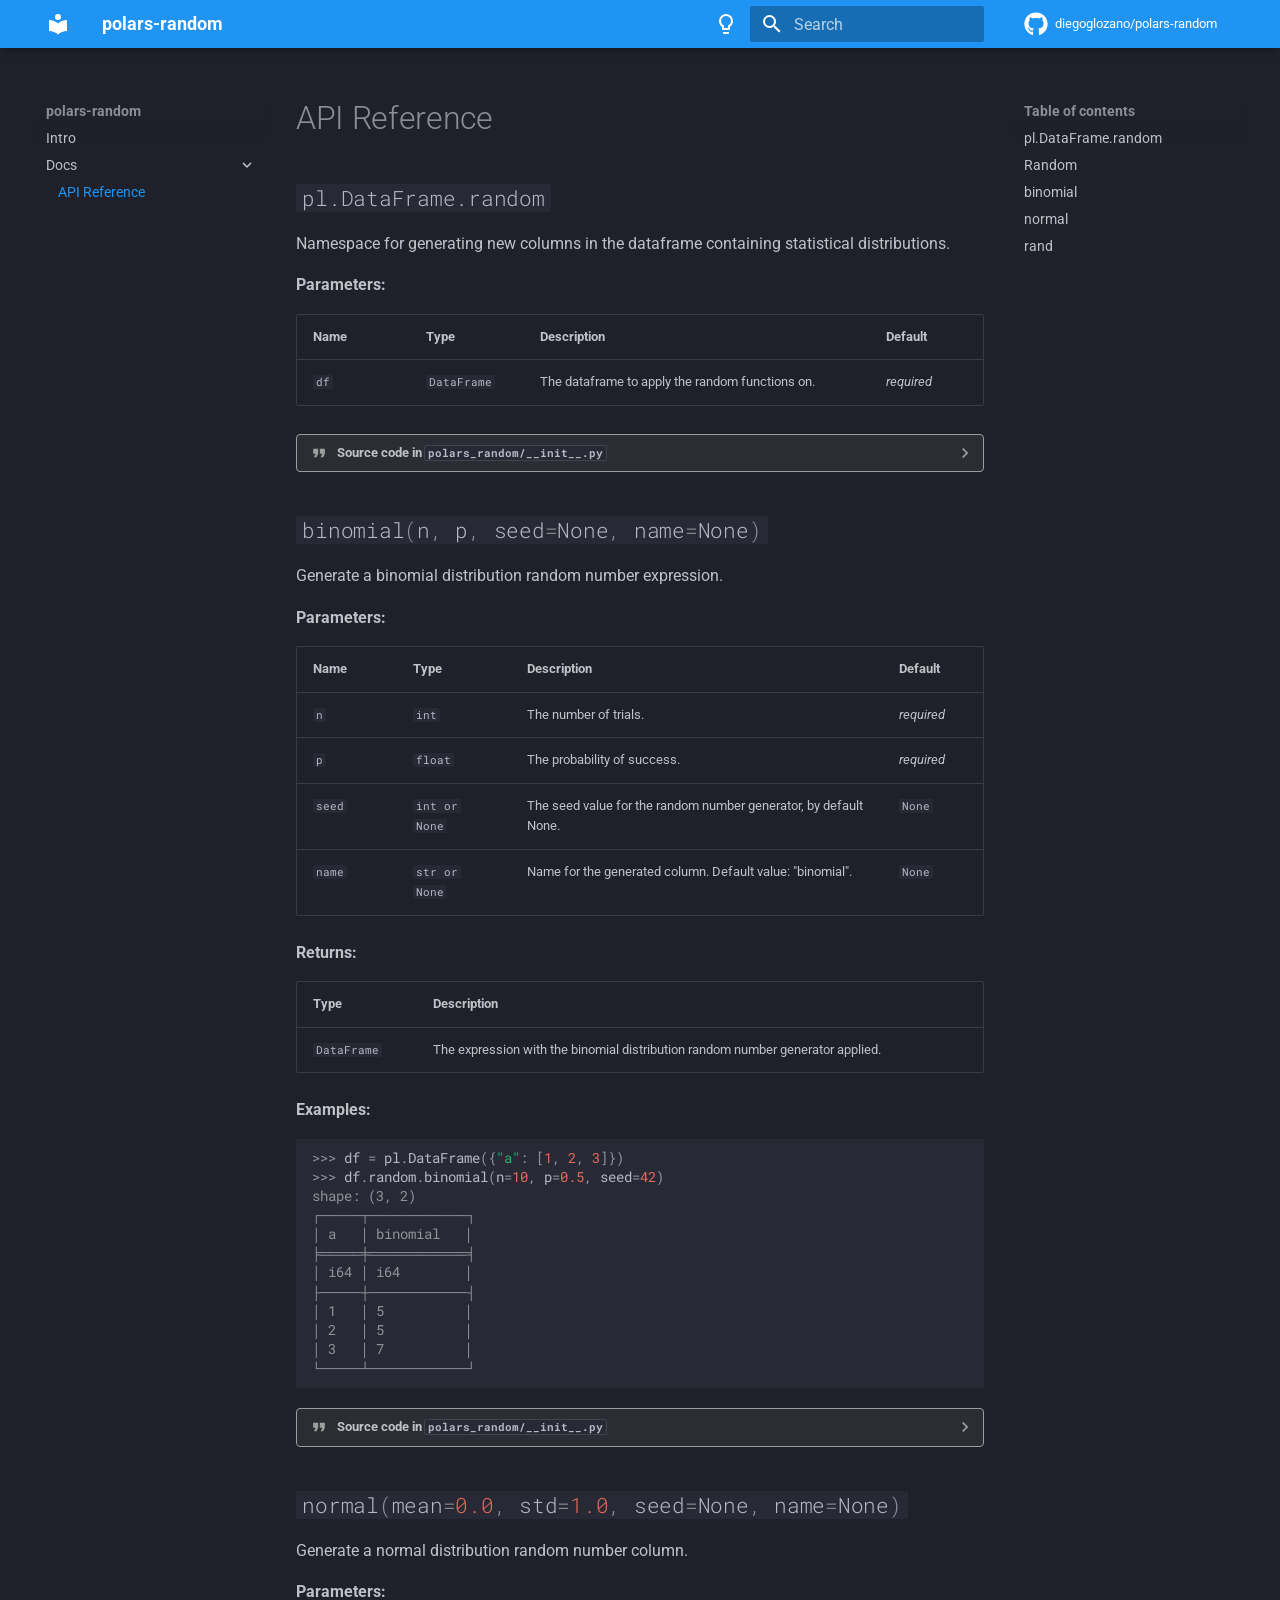
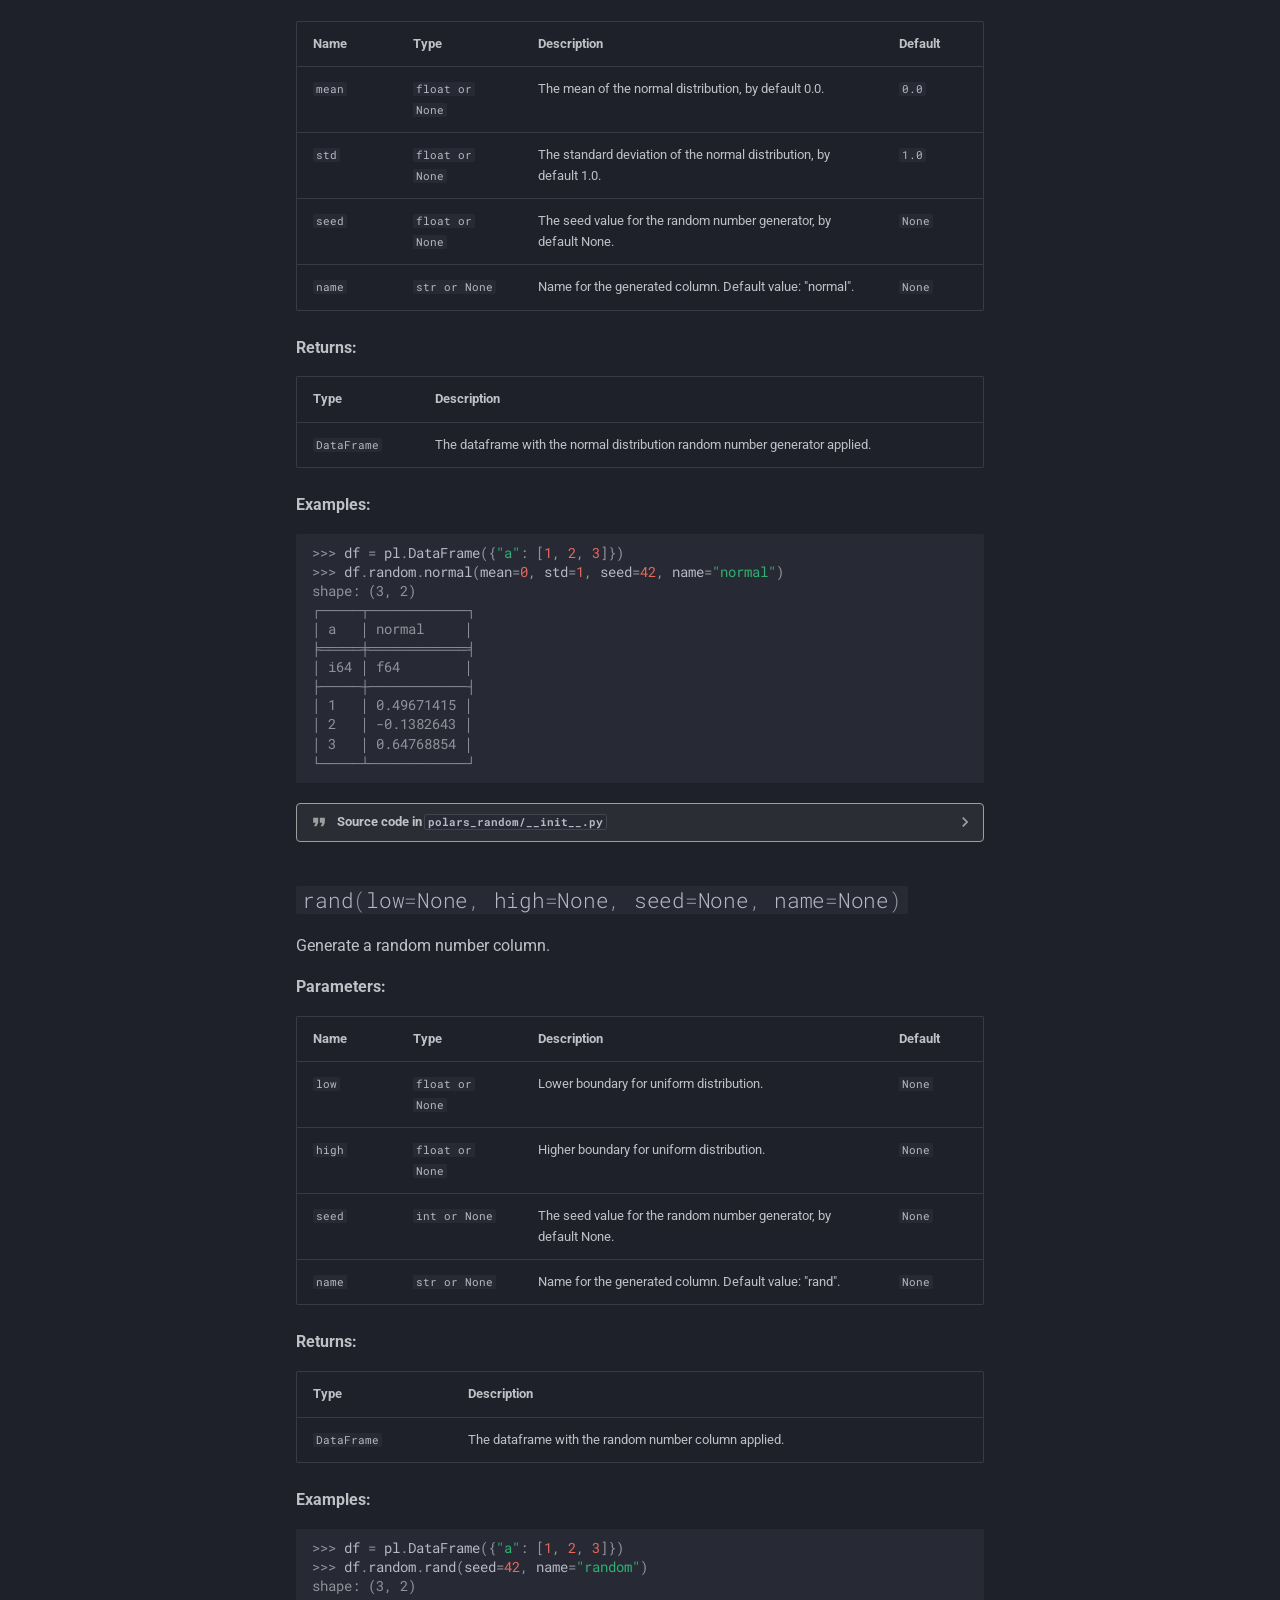
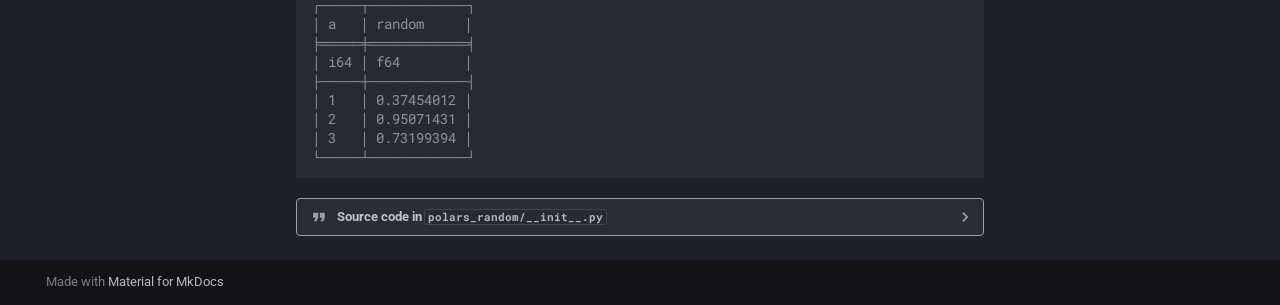
==== api_reference/index.html @ 13766b3c "Deployed c28b764 with MkDocs version: 1.6.1" ====
<!doctype html>
<html lang="en" class="no-js">
  <head>
    
      <meta charset="utf-8">
      <meta name="viewport" content="width=device-width,initial-scale=1">
      
        <meta name="description" content="polars-random docs">
      
      
      
        <link rel="canonical" href="https://diegoglozano.github.io/polars-random/api_reference/">
      
      
        <link rel="prev" href="..">
      
      
      
      <link rel="icon" href="../assets/images/favicon.png">
      <meta name="generator" content="mkdocs-1.6.1, mkdocs-material-9.5.49">
    
    
      
        <title>API Reference - polars-random</title>
      
    
    
      <link rel="stylesheet" href="../assets/stylesheets/main.6f8fc17f.min.css">
      
        
        <link rel="stylesheet" href="../assets/stylesheets/palette.06af60db.min.css">
      
      


    
    
      
    
    
      
        
        
        <link rel="preconnect" href="https://fonts.gstatic.com" crossorigin>
        <link rel="stylesheet" href="https://fonts.googleapis.com/css?family=Roboto:300,300i,400,400i,700,700i%7CRoboto+Mono:400,400i,700,700i&display=fallback">
        <style>:root{--md-text-font:"Roboto";--md-code-font:"Roboto Mono"}</style>
      
    
    
      <link rel="stylesheet" href="../assets/_mkdocstrings.css">
    
    <script>__md_scope=new URL("..",location),__md_hash=e=>[...e].reduce(((e,_)=>(e<<5)-e+_.charCodeAt(0)),0),__md_get=(e,_=localStorage,t=__md_scope)=>JSON.parse(_.getItem(t.pathname+"."+e)),__md_set=(e,_,t=localStorage,a=__md_scope)=>{try{t.setItem(a.pathname+"."+e,JSON.stringify(_))}catch(e){}}</script>
    
      

    
    
    
  </head>
  
  
    
    
      
    
    
    
    
    <body dir="ltr" data-md-color-scheme="slate" data-md-color-primary="blue" data-md-color-accent="blue">
  
    
    <input class="md-toggle" data-md-toggle="drawer" type="checkbox" id="__drawer" autocomplete="off">
    <input class="md-toggle" data-md-toggle="search" type="checkbox" id="__search" autocomplete="off">
    <label class="md-overlay" for="__drawer"></label>
    <div data-md-component="skip">
      
        
        <a href="#pldataframerandom" class="md-skip">
          Skip to content
        </a>
      
    </div>
    <div data-md-component="announce">
      
    </div>
    
    
      

  

<header class="md-header md-header--shadow" data-md-component="header">
  <nav class="md-header__inner md-grid" aria-label="Header">
    <a href=".." title="polars-random" class="md-header__button md-logo" aria-label="polars-random" data-md-component="logo">
      
  
  <svg xmlns="http://www.w3.org/2000/svg" viewBox="0 0 24 24"><path d="M12 8a3 3 0 0 0 3-3 3 3 0 0 0-3-3 3 3 0 0 0-3 3 3 3 0 0 0 3 3m0 3.54C9.64 9.35 6.5 8 3 8v11c3.5 0 6.64 1.35 9 3.54 2.36-2.19 5.5-3.54 9-3.54V8c-3.5 0-6.64 1.35-9 3.54"/></svg>

    </a>
    <label class="md-header__button md-icon" for="__drawer">
      
      <svg xmlns="http://www.w3.org/2000/svg" viewBox="0 0 24 24"><path d="M3 6h18v2H3zm0 5h18v2H3zm0 5h18v2H3z"/></svg>
    </label>
    <div class="md-header__title" data-md-component="header-title">
      <div class="md-header__ellipsis">
        <div class="md-header__topic">
          <span class="md-ellipsis">
            polars-random
          </span>
        </div>
        <div class="md-header__topic" data-md-component="header-topic">
          <span class="md-ellipsis">
            
              API Reference
            
          </span>
        </div>
      </div>
    </div>
    
      
        <form class="md-header__option" data-md-component="palette">
  
    
    
    
    <input class="md-option" data-md-color-media="" data-md-color-scheme="slate" data-md-color-primary="blue" data-md-color-accent="blue"  aria-label="Switch to dark mode"  type="radio" name="__palette" id="__palette_0">
    
      <label class="md-header__button md-icon" title="Switch to dark mode" for="__palette_1" hidden>
        <svg xmlns="http://www.w3.org/2000/svg" viewBox="0 0 24 24"><path d="M12 2a7 7 0 0 1 7 7c0 2.38-1.19 4.47-3 5.74V17a1 1 0 0 1-1 1H9a1 1 0 0 1-1-1v-2.26C6.19 13.47 5 11.38 5 9a7 7 0 0 1 7-7M9 21v-1h6v1a1 1 0 0 1-1 1h-4a1 1 0 0 1-1-1m3-17a5 5 0 0 0-5 5c0 2.05 1.23 3.81 3 4.58V16h4v-2.42c1.77-.77 3-2.53 3-4.58a5 5 0 0 0-5-5"/></svg>
      </label>
    
  
    
    
    
    <input class="md-option" data-md-color-media="" data-md-color-scheme="default" data-md-color-primary="blue" data-md-color-accent="blue"  aria-label="Switch to light mode"  type="radio" name="__palette" id="__palette_1">
    
      <label class="md-header__button md-icon" title="Switch to light mode" for="__palette_0" hidden>
        <svg xmlns="http://www.w3.org/2000/svg" viewBox="0 0 24 24"><path d="M12 2a7 7 0 0 0-7 7c0 2.38 1.19 4.47 3 5.74V17a1 1 0 0 0 1 1h6a1 1 0 0 0 1-1v-2.26c1.81-1.27 3-3.36 3-5.74a7 7 0 0 0-7-7M9 21a1 1 0 0 0 1 1h4a1 1 0 0 0 1-1v-1H9z"/></svg>
      </label>
    
  
</form>
      
    
    
      <script>var palette=__md_get("__palette");if(palette&&palette.color){if("(prefers-color-scheme)"===palette.color.media){var media=matchMedia("(prefers-color-scheme: light)"),input=document.querySelector(media.matches?"[data-md-color-media='(prefers-color-scheme: light)']":"[data-md-color-media='(prefers-color-scheme: dark)']");palette.color.media=input.getAttribute("data-md-color-media"),palette.color.scheme=input.getAttribute("data-md-color-scheme"),palette.color.primary=input.getAttribute("data-md-color-primary"),palette.color.accent=input.getAttribute("data-md-color-accent")}for(var[key,value]of Object.entries(palette.color))document.body.setAttribute("data-md-color-"+key,value)}</script>
    
    
    
      <label class="md-header__button md-icon" for="__search">
        
        <svg xmlns="http://www.w3.org/2000/svg" viewBox="0 0 24 24"><path d="M9.5 3A6.5 6.5 0 0 1 16 9.5c0 1.61-.59 3.09-1.56 4.23l.27.27h.79l5 5-1.5 1.5-5-5v-.79l-.27-.27A6.52 6.52 0 0 1 9.5 16 6.5 6.5 0 0 1 3 9.5 6.5 6.5 0 0 1 9.5 3m0 2C7 5 5 7 5 9.5S7 14 9.5 14 14 12 14 9.5 12 5 9.5 5"/></svg>
      </label>
      <div class="md-search" data-md-component="search" role="dialog">
  <label class="md-search__overlay" for="__search"></label>
  <div class="md-search__inner" role="search">
    <form class="md-search__form" name="search">
      <input type="text" class="md-search__input" name="query" aria-label="Search" placeholder="Search" autocapitalize="off" autocorrect="off" autocomplete="off" spellcheck="false" data-md-component="search-query" required>
      <label class="md-search__icon md-icon" for="__search">
        
        <svg xmlns="http://www.w3.org/2000/svg" viewBox="0 0 24 24"><path d="M9.5 3A6.5 6.5 0 0 1 16 9.5c0 1.61-.59 3.09-1.56 4.23l.27.27h.79l5 5-1.5 1.5-5-5v-.79l-.27-.27A6.52 6.52 0 0 1 9.5 16 6.5 6.5 0 0 1 3 9.5 6.5 6.5 0 0 1 9.5 3m0 2C7 5 5 7 5 9.5S7 14 9.5 14 14 12 14 9.5 12 5 9.5 5"/></svg>
        
        <svg xmlns="http://www.w3.org/2000/svg" viewBox="0 0 24 24"><path d="M20 11v2H8l5.5 5.5-1.42 1.42L4.16 12l7.92-7.92L13.5 5.5 8 11z"/></svg>
      </label>
      <nav class="md-search__options" aria-label="Search">
        
        <button type="reset" class="md-search__icon md-icon" title="Clear" aria-label="Clear" tabindex="-1">
          
          <svg xmlns="http://www.w3.org/2000/svg" viewBox="0 0 24 24"><path d="M19 6.41 17.59 5 12 10.59 6.41 5 5 6.41 10.59 12 5 17.59 6.41 19 12 13.41 17.59 19 19 17.59 13.41 12z"/></svg>
        </button>
      </nav>
      
        <div class="md-search__suggest" data-md-component="search-suggest"></div>
      
    </form>
    <div class="md-search__output">
      <div class="md-search__scrollwrap" tabindex="0" data-md-scrollfix>
        <div class="md-search-result" data-md-component="search-result">
          <div class="md-search-result__meta">
            Initializing search
          </div>
          <ol class="md-search-result__list" role="presentation"></ol>
        </div>
      </div>
    </div>
  </div>
</div>
    
    
      <div class="md-header__source">
        <a href="https://github.com/diegoglozano/polars-random" title="Go to repository" class="md-source" data-md-component="source">
  <div class="md-source__icon md-icon">
    
    <svg xmlns="http://www.w3.org/2000/svg" viewBox="0 0 496 512"><!--! Font Awesome Free 6.7.1 by @fontawesome - https://fontawesome.com License - https://fontawesome.com/license/free (Icons: CC BY 4.0, Fonts: SIL OFL 1.1, Code: MIT License) Copyright 2024 Fonticons, Inc.--><path d="M165.9 397.4c0 2-2.3 3.6-5.2 3.6-3.3.3-5.6-1.3-5.6-3.6 0-2 2.3-3.6 5.2-3.6 3-.3 5.6 1.3 5.6 3.6m-31.1-4.5c-.7 2 1.3 4.3 4.3 4.9 2.6 1 5.6 0 6.2-2s-1.3-4.3-4.3-5.2c-2.6-.7-5.5.3-6.2 2.3m44.2-1.7c-2.9.7-4.9 2.6-4.6 4.9.3 2 2.9 3.3 5.9 2.6 2.9-.7 4.9-2.6 4.6-4.6-.3-1.9-3-3.2-5.9-2.9M244.8 8C106.1 8 0 113.3 0 252c0 110.9 69.8 205.8 169.5 239.2 12.8 2.3 17.3-5.6 17.3-12.1 0-6.2-.3-40.4-.3-61.4 0 0-70 15-84.7-29.8 0 0-11.4-29.1-27.8-36.6 0 0-22.9-15.7 1.6-15.4 0 0 24.9 2 38.6 25.8 21.9 38.6 58.6 27.5 72.9 20.9 2.3-16 8.8-27.1 16-33.7-55.9-6.2-112.3-14.3-112.3-110.5 0-27.5 7.6-41.3 23.6-58.9-2.6-6.5-11.1-33.3 2.6-67.9 20.9-6.5 69 27 69 27 20-5.6 41.5-8.5 62.8-8.5s42.8 2.9 62.8 8.5c0 0 48.1-33.6 69-27 13.7 34.7 5.2 61.4 2.6 67.9 16 17.7 25.8 31.5 25.8 58.9 0 96.5-58.9 104.2-114.8 110.5 9.2 7.9 17 22.9 17 46.4 0 33.7-.3 75.4-.3 83.6 0 6.5 4.6 14.4 17.3 12.1C428.2 457.8 496 362.9 496 252 496 113.3 383.5 8 244.8 8M97.2 352.9c-1.3 1-1 3.3.7 5.2 1.6 1.6 3.9 2.3 5.2 1 1.3-1 1-3.3-.7-5.2-1.6-1.6-3.9-2.3-5.2-1m-10.8-8.1c-.7 1.3.3 2.9 2.3 3.9 1.6 1 3.6.7 4.3-.7.7-1.3-.3-2.9-2.3-3.9-2-.6-3.6-.3-4.3.7m32.4 35.6c-1.6 1.3-1 4.3 1.3 6.2 2.3 2.3 5.2 2.6 6.5 1 1.3-1.3.7-4.3-1.3-6.2-2.2-2.3-5.2-2.6-6.5-1m-11.4-14.7c-1.6 1-1.6 3.6 0 5.9s4.3 3.3 5.6 2.3c1.6-1.3 1.6-3.9 0-6.2-1.4-2.3-4-3.3-5.6-2"/></svg>
  </div>
  <div class="md-source__repository">
    diegoglozano/polars-random
  </div>
</a>
      </div>
    
  </nav>
  
</header>
    
    <div class="md-container" data-md-component="container">
      
      
        
          
        
      
      <main class="md-main" data-md-component="main">
        <div class="md-main__inner md-grid">
          
            
              
              <div class="md-sidebar md-sidebar--primary" data-md-component="sidebar" data-md-type="navigation" >
                <div class="md-sidebar__scrollwrap">
                  <div class="md-sidebar__inner">
                    



<nav class="md-nav md-nav--primary" aria-label="Navigation" data-md-level="0">
  <label class="md-nav__title" for="__drawer">
    <a href=".." title="polars-random" class="md-nav__button md-logo" aria-label="polars-random" data-md-component="logo">
      
  
  <svg xmlns="http://www.w3.org/2000/svg" viewBox="0 0 24 24"><path d="M12 8a3 3 0 0 0 3-3 3 3 0 0 0-3-3 3 3 0 0 0-3 3 3 3 0 0 0 3 3m0 3.54C9.64 9.35 6.5 8 3 8v11c3.5 0 6.64 1.35 9 3.54 2.36-2.19 5.5-3.54 9-3.54V8c-3.5 0-6.64 1.35-9 3.54"/></svg>

    </a>
    polars-random
  </label>
  
    <div class="md-nav__source">
      <a href="https://github.com/diegoglozano/polars-random" title="Go to repository" class="md-source" data-md-component="source">
  <div class="md-source__icon md-icon">
    
    <svg xmlns="http://www.w3.org/2000/svg" viewBox="0 0 496 512"><!--! Font Awesome Free 6.7.1 by @fontawesome - https://fontawesome.com License - https://fontawesome.com/license/free (Icons: CC BY 4.0, Fonts: SIL OFL 1.1, Code: MIT License) Copyright 2024 Fonticons, Inc.--><path d="M165.9 397.4c0 2-2.3 3.6-5.2 3.6-3.3.3-5.6-1.3-5.6-3.6 0-2 2.3-3.6 5.2-3.6 3-.3 5.6 1.3 5.6 3.6m-31.1-4.5c-.7 2 1.3 4.3 4.3 4.9 2.6 1 5.6 0 6.2-2s-1.3-4.3-4.3-5.2c-2.6-.7-5.5.3-6.2 2.3m44.2-1.7c-2.9.7-4.9 2.6-4.6 4.9.3 2 2.9 3.3 5.9 2.6 2.9-.7 4.9-2.6 4.6-4.6-.3-1.9-3-3.2-5.9-2.9M244.8 8C106.1 8 0 113.3 0 252c0 110.9 69.8 205.8 169.5 239.2 12.8 2.3 17.3-5.6 17.3-12.1 0-6.2-.3-40.4-.3-61.4 0 0-70 15-84.7-29.8 0 0-11.4-29.1-27.8-36.6 0 0-22.9-15.7 1.6-15.4 0 0 24.9 2 38.6 25.8 21.9 38.6 58.6 27.5 72.9 20.9 2.3-16 8.8-27.1 16-33.7-55.9-6.2-112.3-14.3-112.3-110.5 0-27.5 7.6-41.3 23.6-58.9-2.6-6.5-11.1-33.3 2.6-67.9 20.9-6.5 69 27 69 27 20-5.6 41.5-8.5 62.8-8.5s42.8 2.9 62.8 8.5c0 0 48.1-33.6 69-27 13.7 34.7 5.2 61.4 2.6 67.9 16 17.7 25.8 31.5 25.8 58.9 0 96.5-58.9 104.2-114.8 110.5 9.2 7.9 17 22.9 17 46.4 0 33.7-.3 75.4-.3 83.6 0 6.5 4.6 14.4 17.3 12.1C428.2 457.8 496 362.9 496 252 496 113.3 383.5 8 244.8 8M97.2 352.9c-1.3 1-1 3.3.7 5.2 1.6 1.6 3.9 2.3 5.2 1 1.3-1 1-3.3-.7-5.2-1.6-1.6-3.9-2.3-5.2-1m-10.8-8.1c-.7 1.3.3 2.9 2.3 3.9 1.6 1 3.6.7 4.3-.7.7-1.3-.3-2.9-2.3-3.9-2-.6-3.6-.3-4.3.7m32.4 35.6c-1.6 1.3-1 4.3 1.3 6.2 2.3 2.3 5.2 2.6 6.5 1 1.3-1.3.7-4.3-1.3-6.2-2.2-2.3-5.2-2.6-6.5-1m-11.4-14.7c-1.6 1-1.6 3.6 0 5.9s4.3 3.3 5.6 2.3c1.6-1.3 1.6-3.9 0-6.2-1.4-2.3-4-3.3-5.6-2"/></svg>
  </div>
  <div class="md-source__repository">
    diegoglozano/polars-random
  </div>
</a>
    </div>
  
  <ul class="md-nav__list" data-md-scrollfix>
    
      
      
  
  
  
  
    <li class="md-nav__item">
      <a href=".." class="md-nav__link">
        
  
  <span class="md-ellipsis">
    Intro
  </span>
  

      </a>
    </li>
  

    
      
      
  
  
    
  
  
  
    
    
    
    
    <li class="md-nav__item md-nav__item--active md-nav__item--nested">
      
        
        
        <input class="md-nav__toggle md-toggle " type="checkbox" id="__nav_2" checked>
        
          
          <label class="md-nav__link" for="__nav_2" id="__nav_2_label" tabindex="0">
            
  
  <span class="md-ellipsis">
    Docs
  </span>
  

            <span class="md-nav__icon md-icon"></span>
          </label>
        
        <nav class="md-nav" data-md-level="1" aria-labelledby="__nav_2_label" aria-expanded="true">
          <label class="md-nav__title" for="__nav_2">
            <span class="md-nav__icon md-icon"></span>
            Docs
          </label>
          <ul class="md-nav__list" data-md-scrollfix>
            
              
                
  
  
    
  
  
  
    <li class="md-nav__item md-nav__item--active">
      
      <input class="md-nav__toggle md-toggle" type="checkbox" id="__toc">
      
      
      
        <label class="md-nav__link md-nav__link--active" for="__toc">
          
  
  <span class="md-ellipsis">
    API Reference
  </span>
  

          <span class="md-nav__icon md-icon"></span>
        </label>
      
      <a href="./" class="md-nav__link md-nav__link--active">
        
  
  <span class="md-ellipsis">
    API Reference
  </span>
  

      </a>
      
        

<nav class="md-nav md-nav--secondary" aria-label="Table of contents">
  
  
  
  
    <label class="md-nav__title" for="__toc">
      <span class="md-nav__icon md-icon"></span>
      Table of contents
    </label>
    <ul class="md-nav__list" data-md-component="toc" data-md-scrollfix>
      
        <li class="md-nav__item">
  <a href="#pldataframerandom" class="md-nav__link">
    <span class="md-ellipsis">
      pl.DataFrame.random
    </span>
  </a>
  
</li>
      
        <li class="md-nav__item">
  <a href="#polars_random.Random" class="md-nav__link">
    <span class="md-ellipsis">
      Random
    </span>
  </a>
  
</li>
      
        <li class="md-nav__item">
  <a href="#polars_random.Random.binomial" class="md-nav__link">
    <span class="md-ellipsis">
      binomial
    </span>
  </a>
  
</li>
      
        <li class="md-nav__item">
  <a href="#polars_random.Random.normal" class="md-nav__link">
    <span class="md-ellipsis">
      normal
    </span>
  </a>
  
</li>
      
        <li class="md-nav__item">
  <a href="#polars_random.Random.rand" class="md-nav__link">
    <span class="md-ellipsis">
      rand
    </span>
  </a>
  
</li>
      
    </ul>
  
</nav>
      
    </li>
  

              
            
          </ul>
        </nav>
      
    </li>
  

    
  </ul>
</nav>
                  </div>
                </div>
              </div>
            
            
              
              <div class="md-sidebar md-sidebar--secondary" data-md-component="sidebar" data-md-type="toc" >
                <div class="md-sidebar__scrollwrap">
                  <div class="md-sidebar__inner">
                    

<nav class="md-nav md-nav--secondary" aria-label="Table of contents">
  
  
  
  
    <label class="md-nav__title" for="__toc">
      <span class="md-nav__icon md-icon"></span>
      Table of contents
    </label>
    <ul class="md-nav__list" data-md-component="toc" data-md-scrollfix>
      
        <li class="md-nav__item">
  <a href="#pldataframerandom" class="md-nav__link">
    <span class="md-ellipsis">
      pl.DataFrame.random
    </span>
  </a>
  
</li>
      
        <li class="md-nav__item">
  <a href="#polars_random.Random" class="md-nav__link">
    <span class="md-ellipsis">
      Random
    </span>
  </a>
  
</li>
      
        <li class="md-nav__item">
  <a href="#polars_random.Random.binomial" class="md-nav__link">
    <span class="md-ellipsis">
      binomial
    </span>
  </a>
  
</li>
      
        <li class="md-nav__item">
  <a href="#polars_random.Random.normal" class="md-nav__link">
    <span class="md-ellipsis">
      normal
    </span>
  </a>
  
</li>
      
        <li class="md-nav__item">
  <a href="#polars_random.Random.rand" class="md-nav__link">
    <span class="md-ellipsis">
      rand
    </span>
  </a>
  
</li>
      
    </ul>
  
</nav>
                  </div>
                </div>
              </div>
            
          
          
            <div class="md-content" data-md-component="content">
              <article class="md-content__inner md-typeset">
                
                  

  
  


  <h1>API Reference</h1>

<h2 id="pldataframerandom"><code>pl.DataFrame.random</code></h2>


<div class="doc doc-object doc-class">



<a id="polars_random.Random"></a>
    <div class="doc doc-contents first">


        <p>Namespace for generating new columns in the dataframe containing statistical distributions.</p>


<p><span class="doc-section-title">Parameters:</span></p>
    <table>
      <thead>
        <tr>
          <th>Name</th>
          <th>Type</th>
          <th>Description</th>
          <th>Default</th>
        </tr>
      </thead>
      <tbody>
          <tr class="doc-section-item">
            <td>
                <code>df</code>
            </td>
            <td>
                  <code><span title="polars.DataFrame">DataFrame</span></code>
            </td>
            <td>
              <div class="doc-md-description">
                <p>The dataframe to apply the random functions on.</p>
              </div>
            </td>
            <td>
                <em>required</em>
            </td>
          </tr>
      </tbody>
    </table>






              <details class="quote">
                <summary>Source code in <code>polars_random/__init__.py</code></summary>
                <div class="highlight"><table class="highlighttable"><tr><td class="linenos"><div class="linenodiv"><pre><span></span><span class="normal"> 50</span>
<span class="normal"> 51</span>
<span class="normal"> 52</span>
<span class="normal"> 53</span>
<span class="normal"> 54</span>
<span class="normal"> 55</span>
<span class="normal"> 56</span>
<span class="normal"> 57</span>
<span class="normal"> 58</span>
<span class="normal"> 59</span>
<span class="normal"> 60</span>
<span class="normal"> 61</span>
<span class="normal"> 62</span>
<span class="normal"> 63</span>
<span class="normal"> 64</span>
<span class="normal"> 65</span>
<span class="normal"> 66</span>
<span class="normal"> 67</span>
<span class="normal"> 68</span>
<span class="normal"> 69</span>
<span class="normal"> 70</span>
<span class="normal"> 71</span>
<span class="normal"> 72</span>
<span class="normal"> 73</span>
<span class="normal"> 74</span>
<span class="normal"> 75</span>
<span class="normal"> 76</span>
<span class="normal"> 77</span>
<span class="normal"> 78</span>
<span class="normal"> 79</span>
<span class="normal"> 80</span>
<span class="normal"> 81</span>
<span class="normal"> 82</span>
<span class="normal"> 83</span>
<span class="normal"> 84</span>
<span class="normal"> 85</span>
<span class="normal"> 86</span>
<span class="normal"> 87</span>
<span class="normal"> 88</span>
<span class="normal"> 89</span>
<span class="normal"> 90</span>
<span class="normal"> 91</span>
<span class="normal"> 92</span>
<span class="normal"> 93</span>
<span class="normal"> 94</span>
<span class="normal"> 95</span>
<span class="normal"> 96</span>
<span class="normal"> 97</span>
<span class="normal"> 98</span>
<span class="normal"> 99</span>
<span class="normal">100</span>
<span class="normal">101</span>
<span class="normal">102</span>
<span class="normal">103</span>
<span class="normal">104</span>
<span class="normal">105</span>
<span class="normal">106</span>
<span class="normal">107</span>
<span class="normal">108</span>
<span class="normal">109</span>
<span class="normal">110</span>
<span class="normal">111</span>
<span class="normal">112</span>
<span class="normal">113</span>
<span class="normal">114</span>
<span class="normal">115</span>
<span class="normal">116</span>
<span class="normal">117</span>
<span class="normal">118</span>
<span class="normal">119</span>
<span class="normal">120</span>
<span class="normal">121</span>
<span class="normal">122</span>
<span class="normal">123</span>
<span class="normal">124</span>
<span class="normal">125</span>
<span class="normal">126</span>
<span class="normal">127</span>
<span class="normal">128</span>
<span class="normal">129</span>
<span class="normal">130</span>
<span class="normal">131</span>
<span class="normal">132</span>
<span class="normal">133</span>
<span class="normal">134</span>
<span class="normal">135</span>
<span class="normal">136</span>
<span class="normal">137</span>
<span class="normal">138</span>
<span class="normal">139</span>
<span class="normal">140</span>
<span class="normal">141</span>
<span class="normal">142</span>
<span class="normal">143</span>
<span class="normal">144</span>
<span class="normal">145</span>
<span class="normal">146</span>
<span class="normal">147</span>
<span class="normal">148</span>
<span class="normal">149</span>
<span class="normal">150</span>
<span class="normal">151</span>
<span class="normal">152</span>
<span class="normal">153</span>
<span class="normal">154</span>
<span class="normal">155</span>
<span class="normal">156</span>
<span class="normal">157</span>
<span class="normal">158</span>
<span class="normal">159</span>
<span class="normal">160</span>
<span class="normal">161</span>
<span class="normal">162</span>
<span class="normal">163</span>
<span class="normal">164</span>
<span class="normal">165</span>
<span class="normal">166</span>
<span class="normal">167</span>
<span class="normal">168</span>
<span class="normal">169</span>
<span class="normal">170</span>
<span class="normal">171</span>
<span class="normal">172</span>
<span class="normal">173</span>
<span class="normal">174</span>
<span class="normal">175</span>
<span class="normal">176</span>
<span class="normal">177</span>
<span class="normal">178</span>
<span class="normal">179</span>
<span class="normal">180</span>
<span class="normal">181</span>
<span class="normal">182</span>
<span class="normal">183</span>
<span class="normal">184</span>
<span class="normal">185</span>
<span class="normal">186</span>
<span class="normal">187</span>
<span class="normal">188</span>
<span class="normal">189</span>
<span class="normal">190</span>
<span class="normal">191</span>
<span class="normal">192</span>
<span class="normal">193</span>
<span class="normal">194</span>
<span class="normal">195</span>
<span class="normal">196</span>
<span class="normal">197</span>
<span class="normal">198</span>
<span class="normal">199</span>
<span class="normal">200</span>
<span class="normal">201</span>
<span class="normal">202</span>
<span class="normal">203</span>
<span class="normal">204</span>
<span class="normal">205</span>
<span class="normal">206</span>
<span class="normal">207</span>
<span class="normal">208</span>
<span class="normal">209</span>
<span class="normal">210</span>
<span class="normal">211</span>
<span class="normal">212</span>
<span class="normal">213</span>
<span class="normal">214</span>
<span class="normal">215</span>
<span class="normal">216</span>
<span class="normal">217</span>
<span class="normal">218</span>
<span class="normal">219</span>
<span class="normal">220</span>
<span class="normal">221</span>
<span class="normal">222</span>
<span class="normal">223</span>
<span class="normal">224</span>
<span class="normal">225</span>
<span class="normal">226</span>
<span class="normal">227</span>
<span class="normal">228</span>
<span class="normal">229</span>
<span class="normal">230</span>
<span class="normal">231</span>
<span class="normal">232</span>
<span class="normal">233</span>
<span class="normal">234</span>
<span class="normal">235</span>
<span class="normal">236</span>
<span class="normal">237</span>
<span class="normal">238</span>
<span class="normal">239</span>
<span class="normal">240</span>
<span class="normal">241</span>
<span class="normal">242</span>
<span class="normal">243</span>
<span class="normal">244</span>
<span class="normal">245</span>
<span class="normal">246</span>
<span class="normal">247</span>
<span class="normal">248</span>
<span class="normal">249</span>
<span class="normal">250</span>
<span class="normal">251</span>
<span class="normal">252</span>
<span class="normal">253</span>
<span class="normal">254</span>
<span class="normal">255</span>
<span class="normal">256</span>
<span class="normal">257</span>
<span class="normal">258</span>
<span class="normal">259</span>
<span class="normal">260</span>
<span class="normal">261</span>
<span class="normal">262</span>
<span class="normal">263</span>
<span class="normal">264</span>
<span class="normal">265</span>
<span class="normal">266</span>
<span class="normal">267</span>
<span class="normal">268</span>
<span class="normal">269</span>
<span class="normal">270</span>
<span class="normal">271</span>
<span class="normal">272</span>
<span class="normal">273</span>
<span class="normal">274</span>
<span class="normal">275</span>
<span class="normal">276</span>
<span class="normal">277</span>
<span class="normal">278</span>
<span class="normal">279</span>
<span class="normal">280</span>
<span class="normal">281</span>
<span class="normal">282</span>
<span class="normal">283</span>
<span class="normal">284</span>
<span class="normal">285</span>
<span class="normal">286</span>
<span class="normal">287</span>
<span class="normal">288</span>
<span class="normal">289</span>
<span class="normal">290</span>
<span class="normal">291</span>
<span class="normal">292</span>
<span class="normal">293</span>
<span class="normal">294</span>
<span class="normal">295</span>
<span class="normal">296</span>
<span class="normal">297</span>
<span class="normal">298</span>
<span class="normal">299</span>
<span class="normal">300</span>
<span class="normal">301</span>
<span class="normal">302</span>
<span class="normal">303</span>
<span class="normal">304</span>
<span class="normal">305</span>
<span class="normal">306</span>
<span class="normal">307</span>
<span class="normal">308</span>
<span class="normal">309</span>
<span class="normal">310</span>
<span class="normal">311</span>
<span class="normal">312</span>
<span class="normal">313</span>
<span class="normal">314</span>
<span class="normal">315</span>
<span class="normal">316</span>
<span class="normal">317</span>
<span class="normal">318</span>
<span class="normal">319</span>
<span class="normal">320</span>
<span class="normal">321</span>
<span class="normal">322</span>
<span class="normal">323</span>
<span class="normal">324</span>
<span class="normal">325</span>
<span class="normal">326</span></pre></div></td><td class="code"><div><pre><span></span><code><span class="nd">@pl</span><span class="o">.</span><span class="n">api</span><span class="o">.</span><span class="n">register_dataframe_namespace</span><span class="p">(</span><span class="s2">&quot;random&quot;</span><span class="p">)</span>
<span class="k">class</span><span class="w"> </span><span class="nc">Random</span><span class="p">:</span>
<span class="w">    </span><span class="sd">&quot;&quot;&quot;</span>
<span class="sd">    Namespace for generating new columns in the dataframe containing statistical distributions.</span>

<span class="sd">    Parameters</span>
<span class="sd">    ----------</span>
<span class="sd">    df : pl.DataFrame</span>
<span class="sd">        The dataframe to apply the random functions on.</span>
<span class="sd">    &quot;&quot;&quot;</span>

    <span class="k">def</span><span class="w"> </span><span class="fm">__init__</span><span class="p">(</span><span class="bp">self</span><span class="p">,</span> <span class="n">df</span><span class="p">:</span> <span class="n">pl</span><span class="o">.</span><span class="n">DataFrame</span><span class="p">)</span> <span class="o">-&gt;</span> <span class="kc">None</span><span class="p">:</span>
        <span class="bp">self</span><span class="o">.</span><span class="n">_df</span> <span class="o">=</span> <span class="n">df</span>
        <span class="bp">self</span><span class="o">.</span><span class="n">_temp_name</span> <span class="o">=</span> <span class="s2">&quot;__temp__&quot;</span>

    <span class="k">def</span><span class="w"> </span><span class="nf">rand</span><span class="p">(</span>
        <span class="bp">self</span><span class="p">,</span>
        <span class="n">low</span><span class="p">:</span> <span class="nb">float</span> <span class="o">|</span> <span class="n">pl</span><span class="o">.</span><span class="n">Expr</span> <span class="o">|</span> <span class="nb">str</span> <span class="o">|</span> <span class="kc">None</span> <span class="o">=</span> <span class="kc">None</span><span class="p">,</span>
        <span class="n">high</span><span class="p">:</span> <span class="nb">float</span> <span class="o">|</span> <span class="n">pl</span><span class="o">.</span><span class="n">Expr</span> <span class="o">|</span> <span class="nb">str</span> <span class="o">|</span> <span class="kc">None</span> <span class="o">=</span> <span class="kc">None</span><span class="p">,</span>
        <span class="n">seed</span><span class="p">:</span> <span class="nb">int</span> <span class="o">|</span> <span class="kc">None</span> <span class="o">=</span> <span class="kc">None</span><span class="p">,</span>
        <span class="n">name</span><span class="p">:</span> <span class="nb">str</span> <span class="o">|</span> <span class="kc">None</span> <span class="o">=</span> <span class="kc">None</span><span class="p">,</span>
    <span class="p">)</span> <span class="o">-&gt;</span> <span class="n">pl</span><span class="o">.</span><span class="n">DataFrame</span><span class="p">:</span>
<span class="w">        </span><span class="sd">&quot;&quot;&quot;</span>
<span class="sd">        Generate a random number column.</span>

<span class="sd">        Parameters</span>
<span class="sd">        ----------</span>
<span class="sd">        low : float or None, optional</span>
<span class="sd">            Lower boundary for uniform distribution.</span>
<span class="sd">        high : float or None, optional</span>
<span class="sd">            Higher boundary for uniform distribution.</span>
<span class="sd">        seed : int or None, optional</span>
<span class="sd">            The seed value for the random number generator, by default None.</span>
<span class="sd">        name : str or None, optional</span>
<span class="sd">            Name for the generated column. Default value: &quot;rand&quot;.</span>

<span class="sd">        Returns</span>
<span class="sd">        -------</span>
<span class="sd">        pl.DataFrame</span>
<span class="sd">            The dataframe with the random number column applied.</span>

<span class="sd">        Examples</span>
<span class="sd">        --------</span>
<span class="sd">        &gt;&gt;&gt; df = pl.DataFrame({&quot;a&quot;: [1, 2, 3]})</span>
<span class="sd">        &gt;&gt;&gt; df.random.rand(seed=42, name=&quot;random&quot;)</span>
<span class="sd">        shape: (3, 2)</span>
<span class="sd">        ┌─────┬────────────┐</span>
<span class="sd">        │ a   │ random     │</span>
<span class="sd">        ╞═════╪════════════╡</span>
<span class="sd">        │ i64 │ f64        │</span>
<span class="sd">        ├─────┼────────────┤</span>
<span class="sd">        │ 1   │ 0.37454012 │</span>
<span class="sd">        │ 2   │ 0.95071431 │</span>
<span class="sd">        │ 3   │ 0.73199394 │</span>
<span class="sd">        └─────┴────────────┘</span>
<span class="sd">        &quot;&quot;&quot;</span>
        <span class="n">_check_seed</span><span class="p">(</span><span class="n">seed</span><span class="p">)</span>
        <span class="k">if</span> <span class="p">(</span><span class="nb">isinstance</span><span class="p">(</span><span class="n">low</span><span class="p">,</span> <span class="p">(</span><span class="n">pl</span><span class="o">.</span><span class="n">Expr</span><span class="p">,</span> <span class="nb">str</span><span class="p">))</span> <span class="ow">and</span> <span class="ow">not</span> <span class="nb">isinstance</span><span class="p">(</span><span class="n">high</span><span class="p">,</span> <span class="p">(</span><span class="n">pl</span><span class="o">.</span><span class="n">Expr</span><span class="p">,</span> <span class="nb">str</span><span class="p">)))</span> <span class="ow">or</span> <span class="p">(</span>
            <span class="nb">isinstance</span><span class="p">(</span><span class="n">high</span><span class="p">,</span> <span class="p">(</span><span class="n">pl</span><span class="o">.</span><span class="n">Expr</span><span class="p">,</span> <span class="nb">str</span><span class="p">))</span> <span class="ow">and</span> <span class="ow">not</span> <span class="nb">isinstance</span><span class="p">(</span><span class="n">low</span><span class="p">,</span> <span class="p">(</span><span class="n">pl</span><span class="o">.</span><span class="n">Expr</span><span class="p">,</span> <span class="nb">str</span><span class="p">))</span>
        <span class="p">):</span>
            <span class="k">raise</span> <span class="ne">Exception</span><span class="p">(</span>
                <span class="s2">&quot;Both low and high must be either expressions/str or floats (a mix is not allowed!)&quot;</span>
            <span class="p">)</span>

        <span class="k">if</span> <span class="nb">isinstance</span><span class="p">(</span><span class="n">low</span><span class="p">,</span> <span class="n">pl</span><span class="o">.</span><span class="n">Expr</span><span class="p">):</span>
            <span class="n">low</span> <span class="o">=</span> <span class="n">low</span><span class="o">.</span><span class="n">cast</span><span class="p">(</span><span class="n">pl</span><span class="o">.</span><span class="n">Float64</span><span class="p">)</span>
        <span class="k">if</span> <span class="nb">isinstance</span><span class="p">(</span><span class="n">high</span><span class="p">,</span> <span class="n">pl</span><span class="o">.</span><span class="n">Expr</span><span class="p">):</span>
            <span class="n">high</span> <span class="o">=</span> <span class="n">high</span><span class="o">.</span><span class="n">cast</span><span class="p">(</span><span class="n">pl</span><span class="o">.</span><span class="n">Float64</span><span class="p">)</span>
        <span class="k">if</span> <span class="nb">isinstance</span><span class="p">(</span><span class="n">low</span><span class="p">,</span> <span class="nb">str</span><span class="p">):</span>
            <span class="n">low</span> <span class="o">=</span> <span class="n">pl</span><span class="o">.</span><span class="n">col</span><span class="p">(</span><span class="n">low</span><span class="p">)</span><span class="o">.</span><span class="n">cast</span><span class="p">(</span><span class="n">pl</span><span class="o">.</span><span class="n">Float64</span><span class="p">)</span>
        <span class="k">if</span> <span class="nb">isinstance</span><span class="p">(</span><span class="n">high</span><span class="p">,</span> <span class="nb">str</span><span class="p">):</span>
            <span class="n">high</span> <span class="o">=</span> <span class="n">pl</span><span class="o">.</span><span class="n">col</span><span class="p">(</span><span class="n">high</span><span class="p">)</span><span class="o">.</span><span class="n">cast</span><span class="p">(</span><span class="n">pl</span><span class="o">.</span><span class="n">Float64</span><span class="p">)</span>

        <span class="k">if</span> <span class="nb">isinstance</span><span class="p">(</span><span class="n">low</span><span class="p">,</span> <span class="p">(</span><span class="n">pl</span><span class="o">.</span><span class="n">Expr</span><span class="p">,</span> <span class="nb">str</span><span class="p">))</span> <span class="ow">and</span> <span class="nb">isinstance</span><span class="p">(</span><span class="n">high</span><span class="p">,</span> <span class="p">(</span><span class="n">pl</span><span class="o">.</span><span class="n">Expr</span><span class="p">,</span> <span class="nb">str</span><span class="p">)):</span>
            <span class="k">return</span> <span class="bp">self</span><span class="o">.</span><span class="n">_df</span><span class="o">.</span><span class="n">with_columns</span><span class="p">(</span>
                <span class="n">register_plugin_function</span><span class="p">(</span>
                    <span class="n">args</span><span class="o">=</span><span class="p">[</span><span class="n">low</span><span class="p">,</span> <span class="n">high</span><span class="p">],</span>
                    <span class="n">plugin_path</span><span class="o">=</span><span class="n">LIB</span><span class="p">,</span>
                    <span class="n">function_name</span><span class="o">=</span><span class="s2">&quot;rand_expr&quot;</span><span class="p">,</span>
                    <span class="n">is_elementwise</span><span class="o">=</span><span class="kc">True</span><span class="p">,</span>
                    <span class="n">kwargs</span><span class="o">=</span><span class="p">{</span><span class="s2">&quot;seed&quot;</span><span class="p">:</span> <span class="n">seed</span><span class="p">},</span>
                <span class="p">)</span><span class="o">.</span><span class="n">alias</span><span class="p">(</span><span class="n">name</span> <span class="ow">or</span> <span class="s2">&quot;rand&quot;</span><span class="p">)</span>
            <span class="p">)</span>
        <span class="k">else</span><span class="p">:</span>
            <span class="k">return</span> <span class="p">(</span>
                <span class="bp">self</span><span class="o">.</span><span class="n">_df</span><span class="o">.</span><span class="n">with_columns</span><span class="p">(</span>
                    <span class="n">pl</span><span class="o">.</span><span class="n">lit</span><span class="p">(</span><span class="mf">0.0</span><span class="p">)</span><span class="o">.</span><span class="n">alias</span><span class="p">(</span><span class="bp">self</span><span class="o">.</span><span class="n">_temp_name</span><span class="p">),</span>
                <span class="p">)</span>
                <span class="o">.</span><span class="n">with_columns</span><span class="p">(</span>
                    <span class="n">register_plugin_function</span><span class="p">(</span>
                        <span class="n">args</span><span class="o">=</span><span class="n">pl</span><span class="o">.</span><span class="n">col</span><span class="p">(</span><span class="s2">&quot;__temp__&quot;</span><span class="p">),</span>
                        <span class="n">plugin_path</span><span class="o">=</span><span class="n">LIB</span><span class="p">,</span>
                        <span class="n">function_name</span><span class="o">=</span><span class="s2">&quot;rand&quot;</span><span class="p">,</span>
                        <span class="n">is_elementwise</span><span class="o">=</span><span class="kc">True</span><span class="p">,</span>
                        <span class="n">kwargs</span><span class="o">=</span><span class="p">{</span>
                            <span class="s2">&quot;low&quot;</span><span class="p">:</span> <span class="n">low</span><span class="p">,</span>
                            <span class="s2">&quot;high&quot;</span><span class="p">:</span> <span class="n">high</span><span class="p">,</span>
                            <span class="s2">&quot;seed&quot;</span><span class="p">:</span> <span class="n">seed</span><span class="p">,</span>
                        <span class="p">},</span>
                    <span class="p">)</span><span class="o">.</span><span class="n">alias</span><span class="p">(</span><span class="n">name</span> <span class="ow">or</span> <span class="s2">&quot;rand&quot;</span><span class="p">)</span>
                <span class="p">)</span>
                <span class="o">.</span><span class="n">drop</span><span class="p">(</span><span class="bp">self</span><span class="o">.</span><span class="n">_temp_name</span><span class="p">)</span>
            <span class="p">)</span>

    <span class="n">uniform</span> <span class="o">=</span> <span class="n">rand</span>

    <span class="k">def</span><span class="w"> </span><span class="nf">normal</span><span class="p">(</span>
        <span class="bp">self</span><span class="p">,</span>
        <span class="n">mean</span><span class="p">:</span> <span class="nb">float</span> <span class="o">|</span> <span class="n">pl</span><span class="o">.</span><span class="n">Expr</span> <span class="o">|</span> <span class="nb">str</span> <span class="o">|</span> <span class="kc">None</span> <span class="o">=</span> <span class="mf">0.0</span><span class="p">,</span>
        <span class="n">std</span><span class="p">:</span> <span class="nb">float</span> <span class="o">|</span> <span class="n">pl</span><span class="o">.</span><span class="n">Expr</span> <span class="o">|</span> <span class="nb">str</span> <span class="o">|</span> <span class="kc">None</span> <span class="o">=</span> <span class="mf">1.0</span><span class="p">,</span>
        <span class="n">seed</span><span class="p">:</span> <span class="nb">int</span> <span class="o">|</span> <span class="kc">None</span> <span class="o">=</span> <span class="kc">None</span><span class="p">,</span>
        <span class="n">name</span><span class="p">:</span> <span class="nb">str</span> <span class="o">|</span> <span class="kc">None</span> <span class="o">=</span> <span class="kc">None</span><span class="p">,</span>
    <span class="p">)</span> <span class="o">-&gt;</span> <span class="n">pl</span><span class="o">.</span><span class="n">DataFrame</span><span class="p">:</span>
<span class="w">        </span><span class="sd">&quot;&quot;&quot;</span>
<span class="sd">        Generate a normal distribution random number column.</span>

<span class="sd">        Parameters</span>
<span class="sd">        ----------</span>
<span class="sd">        mean : float or None, optional</span>
<span class="sd">            The mean of the normal distribution, by default 0.0.</span>
<span class="sd">        std : float or None, optional</span>
<span class="sd">            The standard deviation of the normal distribution, by default 1.0.</span>
<span class="sd">        seed : float or None, optional</span>
<span class="sd">            The seed value for the random number generator, by default None.</span>
<span class="sd">        name : str or None, optional</span>
<span class="sd">            Name for the generated column. Default value: &quot;normal&quot;.</span>

<span class="sd">        Returns</span>
<span class="sd">        -------</span>
<span class="sd">        pl.DataFrame</span>
<span class="sd">            The dataframe with the normal distribution random number generator applied.</span>

<span class="sd">        Examples</span>
<span class="sd">        --------</span>
<span class="sd">        &gt;&gt;&gt; df = pl.DataFrame({&quot;a&quot;: [1, 2, 3]})</span>
<span class="sd">        &gt;&gt;&gt; df.random.normal(mean=0, std=1, seed=42, name=&quot;normal&quot;)</span>
<span class="sd">        shape: (3, 2)</span>
<span class="sd">        ┌─────┬────────────┐</span>
<span class="sd">        │ a   │ normal     │</span>
<span class="sd">        ╞═════╪════════════╡</span>
<span class="sd">        │ i64 │ f64        │</span>
<span class="sd">        ├─────┼────────────┤</span>
<span class="sd">        │ 1   │ 0.49671415 │</span>
<span class="sd">        │ 2   │ -0.1382643 │</span>
<span class="sd">        │ 3   │ 0.64768854 │</span>
<span class="sd">        └─────┴────────────┘</span>
<span class="sd">        &quot;&quot;&quot;</span>
        <span class="n">_check_seed</span><span class="p">(</span><span class="n">seed</span><span class="p">)</span>
        <span class="k">if</span> <span class="p">(</span><span class="nb">isinstance</span><span class="p">(</span><span class="n">mean</span><span class="p">,</span> <span class="p">(</span><span class="n">pl</span><span class="o">.</span><span class="n">Expr</span><span class="p">,</span> <span class="nb">str</span><span class="p">))</span> <span class="ow">and</span> <span class="ow">not</span> <span class="nb">isinstance</span><span class="p">(</span><span class="n">std</span><span class="p">,</span> <span class="p">(</span><span class="n">pl</span><span class="o">.</span><span class="n">Expr</span><span class="p">,</span> <span class="nb">str</span><span class="p">)))</span> <span class="ow">or</span> <span class="p">(</span>
            <span class="nb">isinstance</span><span class="p">(</span><span class="n">std</span><span class="p">,</span> <span class="p">(</span><span class="n">pl</span><span class="o">.</span><span class="n">Expr</span><span class="p">,</span> <span class="nb">str</span><span class="p">))</span> <span class="ow">and</span> <span class="ow">not</span> <span class="nb">isinstance</span><span class="p">(</span><span class="n">mean</span><span class="p">,</span> <span class="p">(</span><span class="n">pl</span><span class="o">.</span><span class="n">Expr</span><span class="p">,</span> <span class="nb">str</span><span class="p">))</span>
        <span class="p">):</span>
            <span class="k">raise</span> <span class="ne">Exception</span><span class="p">(</span>
                <span class="s2">&quot;Both mean and std must be either expressions/str or floats (a mix is not allowed!)&quot;</span>
            <span class="p">)</span>

        <span class="k">if</span> <span class="nb">isinstance</span><span class="p">(</span><span class="n">mean</span><span class="p">,</span> <span class="n">pl</span><span class="o">.</span><span class="n">Expr</span><span class="p">):</span>
            <span class="n">mean</span> <span class="o">=</span> <span class="n">mean</span><span class="o">.</span><span class="n">cast</span><span class="p">(</span><span class="n">pl</span><span class="o">.</span><span class="n">Float64</span><span class="p">)</span>
        <span class="k">if</span> <span class="nb">isinstance</span><span class="p">(</span><span class="n">std</span><span class="p">,</span> <span class="n">pl</span><span class="o">.</span><span class="n">Expr</span><span class="p">):</span>
            <span class="n">std</span> <span class="o">=</span> <span class="n">std</span><span class="o">.</span><span class="n">cast</span><span class="p">(</span><span class="n">pl</span><span class="o">.</span><span class="n">Float64</span><span class="p">)</span>
        <span class="k">if</span> <span class="nb">isinstance</span><span class="p">(</span><span class="n">mean</span><span class="p">,</span> <span class="nb">str</span><span class="p">):</span>
            <span class="n">mean</span> <span class="o">=</span> <span class="n">pl</span><span class="o">.</span><span class="n">col</span><span class="p">(</span><span class="n">mean</span><span class="p">)</span><span class="o">.</span><span class="n">cast</span><span class="p">(</span><span class="n">pl</span><span class="o">.</span><span class="n">Float64</span><span class="p">)</span>
        <span class="k">if</span> <span class="nb">isinstance</span><span class="p">(</span><span class="n">std</span><span class="p">,</span> <span class="nb">str</span><span class="p">):</span>
            <span class="n">std</span> <span class="o">=</span> <span class="n">pl</span><span class="o">.</span><span class="n">col</span><span class="p">(</span><span class="n">std</span><span class="p">)</span><span class="o">.</span><span class="n">cast</span><span class="p">(</span><span class="n">pl</span><span class="o">.</span><span class="n">Float64</span><span class="p">)</span>

        <span class="k">if</span> <span class="nb">isinstance</span><span class="p">(</span><span class="n">mean</span><span class="p">,</span> <span class="p">(</span><span class="n">pl</span><span class="o">.</span><span class="n">Expr</span><span class="p">,</span> <span class="nb">str</span><span class="p">))</span> <span class="ow">and</span> <span class="nb">isinstance</span><span class="p">(</span><span class="n">std</span><span class="p">,</span> <span class="p">(</span><span class="n">pl</span><span class="o">.</span><span class="n">Expr</span><span class="p">,</span> <span class="nb">str</span><span class="p">)):</span>
            <span class="k">return</span> <span class="bp">self</span><span class="o">.</span><span class="n">_df</span><span class="o">.</span><span class="n">with_columns</span><span class="p">(</span>
                <span class="n">register_plugin_function</span><span class="p">(</span>
                    <span class="n">args</span><span class="o">=</span><span class="p">[</span><span class="n">mean</span><span class="p">,</span> <span class="n">std</span><span class="p">],</span>
                    <span class="n">plugin_path</span><span class="o">=</span><span class="n">LIB</span><span class="p">,</span>
                    <span class="n">function_name</span><span class="o">=</span><span class="s2">&quot;normal_expr&quot;</span><span class="p">,</span>
                    <span class="n">is_elementwise</span><span class="o">=</span><span class="kc">True</span><span class="p">,</span>
                    <span class="n">kwargs</span><span class="o">=</span><span class="p">{</span><span class="s2">&quot;seed&quot;</span><span class="p">:</span> <span class="n">seed</span><span class="p">},</span>
                <span class="p">)</span><span class="o">.</span><span class="n">alias</span><span class="p">(</span><span class="n">name</span> <span class="ow">or</span> <span class="s2">&quot;normal&quot;</span><span class="p">)</span>
            <span class="p">)</span>
        <span class="k">else</span><span class="p">:</span>
            <span class="k">return</span> <span class="p">(</span>
                <span class="bp">self</span><span class="o">.</span><span class="n">_df</span><span class="o">.</span><span class="n">with_columns</span><span class="p">(</span>
                    <span class="n">pl</span><span class="o">.</span><span class="n">lit</span><span class="p">(</span><span class="mf">0.0</span><span class="p">)</span><span class="o">.</span><span class="n">alias</span><span class="p">(</span><span class="bp">self</span><span class="o">.</span><span class="n">_temp_name</span><span class="p">),</span>
                <span class="p">)</span>
                <span class="o">.</span><span class="n">with_columns</span><span class="p">(</span>
                    <span class="n">register_plugin_function</span><span class="p">(</span>
                        <span class="n">args</span><span class="o">=</span><span class="n">pl</span><span class="o">.</span><span class="n">col</span><span class="p">(</span><span class="s2">&quot;__temp__&quot;</span><span class="p">),</span>
                        <span class="n">plugin_path</span><span class="o">=</span><span class="n">LIB</span><span class="p">,</span>
                        <span class="n">function_name</span><span class="o">=</span><span class="s2">&quot;normal&quot;</span><span class="p">,</span>
                        <span class="n">is_elementwise</span><span class="o">=</span><span class="kc">True</span><span class="p">,</span>
                        <span class="n">kwargs</span><span class="o">=</span><span class="p">{</span><span class="s2">&quot;mean&quot;</span><span class="p">:</span> <span class="n">mean</span><span class="p">,</span> <span class="s2">&quot;std&quot;</span><span class="p">:</span> <span class="n">std</span><span class="p">,</span> <span class="s2">&quot;seed&quot;</span><span class="p">:</span> <span class="n">seed</span><span class="p">},</span>
                    <span class="p">)</span><span class="o">.</span><span class="n">alias</span><span class="p">(</span><span class="n">name</span> <span class="ow">or</span> <span class="s2">&quot;normal&quot;</span><span class="p">)</span>
                <span class="p">)</span>
                <span class="o">.</span><span class="n">drop</span><span class="p">(</span><span class="bp">self</span><span class="o">.</span><span class="n">_temp_name</span><span class="p">)</span>
            <span class="p">)</span>

    <span class="k">def</span><span class="w"> </span><span class="nf">binomial</span><span class="p">(</span>
        <span class="bp">self</span><span class="p">,</span>
        <span class="n">n</span><span class="p">:</span> <span class="n">pl</span><span class="o">.</span><span class="n">Expr</span> <span class="o">|</span> <span class="nb">int</span><span class="p">,</span>
        <span class="n">p</span><span class="p">:</span> <span class="n">pl</span><span class="o">.</span><span class="n">Expr</span> <span class="o">|</span> <span class="nb">float</span><span class="p">,</span>
        <span class="n">seed</span><span class="p">:</span> <span class="nb">int</span> <span class="o">|</span> <span class="kc">None</span> <span class="o">=</span> <span class="kc">None</span><span class="p">,</span>
        <span class="n">name</span><span class="p">:</span> <span class="nb">str</span> <span class="o">|</span> <span class="kc">None</span> <span class="o">=</span> <span class="kc">None</span><span class="p">,</span>
    <span class="p">)</span> <span class="o">-&gt;</span> <span class="n">pl</span><span class="o">.</span><span class="n">DataFrame</span><span class="p">:</span>
<span class="w">        </span><span class="sd">&quot;&quot;&quot;</span>
<span class="sd">        Generate a binomial distribution random number expression.</span>

<span class="sd">        Parameters</span>
<span class="sd">        ----------</span>
<span class="sd">        n : int</span>
<span class="sd">            The number of trials.</span>
<span class="sd">        p : float</span>
<span class="sd">            The probability of success.</span>
<span class="sd">        seed : int or None, optional</span>
<span class="sd">            The seed value for the random number generator, by default None.</span>
<span class="sd">        name : str or None, optional</span>
<span class="sd">            Name for the generated column. Default value: &quot;binomial&quot;.</span>

<span class="sd">        Returns</span>
<span class="sd">        -------</span>
<span class="sd">        pl.DataFrame</span>
<span class="sd">            The expression with the binomial distribution random number generator applied.</span>

<span class="sd">        Examples</span>
<span class="sd">        --------</span>
<span class="sd">        &gt;&gt;&gt; df = pl.DataFrame({&quot;a&quot;: [1, 2, 3]})</span>
<span class="sd">        &gt;&gt;&gt; df.random.binomial(n=10, p=0.5, seed=42)</span>
<span class="sd">        shape: (3, 2)</span>
<span class="sd">        ┌─────┬────────────┐</span>
<span class="sd">        │ a   │ binomial   │</span>
<span class="sd">        ╞═════╪════════════╡</span>
<span class="sd">        │ i64 │ i64        │</span>
<span class="sd">        ├─────┼────────────┤</span>
<span class="sd">        │ 1   │ 5          │</span>
<span class="sd">        │ 2   │ 5          │</span>
<span class="sd">        │ 3   │ 7          │</span>
<span class="sd">        └─────┴────────────┘</span>
<span class="sd">        &quot;&quot;&quot;</span>
        <span class="n">_check_seed</span><span class="p">(</span><span class="n">seed</span><span class="p">)</span>
        <span class="k">if</span> <span class="p">(</span><span class="nb">isinstance</span><span class="p">(</span><span class="n">n</span><span class="p">,</span> <span class="p">(</span><span class="n">pl</span><span class="o">.</span><span class="n">Expr</span><span class="p">,</span> <span class="nb">str</span><span class="p">))</span> <span class="ow">and</span> <span class="ow">not</span> <span class="nb">isinstance</span><span class="p">(</span><span class="n">p</span><span class="p">,</span> <span class="p">(</span><span class="n">pl</span><span class="o">.</span><span class="n">Expr</span><span class="p">,</span> <span class="nb">str</span><span class="p">)))</span> <span class="ow">or</span> <span class="p">(</span>
            <span class="nb">isinstance</span><span class="p">(</span><span class="n">p</span><span class="p">,</span> <span class="p">(</span><span class="n">pl</span><span class="o">.</span><span class="n">Expr</span><span class="p">,</span> <span class="nb">str</span><span class="p">))</span> <span class="ow">and</span> <span class="ow">not</span> <span class="nb">isinstance</span><span class="p">(</span><span class="n">n</span><span class="p">,</span> <span class="p">(</span><span class="n">pl</span><span class="o">.</span><span class="n">Expr</span><span class="p">,</span> <span class="nb">str</span><span class="p">))</span>
        <span class="p">):</span>
            <span class="k">raise</span> <span class="ne">Exception</span><span class="p">(</span>
                <span class="s2">&quot;Both n and p must be either expressions/str or floats (a mix is not allowed!)&quot;</span>
            <span class="p">)</span>
        <span class="k">if</span> <span class="nb">isinstance</span><span class="p">(</span><span class="n">p</span><span class="p">,</span> <span class="p">(</span><span class="nb">float</span><span class="p">,</span> <span class="nb">int</span><span class="p">)):</span>
            <span class="n">_check_probability</span><span class="p">(</span><span class="n">p</span><span class="p">)</span>

        <span class="k">if</span> <span class="nb">isinstance</span><span class="p">(</span><span class="n">n</span><span class="p">,</span> <span class="n">pl</span><span class="o">.</span><span class="n">Expr</span><span class="p">):</span>
            <span class="n">n</span> <span class="o">=</span> <span class="n">n</span><span class="o">.</span><span class="n">cast</span><span class="p">(</span><span class="n">pl</span><span class="o">.</span><span class="n">UInt64</span><span class="p">)</span>
        <span class="k">if</span> <span class="nb">isinstance</span><span class="p">(</span><span class="n">n</span><span class="p">,</span> <span class="nb">str</span><span class="p">):</span>
            <span class="n">n</span> <span class="o">=</span> <span class="n">pl</span><span class="o">.</span><span class="n">col</span><span class="p">(</span><span class="n">n</span><span class="p">)</span><span class="o">.</span><span class="n">cast</span><span class="p">(</span><span class="n">pl</span><span class="o">.</span><span class="n">UInt64</span><span class="p">)</span>
        <span class="k">if</span> <span class="nb">isinstance</span><span class="p">(</span><span class="n">p</span><span class="p">,</span> <span class="n">pl</span><span class="o">.</span><span class="n">Expr</span><span class="p">):</span>
            <span class="n">p</span> <span class="o">=</span> <span class="n">p</span><span class="o">.</span><span class="n">cast</span><span class="p">(</span><span class="n">pl</span><span class="o">.</span><span class="n">Float64</span><span class="p">)</span>
        <span class="k">if</span> <span class="nb">isinstance</span><span class="p">(</span><span class="n">p</span><span class="p">,</span> <span class="nb">str</span><span class="p">):</span>
            <span class="n">p</span> <span class="o">=</span> <span class="n">pl</span><span class="o">.</span><span class="n">col</span><span class="p">(</span><span class="n">p</span><span class="p">)</span><span class="o">.</span><span class="n">cast</span><span class="p">(</span><span class="n">pl</span><span class="o">.</span><span class="n">Float64</span><span class="p">)</span>

        <span class="k">if</span> <span class="nb">isinstance</span><span class="p">(</span><span class="n">n</span><span class="p">,</span> <span class="p">(</span><span class="n">pl</span><span class="o">.</span><span class="n">Expr</span><span class="p">,</span> <span class="nb">str</span><span class="p">))</span> <span class="ow">and</span> <span class="nb">isinstance</span><span class="p">(</span><span class="n">p</span><span class="p">,</span> <span class="p">(</span><span class="n">pl</span><span class="o">.</span><span class="n">Expr</span><span class="p">,</span> <span class="nb">str</span><span class="p">)):</span>
            <span class="k">return</span> <span class="bp">self</span><span class="o">.</span><span class="n">_df</span><span class="o">.</span><span class="n">with_columns</span><span class="p">(</span>
                <span class="n">register_plugin_function</span><span class="p">(</span>
                    <span class="n">args</span><span class="o">=</span><span class="p">[</span><span class="n">n</span><span class="p">,</span> <span class="n">p</span><span class="p">],</span>
                    <span class="n">plugin_path</span><span class="o">=</span><span class="n">LIB</span><span class="p">,</span>
                    <span class="n">function_name</span><span class="o">=</span><span class="s2">&quot;binomial_expr&quot;</span><span class="p">,</span>
                    <span class="n">is_elementwise</span><span class="o">=</span><span class="kc">True</span><span class="p">,</span>
                    <span class="n">kwargs</span><span class="o">=</span><span class="p">{</span><span class="s2">&quot;seed&quot;</span><span class="p">:</span> <span class="n">seed</span><span class="p">},</span>
                <span class="p">)</span><span class="o">.</span><span class="n">alias</span><span class="p">(</span><span class="n">name</span> <span class="ow">or</span> <span class="s2">&quot;binomial&quot;</span><span class="p">)</span>
            <span class="p">)</span>
        <span class="k">else</span><span class="p">:</span>
            <span class="k">return</span> <span class="p">(</span>
                <span class="bp">self</span><span class="o">.</span><span class="n">_df</span><span class="o">.</span><span class="n">with_columns</span><span class="p">(</span>
                    <span class="n">pl</span><span class="o">.</span><span class="n">lit</span><span class="p">(</span><span class="mf">0.0</span><span class="p">)</span><span class="o">.</span><span class="n">alias</span><span class="p">(</span><span class="bp">self</span><span class="o">.</span><span class="n">_temp_name</span><span class="p">),</span>
                <span class="p">)</span>
                <span class="o">.</span><span class="n">with_columns</span><span class="p">(</span>
                    <span class="n">register_plugin_function</span><span class="p">(</span>
                        <span class="n">args</span><span class="o">=</span><span class="n">pl</span><span class="o">.</span><span class="n">col</span><span class="p">(</span><span class="s2">&quot;__temp__&quot;</span><span class="p">),</span>
                        <span class="n">plugin_path</span><span class="o">=</span><span class="n">LIB</span><span class="p">,</span>
                        <span class="n">function_name</span><span class="o">=</span><span class="s2">&quot;binomial&quot;</span><span class="p">,</span>
                        <span class="n">is_elementwise</span><span class="o">=</span><span class="kc">True</span><span class="p">,</span>
                        <span class="n">kwargs</span><span class="o">=</span><span class="p">{</span><span class="s2">&quot;n&quot;</span><span class="p">:</span> <span class="n">n</span><span class="p">,</span> <span class="s2">&quot;p&quot;</span><span class="p">:</span> <span class="n">p</span><span class="p">,</span> <span class="s2">&quot;seed&quot;</span><span class="p">:</span> <span class="n">seed</span><span class="p">},</span>
                    <span class="p">)</span><span class="o">.</span><span class="n">alias</span><span class="p">(</span><span class="n">name</span> <span class="ow">or</span> <span class="s2">&quot;binomial&quot;</span><span class="p">)</span>
                <span class="p">)</span>
                <span class="o">.</span><span class="n">drop</span><span class="p">(</span><span class="bp">self</span><span class="o">.</span><span class="n">_temp_name</span><span class="p">)</span>
            <span class="p">)</span>
</code></pre></div></td></tr></table></div>
              </details>



  <div class="doc doc-children">









<div class="doc doc-object doc-function">


<h2 id="polars_random.Random.binomial" class="doc doc-heading">
            <code class="highlight language-python"><span class="n">binomial</span><span class="p">(</span><span class="n">n</span><span class="p">,</span> <span class="n">p</span><span class="p">,</span> <span class="n">seed</span><span class="o">=</span><span class="kc">None</span><span class="p">,</span> <span class="n">name</span><span class="o">=</span><span class="kc">None</span><span class="p">)</span></code>

</h2>


    <div class="doc doc-contents ">

        <p>Generate a binomial distribution random number expression.</p>


<p><span class="doc-section-title">Parameters:</span></p>
    <table>
      <thead>
        <tr>
          <th>Name</th>
          <th>Type</th>
          <th>Description</th>
          <th>Default</th>
        </tr>
      </thead>
      <tbody>
          <tr class="doc-section-item">
            <td>
                <code>n</code>
            </td>
            <td>
                  <code>int</code>
            </td>
            <td>
              <div class="doc-md-description">
                <p>The number of trials.</p>
              </div>
            </td>
            <td>
                <em>required</em>
            </td>
          </tr>
          <tr class="doc-section-item">
            <td>
                <code>p</code>
            </td>
            <td>
                  <code>float</code>
            </td>
            <td>
              <div class="doc-md-description">
                <p>The probability of success.</p>
              </div>
            </td>
            <td>
                <em>required</em>
            </td>
          </tr>
          <tr class="doc-section-item">
            <td>
                <code>seed</code>
            </td>
            <td>
                  <code>int or None</code>
            </td>
            <td>
              <div class="doc-md-description">
                <p>The seed value for the random number generator, by default None.</p>
              </div>
            </td>
            <td>
                  <code>None</code>
            </td>
          </tr>
          <tr class="doc-section-item">
            <td>
                <code>name</code>
            </td>
            <td>
                  <code>str or None</code>
            </td>
            <td>
              <div class="doc-md-description">
                <p>Name for the generated column. Default value: "binomial".</p>
              </div>
            </td>
            <td>
                  <code>None</code>
            </td>
          </tr>
      </tbody>
    </table>


    <p><span class="doc-section-title">Returns:</span></p>
    <table>
      <thead>
        <tr>
          <th>Type</th>
          <th>Description</th>
        </tr>
      </thead>
      <tbody>
          <tr class="doc-section-item">
            <td>
                  <code><span title="polars.DataFrame">DataFrame</span></code>
            </td>
            <td>
              <div class="doc-md-description">
                <p>The expression with the binomial distribution random number generator applied.</p>
              </div>
            </td>
          </tr>
      </tbody>
    </table>


<p><span class="doc-section-title">Examples:</span></p>
    <div class="highlight"><pre><span></span><code><span class="gp">&gt;&gt;&gt; </span><span class="n">df</span> <span class="o">=</span> <span class="n">pl</span><span class="o">.</span><span class="n">DataFrame</span><span class="p">({</span><span class="s2">&quot;a&quot;</span><span class="p">:</span> <span class="p">[</span><span class="mi">1</span><span class="p">,</span> <span class="mi">2</span><span class="p">,</span> <span class="mi">3</span><span class="p">]})</span>
<span class="gp">&gt;&gt;&gt; </span><span class="n">df</span><span class="o">.</span><span class="n">random</span><span class="o">.</span><span class="n">binomial</span><span class="p">(</span><span class="n">n</span><span class="o">=</span><span class="mi">10</span><span class="p">,</span> <span class="n">p</span><span class="o">=</span><span class="mf">0.5</span><span class="p">,</span> <span class="n">seed</span><span class="o">=</span><span class="mi">42</span><span class="p">)</span>
<span class="go">shape: (3, 2)</span>
<span class="go">┌─────┬────────────┐</span>
<span class="go">│ a   │ binomial   │</span>
<span class="go">╞═════╪════════════╡</span>
<span class="go">│ i64 │ i64        │</span>
<span class="go">├─────┼────────────┤</span>
<span class="go">│ 1   │ 5          │</span>
<span class="go">│ 2   │ 5          │</span>
<span class="go">│ 3   │ 7          │</span>
<span class="go">└─────┴────────────┘</span>
</code></pre></div>

            <details class="quote">
              <summary>Source code in <code>polars_random/__init__.py</code></summary>
              <div class="highlight"><table class="highlighttable"><tr><td class="linenos"><div class="linenodiv"><pre><span></span><span class="normal">241</span>
<span class="normal">242</span>
<span class="normal">243</span>
<span class="normal">244</span>
<span class="normal">245</span>
<span class="normal">246</span>
<span class="normal">247</span>
<span class="normal">248</span>
<span class="normal">249</span>
<span class="normal">250</span>
<span class="normal">251</span>
<span class="normal">252</span>
<span class="normal">253</span>
<span class="normal">254</span>
<span class="normal">255</span>
<span class="normal">256</span>
<span class="normal">257</span>
<span class="normal">258</span>
<span class="normal">259</span>
<span class="normal">260</span>
<span class="normal">261</span>
<span class="normal">262</span>
<span class="normal">263</span>
<span class="normal">264</span>
<span class="normal">265</span>
<span class="normal">266</span>
<span class="normal">267</span>
<span class="normal">268</span>
<span class="normal">269</span>
<span class="normal">270</span>
<span class="normal">271</span>
<span class="normal">272</span>
<span class="normal">273</span>
<span class="normal">274</span>
<span class="normal">275</span>
<span class="normal">276</span>
<span class="normal">277</span>
<span class="normal">278</span>
<span class="normal">279</span>
<span class="normal">280</span>
<span class="normal">281</span>
<span class="normal">282</span>
<span class="normal">283</span>
<span class="normal">284</span>
<span class="normal">285</span>
<span class="normal">286</span>
<span class="normal">287</span>
<span class="normal">288</span>
<span class="normal">289</span>
<span class="normal">290</span>
<span class="normal">291</span>
<span class="normal">292</span>
<span class="normal">293</span>
<span class="normal">294</span>
<span class="normal">295</span>
<span class="normal">296</span>
<span class="normal">297</span>
<span class="normal">298</span>
<span class="normal">299</span>
<span class="normal">300</span>
<span class="normal">301</span>
<span class="normal">302</span>
<span class="normal">303</span>
<span class="normal">304</span>
<span class="normal">305</span>
<span class="normal">306</span>
<span class="normal">307</span>
<span class="normal">308</span>
<span class="normal">309</span>
<span class="normal">310</span>
<span class="normal">311</span>
<span class="normal">312</span>
<span class="normal">313</span>
<span class="normal">314</span>
<span class="normal">315</span>
<span class="normal">316</span>
<span class="normal">317</span>
<span class="normal">318</span>
<span class="normal">319</span>
<span class="normal">320</span>
<span class="normal">321</span>
<span class="normal">322</span>
<span class="normal">323</span>
<span class="normal">324</span>
<span class="normal">325</span>
<span class="normal">326</span></pre></div></td><td class="code"><div><pre><span></span><code><span class="k">def</span><span class="w"> </span><span class="nf">binomial</span><span class="p">(</span>
    <span class="bp">self</span><span class="p">,</span>
    <span class="n">n</span><span class="p">:</span> <span class="n">pl</span><span class="o">.</span><span class="n">Expr</span> <span class="o">|</span> <span class="nb">int</span><span class="p">,</span>
    <span class="n">p</span><span class="p">:</span> <span class="n">pl</span><span class="o">.</span><span class="n">Expr</span> <span class="o">|</span> <span class="nb">float</span><span class="p">,</span>
    <span class="n">seed</span><span class="p">:</span> <span class="nb">int</span> <span class="o">|</span> <span class="kc">None</span> <span class="o">=</span> <span class="kc">None</span><span class="p">,</span>
    <span class="n">name</span><span class="p">:</span> <span class="nb">str</span> <span class="o">|</span> <span class="kc">None</span> <span class="o">=</span> <span class="kc">None</span><span class="p">,</span>
<span class="p">)</span> <span class="o">-&gt;</span> <span class="n">pl</span><span class="o">.</span><span class="n">DataFrame</span><span class="p">:</span>
<span class="w">    </span><span class="sd">&quot;&quot;&quot;</span>
<span class="sd">    Generate a binomial distribution random number expression.</span>

<span class="sd">    Parameters</span>
<span class="sd">    ----------</span>
<span class="sd">    n : int</span>
<span class="sd">        The number of trials.</span>
<span class="sd">    p : float</span>
<span class="sd">        The probability of success.</span>
<span class="sd">    seed : int or None, optional</span>
<span class="sd">        The seed value for the random number generator, by default None.</span>
<span class="sd">    name : str or None, optional</span>
<span class="sd">        Name for the generated column. Default value: &quot;binomial&quot;.</span>

<span class="sd">    Returns</span>
<span class="sd">    -------</span>
<span class="sd">    pl.DataFrame</span>
<span class="sd">        The expression with the binomial distribution random number generator applied.</span>

<span class="sd">    Examples</span>
<span class="sd">    --------</span>
<span class="sd">    &gt;&gt;&gt; df = pl.DataFrame({&quot;a&quot;: [1, 2, 3]})</span>
<span class="sd">    &gt;&gt;&gt; df.random.binomial(n=10, p=0.5, seed=42)</span>
<span class="sd">    shape: (3, 2)</span>
<span class="sd">    ┌─────┬────────────┐</span>
<span class="sd">    │ a   │ binomial   │</span>
<span class="sd">    ╞═════╪════════════╡</span>
<span class="sd">    │ i64 │ i64        │</span>
<span class="sd">    ├─────┼────────────┤</span>
<span class="sd">    │ 1   │ 5          │</span>
<span class="sd">    │ 2   │ 5          │</span>
<span class="sd">    │ 3   │ 7          │</span>
<span class="sd">    └─────┴────────────┘</span>
<span class="sd">    &quot;&quot;&quot;</span>
    <span class="n">_check_seed</span><span class="p">(</span><span class="n">seed</span><span class="p">)</span>
    <span class="k">if</span> <span class="p">(</span><span class="nb">isinstance</span><span class="p">(</span><span class="n">n</span><span class="p">,</span> <span class="p">(</span><span class="n">pl</span><span class="o">.</span><span class="n">Expr</span><span class="p">,</span> <span class="nb">str</span><span class="p">))</span> <span class="ow">and</span> <span class="ow">not</span> <span class="nb">isinstance</span><span class="p">(</span><span class="n">p</span><span class="p">,</span> <span class="p">(</span><span class="n">pl</span><span class="o">.</span><span class="n">Expr</span><span class="p">,</span> <span class="nb">str</span><span class="p">)))</span> <span class="ow">or</span> <span class="p">(</span>
        <span class="nb">isinstance</span><span class="p">(</span><span class="n">p</span><span class="p">,</span> <span class="p">(</span><span class="n">pl</span><span class="o">.</span><span class="n">Expr</span><span class="p">,</span> <span class="nb">str</span><span class="p">))</span> <span class="ow">and</span> <span class="ow">not</span> <span class="nb">isinstance</span><span class="p">(</span><span class="n">n</span><span class="p">,</span> <span class="p">(</span><span class="n">pl</span><span class="o">.</span><span class="n">Expr</span><span class="p">,</span> <span class="nb">str</span><span class="p">))</span>
    <span class="p">):</span>
        <span class="k">raise</span> <span class="ne">Exception</span><span class="p">(</span>
            <span class="s2">&quot;Both n and p must be either expressions/str or floats (a mix is not allowed!)&quot;</span>
        <span class="p">)</span>
    <span class="k">if</span> <span class="nb">isinstance</span><span class="p">(</span><span class="n">p</span><span class="p">,</span> <span class="p">(</span><span class="nb">float</span><span class="p">,</span> <span class="nb">int</span><span class="p">)):</span>
        <span class="n">_check_probability</span><span class="p">(</span><span class="n">p</span><span class="p">)</span>

    <span class="k">if</span> <span class="nb">isinstance</span><span class="p">(</span><span class="n">n</span><span class="p">,</span> <span class="n">pl</span><span class="o">.</span><span class="n">Expr</span><span class="p">):</span>
        <span class="n">n</span> <span class="o">=</span> <span class="n">n</span><span class="o">.</span><span class="n">cast</span><span class="p">(</span><span class="n">pl</span><span class="o">.</span><span class="n">UInt64</span><span class="p">)</span>
    <span class="k">if</span> <span class="nb">isinstance</span><span class="p">(</span><span class="n">n</span><span class="p">,</span> <span class="nb">str</span><span class="p">):</span>
        <span class="n">n</span> <span class="o">=</span> <span class="n">pl</span><span class="o">.</span><span class="n">col</span><span class="p">(</span><span class="n">n</span><span class="p">)</span><span class="o">.</span><span class="n">cast</span><span class="p">(</span><span class="n">pl</span><span class="o">.</span><span class="n">UInt64</span><span class="p">)</span>
    <span class="k">if</span> <span class="nb">isinstance</span><span class="p">(</span><span class="n">p</span><span class="p">,</span> <span class="n">pl</span><span class="o">.</span><span class="n">Expr</span><span class="p">):</span>
        <span class="n">p</span> <span class="o">=</span> <span class="n">p</span><span class="o">.</span><span class="n">cast</span><span class="p">(</span><span class="n">pl</span><span class="o">.</span><span class="n">Float64</span><span class="p">)</span>
    <span class="k">if</span> <span class="nb">isinstance</span><span class="p">(</span><span class="n">p</span><span class="p">,</span> <span class="nb">str</span><span class="p">):</span>
        <span class="n">p</span> <span class="o">=</span> <span class="n">pl</span><span class="o">.</span><span class="n">col</span><span class="p">(</span><span class="n">p</span><span class="p">)</span><span class="o">.</span><span class="n">cast</span><span class="p">(</span><span class="n">pl</span><span class="o">.</span><span class="n">Float64</span><span class="p">)</span>

    <span class="k">if</span> <span class="nb">isinstance</span><span class="p">(</span><span class="n">n</span><span class="p">,</span> <span class="p">(</span><span class="n">pl</span><span class="o">.</span><span class="n">Expr</span><span class="p">,</span> <span class="nb">str</span><span class="p">))</span> <span class="ow">and</span> <span class="nb">isinstance</span><span class="p">(</span><span class="n">p</span><span class="p">,</span> <span class="p">(</span><span class="n">pl</span><span class="o">.</span><span class="n">Expr</span><span class="p">,</span> <span class="nb">str</span><span class="p">)):</span>
        <span class="k">return</span> <span class="bp">self</span><span class="o">.</span><span class="n">_df</span><span class="o">.</span><span class="n">with_columns</span><span class="p">(</span>
            <span class="n">register_plugin_function</span><span class="p">(</span>
                <span class="n">args</span><span class="o">=</span><span class="p">[</span><span class="n">n</span><span class="p">,</span> <span class="n">p</span><span class="p">],</span>
                <span class="n">plugin_path</span><span class="o">=</span><span class="n">LIB</span><span class="p">,</span>
                <span class="n">function_name</span><span class="o">=</span><span class="s2">&quot;binomial_expr&quot;</span><span class="p">,</span>
                <span class="n">is_elementwise</span><span class="o">=</span><span class="kc">True</span><span class="p">,</span>
                <span class="n">kwargs</span><span class="o">=</span><span class="p">{</span><span class="s2">&quot;seed&quot;</span><span class="p">:</span> <span class="n">seed</span><span class="p">},</span>
            <span class="p">)</span><span class="o">.</span><span class="n">alias</span><span class="p">(</span><span class="n">name</span> <span class="ow">or</span> <span class="s2">&quot;binomial&quot;</span><span class="p">)</span>
        <span class="p">)</span>
    <span class="k">else</span><span class="p">:</span>
        <span class="k">return</span> <span class="p">(</span>
            <span class="bp">self</span><span class="o">.</span><span class="n">_df</span><span class="o">.</span><span class="n">with_columns</span><span class="p">(</span>
                <span class="n">pl</span><span class="o">.</span><span class="n">lit</span><span class="p">(</span><span class="mf">0.0</span><span class="p">)</span><span class="o">.</span><span class="n">alias</span><span class="p">(</span><span class="bp">self</span><span class="o">.</span><span class="n">_temp_name</span><span class="p">),</span>
            <span class="p">)</span>
            <span class="o">.</span><span class="n">with_columns</span><span class="p">(</span>
                <span class="n">register_plugin_function</span><span class="p">(</span>
                    <span class="n">args</span><span class="o">=</span><span class="n">pl</span><span class="o">.</span><span class="n">col</span><span class="p">(</span><span class="s2">&quot;__temp__&quot;</span><span class="p">),</span>
                    <span class="n">plugin_path</span><span class="o">=</span><span class="n">LIB</span><span class="p">,</span>
                    <span class="n">function_name</span><span class="o">=</span><span class="s2">&quot;binomial&quot;</span><span class="p">,</span>
                    <span class="n">is_elementwise</span><span class="o">=</span><span class="kc">True</span><span class="p">,</span>
                    <span class="n">kwargs</span><span class="o">=</span><span class="p">{</span><span class="s2">&quot;n&quot;</span><span class="p">:</span> <span class="n">n</span><span class="p">,</span> <span class="s2">&quot;p&quot;</span><span class="p">:</span> <span class="n">p</span><span class="p">,</span> <span class="s2">&quot;seed&quot;</span><span class="p">:</span> <span class="n">seed</span><span class="p">},</span>
                <span class="p">)</span><span class="o">.</span><span class="n">alias</span><span class="p">(</span><span class="n">name</span> <span class="ow">or</span> <span class="s2">&quot;binomial&quot;</span><span class="p">)</span>
            <span class="p">)</span>
            <span class="o">.</span><span class="n">drop</span><span class="p">(</span><span class="bp">self</span><span class="o">.</span><span class="n">_temp_name</span><span class="p">)</span>
        <span class="p">)</span>
</code></pre></div></td></tr></table></div>
            </details>
    </div>

</div>

<div class="doc doc-object doc-function">


<h2 id="polars_random.Random.normal" class="doc doc-heading">
            <code class="highlight language-python"><span class="n">normal</span><span class="p">(</span><span class="n">mean</span><span class="o">=</span><span class="mf">0.0</span><span class="p">,</span> <span class="n">std</span><span class="o">=</span><span class="mf">1.0</span><span class="p">,</span> <span class="n">seed</span><span class="o">=</span><span class="kc">None</span><span class="p">,</span> <span class="n">name</span><span class="o">=</span><span class="kc">None</span><span class="p">)</span></code>

</h2>


    <div class="doc doc-contents ">

        <p>Generate a normal distribution random number column.</p>


<p><span class="doc-section-title">Parameters:</span></p>
    <table>
      <thead>
        <tr>
          <th>Name</th>
          <th>Type</th>
          <th>Description</th>
          <th>Default</th>
        </tr>
      </thead>
      <tbody>
          <tr class="doc-section-item">
            <td>
                <code>mean</code>
            </td>
            <td>
                  <code>float or None</code>
            </td>
            <td>
              <div class="doc-md-description">
                <p>The mean of the normal distribution, by default 0.0.</p>
              </div>
            </td>
            <td>
                  <code>0.0</code>
            </td>
          </tr>
          <tr class="doc-section-item">
            <td>
                <code>std</code>
            </td>
            <td>
                  <code>float or None</code>
            </td>
            <td>
              <div class="doc-md-description">
                <p>The standard deviation of the normal distribution, by default 1.0.</p>
              </div>
            </td>
            <td>
                  <code>1.0</code>
            </td>
          </tr>
          <tr class="doc-section-item">
            <td>
                <code>seed</code>
            </td>
            <td>
                  <code>float or None</code>
            </td>
            <td>
              <div class="doc-md-description">
                <p>The seed value for the random number generator, by default None.</p>
              </div>
            </td>
            <td>
                  <code>None</code>
            </td>
          </tr>
          <tr class="doc-section-item">
            <td>
                <code>name</code>
            </td>
            <td>
                  <code>str or None</code>
            </td>
            <td>
              <div class="doc-md-description">
                <p>Name for the generated column. Default value: "normal".</p>
              </div>
            </td>
            <td>
                  <code>None</code>
            </td>
          </tr>
      </tbody>
    </table>


    <p><span class="doc-section-title">Returns:</span></p>
    <table>
      <thead>
        <tr>
          <th>Type</th>
          <th>Description</th>
        </tr>
      </thead>
      <tbody>
          <tr class="doc-section-item">
            <td>
                  <code><span title="polars.DataFrame">DataFrame</span></code>
            </td>
            <td>
              <div class="doc-md-description">
                <p>The dataframe with the normal distribution random number generator applied.</p>
              </div>
            </td>
          </tr>
      </tbody>
    </table>


<p><span class="doc-section-title">Examples:</span></p>
    <div class="highlight"><pre><span></span><code><span class="gp">&gt;&gt;&gt; </span><span class="n">df</span> <span class="o">=</span> <span class="n">pl</span><span class="o">.</span><span class="n">DataFrame</span><span class="p">({</span><span class="s2">&quot;a&quot;</span><span class="p">:</span> <span class="p">[</span><span class="mi">1</span><span class="p">,</span> <span class="mi">2</span><span class="p">,</span> <span class="mi">3</span><span class="p">]})</span>
<span class="gp">&gt;&gt;&gt; </span><span class="n">df</span><span class="o">.</span><span class="n">random</span><span class="o">.</span><span class="n">normal</span><span class="p">(</span><span class="n">mean</span><span class="o">=</span><span class="mi">0</span><span class="p">,</span> <span class="n">std</span><span class="o">=</span><span class="mi">1</span><span class="p">,</span> <span class="n">seed</span><span class="o">=</span><span class="mi">42</span><span class="p">,</span> <span class="n">name</span><span class="o">=</span><span class="s2">&quot;normal&quot;</span><span class="p">)</span>
<span class="go">shape: (3, 2)</span>
<span class="go">┌─────┬────────────┐</span>
<span class="go">│ a   │ normal     │</span>
<span class="go">╞═════╪════════════╡</span>
<span class="go">│ i64 │ f64        │</span>
<span class="go">├─────┼────────────┤</span>
<span class="go">│ 1   │ 0.49671415 │</span>
<span class="go">│ 2   │ -0.1382643 │</span>
<span class="go">│ 3   │ 0.64768854 │</span>
<span class="go">└─────┴────────────┘</span>
</code></pre></div>

            <details class="quote">
              <summary>Source code in <code>polars_random/__init__.py</code></summary>
              <div class="highlight"><table class="highlighttable"><tr><td class="linenos"><div class="linenodiv"><pre><span></span><span class="normal">156</span>
<span class="normal">157</span>
<span class="normal">158</span>
<span class="normal">159</span>
<span class="normal">160</span>
<span class="normal">161</span>
<span class="normal">162</span>
<span class="normal">163</span>
<span class="normal">164</span>
<span class="normal">165</span>
<span class="normal">166</span>
<span class="normal">167</span>
<span class="normal">168</span>
<span class="normal">169</span>
<span class="normal">170</span>
<span class="normal">171</span>
<span class="normal">172</span>
<span class="normal">173</span>
<span class="normal">174</span>
<span class="normal">175</span>
<span class="normal">176</span>
<span class="normal">177</span>
<span class="normal">178</span>
<span class="normal">179</span>
<span class="normal">180</span>
<span class="normal">181</span>
<span class="normal">182</span>
<span class="normal">183</span>
<span class="normal">184</span>
<span class="normal">185</span>
<span class="normal">186</span>
<span class="normal">187</span>
<span class="normal">188</span>
<span class="normal">189</span>
<span class="normal">190</span>
<span class="normal">191</span>
<span class="normal">192</span>
<span class="normal">193</span>
<span class="normal">194</span>
<span class="normal">195</span>
<span class="normal">196</span>
<span class="normal">197</span>
<span class="normal">198</span>
<span class="normal">199</span>
<span class="normal">200</span>
<span class="normal">201</span>
<span class="normal">202</span>
<span class="normal">203</span>
<span class="normal">204</span>
<span class="normal">205</span>
<span class="normal">206</span>
<span class="normal">207</span>
<span class="normal">208</span>
<span class="normal">209</span>
<span class="normal">210</span>
<span class="normal">211</span>
<span class="normal">212</span>
<span class="normal">213</span>
<span class="normal">214</span>
<span class="normal">215</span>
<span class="normal">216</span>
<span class="normal">217</span>
<span class="normal">218</span>
<span class="normal">219</span>
<span class="normal">220</span>
<span class="normal">221</span>
<span class="normal">222</span>
<span class="normal">223</span>
<span class="normal">224</span>
<span class="normal">225</span>
<span class="normal">226</span>
<span class="normal">227</span>
<span class="normal">228</span>
<span class="normal">229</span>
<span class="normal">230</span>
<span class="normal">231</span>
<span class="normal">232</span>
<span class="normal">233</span>
<span class="normal">234</span>
<span class="normal">235</span>
<span class="normal">236</span>
<span class="normal">237</span>
<span class="normal">238</span>
<span class="normal">239</span></pre></div></td><td class="code"><div><pre><span></span><code><span class="k">def</span><span class="w"> </span><span class="nf">normal</span><span class="p">(</span>
    <span class="bp">self</span><span class="p">,</span>
    <span class="n">mean</span><span class="p">:</span> <span class="nb">float</span> <span class="o">|</span> <span class="n">pl</span><span class="o">.</span><span class="n">Expr</span> <span class="o">|</span> <span class="nb">str</span> <span class="o">|</span> <span class="kc">None</span> <span class="o">=</span> <span class="mf">0.0</span><span class="p">,</span>
    <span class="n">std</span><span class="p">:</span> <span class="nb">float</span> <span class="o">|</span> <span class="n">pl</span><span class="o">.</span><span class="n">Expr</span> <span class="o">|</span> <span class="nb">str</span> <span class="o">|</span> <span class="kc">None</span> <span class="o">=</span> <span class="mf">1.0</span><span class="p">,</span>
    <span class="n">seed</span><span class="p">:</span> <span class="nb">int</span> <span class="o">|</span> <span class="kc">None</span> <span class="o">=</span> <span class="kc">None</span><span class="p">,</span>
    <span class="n">name</span><span class="p">:</span> <span class="nb">str</span> <span class="o">|</span> <span class="kc">None</span> <span class="o">=</span> <span class="kc">None</span><span class="p">,</span>
<span class="p">)</span> <span class="o">-&gt;</span> <span class="n">pl</span><span class="o">.</span><span class="n">DataFrame</span><span class="p">:</span>
<span class="w">    </span><span class="sd">&quot;&quot;&quot;</span>
<span class="sd">    Generate a normal distribution random number column.</span>

<span class="sd">    Parameters</span>
<span class="sd">    ----------</span>
<span class="sd">    mean : float or None, optional</span>
<span class="sd">        The mean of the normal distribution, by default 0.0.</span>
<span class="sd">    std : float or None, optional</span>
<span class="sd">        The standard deviation of the normal distribution, by default 1.0.</span>
<span class="sd">    seed : float or None, optional</span>
<span class="sd">        The seed value for the random number generator, by default None.</span>
<span class="sd">    name : str or None, optional</span>
<span class="sd">        Name for the generated column. Default value: &quot;normal&quot;.</span>

<span class="sd">    Returns</span>
<span class="sd">    -------</span>
<span class="sd">    pl.DataFrame</span>
<span class="sd">        The dataframe with the normal distribution random number generator applied.</span>

<span class="sd">    Examples</span>
<span class="sd">    --------</span>
<span class="sd">    &gt;&gt;&gt; df = pl.DataFrame({&quot;a&quot;: [1, 2, 3]})</span>
<span class="sd">    &gt;&gt;&gt; df.random.normal(mean=0, std=1, seed=42, name=&quot;normal&quot;)</span>
<span class="sd">    shape: (3, 2)</span>
<span class="sd">    ┌─────┬────────────┐</span>
<span class="sd">    │ a   │ normal     │</span>
<span class="sd">    ╞═════╪════════════╡</span>
<span class="sd">    │ i64 │ f64        │</span>
<span class="sd">    ├─────┼────────────┤</span>
<span class="sd">    │ 1   │ 0.49671415 │</span>
<span class="sd">    │ 2   │ -0.1382643 │</span>
<span class="sd">    │ 3   │ 0.64768854 │</span>
<span class="sd">    └─────┴────────────┘</span>
<span class="sd">    &quot;&quot;&quot;</span>
    <span class="n">_check_seed</span><span class="p">(</span><span class="n">seed</span><span class="p">)</span>
    <span class="k">if</span> <span class="p">(</span><span class="nb">isinstance</span><span class="p">(</span><span class="n">mean</span><span class="p">,</span> <span class="p">(</span><span class="n">pl</span><span class="o">.</span><span class="n">Expr</span><span class="p">,</span> <span class="nb">str</span><span class="p">))</span> <span class="ow">and</span> <span class="ow">not</span> <span class="nb">isinstance</span><span class="p">(</span><span class="n">std</span><span class="p">,</span> <span class="p">(</span><span class="n">pl</span><span class="o">.</span><span class="n">Expr</span><span class="p">,</span> <span class="nb">str</span><span class="p">)))</span> <span class="ow">or</span> <span class="p">(</span>
        <span class="nb">isinstance</span><span class="p">(</span><span class="n">std</span><span class="p">,</span> <span class="p">(</span><span class="n">pl</span><span class="o">.</span><span class="n">Expr</span><span class="p">,</span> <span class="nb">str</span><span class="p">))</span> <span class="ow">and</span> <span class="ow">not</span> <span class="nb">isinstance</span><span class="p">(</span><span class="n">mean</span><span class="p">,</span> <span class="p">(</span><span class="n">pl</span><span class="o">.</span><span class="n">Expr</span><span class="p">,</span> <span class="nb">str</span><span class="p">))</span>
    <span class="p">):</span>
        <span class="k">raise</span> <span class="ne">Exception</span><span class="p">(</span>
            <span class="s2">&quot;Both mean and std must be either expressions/str or floats (a mix is not allowed!)&quot;</span>
        <span class="p">)</span>

    <span class="k">if</span> <span class="nb">isinstance</span><span class="p">(</span><span class="n">mean</span><span class="p">,</span> <span class="n">pl</span><span class="o">.</span><span class="n">Expr</span><span class="p">):</span>
        <span class="n">mean</span> <span class="o">=</span> <span class="n">mean</span><span class="o">.</span><span class="n">cast</span><span class="p">(</span><span class="n">pl</span><span class="o">.</span><span class="n">Float64</span><span class="p">)</span>
    <span class="k">if</span> <span class="nb">isinstance</span><span class="p">(</span><span class="n">std</span><span class="p">,</span> <span class="n">pl</span><span class="o">.</span><span class="n">Expr</span><span class="p">):</span>
        <span class="n">std</span> <span class="o">=</span> <span class="n">std</span><span class="o">.</span><span class="n">cast</span><span class="p">(</span><span class="n">pl</span><span class="o">.</span><span class="n">Float64</span><span class="p">)</span>
    <span class="k">if</span> <span class="nb">isinstance</span><span class="p">(</span><span class="n">mean</span><span class="p">,</span> <span class="nb">str</span><span class="p">):</span>
        <span class="n">mean</span> <span class="o">=</span> <span class="n">pl</span><span class="o">.</span><span class="n">col</span><span class="p">(</span><span class="n">mean</span><span class="p">)</span><span class="o">.</span><span class="n">cast</span><span class="p">(</span><span class="n">pl</span><span class="o">.</span><span class="n">Float64</span><span class="p">)</span>
    <span class="k">if</span> <span class="nb">isinstance</span><span class="p">(</span><span class="n">std</span><span class="p">,</span> <span class="nb">str</span><span class="p">):</span>
        <span class="n">std</span> <span class="o">=</span> <span class="n">pl</span><span class="o">.</span><span class="n">col</span><span class="p">(</span><span class="n">std</span><span class="p">)</span><span class="o">.</span><span class="n">cast</span><span class="p">(</span><span class="n">pl</span><span class="o">.</span><span class="n">Float64</span><span class="p">)</span>

    <span class="k">if</span> <span class="nb">isinstance</span><span class="p">(</span><span class="n">mean</span><span class="p">,</span> <span class="p">(</span><span class="n">pl</span><span class="o">.</span><span class="n">Expr</span><span class="p">,</span> <span class="nb">str</span><span class="p">))</span> <span class="ow">and</span> <span class="nb">isinstance</span><span class="p">(</span><span class="n">std</span><span class="p">,</span> <span class="p">(</span><span class="n">pl</span><span class="o">.</span><span class="n">Expr</span><span class="p">,</span> <span class="nb">str</span><span class="p">)):</span>
        <span class="k">return</span> <span class="bp">self</span><span class="o">.</span><span class="n">_df</span><span class="o">.</span><span class="n">with_columns</span><span class="p">(</span>
            <span class="n">register_plugin_function</span><span class="p">(</span>
                <span class="n">args</span><span class="o">=</span><span class="p">[</span><span class="n">mean</span><span class="p">,</span> <span class="n">std</span><span class="p">],</span>
                <span class="n">plugin_path</span><span class="o">=</span><span class="n">LIB</span><span class="p">,</span>
                <span class="n">function_name</span><span class="o">=</span><span class="s2">&quot;normal_expr&quot;</span><span class="p">,</span>
                <span class="n">is_elementwise</span><span class="o">=</span><span class="kc">True</span><span class="p">,</span>
                <span class="n">kwargs</span><span class="o">=</span><span class="p">{</span><span class="s2">&quot;seed&quot;</span><span class="p">:</span> <span class="n">seed</span><span class="p">},</span>
            <span class="p">)</span><span class="o">.</span><span class="n">alias</span><span class="p">(</span><span class="n">name</span> <span class="ow">or</span> <span class="s2">&quot;normal&quot;</span><span class="p">)</span>
        <span class="p">)</span>
    <span class="k">else</span><span class="p">:</span>
        <span class="k">return</span> <span class="p">(</span>
            <span class="bp">self</span><span class="o">.</span><span class="n">_df</span><span class="o">.</span><span class="n">with_columns</span><span class="p">(</span>
                <span class="n">pl</span><span class="o">.</span><span class="n">lit</span><span class="p">(</span><span class="mf">0.0</span><span class="p">)</span><span class="o">.</span><span class="n">alias</span><span class="p">(</span><span class="bp">self</span><span class="o">.</span><span class="n">_temp_name</span><span class="p">),</span>
            <span class="p">)</span>
            <span class="o">.</span><span class="n">with_columns</span><span class="p">(</span>
                <span class="n">register_plugin_function</span><span class="p">(</span>
                    <span class="n">args</span><span class="o">=</span><span class="n">pl</span><span class="o">.</span><span class="n">col</span><span class="p">(</span><span class="s2">&quot;__temp__&quot;</span><span class="p">),</span>
                    <span class="n">plugin_path</span><span class="o">=</span><span class="n">LIB</span><span class="p">,</span>
                    <span class="n">function_name</span><span class="o">=</span><span class="s2">&quot;normal&quot;</span><span class="p">,</span>
                    <span class="n">is_elementwise</span><span class="o">=</span><span class="kc">True</span><span class="p">,</span>
                    <span class="n">kwargs</span><span class="o">=</span><span class="p">{</span><span class="s2">&quot;mean&quot;</span><span class="p">:</span> <span class="n">mean</span><span class="p">,</span> <span class="s2">&quot;std&quot;</span><span class="p">:</span> <span class="n">std</span><span class="p">,</span> <span class="s2">&quot;seed&quot;</span><span class="p">:</span> <span class="n">seed</span><span class="p">},</span>
                <span class="p">)</span><span class="o">.</span><span class="n">alias</span><span class="p">(</span><span class="n">name</span> <span class="ow">or</span> <span class="s2">&quot;normal&quot;</span><span class="p">)</span>
            <span class="p">)</span>
            <span class="o">.</span><span class="n">drop</span><span class="p">(</span><span class="bp">self</span><span class="o">.</span><span class="n">_temp_name</span><span class="p">)</span>
        <span class="p">)</span>
</code></pre></div></td></tr></table></div>
            </details>
    </div>

</div>

<div class="doc doc-object doc-function">


<h2 id="polars_random.Random.rand" class="doc doc-heading">
            <code class="highlight language-python"><span class="n">rand</span><span class="p">(</span><span class="n">low</span><span class="o">=</span><span class="kc">None</span><span class="p">,</span> <span class="n">high</span><span class="o">=</span><span class="kc">None</span><span class="p">,</span> <span class="n">seed</span><span class="o">=</span><span class="kc">None</span><span class="p">,</span> <span class="n">name</span><span class="o">=</span><span class="kc">None</span><span class="p">)</span></code>

</h2>


    <div class="doc doc-contents ">

        <p>Generate a random number column.</p>


<p><span class="doc-section-title">Parameters:</span></p>
    <table>
      <thead>
        <tr>
          <th>Name</th>
          <th>Type</th>
          <th>Description</th>
          <th>Default</th>
        </tr>
      </thead>
      <tbody>
          <tr class="doc-section-item">
            <td>
                <code>low</code>
            </td>
            <td>
                  <code>float or None</code>
            </td>
            <td>
              <div class="doc-md-description">
                <p>Lower boundary for uniform distribution.</p>
              </div>
            </td>
            <td>
                  <code>None</code>
            </td>
          </tr>
          <tr class="doc-section-item">
            <td>
                <code>high</code>
            </td>
            <td>
                  <code>float or None</code>
            </td>
            <td>
              <div class="doc-md-description">
                <p>Higher boundary for uniform distribution.</p>
              </div>
            </td>
            <td>
                  <code>None</code>
            </td>
          </tr>
          <tr class="doc-section-item">
            <td>
                <code>seed</code>
            </td>
            <td>
                  <code>int or None</code>
            </td>
            <td>
              <div class="doc-md-description">
                <p>The seed value for the random number generator, by default None.</p>
              </div>
            </td>
            <td>
                  <code>None</code>
            </td>
          </tr>
          <tr class="doc-section-item">
            <td>
                <code>name</code>
            </td>
            <td>
                  <code>str or None</code>
            </td>
            <td>
              <div class="doc-md-description">
                <p>Name for the generated column. Default value: "rand".</p>
              </div>
            </td>
            <td>
                  <code>None</code>
            </td>
          </tr>
      </tbody>
    </table>


    <p><span class="doc-section-title">Returns:</span></p>
    <table>
      <thead>
        <tr>
          <th>Type</th>
          <th>Description</th>
        </tr>
      </thead>
      <tbody>
          <tr class="doc-section-item">
            <td>
                  <code><span title="polars.DataFrame">DataFrame</span></code>
            </td>
            <td>
              <div class="doc-md-description">
                <p>The dataframe with the random number column applied.</p>
              </div>
            </td>
          </tr>
      </tbody>
    </table>


<p><span class="doc-section-title">Examples:</span></p>
    <div class="highlight"><pre><span></span><code><span class="gp">&gt;&gt;&gt; </span><span class="n">df</span> <span class="o">=</span> <span class="n">pl</span><span class="o">.</span><span class="n">DataFrame</span><span class="p">({</span><span class="s2">&quot;a&quot;</span><span class="p">:</span> <span class="p">[</span><span class="mi">1</span><span class="p">,</span> <span class="mi">2</span><span class="p">,</span> <span class="mi">3</span><span class="p">]})</span>
<span class="gp">&gt;&gt;&gt; </span><span class="n">df</span><span class="o">.</span><span class="n">random</span><span class="o">.</span><span class="n">rand</span><span class="p">(</span><span class="n">seed</span><span class="o">=</span><span class="mi">42</span><span class="p">,</span> <span class="n">name</span><span class="o">=</span><span class="s2">&quot;random&quot;</span><span class="p">)</span>
<span class="go">shape: (3, 2)</span>
<span class="go">┌─────┬────────────┐</span>
<span class="go">│ a   │ random     │</span>
<span class="go">╞═════╪════════════╡</span>
<span class="go">│ i64 │ f64        │</span>
<span class="go">├─────┼────────────┤</span>
<span class="go">│ 1   │ 0.37454012 │</span>
<span class="go">│ 2   │ 0.95071431 │</span>
<span class="go">│ 3   │ 0.73199394 │</span>
<span class="go">└─────┴────────────┘</span>
</code></pre></div>

            <details class="quote">
              <summary>Source code in <code>polars_random/__init__.py</code></summary>
              <div class="highlight"><table class="highlighttable"><tr><td class="linenos"><div class="linenodiv"><pre><span></span><span class="normal"> 65</span>
<span class="normal"> 66</span>
<span class="normal"> 67</span>
<span class="normal"> 68</span>
<span class="normal"> 69</span>
<span class="normal"> 70</span>
<span class="normal"> 71</span>
<span class="normal"> 72</span>
<span class="normal"> 73</span>
<span class="normal"> 74</span>
<span class="normal"> 75</span>
<span class="normal"> 76</span>
<span class="normal"> 77</span>
<span class="normal"> 78</span>
<span class="normal"> 79</span>
<span class="normal"> 80</span>
<span class="normal"> 81</span>
<span class="normal"> 82</span>
<span class="normal"> 83</span>
<span class="normal"> 84</span>
<span class="normal"> 85</span>
<span class="normal"> 86</span>
<span class="normal"> 87</span>
<span class="normal"> 88</span>
<span class="normal"> 89</span>
<span class="normal"> 90</span>
<span class="normal"> 91</span>
<span class="normal"> 92</span>
<span class="normal"> 93</span>
<span class="normal"> 94</span>
<span class="normal"> 95</span>
<span class="normal"> 96</span>
<span class="normal"> 97</span>
<span class="normal"> 98</span>
<span class="normal"> 99</span>
<span class="normal">100</span>
<span class="normal">101</span>
<span class="normal">102</span>
<span class="normal">103</span>
<span class="normal">104</span>
<span class="normal">105</span>
<span class="normal">106</span>
<span class="normal">107</span>
<span class="normal">108</span>
<span class="normal">109</span>
<span class="normal">110</span>
<span class="normal">111</span>
<span class="normal">112</span>
<span class="normal">113</span>
<span class="normal">114</span>
<span class="normal">115</span>
<span class="normal">116</span>
<span class="normal">117</span>
<span class="normal">118</span>
<span class="normal">119</span>
<span class="normal">120</span>
<span class="normal">121</span>
<span class="normal">122</span>
<span class="normal">123</span>
<span class="normal">124</span>
<span class="normal">125</span>
<span class="normal">126</span>
<span class="normal">127</span>
<span class="normal">128</span>
<span class="normal">129</span>
<span class="normal">130</span>
<span class="normal">131</span>
<span class="normal">132</span>
<span class="normal">133</span>
<span class="normal">134</span>
<span class="normal">135</span>
<span class="normal">136</span>
<span class="normal">137</span>
<span class="normal">138</span>
<span class="normal">139</span>
<span class="normal">140</span>
<span class="normal">141</span>
<span class="normal">142</span>
<span class="normal">143</span>
<span class="normal">144</span>
<span class="normal">145</span>
<span class="normal">146</span>
<span class="normal">147</span>
<span class="normal">148</span>
<span class="normal">149</span>
<span class="normal">150</span>
<span class="normal">151</span>
<span class="normal">152</span></pre></div></td><td class="code"><div><pre><span></span><code><span class="k">def</span><span class="w"> </span><span class="nf">rand</span><span class="p">(</span>
    <span class="bp">self</span><span class="p">,</span>
    <span class="n">low</span><span class="p">:</span> <span class="nb">float</span> <span class="o">|</span> <span class="n">pl</span><span class="o">.</span><span class="n">Expr</span> <span class="o">|</span> <span class="nb">str</span> <span class="o">|</span> <span class="kc">None</span> <span class="o">=</span> <span class="kc">None</span><span class="p">,</span>
    <span class="n">high</span><span class="p">:</span> <span class="nb">float</span> <span class="o">|</span> <span class="n">pl</span><span class="o">.</span><span class="n">Expr</span> <span class="o">|</span> <span class="nb">str</span> <span class="o">|</span> <span class="kc">None</span> <span class="o">=</span> <span class="kc">None</span><span class="p">,</span>
    <span class="n">seed</span><span class="p">:</span> <span class="nb">int</span> <span class="o">|</span> <span class="kc">None</span> <span class="o">=</span> <span class="kc">None</span><span class="p">,</span>
    <span class="n">name</span><span class="p">:</span> <span class="nb">str</span> <span class="o">|</span> <span class="kc">None</span> <span class="o">=</span> <span class="kc">None</span><span class="p">,</span>
<span class="p">)</span> <span class="o">-&gt;</span> <span class="n">pl</span><span class="o">.</span><span class="n">DataFrame</span><span class="p">:</span>
<span class="w">    </span><span class="sd">&quot;&quot;&quot;</span>
<span class="sd">    Generate a random number column.</span>

<span class="sd">    Parameters</span>
<span class="sd">    ----------</span>
<span class="sd">    low : float or None, optional</span>
<span class="sd">        Lower boundary for uniform distribution.</span>
<span class="sd">    high : float or None, optional</span>
<span class="sd">        Higher boundary for uniform distribution.</span>
<span class="sd">    seed : int or None, optional</span>
<span class="sd">        The seed value for the random number generator, by default None.</span>
<span class="sd">    name : str or None, optional</span>
<span class="sd">        Name for the generated column. Default value: &quot;rand&quot;.</span>

<span class="sd">    Returns</span>
<span class="sd">    -------</span>
<span class="sd">    pl.DataFrame</span>
<span class="sd">        The dataframe with the random number column applied.</span>

<span class="sd">    Examples</span>
<span class="sd">    --------</span>
<span class="sd">    &gt;&gt;&gt; df = pl.DataFrame({&quot;a&quot;: [1, 2, 3]})</span>
<span class="sd">    &gt;&gt;&gt; df.random.rand(seed=42, name=&quot;random&quot;)</span>
<span class="sd">    shape: (3, 2)</span>
<span class="sd">    ┌─────┬────────────┐</span>
<span class="sd">    │ a   │ random     │</span>
<span class="sd">    ╞═════╪════════════╡</span>
<span class="sd">    │ i64 │ f64        │</span>
<span class="sd">    ├─────┼────────────┤</span>
<span class="sd">    │ 1   │ 0.37454012 │</span>
<span class="sd">    │ 2   │ 0.95071431 │</span>
<span class="sd">    │ 3   │ 0.73199394 │</span>
<span class="sd">    └─────┴────────────┘</span>
<span class="sd">    &quot;&quot;&quot;</span>
    <span class="n">_check_seed</span><span class="p">(</span><span class="n">seed</span><span class="p">)</span>
    <span class="k">if</span> <span class="p">(</span><span class="nb">isinstance</span><span class="p">(</span><span class="n">low</span><span class="p">,</span> <span class="p">(</span><span class="n">pl</span><span class="o">.</span><span class="n">Expr</span><span class="p">,</span> <span class="nb">str</span><span class="p">))</span> <span class="ow">and</span> <span class="ow">not</span> <span class="nb">isinstance</span><span class="p">(</span><span class="n">high</span><span class="p">,</span> <span class="p">(</span><span class="n">pl</span><span class="o">.</span><span class="n">Expr</span><span class="p">,</span> <span class="nb">str</span><span class="p">)))</span> <span class="ow">or</span> <span class="p">(</span>
        <span class="nb">isinstance</span><span class="p">(</span><span class="n">high</span><span class="p">,</span> <span class="p">(</span><span class="n">pl</span><span class="o">.</span><span class="n">Expr</span><span class="p">,</span> <span class="nb">str</span><span class="p">))</span> <span class="ow">and</span> <span class="ow">not</span> <span class="nb">isinstance</span><span class="p">(</span><span class="n">low</span><span class="p">,</span> <span class="p">(</span><span class="n">pl</span><span class="o">.</span><span class="n">Expr</span><span class="p">,</span> <span class="nb">str</span><span class="p">))</span>
    <span class="p">):</span>
        <span class="k">raise</span> <span class="ne">Exception</span><span class="p">(</span>
            <span class="s2">&quot;Both low and high must be either expressions/str or floats (a mix is not allowed!)&quot;</span>
        <span class="p">)</span>

    <span class="k">if</span> <span class="nb">isinstance</span><span class="p">(</span><span class="n">low</span><span class="p">,</span> <span class="n">pl</span><span class="o">.</span><span class="n">Expr</span><span class="p">):</span>
        <span class="n">low</span> <span class="o">=</span> <span class="n">low</span><span class="o">.</span><span class="n">cast</span><span class="p">(</span><span class="n">pl</span><span class="o">.</span><span class="n">Float64</span><span class="p">)</span>
    <span class="k">if</span> <span class="nb">isinstance</span><span class="p">(</span><span class="n">high</span><span class="p">,</span> <span class="n">pl</span><span class="o">.</span><span class="n">Expr</span><span class="p">):</span>
        <span class="n">high</span> <span class="o">=</span> <span class="n">high</span><span class="o">.</span><span class="n">cast</span><span class="p">(</span><span class="n">pl</span><span class="o">.</span><span class="n">Float64</span><span class="p">)</span>
    <span class="k">if</span> <span class="nb">isinstance</span><span class="p">(</span><span class="n">low</span><span class="p">,</span> <span class="nb">str</span><span class="p">):</span>
        <span class="n">low</span> <span class="o">=</span> <span class="n">pl</span><span class="o">.</span><span class="n">col</span><span class="p">(</span><span class="n">low</span><span class="p">)</span><span class="o">.</span><span class="n">cast</span><span class="p">(</span><span class="n">pl</span><span class="o">.</span><span class="n">Float64</span><span class="p">)</span>
    <span class="k">if</span> <span class="nb">isinstance</span><span class="p">(</span><span class="n">high</span><span class="p">,</span> <span class="nb">str</span><span class="p">):</span>
        <span class="n">high</span> <span class="o">=</span> <span class="n">pl</span><span class="o">.</span><span class="n">col</span><span class="p">(</span><span class="n">high</span><span class="p">)</span><span class="o">.</span><span class="n">cast</span><span class="p">(</span><span class="n">pl</span><span class="o">.</span><span class="n">Float64</span><span class="p">)</span>

    <span class="k">if</span> <span class="nb">isinstance</span><span class="p">(</span><span class="n">low</span><span class="p">,</span> <span class="p">(</span><span class="n">pl</span><span class="o">.</span><span class="n">Expr</span><span class="p">,</span> <span class="nb">str</span><span class="p">))</span> <span class="ow">and</span> <span class="nb">isinstance</span><span class="p">(</span><span class="n">high</span><span class="p">,</span> <span class="p">(</span><span class="n">pl</span><span class="o">.</span><span class="n">Expr</span><span class="p">,</span> <span class="nb">str</span><span class="p">)):</span>
        <span class="k">return</span> <span class="bp">self</span><span class="o">.</span><span class="n">_df</span><span class="o">.</span><span class="n">with_columns</span><span class="p">(</span>
            <span class="n">register_plugin_function</span><span class="p">(</span>
                <span class="n">args</span><span class="o">=</span><span class="p">[</span><span class="n">low</span><span class="p">,</span> <span class="n">high</span><span class="p">],</span>
                <span class="n">plugin_path</span><span class="o">=</span><span class="n">LIB</span><span class="p">,</span>
                <span class="n">function_name</span><span class="o">=</span><span class="s2">&quot;rand_expr&quot;</span><span class="p">,</span>
                <span class="n">is_elementwise</span><span class="o">=</span><span class="kc">True</span><span class="p">,</span>
                <span class="n">kwargs</span><span class="o">=</span><span class="p">{</span><span class="s2">&quot;seed&quot;</span><span class="p">:</span> <span class="n">seed</span><span class="p">},</span>
            <span class="p">)</span><span class="o">.</span><span class="n">alias</span><span class="p">(</span><span class="n">name</span> <span class="ow">or</span> <span class="s2">&quot;rand&quot;</span><span class="p">)</span>
        <span class="p">)</span>
    <span class="k">else</span><span class="p">:</span>
        <span class="k">return</span> <span class="p">(</span>
            <span class="bp">self</span><span class="o">.</span><span class="n">_df</span><span class="o">.</span><span class="n">with_columns</span><span class="p">(</span>
                <span class="n">pl</span><span class="o">.</span><span class="n">lit</span><span class="p">(</span><span class="mf">0.0</span><span class="p">)</span><span class="o">.</span><span class="n">alias</span><span class="p">(</span><span class="bp">self</span><span class="o">.</span><span class="n">_temp_name</span><span class="p">),</span>
            <span class="p">)</span>
            <span class="o">.</span><span class="n">with_columns</span><span class="p">(</span>
                <span class="n">register_plugin_function</span><span class="p">(</span>
                    <span class="n">args</span><span class="o">=</span><span class="n">pl</span><span class="o">.</span><span class="n">col</span><span class="p">(</span><span class="s2">&quot;__temp__&quot;</span><span class="p">),</span>
                    <span class="n">plugin_path</span><span class="o">=</span><span class="n">LIB</span><span class="p">,</span>
                    <span class="n">function_name</span><span class="o">=</span><span class="s2">&quot;rand&quot;</span><span class="p">,</span>
                    <span class="n">is_elementwise</span><span class="o">=</span><span class="kc">True</span><span class="p">,</span>
                    <span class="n">kwargs</span><span class="o">=</span><span class="p">{</span>
                        <span class="s2">&quot;low&quot;</span><span class="p">:</span> <span class="n">low</span><span class="p">,</span>
                        <span class="s2">&quot;high&quot;</span><span class="p">:</span> <span class="n">high</span><span class="p">,</span>
                        <span class="s2">&quot;seed&quot;</span><span class="p">:</span> <span class="n">seed</span><span class="p">,</span>
                    <span class="p">},</span>
                <span class="p">)</span><span class="o">.</span><span class="n">alias</span><span class="p">(</span><span class="n">name</span> <span class="ow">or</span> <span class="s2">&quot;rand&quot;</span><span class="p">)</span>
            <span class="p">)</span>
            <span class="o">.</span><span class="n">drop</span><span class="p">(</span><span class="bp">self</span><span class="o">.</span><span class="n">_temp_name</span><span class="p">)</span>
        <span class="p">)</span>
</code></pre></div></td></tr></table></div>
            </details>
    </div>

</div>



  </div>

    </div>

</div>












                
              </article>
            </div>
          
          
<script>var target=document.getElementById(location.hash.slice(1));target&&target.name&&(target.checked=target.name.startsWith("__tabbed_"))</script>
        </div>
        
      </main>
      
        <footer class="md-footer">
  
  <div class="md-footer-meta md-typeset">
    <div class="md-footer-meta__inner md-grid">
      <div class="md-copyright">
  
  
    Made with
    <a href="https://squidfunk.github.io/mkdocs-material/" target="_blank" rel="noopener">
      Material for MkDocs
    </a>
  
</div>
      
    </div>
  </div>
</footer>
      
    </div>
    <div class="md-dialog" data-md-component="dialog">
      <div class="md-dialog__inner md-typeset"></div>
    </div>
    
    
    <script id="__config" type="application/json">{"base": "..", "features": ["search.suggest", "search.highlight"], "search": "../assets/javascripts/workers/search.6ce7567c.min.js", "translations": {"clipboard.copied": "Copied to clipboard", "clipboard.copy": "Copy to clipboard", "search.result.more.one": "1 more on this page", "search.result.more.other": "# more on this page", "search.result.none": "No matching documents", "search.result.one": "1 matching document", "search.result.other": "# matching documents", "search.result.placeholder": "Type to start searching", "search.result.term.missing": "Missing", "select.version": "Select version"}}</script>
    
    
      <script src="../assets/javascripts/bundle.88dd0f4e.min.js"></script>
      
    
  </body>
</html>
---- assets/stylesheets/main.6f8fc17f.min.css ----
@charset "UTF-8";html{-webkit-text-size-adjust:none;-moz-text-size-adjust:none;text-size-adjust:none;box-sizing:border-box}*,:after,:before{box-sizing:inherit}@media (prefers-reduced-motion){*,:after,:before{transition:none!important}}body{margin:0}a,button,input,label{-webkit-tap-highlight-color:transparent}a{color:inherit;text-decoration:none}hr{border:0;box-sizing:initial;display:block;height:.05rem;overflow:visible;padding:0}small{font-size:80%}sub,sup{line-height:1em}img{border-style:none}table{border-collapse:initial;border-spacing:0}td,th{font-weight:400;vertical-align:top}button{background:#0000;border:0;font-family:inherit;font-size:inherit;margin:0;padding:0}input{border:0;outline:none}:root{--md-primary-fg-color:#4051b5;--md-primary-fg-color--light:#5d6cc0;--md-primary-fg-color--dark:#303fa1;--md-primary-bg-color:#fff;--md-primary-bg-color--light:#ffffffb3;--md-accent-fg-color:#526cfe;--md-accent-fg-color--transparent:#526cfe1a;--md-accent-bg-color:#fff;--md-accent-bg-color--light:#ffffffb3}[data-md-color-scheme=default]{color-scheme:light}[data-md-color-scheme=default] img[src$="#gh-dark-mode-only"],[data-md-color-scheme=default] img[src$="#only-dark"]{display:none}:root,[data-md-color-scheme=default]{--md-hue:225deg;--md-default-fg-color:#000000de;--md-default-fg-color--light:#0000008a;--md-default-fg-color--lighter:#00000052;--md-default-fg-color--lightest:#00000012;--md-default-bg-color:#fff;--md-default-bg-color--light:#ffffffb3;--md-default-bg-color--lighter:#ffffff4d;--md-default-bg-color--lightest:#ffffff1f;--md-code-fg-color:#36464e;--md-code-bg-color:#f5f5f5;--md-code-hl-color:#4287ff;--md-code-hl-color--light:#4287ff1a;--md-code-hl-number-color:#d52a2a;--md-code-hl-special-color:#db1457;--md-code-hl-function-color:#a846b9;--md-code-hl-constant-color:#6e59d9;--md-code-hl-keyword-color:#3f6ec6;--md-code-hl-string-color:#1c7d4d;--md-code-hl-name-color:var(--md-code-fg-color);--md-code-hl-operator-color:var(--md-default-fg-color--light);--md-code-hl-punctuation-color:var(--md-default-fg-color--light);--md-code-hl-comment-color:var(--md-default-fg-color--light);--md-code-hl-generic-color:var(--md-default-fg-color--light);--md-code-hl-variable-color:var(--md-default-fg-color--light);--md-typeset-color:var(--md-default-fg-color);--md-typeset-a-color:var(--md-primary-fg-color);--md-typeset-del-color:#f5503d26;--md-typeset-ins-color:#0bd57026;--md-typeset-kbd-color:#fafafa;--md-typeset-kbd-accent-color:#fff;--md-typeset-kbd-border-color:#b8b8b8;--md-typeset-mark-color:#ffff0080;--md-typeset-table-color:#0000001f;--md-typeset-table-color--light:rgba(0,0,0,.035);--md-admonition-fg-color:var(--md-default-fg-color);--md-admonition-bg-color:var(--md-default-bg-color);--md-warning-fg-color:#000000de;--md-warning-bg-color:#ff9;--md-footer-fg-color:#fff;--md-footer-fg-color--light:#ffffffb3;--md-footer-fg-color--lighter:#ffffff73;--md-footer-bg-color:#000000de;--md-footer-bg-color--dark:#00000052;--md-shadow-z1:0 0.2rem 0.5rem #0000000d,0 0 0.05rem #0000001a;--md-shadow-z2:0 0.2rem 0.5rem #0000001a,0 0 0.05rem #00000040;--md-shadow-z3:0 0.2rem 0.5rem #0003,0 0 0.05rem #00000059}.md-icon svg{fill:currentcolor;display:block;height:1.2rem;width:1.2rem}body{-webkit-font-smoothing:antialiased;-moz-osx-font-smoothing:grayscale;--md-text-font-family:var(--md-text-font,_),-apple-system,BlinkMacSystemFont,Helvetica,Arial,sans-serif;--md-code-font-family:var(--md-code-font,_),SFMono-Regular,Consolas,Menlo,monospace}aside,body,input{font-feature-settings:"kern","liga";color:var(--md-typeset-color);font-family:var(--md-text-font-family)}code,kbd,pre{font-feature-settings:"kern";font-family:var(--md-code-font-family)}:root{--md-typeset-table-sort-icon:url('data:image/svg+xml;charset=utf-8,<svg xmlns="http://www.w3.org/2000/svg" viewBox="0 0 24 24"><path d="m18 21-4-4h3V7h-3l4-4 4 4h-3v10h3M2 19v-2h10v2M2 13v-2h7v2M2 7V5h4v2z"/></svg>');--md-typeset-table-sort-icon--asc:url('data:image/svg+xml;charset=utf-8,<svg xmlns="http://www.w3.org/2000/svg" viewBox="0 0 24 24"><path d="M19 17h3l-4 4-4-4h3V3h2M2 17h10v2H2M6 5v2H2V5m0 6h7v2H2z"/></svg>');--md-typeset-table-sort-icon--desc:url('data:image/svg+xml;charset=utf-8,<svg xmlns="http://www.w3.org/2000/svg" viewBox="0 0 24 24"><path d="M19 7h3l-4-4-4 4h3v14h2M2 17h10v2H2M6 5v2H2V5m0 6h7v2H2z"/></svg>')}.md-typeset{-webkit-print-color-adjust:exact;color-adjust:exact;font-size:.8rem;line-height:1.6}@media print{.md-typeset{font-size:.68rem}}.md-typeset blockquote,.md-typeset dl,.md-typeset figure,.md-typeset ol,.md-typeset pre,.md-typeset ul{margin-bottom:1em;margin-top:1em}.md-typeset h1{color:var(--md-default-fg-color--light);font-size:2em;line-height:1.3;margin:0 0 1.25em}.md-typeset h1,.md-typeset h2{font-weight:300;letter-spacing:-.01em}.md-typeset h2{font-size:1.5625em;line-height:1.4;margin:1.6em 0 .64em}.md-typeset h3{font-size:1.25em;font-weight:400;letter-spacing:-.01em;line-height:1.5;margin:1.6em 0 .8em}.md-typeset h2+h3{margin-top:.8em}.md-typeset h4{font-weight:700;letter-spacing:-.01em;margin:1em 0}.md-typeset h5,.md-typeset h6{color:var(--md-default-fg-color--light);font-size:.8em;font-weight:700;letter-spacing:-.01em;margin:1.25em 0}.md-typeset h5{text-transform:uppercase}.md-typeset h5 code{text-transform:none}.md-typeset hr{border-bottom:.05rem solid var(--md-default-fg-color--lightest);display:flow-root;margin:1.5em 0}.md-typeset a{color:var(--md-typeset-a-color);word-break:break-word}.md-typeset a,.md-typeset a:before{transition:color 125ms}.md-typeset a:focus,.md-typeset a:hover{color:var(--md-accent-fg-color)}.md-typeset a:focus code,.md-typeset a:hover code{background-color:var(--md-accent-fg-color--transparent)}.md-typeset a code{color:currentcolor;transition:background-color 125ms}.md-typeset a.focus-visible{outline-color:var(--md-accent-fg-color);outline-offset:.2rem}.md-typeset code,.md-typeset kbd,.md-typeset pre{color:var(--md-code-fg-color);direction:ltr;font-variant-ligatures:none}@media print{.md-typeset code,.md-typeset kbd,.md-typeset pre{white-space:pre-wrap}}.md-typeset code{background-color:var(--md-code-bg-color);border-radius:.1rem;-webkit-box-decoration-break:clone;box-decoration-break:clone;font-size:.85em;padding:0 .2941176471em;word-break:break-word}.md-typeset code:not(.focus-visible){-webkit-tap-highlight-color:transparent;outline:none}.md-typeset pre{display:flow-root;line-height:1.4;position:relative}.md-typeset pre>code{-webkit-box-decoration-break:slice;box-decoration-break:slice;box-shadow:none;display:block;margin:0;outline-color:var(--md-accent-fg-color);overflow:auto;padding:.7720588235em 1.1764705882em;scrollbar-color:var(--md-default-fg-color--lighter) #0000;scrollbar-width:thin;touch-action:auto;word-break:normal}.md-typeset pre>code:hover{scrollbar-color:var(--md-accent-fg-color) #0000}.md-typeset pre>code::-webkit-scrollbar{height:.2rem;width:.2rem}.md-typeset pre>code::-webkit-scrollbar-thumb{background-color:var(--md-default-fg-color--lighter)}.md-typeset pre>code::-webkit-scrollbar-thumb:hover{background-color:var(--md-accent-fg-color)}.md-typeset kbd{background-color:var(--md-typeset-kbd-color);border-radius:.1rem;box-shadow:0 .1rem 0 .05rem var(--md-typeset-kbd-border-color),0 .1rem 0 var(--md-typeset-kbd-border-color),0 -.1rem .2rem var(--md-typeset-kbd-accent-color) inset;color:var(--md-default-fg-color);display:inline-block;font-size:.75em;padding:0 .6666666667em;vertical-align:text-top;word-break:break-word}.md-typeset mark{background-color:var(--md-typeset-mark-color);-webkit-box-decoration-break:clone;box-decoration-break:clone;color:inherit;word-break:break-word}.md-typeset abbr{border-bottom:.05rem dotted var(--md-default-fg-color--light);cursor:help;text-decoration:none}.md-typeset small{opacity:.75}[dir=ltr] .md-typeset sub,[dir=ltr] .md-typeset sup{margin-left:.078125em}[dir=rtl] .md-typeset sub,[dir=rtl] .md-typeset sup{margin-right:.078125em}[dir=ltr] .md-typeset blockquote{padding-left:.6rem}[dir=rtl] .md-typeset blockquote{padding-right:.6rem}[dir=ltr] .md-typeset blockquote{border-left:.2rem solid var(--md-default-fg-color--lighter)}[dir=rtl] .md-typeset blockquote{border-right:.2rem solid var(--md-default-fg-color--lighter)}.md-typeset blockquote{color:var(--md-default-fg-color--light);margin-left:0;margin-right:0}.md-typeset ul{list-style-type:disc}.md-typeset ul[type]{list-style-type:revert-layer}[dir=ltr] .md-typeset ol,[dir=ltr] .md-typeset ul{margin-left:.625em}[dir=rtl] .md-typeset ol,[dir=rtl] .md-typeset ul{margin-right:.625em}.md-typeset ol,.md-typeset ul{padding:0}.md-typeset ol:not([hidden]),.md-typeset ul:not([hidden]){display:flow-root}.md-typeset ol ol,.md-typeset ul ol{list-style-type:lower-alpha}.md-typeset ol ol ol,.md-typeset ul ol ol{list-style-type:lower-roman}.md-typeset ol ol ol ol,.md-typeset ul ol ol ol{list-style-type:upper-alpha}.md-typeset ol ol ol ol ol,.md-typeset ul ol ol ol ol{list-style-type:upper-roman}.md-typeset ol[type],.md-typeset ul[type]{list-style-type:revert-layer}[dir=ltr] .md-typeset ol li,[dir=ltr] .md-typeset ul li{margin-left:1.25em}[dir=rtl] .md-typeset ol li,[dir=rtl] .md-typeset ul li{margin-right:1.25em}.md-typeset ol li,.md-typeset ul li{margin-bottom:.5em}.md-typeset ol li blockquote,.md-typeset ol li p,.md-typeset ul li blockquote,.md-typeset ul li p{margin:.5em 0}.md-typeset ol li:last-child,.md-typeset ul li:last-child{margin-bottom:0}[dir=ltr] .md-typeset ol li ol,[dir=ltr] .md-typeset ol li ul,[dir=ltr] .md-typeset ul li ol,[dir=ltr] .md-typeset ul li ul{margin-left:.625em}[dir=rtl] .md-typeset ol li ol,[dir=rtl] .md-typeset ol li ul,[dir=rtl] .md-typeset ul li ol,[dir=rtl] .md-typeset ul li ul{margin-right:.625em}.md-typeset ol li ol,.md-typeset ol li ul,.md-typeset ul li ol,.md-typeset ul li ul{margin-bottom:.5em;margin-top:.5em}[dir=ltr] .md-typeset dd{margin-left:1.875em}[dir=rtl] .md-typeset dd{margin-right:1.875em}.md-typeset dd{margin-bottom:1.5em;margin-top:1em}.md-typeset img,.md-typeset svg,.md-typeset video{height:auto;max-width:100%}.md-typeset img[align=left]{margin:1em 1em 1em 0}.md-typeset img[align=right]{margin:1em 0 1em 1em}.md-typeset img[align]:only-child{margin-top:0}.md-typeset figure{display:flow-root;margin:1em auto;max-width:100%;text-align:center;width:-moz-fit-content;width:fit-content}.md-typeset figure img{display:block;margin:0 auto}.md-typeset figcaption{font-style:italic;margin:1em auto;max-width:24rem}.md-typeset iframe{max-width:100%}.md-typeset table:not([class]){background-color:var(--md-default-bg-color);border:.05rem solid var(--md-typeset-table-color);border-radius:.1rem;display:inline-block;font-size:.64rem;max-width:100%;overflow:auto;touch-action:auto}@media print{.md-typeset table:not([class]){display:table}}.md-typeset table:not([class])+*{margin-top:1.5em}.md-typeset table:not([class]) td>:first-child,.md-typeset table:not([class]) th>:first-child{margin-top:0}.md-typeset table:not([class]) td>:last-child,.md-typeset table:not([class]) th>:last-child{margin-bottom:0}.md-typeset table:not([class]) td:not([align]),.md-typeset table:not([class]) th:not([align]){text-align:left}[dir=rtl] .md-typeset table:not([class]) td:not([align]),[dir=rtl] .md-typeset table:not([class]) th:not([align]){text-align:right}.md-typeset table:not([class]) th{font-weight:700;min-width:5rem;padding:.9375em 1.25em;vertical-align:top}.md-typeset table:not([class]) td{border-top:.05rem solid var(--md-typeset-table-color);padding:.9375em 1.25em;vertical-align:top}.md-typeset table:not([class]) tbody tr{transition:background-color 125ms}.md-typeset table:not([class]) tbody tr:hover{background-color:var(--md-typeset-table-color--light);box-shadow:0 .05rem 0 var(--md-default-bg-color) inset}.md-typeset table:not([class]) a{word-break:normal}.md-typeset table th[role=columnheader]{cursor:pointer}[dir=ltr] .md-typeset table th[role=columnheader]:after{margin-left:.5em}[dir=rtl] .md-typeset table th[role=columnheader]:after{margin-right:.5em}.md-typeset table th[role=columnheader]:after{content:"";display:inline-block;height:1.2em;-webkit-mask-image:var(--md-typeset-table-sort-icon);mask-image:var(--md-typeset-table-sort-icon);-webkit-mask-repeat:no-repeat;mask-repeat:no-repeat;-webkit-mask-size:contain;mask-size:contain;transition:background-color 125ms;vertical-align:text-bottom;width:1.2em}.md-typeset table th[role=columnheader]:hover:after{background-color:var(--md-default-fg-color--lighter)}.md-typeset table th[role=columnheader][aria-sort=ascending]:after{background-color:var(--md-default-fg-color--light);-webkit-mask-image:var(--md-typeset-table-sort-icon--asc);mask-image:var(--md-typeset-table-sort-icon--asc)}.md-typeset table th[role=columnheader][aria-sort=descending]:after{background-color:var(--md-default-fg-color--light);-webkit-mask-image:var(--md-typeset-table-sort-icon--desc);mask-image:var(--md-typeset-table-sort-icon--desc)}.md-typeset__scrollwrap{margin:1em -.8rem;overflow-x:auto;touch-action:auto}.md-typeset__table{display:inline-block;margin-bottom:.5em;padding:0 .8rem}@media print{.md-typeset__table{display:block}}html .md-typeset__table table{display:table;margin:0;overflow:hidden;width:100%}@media screen and (max-width:44.984375em){.md-content__inner>pre{margin:1em -.8rem}.md-content__inner>pre code{border-radius:0}}.md-typeset .md-author{border-radius:100%;display:block;flex-shrink:0;height:1.6rem;overflow:hidden;position:relative;transition:color 125ms,transform 125ms;width:1.6rem}.md-typeset .md-author img{display:block}.md-typeset .md-author--more{background:var(--md-default-fg-color--lightest);color:var(--md-default-fg-color--lighter);font-size:.6rem;font-weight:700;line-height:1.6rem;text-align:center}.md-typeset .md-author--long{height:2.4rem;width:2.4rem}.md-typeset a.md-author{transform:scale(1)}.md-typeset a.md-author img{border-radius:100%;filter:grayscale(100%) opacity(75%);transition:filter 125ms}.md-typeset a.md-author:focus,.md-typeset a.md-author:hover{transform:scale(1.1);z-index:1}.md-typeset a.md-author:focus img,.md-typeset a.md-author:hover img{filter:grayscale(0)}.md-banner{background-color:var(--md-footer-bg-color);color:var(--md-footer-fg-color);overflow:auto}@media print{.md-banner{display:none}}.md-banner--warning{background-color:var(--md-warning-bg-color);color:var(--md-warning-fg-color)}.md-banner__inner{font-size:.7rem;margin:.6rem auto;padding:0 .8rem}[dir=ltr] .md-banner__button{float:right}[dir=rtl] .md-banner__button{float:left}.md-banner__button{color:inherit;cursor:pointer;transition:opacity .25s}.no-js .md-banner__button{display:none}.md-banner__button:hover{opacity:.7}html{font-size:125%;height:100%;overflow-x:hidden}@media screen and (min-width:100em){html{font-size:137.5%}}@media screen and (min-width:125em){html{font-size:150%}}body{background-color:var(--md-default-bg-color);display:flex;flex-direction:column;font-size:.5rem;min-height:100%;position:relative;width:100%}@media print{body{display:block}}@media screen and (max-width:59.984375em){body[data-md-scrolllock]{position:fixed}}.md-grid{margin-left:auto;margin-right:auto;max-width:61rem}.md-container{display:flex;flex-direction:column;flex-grow:1}@media print{.md-container{display:block}}.md-main{flex-grow:1}.md-main__inner{display:flex;height:100%;margin-top:1.5rem}.md-ellipsis{overflow:hidden;text-overflow:ellipsis}.md-toggle{display:none}.md-option{height:0;opacity:0;position:absolute;width:0}.md-option:checked+label:not([hidden]){display:block}.md-option.focus-visible+label{outline-color:var(--md-accent-fg-color);outline-style:auto}.md-skip{background-color:var(--md-default-fg-color);border-radius:.1rem;color:var(--md-default-bg-color);font-size:.64rem;margin:.5rem;opacity:0;outline-color:var(--md-accent-fg-color);padding:.3rem .5rem;position:fixed;transform:translateY(.4rem);z-index:-1}.md-skip:focus{opacity:1;transform:translateY(0);transition:transform .25s cubic-bezier(.4,0,.2,1),opacity 175ms 75ms;z-index:10}@page{margin:25mm}:root{--md-clipboard-icon:url('data:image/svg+xml;charset=utf-8,<svg xmlns="http://www.w3.org/2000/svg" viewBox="0 0 24 24"><path d="M19 21H8V7h11m0-2H8a2 2 0 0 0-2 2v14a2 2 0 0 0 2 2h11a2 2 0 0 0 2-2V7a2 2 0 0 0-2-2m-3-4H4a2 2 0 0 0-2 2v14h2V3h12z"/></svg>')}.md-clipboard{border-radius:.1rem;color:var(--md-default-fg-color--lightest);cursor:pointer;height:1.5em;outline-color:var(--md-accent-fg-color);outline-offset:.1rem;position:absolute;right:.5em;top:.5em;transition:color .25s;width:1.5em;z-index:1}@media print{.md-clipboard{display:none}}.md-clipboard:not(.focus-visible){-webkit-tap-highlight-color:transparent;outline:none}:hover>.md-clipboard{color:var(--md-default-fg-color--light)}.md-clipboard:focus,.md-clipboard:hover{color:var(--md-accent-fg-color)}.md-clipboard:after{background-color:currentcolor;content:"";display:block;height:1.125em;margin:0 auto;-webkit-mask-image:var(--md-clipboard-icon);mask-image:var(--md-clipboard-icon);-webkit-mask-position:center;mask-position:center;-webkit-mask-repeat:no-repeat;mask-repeat:no-repeat;-webkit-mask-size:contain;mask-size:contain;width:1.125em}.md-clipboard--inline{cursor:pointer}.md-clipboard--inline code{transition:color .25s,background-color .25s}.md-clipboard--inline:focus code,.md-clipboard--inline:hover code{background-color:var(--md-accent-fg-color--transparent);color:var(--md-accent-fg-color)}.md-typeset .md-code__content{display:grid}@keyframes consent{0%{opacity:0;transform:translateY(100%)}to{opacity:1;transform:translateY(0)}}@keyframes overlay{0%{opacity:0}to{opacity:1}}.md-consent__overlay{animation:overlay .25s both;-webkit-backdrop-filter:blur(.1rem);backdrop-filter:blur(.1rem);background-color:#0000008a;height:100%;opacity:1;position:fixed;top:0;width:100%;z-index:5}.md-consent__inner{animation:consent .5s cubic-bezier(.1,.7,.1,1) both;background-color:var(--md-default-bg-color);border:0;border-radius:.1rem;bottom:0;box-shadow:0 0 .2rem #0000001a,0 .2rem .4rem #0003;max-height:100%;overflow:auto;padding:0;position:fixed;width:100%;z-index:5}.md-consent__form{padding:.8rem}.md-consent__settings{display:none;margin:1em 0}input:checked+.md-consent__settings{display:block}.md-consent__controls{margin-bottom:.8rem}.md-typeset .md-consent__controls .md-button{display:inline}@media screen and (max-width:44.984375em){.md-typeset .md-consent__controls .md-button{display:block;margin-top:.4rem;text-align:center;width:100%}}.md-consent label{cursor:pointer}.md-content{flex-grow:1;min-width:0}.md-content__inner{margin:0 .8rem 1.2rem;padding-top:.6rem}@media screen and (min-width:76.25em){[dir=ltr] .md-sidebar--primary:not([hidden])~.md-content>.md-content__inner{margin-left:1.2rem}[dir=ltr] .md-sidebar--secondary:not([hidden])~.md-content>.md-content__inner,[dir=rtl] .md-sidebar--primary:not([hidden])~.md-content>.md-content__inner{margin-right:1.2rem}[dir=rtl] .md-sidebar--secondary:not([hidden])~.md-content>.md-content__inner{margin-left:1.2rem}}.md-content__inner:before{content:"";display:block;height:.4rem}.md-content__inner>:last-child{margin-bottom:0}[dir=ltr] .md-content__button{float:right}[dir=rtl] .md-content__button{float:left}[dir=ltr] .md-content__button{margin-left:.4rem}[dir=rtl] .md-content__button{margin-right:.4rem}.md-content__button{margin:.4rem 0;padding:0}@media print{.md-content__button{display:none}}.md-typeset .md-content__button{color:var(--md-default-fg-color--lighter)}.md-content__button svg{display:inline;vertical-align:top}[dir=rtl] .md-content__button svg{transform:scaleX(-1)}[dir=ltr] .md-dialog{right:.8rem}[dir=rtl] .md-dialog{left:.8rem}.md-dialog{background-color:var(--md-default-fg-color);border-radius:.1rem;bottom:.8rem;box-shadow:var(--md-shadow-z3);min-width:11.1rem;opacity:0;padding:.4rem .6rem;pointer-events:none;position:fixed;transform:translateY(100%);transition:transform 0ms .4s,opacity .4s;z-index:4}@media print{.md-dialog{display:none}}.md-dialog--active{opacity:1;pointer-events:auto;transform:translateY(0);transition:transform .4s cubic-bezier(.075,.85,.175,1),opacity .4s}.md-dialog__inner{color:var(--md-default-bg-color);font-size:.7rem}.md-feedback{margin:2em 0 1em;text-align:center}.md-feedback fieldset{border:none;margin:0;padding:0}.md-feedback__title{font-weight:700;margin:1em auto}.md-feedback__inner{position:relative}.md-feedback__list{display:flex;flex-wrap:wrap;place-content:baseline center;position:relative}.md-feedback__list:hover .md-icon:not(:disabled){color:var(--md-default-fg-color--lighter)}:disabled .md-feedback__list{min-height:1.8rem}.md-feedback__icon{color:var(--md-default-fg-color--light);cursor:pointer;flex-shrink:0;margin:0 .1rem;transition:color 125ms}.md-feedback__icon:not(:disabled).md-icon:hover{color:var(--md-accent-fg-color)}.md-feedback__icon:disabled{color:var(--md-default-fg-color--lightest);pointer-events:none}.md-feedback__note{opacity:0;position:relative;transform:translateY(.4rem);transition:transform .4s cubic-bezier(.1,.7,.1,1),opacity .15s}.md-feedback__note>*{margin:0 auto;max-width:16rem}:disabled .md-feedback__note{opacity:1;transform:translateY(0)}@media print{.md-feedback{display:none}}.md-footer{background-color:var(--md-footer-bg-color);color:var(--md-footer-fg-color)}@media print{.md-footer{display:none}}.md-footer__inner{justify-content:space-between;overflow:auto;padding:.2rem}.md-footer__inner:not([hidden]){display:flex}.md-footer__link{align-items:end;display:flex;flex-grow:0.01;margin-bottom:.4rem;margin-top:1rem;max-width:100%;outline-color:var(--md-accent-fg-color);overflow:hidden;transition:opacity .25s}.md-footer__link:focus,.md-footer__link:hover{opacity:.7}[dir=rtl] .md-footer__link svg{transform:scaleX(-1)}@media screen and (max-width:44.984375em){.md-footer__link--prev{flex-shrink:0}.md-footer__link--prev .md-footer__title{display:none}}[dir=ltr] .md-footer__link--next{margin-left:auto}[dir=rtl] .md-footer__link--next{margin-right:auto}.md-footer__link--next{text-align:right}[dir=rtl] .md-footer__link--next{text-align:left}.md-footer__title{flex-grow:1;font-size:.9rem;margin-bottom:.7rem;max-width:calc(100% - 2.4rem);padding:0 1rem;white-space:nowrap}.md-footer__button{margin:.2rem;padding:.4rem}.md-footer__direction{font-size:.64rem;opacity:.7}.md-footer-meta{background-color:var(--md-footer-bg-color--dark)}.md-footer-meta__inner{display:flex;flex-wrap:wrap;justify-content:space-between;padding:.2rem}html .md-footer-meta.md-typeset a{color:var(--md-footer-fg-color--light)}html .md-footer-meta.md-typeset a:focus,html .md-footer-meta.md-typeset a:hover{color:var(--md-footer-fg-color)}.md-copyright{color:var(--md-footer-fg-color--lighter);font-size:.64rem;margin:auto .6rem;padding:.4rem 0;width:100%}@media screen and (min-width:45em){.md-copyright{width:auto}}.md-copyright__highlight{color:var(--md-footer-fg-color--light)}.md-social{display:inline-flex;gap:.2rem;margin:0 .4rem;padding:.2rem 0 .6rem}@media screen and (min-width:45em){.md-social{padding:.6rem 0}}.md-social__link{display:inline-block;height:1.6rem;text-align:center;width:1.6rem}.md-social__link:before{line-height:1.9}.md-social__link svg{fill:currentcolor;max-height:.8rem;vertical-align:-25%}.md-typeset .md-button{border:.1rem solid;border-radius:.1rem;color:var(--md-primary-fg-color);cursor:pointer;display:inline-block;font-weight:700;padding:.625em 2em;transition:color 125ms,background-color 125ms,border-color 125ms}.md-typeset .md-button--primary{background-color:var(--md-primary-fg-color);border-color:var(--md-primary-fg-color);color:var(--md-primary-bg-color)}.md-typeset .md-button:focus,.md-typeset .md-button:hover{background-color:var(--md-accent-fg-color);border-color:var(--md-accent-fg-color);color:var(--md-accent-bg-color)}[dir=ltr] .md-typeset .md-input{border-top-left-radius:.1rem}[dir=ltr] .md-typeset .md-input,[dir=rtl] .md-typeset .md-input{border-top-right-radius:.1rem}[dir=rtl] .md-typeset .md-input{border-top-left-radius:.1rem}.md-typeset .md-input{border-bottom:.1rem solid var(--md-default-fg-color--lighter);box-shadow:var(--md-shadow-z1);font-size:.8rem;height:1.8rem;padding:0 .6rem;transition:border .25s,box-shadow .25s}.md-typeset .md-input:focus,.md-typeset .md-input:hover{border-bottom-color:var(--md-accent-fg-color);box-shadow:var(--md-shadow-z2)}.md-typeset .md-input--stretch{width:100%}.md-header{background-color:var(--md-primary-fg-color);box-shadow:0 0 .2rem #0000,0 .2rem .4rem #0000;color:var(--md-primary-bg-color);display:block;left:0;position:sticky;right:0;top:0;z-index:4}@media print{.md-header{display:none}}.md-header[hidden]{transform:translateY(-100%);transition:transform .25s cubic-bezier(.8,0,.6,1),box-shadow .25s}.md-header--shadow{box-shadow:0 0 .2rem #0000001a,0 .2rem .4rem #0003;transition:transform .25s cubic-bezier(.1,.7,.1,1),box-shadow .25s}.md-header__inner{align-items:center;display:flex;padding:0 .2rem}.md-header__button{color:currentcolor;cursor:pointer;margin:.2rem;outline-color:var(--md-accent-fg-color);padding:.4rem;position:relative;transition:opacity .25s;vertical-align:middle;z-index:1}.md-header__button:hover{opacity:.7}.md-header__button:not([hidden]){display:inline-block}.md-header__button:not(.focus-visible){-webkit-tap-highlight-color:transparent;outline:none}.md-header__button.md-logo{margin:.2rem;padding:.4rem}@media screen and (max-width:76.234375em){.md-header__button.md-logo{display:none}}.md-header__button.md-logo img,.md-header__button.md-logo svg{fill:currentcolor;display:block;height:1.2rem;width:auto}@media screen and (min-width:60em){.md-header__button[for=__search]{display:none}}.no-js .md-header__button[for=__search]{display:none}[dir=rtl] .md-header__button[for=__search] svg{transform:scaleX(-1)}@media screen and (min-width:76.25em){.md-header__button[for=__drawer]{display:none}}.md-header__topic{display:flex;max-width:100%;position:absolute;transition:transform .4s cubic-bezier(.1,.7,.1,1),opacity .15s;white-space:nowrap}.md-header__topic+.md-header__topic{opacity:0;pointer-events:none;transform:translateX(1.25rem);transition:transform .4s cubic-bezier(1,.7,.1,.1),opacity .15s;z-index:-1}[dir=rtl] .md-header__topic+.md-header__topic{transform:translateX(-1.25rem)}.md-header__topic:first-child{font-weight:700}[dir=ltr] .md-header__title{margin-left:1rem;margin-right:.4rem}[dir=rtl] .md-header__title{margin-left:.4rem;margin-right:1rem}.md-header__title{flex-grow:1;font-size:.9rem;height:2.4rem;line-height:2.4rem}.md-header__title--active .md-header__topic{opacity:0;pointer-events:none;transform:translateX(-1.25rem);transition:transform .4s cubic-bezier(1,.7,.1,.1),opacity .15s;z-index:-1}[dir=rtl] .md-header__title--active .md-header__topic{transform:translateX(1.25rem)}.md-header__title--active .md-header__topic+.md-header__topic{opacity:1;pointer-events:auto;transform:translateX(0);transition:transform .4s cubic-bezier(.1,.7,.1,1),opacity .15s;z-index:0}.md-header__title>.md-header__ellipsis{height:100%;position:relative;width:100%}.md-header__option{display:flex;flex-shrink:0;max-width:100%;transition:max-width 0ms .25s,opacity .25s .25s;white-space:nowrap}[data-md-toggle=search]:checked~.md-header .md-header__option{max-width:0;opacity:0;transition:max-width 0ms,opacity 0ms}.md-header__option>input{bottom:0}.md-header__source{display:none}@media screen and (min-width:60em){[dir=ltr] .md-header__source{margin-left:1rem}[dir=rtl] .md-header__source{margin-right:1rem}.md-header__source{display:block;max-width:11.7rem;width:11.7rem}}@media screen and (min-width:76.25em){[dir=ltr] .md-header__source{margin-left:1.4rem}[dir=rtl] .md-header__source{margin-right:1.4rem}}.md-meta{color:var(--md-default-fg-color--light);font-size:.7rem;line-height:1.3}.md-meta__list{display:inline-flex;flex-wrap:wrap;list-style:none;margin:0;padding:0}.md-meta__item:not(:last-child):after{content:"·";margin-left:.2rem;margin-right:.2rem}.md-meta__link{color:var(--md-typeset-a-color)}.md-meta__link:focus,.md-meta__link:hover{color:var(--md-accent-fg-color)}.md-draft{background-color:#ff1744;border-radius:.125em;color:#fff;display:inline-block;font-weight:700;padding-left:.5714285714em;padding-right:.5714285714em}:root{--md-nav-icon--prev:url('data:image/svg+xml;charset=utf-8,<svg xmlns="http://www.w3.org/2000/svg" viewBox="0 0 24 24"><path d="M20 11v2H8l5.5 5.5-1.42 1.42L4.16 12l7.92-7.92L13.5 5.5 8 11z"/></svg>');--md-nav-icon--next:url('data:image/svg+xml;charset=utf-8,<svg xmlns="http://www.w3.org/2000/svg" viewBox="0 0 24 24"><path d="M8.59 16.58 13.17 12 8.59 7.41 10 6l6 6-6 6z"/></svg>');--md-toc-icon:url('data:image/svg+xml;charset=utf-8,<svg xmlns="http://www.w3.org/2000/svg" viewBox="0 0 24 24"><path d="M3 9h14V7H3zm0 4h14v-2H3zm0 4h14v-2H3zm16 0h2v-2h-2zm0-10v2h2V7zm0 6h2v-2h-2z"/></svg>')}.md-nav{font-size:.7rem;line-height:1.3}.md-nav__title{color:var(--md-default-fg-color--light);display:block;font-weight:700;overflow:hidden;padding:0 .6rem;text-overflow:ellipsis}.md-nav__title .md-nav__button{display:none}.md-nav__title .md-nav__button img{height:100%;width:auto}.md-nav__title .md-nav__button.md-logo img,.md-nav__title .md-nav__button.md-logo svg{fill:currentcolor;display:block;height:2.4rem;max-width:100%;object-fit:contain;width:auto}.md-nav__list{list-style:none;margin:0;padding:0}.md-nav__link{align-items:flex-start;display:flex;gap:.4rem;margin-top:.625em;scroll-snap-align:start;transition:color 125ms}.md-nav__link--passed{color:var(--md-default-fg-color--light)}.md-nav__item .md-nav__link--active,.md-nav__item .md-nav__link--active code{color:var(--md-typeset-a-color)}.md-nav__link .md-ellipsis{position:relative}[dir=ltr] .md-nav__link .md-icon:last-child{margin-left:auto}[dir=rtl] .md-nav__link .md-icon:last-child{margin-right:auto}.md-nav__link svg{fill:currentcolor;flex-shrink:0;height:1.3em;position:relative}.md-nav__link[for]:focus,.md-nav__link[for]:hover,.md-nav__link[href]:focus,.md-nav__link[href]:hover{color:var(--md-accent-fg-color);cursor:pointer}.md-nav__link.focus-visible{outline-color:var(--md-accent-fg-color);outline-offset:.2rem}.md-nav--primary .md-nav__link[for=__toc]{display:none}.md-nav--primary .md-nav__link[for=__toc] .md-icon:after{background-color:currentcolor;display:block;height:100%;-webkit-mask-image:var(--md-toc-icon);mask-image:var(--md-toc-icon);width:100%}.md-nav--primary .md-nav__link[for=__toc]~.md-nav{display:none}.md-nav__container>.md-nav__link{margin-top:0}.md-nav__container>.md-nav__link:first-child{flex-grow:1;min-width:0}.md-nav__icon{flex-shrink:0}.md-nav__source{display:none}@media screen and (max-width:76.234375em){.md-nav--primary,.md-nav--primary .md-nav{background-color:var(--md-default-bg-color);display:flex;flex-direction:column;height:100%;left:0;position:absolute;right:0;top:0;z-index:1}.md-nav--primary .md-nav__item,.md-nav--primary .md-nav__title{font-size:.8rem;line-height:1.5}.md-nav--primary .md-nav__title{background-color:var(--md-default-fg-color--lightest);color:var(--md-default-fg-color--light);cursor:pointer;height:5.6rem;line-height:2.4rem;padding:3rem .8rem .2rem;position:relative;white-space:nowrap}[dir=ltr] .md-nav--primary .md-nav__title .md-nav__icon{left:.4rem}[dir=rtl] .md-nav--primary .md-nav__title .md-nav__icon{right:.4rem}.md-nav--primary .md-nav__title .md-nav__icon{display:block;height:1.2rem;margin:.2rem;position:absolute;top:.4rem;width:1.2rem}.md-nav--primary .md-nav__title .md-nav__icon:after{background-color:currentcolor;content:"";display:block;height:100%;-webkit-mask-image:var(--md-nav-icon--prev);mask-image:var(--md-nav-icon--prev);-webkit-mask-position:center;mask-position:center;-webkit-mask-repeat:no-repeat;mask-repeat:no-repeat;-webkit-mask-size:contain;mask-size:contain;width:100%}.md-nav--primary .md-nav__title~.md-nav__list{background-color:var(--md-default-bg-color);box-shadow:0 .05rem 0 var(--md-default-fg-color--lightest) inset;overflow-y:auto;scroll-snap-type:y mandatory;touch-action:pan-y}.md-nav--primary .md-nav__title~.md-nav__list>:first-child{border-top:0}.md-nav--primary .md-nav__title[for=__drawer]{background-color:var(--md-primary-fg-color);color:var(--md-primary-bg-color);font-weight:700}.md-nav--primary .md-nav__title .md-logo{display:block;left:.2rem;margin:.2rem;padding:.4rem;position:absolute;right:.2rem;top:.2rem}.md-nav--primary .md-nav__list{flex:1}.md-nav--primary .md-nav__item{border-top:.05rem solid var(--md-default-fg-color--lightest)}.md-nav--primary .md-nav__item--active>.md-nav__link{color:var(--md-typeset-a-color)}.md-nav--primary .md-nav__item--active>.md-nav__link:focus,.md-nav--primary .md-nav__item--active>.md-nav__link:hover{color:var(--md-accent-fg-color)}.md-nav--primary .md-nav__link{margin-top:0;padding:.6rem .8rem}.md-nav--primary .md-nav__link svg{margin-top:.1em}.md-nav--primary .md-nav__link>.md-nav__link{padding:0}[dir=ltr] .md-nav--primary .md-nav__link .md-nav__icon{margin-right:-.2rem}[dir=rtl] .md-nav--primary .md-nav__link .md-nav__icon{margin-left:-.2rem}.md-nav--primary .md-nav__link .md-nav__icon{font-size:1.2rem;height:1.2rem;width:1.2rem}.md-nav--primary .md-nav__link .md-nav__icon:after{background-color:currentcolor;content:"";display:block;height:100%;-webkit-mask-image:var(--md-nav-icon--next);mask-image:var(--md-nav-icon--next);-webkit-mask-position:center;mask-position:center;-webkit-mask-repeat:no-repeat;mask-repeat:no-repeat;-webkit-mask-size:contain;mask-size:contain;width:100%}[dir=rtl] .md-nav--primary .md-nav__icon:after{transform:scale(-1)}.md-nav--primary .md-nav--secondary .md-nav{background-color:initial;position:static}[dir=ltr] .md-nav--primary .md-nav--secondary .md-nav .md-nav__link{padding-left:1.4rem}[dir=rtl] .md-nav--primary .md-nav--secondary .md-nav .md-nav__link{padding-right:1.4rem}[dir=ltr] .md-nav--primary .md-nav--secondary .md-nav .md-nav .md-nav__link{padding-left:2rem}[dir=rtl] .md-nav--primary .md-nav--secondary .md-nav .md-nav .md-nav__link{padding-right:2rem}[dir=ltr] .md-nav--primary .md-nav--secondary .md-nav .md-nav .md-nav .md-nav__link{padding-left:2.6rem}[dir=rtl] .md-nav--primary .md-nav--secondary .md-nav .md-nav .md-nav .md-nav__link{padding-right:2.6rem}[dir=ltr] .md-nav--primary .md-nav--secondary .md-nav .md-nav .md-nav .md-nav .md-nav__link{padding-left:3.2rem}[dir=rtl] .md-nav--primary .md-nav--secondary .md-nav .md-nav .md-nav .md-nav .md-nav__link{padding-right:3.2rem}.md-nav--secondary{background-color:initial}.md-nav__toggle~.md-nav{display:flex;opacity:0;transform:translateX(100%);transition:transform .25s cubic-bezier(.8,0,.6,1),opacity 125ms 50ms}[dir=rtl] .md-nav__toggle~.md-nav{transform:translateX(-100%)}.md-nav__toggle:checked~.md-nav{opacity:1;transform:translateX(0);transition:transform .25s cubic-bezier(.4,0,.2,1),opacity 125ms 125ms}.md-nav__toggle:checked~.md-nav>.md-nav__list{-webkit-backface-visibility:hidden;backface-visibility:hidden}}@media screen and (max-width:59.984375em){.md-nav--primary .md-nav__link[for=__toc]{display:flex}.md-nav--primary .md-nav__link[for=__toc] .md-icon:after{content:""}.md-nav--primary .md-nav__link[for=__toc]+.md-nav__link{display:none}.md-nav--primary .md-nav__link[for=__toc]~.md-nav{display:flex}.md-nav__source{background-color:var(--md-primary-fg-color--dark);color:var(--md-primary-bg-color);display:block;padding:0 .2rem}}@media screen and (min-width:60em) and (max-width:76.234375em){.md-nav--integrated .md-nav__link[for=__toc]{display:flex}.md-nav--integrated .md-nav__link[for=__toc] .md-icon:after{content:""}.md-nav--integrated .md-nav__link[for=__toc]+.md-nav__link{display:none}.md-nav--integrated .md-nav__link[for=__toc]~.md-nav{display:flex}}@media screen and (min-width:60em){.md-nav{margin-bottom:-.4rem}.md-nav--secondary .md-nav__title{background:var(--md-default-bg-color);box-shadow:0 0 .4rem .4rem var(--md-default-bg-color);position:sticky;top:0;z-index:1}.md-nav--secondary .md-nav__title[for=__toc]{scroll-snap-align:start}.md-nav--secondary .md-nav__title .md-nav__icon{display:none}[dir=ltr] .md-nav--secondary .md-nav__list{padding-left:.6rem}[dir=rtl] .md-nav--secondary .md-nav__list{padding-right:.6rem}.md-nav--secondary .md-nav__list{padding-bottom:.4rem}[dir=ltr] .md-nav--secondary .md-nav__item>.md-nav__link{margin-right:.4rem}[dir=rtl] .md-nav--secondary .md-nav__item>.md-nav__link{margin-left:.4rem}}@media screen and (min-width:76.25em){.md-nav{margin-bottom:-.4rem;transition:max-height .25s cubic-bezier(.86,0,.07,1)}.md-nav--primary .md-nav__title{background:var(--md-default-bg-color);box-shadow:0 0 .4rem .4rem var(--md-default-bg-color);position:sticky;top:0;z-index:1}.md-nav--primary .md-nav__title[for=__drawer]{scroll-snap-align:start}.md-nav--primary .md-nav__title .md-nav__icon{display:none}[dir=ltr] .md-nav--primary .md-nav__list{padding-left:.6rem}[dir=rtl] .md-nav--primary .md-nav__list{padding-right:.6rem}.md-nav--primary .md-nav__list{padding-bottom:.4rem}[dir=ltr] .md-nav--primary .md-nav__item>.md-nav__link{margin-right:.4rem}[dir=rtl] .md-nav--primary .md-nav__item>.md-nav__link{margin-left:.4rem}.md-nav__toggle~.md-nav{display:grid;grid-template-rows:0fr;opacity:0;transition:grid-template-rows .25s cubic-bezier(.86,0,.07,1),opacity .25s,visibility 0ms .25s;visibility:collapse}.md-nav__toggle~.md-nav>.md-nav__list{overflow:hidden}.md-nav__toggle.md-toggle--indeterminate~.md-nav,.md-nav__toggle:checked~.md-nav{grid-template-rows:1fr;opacity:1;transition:grid-template-rows .25s cubic-bezier(.86,0,.07,1),opacity .15s .1s,visibility 0ms;visibility:visible}.md-nav__toggle.md-toggle--indeterminate~.md-nav{transition:none}.md-nav__item--nested>.md-nav>.md-nav__title{display:none}.md-nav__item--section{display:block;margin:1.25em 0}.md-nav__item--section:last-child{margin-bottom:0}.md-nav__item--section>.md-nav__link{font-weight:700}.md-nav__item--section>.md-nav__link[for]{color:var(--md-default-fg-color--light)}.md-nav__item--section>.md-nav__link:not(.md-nav__container){pointer-events:none}.md-nav__item--section>.md-nav__link .md-icon,.md-nav__item--section>.md-nav__link>[for]{display:none}[dir=ltr] .md-nav__item--section>.md-nav{margin-left:-.6rem}[dir=rtl] .md-nav__item--section>.md-nav{margin-right:-.6rem}.md-nav__item--section>.md-nav{display:block;opacity:1;visibility:visible}.md-nav__item--section>.md-nav>.md-nav__list>.md-nav__item{padding:0}.md-nav__icon{border-radius:100%;height:.9rem;transition:background-color .25s;width:.9rem}.md-nav__icon:hover{background-color:var(--md-accent-fg-color--transparent)}.md-nav__icon:after{background-color:currentcolor;border-radius:100%;content:"";display:inline-block;height:100%;-webkit-mask-image:var(--md-nav-icon--next);mask-image:var(--md-nav-icon--next);-webkit-mask-position:center;mask-position:center;-webkit-mask-repeat:no-repeat;mask-repeat:no-repeat;-webkit-mask-size:contain;mask-size:contain;transition:transform .25s;vertical-align:-.1rem;width:100%}[dir=rtl] .md-nav__icon:after{transform:rotate(180deg)}.md-nav__item--nested .md-nav__toggle:checked~.md-nav__link .md-nav__icon:after,.md-nav__item--nested .md-toggle--indeterminate~.md-nav__link .md-nav__icon:after{transform:rotate(90deg)}.md-nav--lifted>.md-nav__list>.md-nav__item,.md-nav--lifted>.md-nav__title{display:none}.md-nav--lifted>.md-nav__list>.md-nav__item--active{display:block}.md-nav--lifted>.md-nav__list>.md-nav__item--active>.md-nav__link{background:var(--md-default-bg-color);box-shadow:0 0 .4rem .4rem var(--md-default-bg-color);margin-top:0;position:sticky;top:0;z-index:1}.md-nav--lifted>.md-nav__list>.md-nav__item--active>.md-nav__link:not(.md-nav__container){pointer-events:none}.md-nav--lifted>.md-nav__list>.md-nav__item--active.md-nav__item--section{margin:0}[dir=ltr] .md-nav--lifted>.md-nav__list>.md-nav__item>.md-nav:not(.md-nav--secondary){margin-left:-.6rem}[dir=rtl] .md-nav--lifted>.md-nav__list>.md-nav__item>.md-nav:not(.md-nav--secondary){margin-right:-.6rem}.md-nav--lifted>.md-nav__list>.md-nav__item>[for]{color:var(--md-default-fg-color--light)}.md-nav--lifted .md-nav[data-md-level="1"]{grid-template-rows:1fr;opacity:1;visibility:visible}[dir=ltr] .md-nav--integrated>.md-nav__list>.md-nav__item--active .md-nav--secondary{border-left:.05rem solid var(--md-primary-fg-color)}[dir=rtl] .md-nav--integrated>.md-nav__list>.md-nav__item--active .md-nav--secondary{border-right:.05rem solid var(--md-primary-fg-color)}.md-nav--integrated>.md-nav__list>.md-nav__item--active .md-nav--secondary{display:block;margin-bottom:1.25em;opacity:1;visibility:visible}.md-nav--integrated>.md-nav__list>.md-nav__item--active .md-nav--secondary>.md-nav__list{overflow:visible;padding-bottom:0}.md-nav--integrated>.md-nav__list>.md-nav__item--active .md-nav--secondary>.md-nav__title{display:none}}.md-pagination{font-size:.8rem;font-weight:700;gap:.4rem}.md-pagination,.md-pagination>*{align-items:center;display:flex;justify-content:center}.md-pagination>*{border-radius:.2rem;height:1.8rem;min-width:1.8rem;text-align:center}.md-pagination__current{background-color:var(--md-default-fg-color--lightest);color:var(--md-default-fg-color--light)}.md-pagination__link{transition:color 125ms,background-color 125ms}.md-pagination__link:focus,.md-pagination__link:hover{background-color:var(--md-accent-fg-color--transparent);color:var(--md-accent-fg-color)}.md-pagination__link:focus svg,.md-pagination__link:hover svg{color:var(--md-accent-fg-color)}.md-pagination__link.focus-visible{outline-color:var(--md-accent-fg-color);outline-offset:.2rem}.md-pagination__link svg{fill:currentcolor;color:var(--md-default-fg-color--lighter);display:block;max-height:100%;width:1.2rem}.md-post__back{border-bottom:.05rem solid var(--md-default-fg-color--lightest);margin-bottom:1.2rem;padding-bottom:1.2rem}@media screen and (max-width:76.234375em){.md-post__back{display:none}}[dir=rtl] .md-post__back svg{transform:scaleX(-1)}.md-post__authors{display:flex;flex-direction:column;gap:.6rem;margin:0 .6rem 1.2rem}.md-post .md-post__meta a{transition:color 125ms}.md-post .md-post__meta a:focus,.md-post .md-post__meta a:hover{color:var(--md-accent-fg-color)}.md-post__title{color:var(--md-default-fg-color--light);font-weight:700}.md-post--excerpt{margin-bottom:3.2rem}.md-post--excerpt .md-post__header{align-items:center;display:flex;gap:.6rem;min-height:1.6rem}.md-post--excerpt .md-post__authors{align-items:center;display:inline-flex;flex-direction:row;gap:.2rem;margin:0;min-height:2.4rem}[dir=ltr] .md-post--excerpt .md-post__meta .md-meta__list{margin-right:.4rem}[dir=rtl] .md-post--excerpt .md-post__meta .md-meta__list{margin-left:.4rem}.md-post--excerpt .md-post__content>:first-child{--md-scroll-margin:6rem;margin-top:0}.md-post>.md-nav--secondary{margin:1em 0}.md-profile{align-items:center;display:flex;font-size:.7rem;gap:.6rem;line-height:1.4;width:100%}.md-profile__description{flex-grow:1}.md-content--post{display:flex}@media screen and (max-width:76.234375em){.md-content--post{flex-flow:column-reverse}}.md-content--post>.md-content__inner{min-width:0}@media screen and (min-width:76.25em){[dir=ltr] .md-content--post>.md-content__inner{margin-left:1.2rem}[dir=rtl] .md-content--post>.md-content__inner{margin-right:1.2rem}}@media screen and (max-width:76.234375em){.md-sidebar.md-sidebar--post{padding:0;position:static;width:100%}.md-sidebar.md-sidebar--post .md-sidebar__scrollwrap{overflow:visible}.md-sidebar.md-sidebar--post .md-sidebar__inner{padding:0}.md-sidebar.md-sidebar--post .md-post__meta{margin-left:.6rem;margin-right:.6rem}.md-sidebar.md-sidebar--post .md-nav__item{border:none;display:inline}.md-sidebar.md-sidebar--post .md-nav__list{display:inline-flex;flex-wrap:wrap;gap:.6rem;padding-bottom:.6rem;padding-top:.6rem}.md-sidebar.md-sidebar--post .md-nav__link{padding:0}.md-sidebar.md-sidebar--post .md-nav{height:auto;margin-bottom:0;position:static}}:root{--md-progress-value:0;--md-progress-delay:400ms}.md-progress{background:var(--md-primary-bg-color);height:.075rem;opacity:min(clamp(0,var(--md-progress-value),1),clamp(0,100 - var(--md-progress-value),1));position:fixed;top:0;transform:scaleX(calc(var(--md-progress-value)*1%));transform-origin:left;transition:transform .5s cubic-bezier(.19,1,.22,1),opacity .25s var(--md-progress-delay);width:100%;z-index:4}:root{--md-search-result-icon:url('data:image/svg+xml;charset=utf-8,<svg xmlns="http://www.w3.org/2000/svg" viewBox="0 0 24 24"><path d="M14 2H6a2 2 0 0 0-2 2v16a2 2 0 0 0 2 2h7c-.41-.25-.8-.56-1.14-.9-.33-.33-.61-.7-.86-1.1H6V4h7v5h5v1.18c.71.16 1.39.43 2 .82V8zm6.31 16.9c1.33-2.11.69-4.9-1.4-6.22-2.11-1.33-4.91-.68-6.22 1.4-1.34 2.11-.69 4.89 1.4 6.22 1.46.93 3.32.93 4.79.02L22 23.39 23.39 22zm-3.81.1a2.5 2.5 0 0 1-2.5-2.5 2.5 2.5 0 0 1 2.5-2.5 2.5 2.5 0 0 1 2.5 2.5 2.5 2.5 0 0 1-2.5 2.5"/></svg>')}.md-search{position:relative}@media screen and (min-width:60em){.md-search{padding:.2rem 0}}.no-js .md-search{display:none}.md-search__overlay{opacity:0;z-index:1}@media screen and (max-width:59.984375em){[dir=ltr] .md-search__overlay{left:-2.2rem}[dir=rtl] .md-search__overlay{right:-2.2rem}.md-search__overlay{background-color:var(--md-default-bg-color);border-radius:1rem;height:2rem;overflow:hidden;pointer-events:none;position:absolute;top:-1rem;transform-origin:center;transition:transform .3s .1s,opacity .2s .2s;width:2rem}[data-md-toggle=search]:checked~.md-header .md-search__overlay{opacity:1;transition:transform .4s,opacity .1s}}@media screen and (min-width:60em){[dir=ltr] .md-search__overlay{left:0}[dir=rtl] .md-search__overlay{right:0}.md-search__overlay{background-color:#0000008a;cursor:pointer;height:0;position:fixed;top:0;transition:width 0ms .25s,height 0ms .25s,opacity .25s;width:0}[data-md-toggle=search]:checked~.md-header .md-search__overlay{height:200vh;opacity:1;transition:width 0ms,height 0ms,opacity .25s;width:100%}}@media screen and (max-width:29.984375em){[data-md-toggle=search]:checked~.md-header .md-search__overlay{transform:scale(45)}}@media screen and (min-width:30em) and (max-width:44.984375em){[data-md-toggle=search]:checked~.md-header .md-search__overlay{transform:scale(60)}}@media screen and (min-width:45em) and (max-width:59.984375em){[data-md-toggle=search]:checked~.md-header .md-search__overlay{transform:scale(75)}}.md-search__inner{-webkit-backface-visibility:hidden;backface-visibility:hidden}@media screen and (max-width:59.984375em){[dir=ltr] .md-search__inner{left:0}[dir=rtl] .md-search__inner{right:0}.md-search__inner{height:0;opacity:0;overflow:hidden;position:fixed;top:0;transform:translateX(5%);transition:width 0ms .3s,height 0ms .3s,transform .15s cubic-bezier(.4,0,.2,1) .15s,opacity .15s .15s;width:0;z-index:2}[dir=rtl] .md-search__inner{transform:translateX(-5%)}[data-md-toggle=search]:checked~.md-header .md-search__inner{height:100%;opacity:1;transform:translateX(0);transition:width 0ms 0ms,height 0ms 0ms,transform .15s cubic-bezier(.1,.7,.1,1) .15s,opacity .15s .15s;width:100%}}@media screen and (min-width:60em){[dir=ltr] .md-search__inner{float:right}[dir=rtl] .md-search__inner{float:left}.md-search__inner{padding:.1rem 0;position:relative;transition:width .25s cubic-bezier(.1,.7,.1,1);width:11.7rem}}@media screen and (min-width:60em) and (max-width:76.234375em){[data-md-toggle=search]:checked~.md-header .md-search__inner{width:23.4rem}}@media screen and (min-width:76.25em){[data-md-toggle=search]:checked~.md-header .md-search__inner{width:34.4rem}}.md-search__form{background-color:var(--md-default-bg-color);box-shadow:0 0 .6rem #0000;height:2.4rem;position:relative;transition:color .25s,background-color .25s;z-index:2}@media screen and (min-width:60em){.md-search__form{background-color:#00000042;border-radius:.1rem;height:1.8rem}.md-search__form:hover{background-color:#ffffff1f}}[data-md-toggle=search]:checked~.md-header .md-search__form{background-color:var(--md-default-bg-color);border-radius:.1rem .1rem 0 0;box-shadow:0 0 .6rem #00000012;color:var(--md-default-fg-color)}[dir=ltr] .md-search__input{padding-left:3.6rem;padding-right:2.2rem}[dir=rtl] .md-search__input{padding-left:2.2rem;padding-right:3.6rem}.md-search__input{background:#0000;font-size:.9rem;height:100%;position:relative;text-overflow:ellipsis;width:100%;z-index:2}.md-search__input::placeholder{transition:color .25s}.md-search__input::placeholder,.md-search__input~.md-search__icon{color:var(--md-default-fg-color--light)}.md-search__input::-ms-clear{display:none}@media screen and (max-width:59.984375em){.md-search__input{font-size:.9rem;height:2.4rem;width:100%}}@media screen and (min-width:60em){[dir=ltr] .md-search__input{padding-left:2.2rem}[dir=rtl] .md-search__input{padding-right:2.2rem}.md-search__input{color:inherit;font-size:.8rem}.md-search__input::placeholder{color:var(--md-primary-bg-color--light)}.md-search__input+.md-search__icon{color:var(--md-primary-bg-color)}[data-md-toggle=search]:checked~.md-header .md-search__input{text-overflow:clip}[data-md-toggle=search]:checked~.md-header .md-search__input+.md-search__icon{color:var(--md-default-fg-color--light)}[data-md-toggle=search]:checked~.md-header .md-search__input::placeholder{color:#0000}}.md-search__icon{cursor:pointer;display:inline-block;height:1.2rem;transition:color .25s,opacity .25s;width:1.2rem}.md-search__icon:hover{opacity:.7}[dir=ltr] .md-search__icon[for=__search]{left:.5rem}[dir=rtl] .md-search__icon[for=__search]{right:.5rem}.md-search__icon[for=__search]{position:absolute;top:.3rem;z-index:2}[dir=rtl] .md-search__icon[for=__search] svg{transform:scaleX(-1)}@media screen and (max-width:59.984375em){[dir=ltr] .md-search__icon[for=__search]{left:.8rem}[dir=rtl] .md-search__icon[for=__search]{right:.8rem}.md-search__icon[for=__search]{top:.6rem}.md-search__icon[for=__search] svg:first-child{display:none}}@media screen and (min-width:60em){.md-search__icon[for=__search]{pointer-events:none}.md-search__icon[for=__search] svg:last-child{display:none}}[dir=ltr] .md-search__options{right:.5rem}[dir=rtl] .md-search__options{left:.5rem}.md-search__options{pointer-events:none;position:absolute;top:.3rem;z-index:2}@media screen and (max-width:59.984375em){[dir=ltr] .md-search__options{right:.8rem}[dir=rtl] .md-search__options{left:.8rem}.md-search__options{top:.6rem}}[dir=ltr] .md-search__options>.md-icon{margin-left:.2rem}[dir=rtl] .md-search__options>.md-icon{margin-right:.2rem}.md-search__options>.md-icon{color:var(--md-default-fg-color--light);opacity:0;transform:scale(.75);transition:transform .15s cubic-bezier(.1,.7,.1,1),opacity .15s}.md-search__options>.md-icon:not(.focus-visible){-webkit-tap-highlight-color:transparent;outline:none}[data-md-toggle=search]:checked~.md-header .md-search__input:valid~.md-search__options>.md-icon{opacity:1;pointer-events:auto;transform:scale(1)}[data-md-toggle=search]:checked~.md-header .md-search__input:valid~.md-search__options>.md-icon:hover{opacity:.7}[dir=ltr] .md-search__suggest{padding-left:3.6rem;padding-right:2.2rem}[dir=rtl] .md-search__suggest{padding-left:2.2rem;padding-right:3.6rem}.md-search__suggest{align-items:center;color:var(--md-default-fg-color--lighter);display:flex;font-size:.9rem;height:100%;opacity:0;position:absolute;top:0;transition:opacity 50ms;white-space:nowrap;width:100%}@media screen and (min-width:60em){[dir=ltr] .md-search__suggest{padding-left:2.2rem}[dir=rtl] .md-search__suggest{padding-right:2.2rem}.md-search__suggest{font-size:.8rem}}[data-md-toggle=search]:checked~.md-header .md-search__suggest{opacity:1;transition:opacity .3s .1s}[dir=ltr] .md-search__output{border-bottom-left-radius:.1rem}[dir=ltr] .md-search__output,[dir=rtl] .md-search__output{border-bottom-right-radius:.1rem}[dir=rtl] .md-search__output{border-bottom-left-radius:.1rem}.md-search__output{overflow:hidden;position:absolute;width:100%;z-index:1}@media screen and (max-width:59.984375em){.md-search__output{bottom:0;top:2.4rem}}@media screen and (min-width:60em){.md-search__output{opacity:0;top:1.9rem;transition:opacity .4s}[data-md-toggle=search]:checked~.md-header .md-search__output{box-shadow:var(--md-shadow-z3);opacity:1}}.md-search__scrollwrap{-webkit-backface-visibility:hidden;backface-visibility:hidden;background-color:var(--md-default-bg-color);height:100%;overflow-y:auto;touch-action:pan-y}@media (-webkit-max-device-pixel-ratio:1),(max-resolution:1dppx){.md-search__scrollwrap{transform:translateZ(0)}}@media screen and (min-width:60em) and (max-width:76.234375em){.md-search__scrollwrap{width:23.4rem}}@media screen and (min-width:76.25em){.md-search__scrollwrap{width:34.4rem}}@media screen and (min-width:60em){.md-search__scrollwrap{max-height:0;scrollbar-color:var(--md-default-fg-color--lighter) #0000;scrollbar-width:thin}[data-md-toggle=search]:checked~.md-header .md-search__scrollwrap{max-height:75vh}.md-search__scrollwrap:hover{scrollbar-color:var(--md-accent-fg-color) #0000}.md-search__scrollwrap::-webkit-scrollbar{height:.2rem;width:.2rem}.md-search__scrollwrap::-webkit-scrollbar-thumb{background-color:var(--md-default-fg-color--lighter)}.md-search__scrollwrap::-webkit-scrollbar-thumb:hover{background-color:var(--md-accent-fg-color)}}.md-search-result{color:var(--md-default-fg-color);word-break:break-word}.md-search-result__meta{background-color:var(--md-default-fg-color--lightest);color:var(--md-default-fg-color--light);font-size:.64rem;line-height:1.8rem;padding:0 .8rem;scroll-snap-align:start}@media screen and (min-width:60em){[dir=ltr] .md-search-result__meta{padding-left:2.2rem}[dir=rtl] .md-search-result__meta{padding-right:2.2rem}}.md-search-result__list{list-style:none;margin:0;padding:0;-webkit-user-select:none;user-select:none}.md-search-result__item{box-shadow:0 -.05rem var(--md-default-fg-color--lightest)}.md-search-result__item:first-child{box-shadow:none}.md-search-result__link{display:block;outline:none;scroll-snap-align:start;transition:background-color .25s}.md-search-result__link:focus,.md-search-result__link:hover{background-color:var(--md-accent-fg-color--transparent)}.md-search-result__link:last-child p:last-child{margin-bottom:.6rem}.md-search-result__more>summary{cursor:pointer;display:block;outline:none;position:sticky;scroll-snap-align:start;top:0;z-index:1}.md-search-result__more>summary::marker{display:none}.md-search-result__more>summary::-webkit-details-marker{display:none}.md-search-result__more>summary>div{color:var(--md-typeset-a-color);font-size:.64rem;padding:.75em .8rem;transition:color .25s,background-color .25s}@media screen and (min-width:60em){[dir=ltr] .md-search-result__more>summary>div{padding-left:2.2rem}[dir=rtl] .md-search-result__more>summary>div{padding-right:2.2rem}}.md-search-result__more>summary:focus>div,.md-search-result__more>summary:hover>div{background-color:var(--md-accent-fg-color--transparent);color:var(--md-accent-fg-color)}.md-search-result__more[open]>summary{background-color:var(--md-default-bg-color)}.md-search-result__article{overflow:hidden;padding:0 .8rem;position:relative}@media screen and (min-width:60em){[dir=ltr] .md-search-result__article{padding-left:2.2rem}[dir=rtl] .md-search-result__article{padding-right:2.2rem}}[dir=ltr] .md-search-result__icon{left:0}[dir=rtl] .md-search-result__icon{right:0}.md-search-result__icon{color:var(--md-default-fg-color--light);height:1.2rem;margin:.5rem;position:absolute;width:1.2rem}@media screen and (max-width:59.984375em){.md-search-result__icon{display:none}}.md-search-result__icon:after{background-color:currentcolor;content:"";display:inline-block;height:100%;-webkit-mask-image:var(--md-search-result-icon);mask-image:var(--md-search-result-icon);-webkit-mask-position:center;mask-position:center;-webkit-mask-repeat:no-repeat;mask-repeat:no-repeat;-webkit-mask-size:contain;mask-size:contain;width:100%}[dir=rtl] .md-search-result__icon:after{transform:scaleX(-1)}.md-search-result .md-typeset{color:var(--md-default-fg-color--light);font-size:.64rem;line-height:1.6}.md-search-result .md-typeset h1{color:var(--md-default-fg-color);font-size:.8rem;font-weight:400;line-height:1.4;margin:.55rem 0}.md-search-result .md-typeset h1 mark{text-decoration:none}.md-search-result .md-typeset h2{color:var(--md-default-fg-color);font-size:.64rem;font-weight:700;line-height:1.6;margin:.5em 0}.md-search-result .md-typeset h2 mark{text-decoration:none}.md-search-result__terms{color:var(--md-default-fg-color);display:block;font-size:.64rem;font-style:italic;margin:.5em 0}.md-search-result mark{background-color:initial;color:var(--md-accent-fg-color);text-decoration:underline}.md-select{position:relative;z-index:1}.md-select__inner{background-color:var(--md-default-bg-color);border-radius:.1rem;box-shadow:var(--md-shadow-z2);color:var(--md-default-fg-color);left:50%;margin-top:.2rem;max-height:0;opacity:0;position:absolute;top:calc(100% - .2rem);transform:translate3d(-50%,.3rem,0);transition:transform .25s 375ms,opacity .25s .25s,max-height 0ms .5s}.md-select:focus-within .md-select__inner,.md-select:hover .md-select__inner{max-height:10rem;opacity:1;transform:translate3d(-50%,0,0);transition:transform .25s cubic-bezier(.1,.7,.1,1),opacity .25s,max-height 0ms}.md-select__inner:after{border-bottom:.2rem solid #0000;border-bottom-color:var(--md-default-bg-color);border-left:.2rem solid #0000;border-right:.2rem solid #0000;border-top:0;content:"";height:0;left:50%;margin-left:-.2rem;margin-top:-.2rem;position:absolute;top:0;width:0}.md-select__list{border-radius:.1rem;font-size:.8rem;list-style-type:none;margin:0;max-height:inherit;overflow:auto;padding:0}.md-select__item{line-height:1.8rem}[dir=ltr] .md-select__link{padding-left:.6rem;padding-right:1.2rem}[dir=rtl] .md-select__link{padding-left:1.2rem;padding-right:.6rem}.md-select__link{cursor:pointer;display:block;outline:none;scroll-snap-align:start;transition:background-color .25s,color .25s;width:100%}.md-select__link:focus,.md-select__link:hover{color:var(--md-accent-fg-color)}.md-select__link:focus{background-color:var(--md-default-fg-color--lightest)}.md-sidebar{align-self:flex-start;flex-shrink:0;padding:1.2rem 0;position:sticky;top:2.4rem;width:12.1rem}@media print{.md-sidebar{display:none}}@media screen and (max-width:76.234375em){[dir=ltr] .md-sidebar--primary{left:-12.1rem}[dir=rtl] .md-sidebar--primary{right:-12.1rem}.md-sidebar--primary{background-color:var(--md-default-bg-color);display:block;height:100%;position:fixed;top:0;transform:translateX(0);transition:transform .25s cubic-bezier(.4,0,.2,1),box-shadow .25s;width:12.1rem;z-index:5}[data-md-toggle=drawer]:checked~.md-container .md-sidebar--primary{box-shadow:var(--md-shadow-z3);transform:translateX(12.1rem)}[dir=rtl] [data-md-toggle=drawer]:checked~.md-container .md-sidebar--primary{transform:translateX(-12.1rem)}.md-sidebar--primary .md-sidebar__scrollwrap{bottom:0;left:0;margin:0;overflow:hidden;position:absolute;right:0;scroll-snap-type:none;top:0}}@media screen and (min-width:76.25em){.md-sidebar{height:0}.no-js .md-sidebar{height:auto}.md-header--lifted~.md-container .md-sidebar{top:4.8rem}}.md-sidebar--secondary{display:none;order:2}@media screen and (min-width:60em){.md-sidebar--secondary{height:0}.no-js .md-sidebar--secondary{height:auto}.md-sidebar--secondary:not([hidden]){display:block}.md-sidebar--secondary .md-sidebar__scrollwrap{touch-action:pan-y}}.md-sidebar__scrollwrap{scrollbar-gutter:stable;-webkit-backface-visibility:hidden;backface-visibility:hidden;margin:0 .2rem;overflow-y:auto;scrollbar-color:var(--md-default-fg-color--lighter) #0000;scrollbar-width:thin}.md-sidebar__scrollwrap::-webkit-scrollbar{height:.2rem;width:.2rem}.md-sidebar__scrollwrap:focus-within,.md-sidebar__scrollwrap:hover{scrollbar-color:var(--md-accent-fg-color) #0000}.md-sidebar__scrollwrap:focus-within::-webkit-scrollbar-thumb,.md-sidebar__scrollwrap:hover::-webkit-scrollbar-thumb{background-color:var(--md-default-fg-color--lighter)}.md-sidebar__scrollwrap:focus-within::-webkit-scrollbar-thumb:hover,.md-sidebar__scrollwrap:hover::-webkit-scrollbar-thumb:hover{background-color:var(--md-accent-fg-color)}@supports selector(::-webkit-scrollbar){.md-sidebar__scrollwrap{scrollbar-gutter:auto}[dir=ltr] .md-sidebar__inner{padding-right:calc(100% - 11.5rem)}[dir=rtl] .md-sidebar__inner{padding-left:calc(100% - 11.5rem)}}@media screen and (max-width:76.234375em){.md-overlay{background-color:#0000008a;height:0;opacity:0;position:fixed;top:0;transition:width 0ms .25s,height 0ms .25s,opacity .25s;width:0;z-index:5}[data-md-toggle=drawer]:checked~.md-overlay{height:100%;opacity:1;transition:width 0ms,height 0ms,opacity .25s;width:100%}}@keyframes facts{0%{height:0}to{height:.65rem}}@keyframes fact{0%{opacity:0;transform:translateY(100%)}50%{opacity:0}to{opacity:1;transform:translateY(0)}}:root{--md-source-forks-icon:url('data:image/svg+xml;charset=utf-8,<svg xmlns="http://www.w3.org/2000/svg" viewBox="0 0 16 16"><path d="M5 5.372v.878c0 .414.336.75.75.75h4.5a.75.75 0 0 0 .75-.75v-.878a2.25 2.25 0 1 1 1.5 0v.878a2.25 2.25 0 0 1-2.25 2.25h-1.5v2.128a2.251 2.251 0 1 1-1.5 0V8.5h-1.5A2.25 2.25 0 0 1 3.5 6.25v-.878a2.25 2.25 0 1 1 1.5 0M5 3.25a.75.75 0 1 0-1.5 0 .75.75 0 0 0 1.5 0m6.75.75a.75.75 0 1 0 0-1.5.75.75 0 0 0 0 1.5m-3 8.75a.75.75 0 1 0-1.5 0 .75.75 0 0 0 1.5 0"/></svg>');--md-source-repositories-icon:url('data:image/svg+xml;charset=utf-8,<svg xmlns="http://www.w3.org/2000/svg" viewBox="0 0 16 16"><path d="M2 2.5A2.5 2.5 0 0 1 4.5 0h8.75a.75.75 0 0 1 .75.75v12.5a.75.75 0 0 1-.75.75h-2.5a.75.75 0 0 1 0-1.5h1.75v-2h-8a1 1 0 0 0-.714 1.7.75.75 0 1 1-1.072 1.05A2.5 2.5 0 0 1 2 11.5Zm10.5-1h-8a1 1 0 0 0-1 1v6.708A2.5 2.5 0 0 1 4.5 9h8ZM5 12.25a.25.25 0 0 1 .25-.25h3.5a.25.25 0 0 1 .25.25v3.25a.25.25 0 0 1-.4.2l-1.45-1.087a.25.25 0 0 0-.3 0L5.4 15.7a.25.25 0 0 1-.4-.2Z"/></svg>');--md-source-stars-icon:url('data:image/svg+xml;charset=utf-8,<svg xmlns="http://www.w3.org/2000/svg" viewBox="0 0 16 16"><path d="M8 .25a.75.75 0 0 1 .673.418l1.882 3.815 4.21.612a.75.75 0 0 1 .416 1.279l-3.046 2.97.719 4.192a.751.751 0 0 1-1.088.791L8 12.347l-3.766 1.98a.75.75 0 0 1-1.088-.79l.72-4.194L.818 6.374a.75.75 0 0 1 .416-1.28l4.21-.611L7.327.668A.75.75 0 0 1 8 .25m0 2.445L6.615 5.5a.75.75 0 0 1-.564.41l-3.097.45 2.24 2.184a.75.75 0 0 1 .216.664l-.528 3.084 2.769-1.456a.75.75 0 0 1 .698 0l2.77 1.456-.53-3.084a.75.75 0 0 1 .216-.664l2.24-2.183-3.096-.45a.75.75 0 0 1-.564-.41z"/></svg>');--md-source-version-icon:url('data:image/svg+xml;charset=utf-8,<svg xmlns="http://www.w3.org/2000/svg" viewBox="0 0 16 16"><path d="M1 7.775V2.75C1 1.784 1.784 1 2.75 1h5.025c.464 0 .91.184 1.238.513l6.25 6.25a1.75 1.75 0 0 1 0 2.474l-5.026 5.026a1.75 1.75 0 0 1-2.474 0l-6.25-6.25A1.75 1.75 0 0 1 1 7.775m1.5 0c0 .066.026.13.073.177l6.25 6.25a.25.25 0 0 0 .354 0l5.025-5.025a.25.25 0 0 0 0-.354l-6.25-6.25a.25.25 0 0 0-.177-.073H2.75a.25.25 0 0 0-.25.25ZM6 5a1 1 0 1 1 0 2 1 1 0 0 1 0-2"/></svg>')}.md-source{-webkit-backface-visibility:hidden;backface-visibility:hidden;display:block;font-size:.65rem;line-height:1.2;outline-color:var(--md-accent-fg-color);transition:opacity .25s;white-space:nowrap}.md-source:hover{opacity:.7}.md-source__icon{display:inline-block;height:2.4rem;vertical-align:middle;width:2rem}[dir=ltr] .md-source__icon svg{margin-left:.6rem}[dir=rtl] .md-source__icon svg{margin-right:.6rem}.md-source__icon svg{margin-top:.6rem}[dir=ltr] .md-source__icon+.md-source__repository{padding-left:2rem}[dir=rtl] .md-source__icon+.md-source__repository{padding-right:2rem}[dir=ltr] .md-source__icon+.md-source__repository{margin-left:-2rem}[dir=rtl] .md-source__icon+.md-source__repository{margin-right:-2rem}[dir=ltr] .md-source__repository{margin-left:.6rem}[dir=rtl] .md-source__repository{margin-right:.6rem}.md-source__repository{display:inline-block;max-width:calc(100% - 1.2rem);overflow:hidden;text-overflow:ellipsis;vertical-align:middle}.md-source__facts{display:flex;font-size:.55rem;gap:.4rem;list-style-type:none;margin:.1rem 0 0;opacity:.75;overflow:hidden;padding:0;width:100%}.md-source__repository--active .md-source__facts{animation:facts .25s ease-in}.md-source__fact{overflow:hidden;text-overflow:ellipsis}.md-source__repository--active .md-source__fact{animation:fact .4s ease-out}[dir=ltr] .md-source__fact:before{margin-right:.1rem}[dir=rtl] .md-source__fact:before{margin-left:.1rem}.md-source__fact:before{background-color:currentcolor;content:"";display:inline-block;height:.6rem;-webkit-mask-position:center;mask-position:center;-webkit-mask-repeat:no-repeat;mask-repeat:no-repeat;-webkit-mask-size:contain;mask-size:contain;vertical-align:text-top;width:.6rem}.md-source__fact:nth-child(1n+2){flex-shrink:0}.md-source__fact--version:before{-webkit-mask-image:var(--md-source-version-icon);mask-image:var(--md-source-version-icon)}.md-source__fact--stars:before{-webkit-mask-image:var(--md-source-stars-icon);mask-image:var(--md-source-stars-icon)}.md-source__fact--forks:before{-webkit-mask-image:var(--md-source-forks-icon);mask-image:var(--md-source-forks-icon)}.md-source__fact--repositories:before{-webkit-mask-image:var(--md-source-repositories-icon);mask-image:var(--md-source-repositories-icon)}.md-source-file{margin:1em 0}[dir=ltr] .md-source-file__fact{margin-right:.6rem}[dir=rtl] .md-source-file__fact{margin-left:.6rem}.md-source-file__fact{align-items:center;color:var(--md-default-fg-color--light);display:inline-flex;font-size:.68rem;gap:.3rem}.md-source-file__fact .md-icon{flex-shrink:0;margin-bottom:.05rem}[dir=ltr] .md-source-file__fact .md-author{float:left}[dir=rtl] .md-source-file__fact .md-author{float:right}.md-source-file__fact .md-author{margin-right:.2rem}.md-source-file__fact svg{width:.9rem}:root{--md-status:url('data:image/svg+xml;charset=utf-8,<svg xmlns="http://www.w3.org/2000/svg" viewBox="0 0 24 24"><path d="M11 9h2V7h-2m1 13c-4.41 0-8-3.59-8-8s3.59-8 8-8 8 3.59 8 8-3.59 8-8 8m0-18A10 10 0 0 0 2 12a10 10 0 0 0 10 10 10 10 0 0 0 10-10A10 10 0 0 0 12 2m-1 15h2v-6h-2z"/></svg>');--md-status--new:url('data:image/svg+xml;charset=utf-8,<svg xmlns="http://www.w3.org/2000/svg" viewBox="0 0 24 24"><path d="m23 12-2.44-2.78.34-3.68-3.61-.82-1.89-3.18L12 3 8.6 1.54 6.71 4.72l-3.61.81.34 3.68L1 12l2.44 2.78-.34 3.69 3.61.82 1.89 3.18L12 21l3.4 1.46 1.89-3.18 3.61-.82-.34-3.68zm-10 5h-2v-2h2zm0-4h-2V7h2z"/></svg>');--md-status--deprecated:url('data:image/svg+xml;charset=utf-8,<svg xmlns="http://www.w3.org/2000/svg" viewBox="0 0 24 24"><path d="M9 3v1H4v2h1v13a2 2 0 0 0 2 2h10a2 2 0 0 0 2-2V6h1V4h-5V3zm0 5h2v9H9zm4 0h2v9h-2z"/></svg>');--md-status--encrypted:url('data:image/svg+xml;charset=utf-8,<svg xmlns="http://www.w3.org/2000/svg" viewBox="0 0 24 24"><path d="M12 1 3 5v6c0 5.55 3.84 10.74 9 12 5.16-1.26 9-6.45 9-12V5zm0 6c1.4 0 2.8 1.1 2.8 2.5V11c.6 0 1.2.6 1.2 1.3v3.5c0 .6-.6 1.2-1.3 1.2H9.2c-.6 0-1.2-.6-1.2-1.3v-3.5c0-.6.6-1.2 1.2-1.2V9.5C9.2 8.1 10.6 7 12 7m0 1.2c-.8 0-1.5.5-1.5 1.3V11h3V9.5c0-.8-.7-1.3-1.5-1.3"/></svg>')}.md-status:after{background-color:var(--md-default-fg-color--light);content:"";display:inline-block;height:1.125em;-webkit-mask-image:var(--md-status);mask-image:var(--md-status);-webkit-mask-position:center;mask-position:center;-webkit-mask-repeat:no-repeat;mask-repeat:no-repeat;-webkit-mask-size:contain;mask-size:contain;vertical-align:text-bottom;width:1.125em}.md-status:hover:after{background-color:currentcolor}.md-status--new:after{-webkit-mask-image:var(--md-status--new);mask-image:var(--md-status--new)}.md-status--deprecated:after{-webkit-mask-image:var(--md-status--deprecated);mask-image:var(--md-status--deprecated)}.md-status--encrypted:after{-webkit-mask-image:var(--md-status--encrypted);mask-image:var(--md-status--encrypted)}.md-tabs{background-color:var(--md-primary-fg-color);color:var(--md-primary-bg-color);display:block;line-height:1.3;overflow:auto;width:100%;z-index:3}@media print{.md-tabs{display:none}}@media screen and (max-width:76.234375em){.md-tabs{display:none}}.md-tabs[hidden]{pointer-events:none}[dir=ltr] .md-tabs__list{margin-left:.2rem}[dir=rtl] .md-tabs__list{margin-right:.2rem}.md-tabs__list{contain:content;display:flex;list-style:none;margin:0;overflow:auto;padding:0;scrollbar-width:none;white-space:nowrap}.md-tabs__list::-webkit-scrollbar{display:none}.md-tabs__item{height:2.4rem;padding-left:.6rem;padding-right:.6rem}.md-tabs__item--active .md-tabs__link{color:inherit;opacity:1}.md-tabs__link{-webkit-backface-visibility:hidden;backface-visibility:hidden;display:flex;font-size:.7rem;margin-top:.8rem;opacity:.7;outline-color:var(--md-accent-fg-color);outline-offset:.2rem;transition:transform .4s cubic-bezier(.1,.7,.1,1),opacity .25s}.md-tabs__link:focus,.md-tabs__link:hover{color:inherit;opacity:1}[dir=ltr] .md-tabs__link svg{margin-right:.4rem}[dir=rtl] .md-tabs__link svg{margin-left:.4rem}.md-tabs__link svg{fill:currentcolor;height:1.3em}.md-tabs__item:nth-child(2) .md-tabs__link{transition-delay:20ms}.md-tabs__item:nth-child(3) .md-tabs__link{transition-delay:40ms}.md-tabs__item:nth-child(4) .md-tabs__link{transition-delay:60ms}.md-tabs__item:nth-child(5) .md-tabs__link{transition-delay:80ms}.md-tabs__item:nth-child(6) .md-tabs__link{transition-delay:.1s}.md-tabs__item:nth-child(7) .md-tabs__link{transition-delay:.12s}.md-tabs__item:nth-child(8) .md-tabs__link{transition-delay:.14s}.md-tabs__item:nth-child(9) .md-tabs__link{transition-delay:.16s}.md-tabs__item:nth-child(10) .md-tabs__link{transition-delay:.18s}.md-tabs__item:nth-child(11) .md-tabs__link{transition-delay:.2s}.md-tabs__item:nth-child(12) .md-tabs__link{transition-delay:.22s}.md-tabs__item:nth-child(13) .md-tabs__link{transition-delay:.24s}.md-tabs__item:nth-child(14) .md-tabs__link{transition-delay:.26s}.md-tabs__item:nth-child(15) .md-tabs__link{transition-delay:.28s}.md-tabs__item:nth-child(16) .md-tabs__link{transition-delay:.3s}.md-tabs[hidden] .md-tabs__link{opacity:0;transform:translateY(50%);transition:transform 0ms .1s,opacity .1s}:root{--md-tag-icon:url('data:image/svg+xml;charset=utf-8,<svg xmlns="http://www.w3.org/2000/svg" viewBox="0 0 24 24"><path d="m5.41 21 .71-4h-4l.35-2h4l1.06-6h-4l.35-2h4l.71-4h2l-.71 4h6l.71-4h2l-.71 4h4l-.35 2h-4l-1.06 6h4l-.35 2h-4l-.71 4h-2l.71-4h-6l-.71 4zM9.53 9l-1.06 6h6l1.06-6z"/></svg>')}.md-typeset .md-tags:not([hidden]){display:inline-flex;flex-wrap:wrap;gap:.5em;margin-bottom:.75em;margin-top:-.125em}.md-typeset .md-tag{align-items:center;background:var(--md-default-fg-color--lightest);border-radius:2.4rem;display:inline-flex;font-size:.64rem;font-size:min(.8em,.64rem);font-weight:700;gap:.5em;letter-spacing:normal;line-height:1.6;padding:.3125em .78125em}.md-typeset .md-tag[href]{-webkit-tap-highlight-color:transparent;color:inherit;outline:none;transition:color 125ms,background-color 125ms}.md-typeset .md-tag[href]:focus,.md-typeset .md-tag[href]:hover{background-color:var(--md-accent-fg-color);color:var(--md-accent-bg-color)}[id]>.md-typeset .md-tag{vertical-align:text-top}.md-typeset .md-tag-icon:before{background-color:var(--md-default-fg-color--lighter);content:"";display:inline-block;height:1.2em;-webkit-mask-image:var(--md-tag-icon);mask-image:var(--md-tag-icon);-webkit-mask-position:center;mask-position:center;-webkit-mask-repeat:no-repeat;mask-repeat:no-repeat;-webkit-mask-size:contain;mask-size:contain;transition:background-color 125ms;vertical-align:text-bottom;width:1.2em}.md-typeset .md-tag-icon[href]:focus:before,.md-typeset .md-tag-icon[href]:hover:before{background-color:var(--md-accent-bg-color)}@keyframes pulse{0%{transform:scale(.95)}75%{transform:scale(1)}to{transform:scale(.95)}}:root{--md-annotation-bg-icon:url('data:image/svg+xml;charset=utf-8,<svg xmlns="http://www.w3.org/2000/svg" viewBox="0 0 24 24"><path d="M12 2A10 10 0 0 0 2 12a10 10 0 0 0 10 10 10 10 0 0 0 10-10A10 10 0 0 0 12 2"/></svg>');--md-annotation-icon:url('data:image/svg+xml;charset=utf-8,<svg xmlns="http://www.w3.org/2000/svg" viewBox="0 0 24 24"><path d="M17 13h-4v4h-2v-4H7v-2h4V7h2v4h4m-5-9A10 10 0 0 0 2 12a10 10 0 0 0 10 10 10 10 0 0 0 10-10A10 10 0 0 0 12 2"/></svg>')}.md-tooltip{-webkit-backface-visibility:hidden;backface-visibility:hidden;background-color:var(--md-default-bg-color);border-radius:.1rem;box-shadow:var(--md-shadow-z2);color:var(--md-default-fg-color);font-family:var(--md-text-font-family);left:clamp(var(--md-tooltip-0,0rem) + .8rem,var(--md-tooltip-x),100vw + var(--md-tooltip-0,0rem) + .8rem - var(--md-tooltip-width) - 2 * .8rem);max-width:calc(100vw - 1.6rem);opacity:0;position:absolute;top:var(--md-tooltip-y);transform:translateY(-.4rem);transition:transform 0ms .25s,opacity .25s,z-index .25s;width:var(--md-tooltip-width);z-index:0}.md-tooltip--active{opacity:1;transform:translateY(0);transition:transform .25s cubic-bezier(.1,.7,.1,1),opacity .25s,z-index 0ms;z-index:2}.md-tooltip--inline{font-weight:700;-webkit-user-select:none;user-select:none;width:auto}.md-tooltip--inline:not(.md-tooltip--active){transform:translateY(.2rem) scale(.9)}.md-tooltip--inline .md-tooltip__inner{font-size:.5rem;padding:.2rem .4rem}[hidden]+.md-tooltip--inline{display:none}.focus-visible>.md-tooltip,.md-tooltip:target{outline:var(--md-accent-fg-color) auto}.md-tooltip__inner{font-size:.64rem;padding:.8rem}.md-tooltip__inner.md-typeset>:first-child{margin-top:0}.md-tooltip__inner.md-typeset>:last-child{margin-bottom:0}.md-annotation{font-style:normal;font-weight:400;outline:none;text-align:initial;vertical-align:text-bottom;white-space:normal}[dir=rtl] .md-annotation{direction:rtl}code .md-annotation{font-family:var(--md-code-font-family);font-size:inherit}.md-annotation:not([hidden]){display:inline-block;line-height:1.25}.md-annotation__index{border-radius:.01px;cursor:pointer;display:inline-block;margin-left:.4ch;margin-right:.4ch;outline:none;overflow:hidden;position:relative;-webkit-user-select:none;user-select:none;vertical-align:text-top;z-index:0}.md-annotation .md-annotation__index{transition:z-index .25s}@media screen{.md-annotation__index{width:2.2ch}[data-md-visible]>.md-annotation__index{animation:pulse 2s infinite}.md-annotation__index:before{background:var(--md-default-bg-color);-webkit-mask-image:var(--md-annotation-bg-icon);mask-image:var(--md-annotation-bg-icon)}.md-annotation__index:after,.md-annotation__index:before{content:"";height:2.2ch;-webkit-mask-position:center;mask-position:center;-webkit-mask-repeat:no-repeat;mask-repeat:no-repeat;-webkit-mask-size:contain;mask-size:contain;position:absolute;top:-.1ch;width:2.2ch;z-index:-1}.md-annotation__index:after{background-color:var(--md-default-fg-color--lighter);-webkit-mask-image:var(--md-annotation-icon);mask-image:var(--md-annotation-icon);transform:scale(1.0001);transition:background-color .25s,transform .25s}.md-tooltip--active+.md-annotation__index:after{transform:rotate(45deg)}.md-tooltip--active+.md-annotation__index:after,:hover>.md-annotation__index:after{background-color:var(--md-accent-fg-color)}}.md-tooltip--active+.md-annotation__index{animation-play-state:paused;transition-duration:0ms;z-index:2}.md-annotation__index [data-md-annotation-id]{display:inline-block}@media print{.md-annotation__index [data-md-annotation-id]{background:var(--md-default-fg-color--lighter);border-radius:2ch;color:var(--md-default-bg-color);font-weight:700;padding:0 .6ch;white-space:nowrap}.md-annotation__index [data-md-annotation-id]:after{content:attr(data-md-annotation-id)}}.md-typeset .md-annotation-list{counter-reset:xxx;list-style:none}.md-typeset .md-annotation-list li{position:relative}[dir=ltr] .md-typeset .md-annotation-list li:before{left:-2.125em}[dir=rtl] .md-typeset .md-annotation-list li:before{right:-2.125em}.md-typeset .md-annotation-list li:before{background:var(--md-default-fg-color--lighter);border-radius:2ch;color:var(--md-default-bg-color);content:counter(xxx);counter-increment:xxx;font-size:.8875em;font-weight:700;height:2ch;line-height:1.25;min-width:2ch;padding:0 .6ch;position:absolute;text-align:center;top:.25em}:root{--md-tooltip-width:20rem;--md-tooltip-tail:0.3rem}.md-tooltip2{-webkit-backface-visibility:hidden;backface-visibility:hidden;color:var(--md-default-fg-color);font-family:var(--md-text-font-family);opacity:0;pointer-events:none;position:absolute;top:calc(var(--md-tooltip-host-y) + var(--md-tooltip-y));transform:translateY(-.4rem);transform-origin:calc(var(--md-tooltip-host-x) + var(--md-tooltip-x)) 0;transition:transform 0ms .25s,opacity .25s,z-index .25s;width:100%;z-index:0}.md-tooltip2:before{border-left:var(--md-tooltip-tail) solid #0000;border-right:var(--md-tooltip-tail) solid #0000;content:"";display:block;left:clamp(1.5 * .8rem,var(--md-tooltip-host-x) + var(--md-tooltip-x) - var(--md-tooltip-tail),100vw - 2 * var(--md-tooltip-tail) - 1.5 * .8rem);position:absolute;z-index:1}.md-tooltip2--top:before{border-top:var(--md-tooltip-tail) solid var(--md-default-bg-color);bottom:calc(var(--md-tooltip-tail)*-1 + .025rem);filter:drop-shadow(0 1px 0 hsla(0,0%,0%,.05))}.md-tooltip2--bottom:before{border-bottom:var(--md-tooltip-tail) solid var(--md-default-bg-color);filter:drop-shadow(0 -1px 0 hsla(0,0%,0%,.05));top:calc(var(--md-tooltip-tail)*-1 + .025rem)}.md-tooltip2--active{opacity:1;transform:translateY(0);transition:transform .4s cubic-bezier(0,1,.5,1),opacity .25s,z-index 0ms;z-index:2}.md-tooltip2__inner{scrollbar-gutter:stable;background-color:var(--md-default-bg-color);border-radius:.1rem;box-shadow:var(--md-shadow-z2);left:clamp(.8rem,var(--md-tooltip-host-x) - .8rem,100vw - var(--md-tooltip-width) - .8rem);max-height:40vh;max-width:calc(100vw - 1.6rem);position:relative;scrollbar-width:thin}.md-tooltip2__inner::-webkit-scrollbar{height:.2rem;width:.2rem}.md-tooltip2__inner::-webkit-scrollbar-thumb{background-color:var(--md-default-fg-color--lighter)}.md-tooltip2__inner::-webkit-scrollbar-thumb:hover{background-color:var(--md-accent-fg-color)}[role=tooltip]>.md-tooltip2__inner{font-size:.5rem;font-weight:700;left:clamp(.8rem,var(--md-tooltip-host-x) + var(--md-tooltip-x) - var(--md-tooltip-width)/2,100vw - var(--md-tooltip-width) - .8rem);max-width:min(100vw - 2 * .8rem,400px);padding:.2rem .4rem;-webkit-user-select:none;user-select:none;width:-moz-fit-content;width:fit-content}.md-tooltip2__inner.md-typeset>:first-child{margin-top:0}.md-tooltip2__inner.md-typeset>:last-child{margin-bottom:0}[dir=ltr] .md-top{margin-left:50%}[dir=rtl] .md-top{margin-right:50%}.md-top{background-color:var(--md-default-bg-color);border-radius:1.6rem;box-shadow:var(--md-shadow-z2);color:var(--md-default-fg-color--light);cursor:pointer;display:block;font-size:.7rem;outline:none;padding:.4rem .8rem;position:fixed;top:3.2rem;transform:translate(-50%);transition:color 125ms,background-color 125ms,transform 125ms cubic-bezier(.4,0,.2,1),opacity 125ms;z-index:2}@media print{.md-top{display:none}}[dir=rtl] .md-top{transform:translate(50%)}.md-top[hidden]{opacity:0;pointer-events:none;transform:translate(-50%,.2rem);transition-duration:0ms}[dir=rtl] .md-top[hidden]{transform:translate(50%,.2rem)}.md-top:focus,.md-top:hover{background-color:var(--md-accent-fg-color);color:var(--md-accent-bg-color)}.md-top svg{display:inline-block;vertical-align:-.5em}@keyframes hoverfix{0%{pointer-events:none}}:root{--md-version-icon:url('data:image/svg+xml;charset=utf-8,<svg xmlns="http://www.w3.org/2000/svg" viewBox="0 0 320 512"><!--! Font Awesome Free 6.7.1 by @fontawesome - https://fontawesome.com License - https://fontawesome.com/license/free (Icons: CC BY 4.0, Fonts: SIL OFL 1.1, Code: MIT License) Copyright 2024 Fonticons, Inc.--><path d="M137.4 374.6c12.5 12.5 32.8 12.5 45.3 0l128-128c9.2-9.2 11.9-22.9 6.9-34.9S301 191.9 288 191.9L32 192c-12.9 0-24.6 7.8-29.6 19.8s-2.2 25.7 6.9 34.9l128 128z"/></svg>')}.md-version{flex-shrink:0;font-size:.8rem;height:2.4rem}[dir=ltr] .md-version__current{margin-left:1.4rem;margin-right:.4rem}[dir=rtl] .md-version__current{margin-left:.4rem;margin-right:1.4rem}.md-version__current{color:inherit;cursor:pointer;outline:none;position:relative;top:.05rem}[dir=ltr] .md-version__current:after{margin-left:.4rem}[dir=rtl] .md-version__current:after{margin-right:.4rem}.md-version__current:after{background-color:currentcolor;content:"";display:inline-block;height:.6rem;-webkit-mask-image:var(--md-version-icon);mask-image:var(--md-version-icon);-webkit-mask-position:center;mask-position:center;-webkit-mask-repeat:no-repeat;mask-repeat:no-repeat;-webkit-mask-size:contain;mask-size:contain;width:.4rem}.md-version__alias{margin-left:.3rem;opacity:.7}.md-version__list{background-color:var(--md-default-bg-color);border-radius:.1rem;box-shadow:var(--md-shadow-z2);color:var(--md-default-fg-color);list-style-type:none;margin:.2rem .8rem;max-height:0;opacity:0;overflow:auto;padding:0;position:absolute;scroll-snap-type:y mandatory;top:.15rem;transition:max-height 0ms .5s,opacity .25s .25s;z-index:3}.md-version:focus-within .md-version__list,.md-version:hover .md-version__list{max-height:10rem;opacity:1;transition:max-height 0ms,opacity .25s}@media (hover:none),(pointer:coarse){.md-version:hover .md-version__list{animation:hoverfix .25s forwards}.md-version:focus-within .md-version__list{animation:none}}.md-version__item{line-height:1.8rem}[dir=ltr] .md-version__link{padding-left:.6rem;padding-right:1.2rem}[dir=rtl] .md-version__link{padding-left:1.2rem;padding-right:.6rem}.md-version__link{cursor:pointer;display:block;outline:none;scroll-snap-align:start;transition:color .25s,background-color .25s;white-space:nowrap;width:100%}.md-version__link:focus,.md-version__link:hover{color:var(--md-accent-fg-color)}.md-version__link:focus{background-color:var(--md-default-fg-color--lightest)}:root{--md-admonition-icon--note:url('data:image/svg+xml;charset=utf-8,<svg xmlns="http://www.w3.org/2000/svg" viewBox="0 0 24 24"><path d="M12 2C6.47 2 2 6.47 2 12s4.47 10 10 10 10-4.47 10-10S17.53 2 12 2m3.1 5.07c.14 0 .28.05.4.16l1.27 1.27c.23.22.23.57 0 .78l-1 1-2.05-2.05 1-1c.1-.11.24-.16.38-.16m-1.97 1.74 2.06 2.06-6.06 6.06H7.07v-2.06z"/></svg>');--md-admonition-icon--abstract:url('data:image/svg+xml;charset=utf-8,<svg xmlns="http://www.w3.org/2000/svg" viewBox="0 0 24 24"><path d="M17 9H7V7h10m0 6H7v-2h10m-3 6H7v-2h7M12 3a1 1 0 0 1 1 1 1 1 0 0 1-1 1 1 1 0 0 1-1-1 1 1 0 0 1 1-1m7 0h-4.18C14.4 1.84 13.3 1 12 1s-2.4.84-2.82 2H5a2 2 0 0 0-2 2v14a2 2 0 0 0 2 2h14a2 2 0 0 0 2-2V5a2 2 0 0 0-2-2"/></svg>');--md-admonition-icon--info:url('data:image/svg+xml;charset=utf-8,<svg xmlns="http://www.w3.org/2000/svg" viewBox="0 0 24 24"><path d="M13 9h-2V7h2m0 10h-2v-6h2m-1-9A10 10 0 0 0 2 12a10 10 0 0 0 10 10 10 10 0 0 0 10-10A10 10 0 0 0 12 2"/></svg>');--md-admonition-icon--tip:url('data:image/svg+xml;charset=utf-8,<svg xmlns="http://www.w3.org/2000/svg" viewBox="0 0 24 24"><path d="M17.66 11.2c-.23-.3-.51-.56-.77-.82-.67-.6-1.43-1.03-2.07-1.66C13.33 7.26 13 4.85 13.95 3c-.95.23-1.78.75-2.49 1.32-2.59 2.08-3.61 5.75-2.39 8.9.04.1.08.2.08.33 0 .22-.15.42-.35.5-.23.1-.47.04-.66-.12a.6.6 0 0 1-.14-.17c-1.13-1.43-1.31-3.48-.55-5.12C5.78 10 4.87 12.3 5 14.47c.06.5.12 1 .29 1.5.14.6.41 1.2.71 1.73 1.08 1.73 2.95 2.97 4.96 3.22 2.14.27 4.43-.12 6.07-1.6 1.83-1.66 2.47-4.32 1.53-6.6l-.13-.26c-.21-.46-.77-1.26-.77-1.26m-3.16 6.3c-.28.24-.74.5-1.1.6-1.12.4-2.24-.16-2.9-.82 1.19-.28 1.9-1.16 2.11-2.05.17-.8-.15-1.46-.28-2.23-.12-.74-.1-1.37.17-2.06.19.38.39.76.63 1.06.77 1 1.98 1.44 2.24 2.8.04.14.06.28.06.43.03.82-.33 1.72-.93 2.27"/></svg>');--md-admonition-icon--success:url('data:image/svg+xml;charset=utf-8,<svg xmlns="http://www.w3.org/2000/svg" viewBox="0 0 24 24"><path d="M21 7 9 19l-5.5-5.5 1.41-1.41L9 16.17 19.59 5.59z"/></svg>');--md-admonition-icon--question:url('data:image/svg+xml;charset=utf-8,<svg xmlns="http://www.w3.org/2000/svg" viewBox="0 0 24 24"><path d="m15.07 11.25-.9.92C13.45 12.89 13 13.5 13 15h-2v-.5c0-1.11.45-2.11 1.17-2.83l1.24-1.26c.37-.36.59-.86.59-1.41a2 2 0 0 0-2-2 2 2 0 0 0-2 2H8a4 4 0 0 1 4-4 4 4 0 0 1 4 4 3.2 3.2 0 0 1-.93 2.25M13 19h-2v-2h2M12 2A10 10 0 0 0 2 12a10 10 0 0 0 10 10 10 10 0 0 0 10-10c0-5.53-4.5-10-10-10"/></svg>');--md-admonition-icon--warning:url('data:image/svg+xml;charset=utf-8,<svg xmlns="http://www.w3.org/2000/svg" viewBox="0 0 24 24"><path d="M13 14h-2V9h2m0 9h-2v-2h2M1 21h22L12 2z"/></svg>');--md-admonition-icon--failure:url('data:image/svg+xml;charset=utf-8,<svg xmlns="http://www.w3.org/2000/svg" viewBox="0 0 24 24"><path d="M19 6.41 17.59 5 12 10.59 6.41 5 5 6.41 10.59 12 5 17.59 6.41 19 12 13.41 17.59 19 19 17.59 13.41 12z"/></svg>');--md-admonition-icon--danger:url('data:image/svg+xml;charset=utf-8,<svg xmlns="http://www.w3.org/2000/svg" viewBox="0 0 24 24"><path d="m11.5 20 4.86-9.73H13V4l-5 9.73h3.5zM12 2c2.75 0 5.1 1 7.05 2.95S22 9.25 22 12s-1 5.1-2.95 7.05S14.75 22 12 22s-5.1-1-7.05-2.95S2 14.75 2 12s1-5.1 2.95-7.05S9.25 2 12 2"/></svg>');--md-admonition-icon--bug:url('data:image/svg+xml;charset=utf-8,<svg xmlns="http://www.w3.org/2000/svg" viewBox="0 0 24 24"><path d="M11 13h2v1h-2zm10-8v6c0 5.5-3.8 10.7-9 12-5.2-1.3-9-6.5-9-12V5l9-4zm-4 5h-2.2c-.2-.6-.6-1.1-1.1-1.5l1.2-1.2-.7-.7L12.8 8H12c-.2 0-.5 0-.7.1L9.9 6.6l-.8.8 1.2 1.2c-.5.3-.9.8-1.1 1.4H7v1h2v1H7v1h2v1H7v1h2.2c.4 1.2 1.5 2 2.8 2s2.4-.8 2.8-2H17v-1h-2v-1h2v-1h-2v-1h2zm-6 2h2v-1h-2z"/></svg>');--md-admonition-icon--example:url('data:image/svg+xml;charset=utf-8,<svg xmlns="http://www.w3.org/2000/svg" viewBox="0 0 24 24"><path d="M7 2v2h1v14a4 4 0 0 0 4 4 4 4 0 0 0 4-4V4h1V2zm4 14c-.6 0-1-.4-1-1s.4-1 1-1 1 .4 1 1-.4 1-1 1m2-4c-.6 0-1-.4-1-1s.4-1 1-1 1 .4 1 1-.4 1-1 1m1-5h-4V4h4z"/></svg>');--md-admonition-icon--quote:url('data:image/svg+xml;charset=utf-8,<svg xmlns="http://www.w3.org/2000/svg" viewBox="0 0 24 24"><path d="M14 17h3l2-4V7h-6v6h3M6 17h3l2-4V7H5v6h3z"/></svg>')}.md-typeset .admonition,.md-typeset details{background-color:var(--md-admonition-bg-color);border:.075rem solid #448aff;border-radius:.2rem;box-shadow:var(--md-shadow-z1);color:var(--md-admonition-fg-color);display:flow-root;font-size:.64rem;margin:1.5625em 0;padding:0 .6rem;page-break-inside:avoid;transition:box-shadow 125ms}@media print{.md-typeset .admonition,.md-typeset details{box-shadow:none}}.md-typeset .admonition:focus-within,.md-typeset details:focus-within{box-shadow:0 0 0 .2rem #448aff1a}.md-typeset .admonition>*,.md-typeset details>*{box-sizing:border-box}.md-typeset .admonition .admonition,.md-typeset .admonition details,.md-typeset details .admonition,.md-typeset details details{margin-bottom:1em;margin-top:1em}.md-typeset .admonition .md-typeset__scrollwrap,.md-typeset details .md-typeset__scrollwrap{margin:1em -.6rem}.md-typeset .admonition .md-typeset__table,.md-typeset details .md-typeset__table{padding:0 .6rem}.md-typeset .admonition>.tabbed-set:only-child,.md-typeset details>.tabbed-set:only-child{margin-top:0}html .md-typeset .admonition>:last-child,html .md-typeset details>:last-child{margin-bottom:.6rem}[dir=ltr] .md-typeset .admonition-title,[dir=ltr] .md-typeset summary{padding-left:2rem;padding-right:.6rem}[dir=rtl] .md-typeset .admonition-title,[dir=rtl] .md-typeset summary{padding-left:.6rem;padding-right:2rem}[dir=ltr] .md-typeset .admonition-title,[dir=ltr] .md-typeset summary{border-left-width:.2rem}[dir=rtl] .md-typeset .admonition-title,[dir=rtl] .md-typeset summary{border-right-width:.2rem}[dir=ltr] .md-typeset .admonition-title,[dir=ltr] .md-typeset summary{border-top-left-radius:.1rem}[dir=ltr] .md-typeset .admonition-title,[dir=ltr] .md-typeset summary,[dir=rtl] .md-typeset .admonition-title,[dir=rtl] .md-typeset summary{border-top-right-radius:.1rem}[dir=rtl] .md-typeset .admonition-title,[dir=rtl] .md-typeset summary{border-top-left-radius:.1rem}.md-typeset .admonition-title,.md-typeset summary{background-color:#448aff1a;border:none;font-weight:700;margin:0 -.6rem;padding-bottom:.4rem;padding-top:.4rem;position:relative}html .md-typeset .admonition-title:last-child,html .md-typeset summary:last-child{margin-bottom:0}[dir=ltr] .md-typeset .admonition-title:before,[dir=ltr] .md-typeset summary:before{left:.6rem}[dir=rtl] .md-typeset .admonition-title:before,[dir=rtl] .md-typeset summary:before{right:.6rem}.md-typeset .admonition-title:before,.md-typeset summary:before{background-color:#448aff;content:"";height:1rem;-webkit-mask-image:var(--md-admonition-icon--note);mask-image:var(--md-admonition-icon--note);-webkit-mask-position:center;mask-position:center;-webkit-mask-repeat:no-repeat;mask-repeat:no-repeat;-webkit-mask-size:contain;mask-size:contain;position:absolute;top:.625em;width:1rem}.md-typeset .admonition-title code,.md-typeset summary code{box-shadow:0 0 0 .05rem var(--md-default-fg-color--lightest)}.md-typeset .admonition.note,.md-typeset details.note{border-color:#448aff}.md-typeset .admonition.note:focus-within,.md-typeset details.note:focus-within{box-shadow:0 0 0 .2rem #448aff1a}.md-typeset .note>.admonition-title,.md-typeset .note>summary{background-color:#448aff1a}.md-typeset .note>.admonition-title:before,.md-typeset .note>summary:before{background-color:#448aff;-webkit-mask-image:var(--md-admonition-icon--note);mask-image:var(--md-admonition-icon--note)}.md-typeset .note>.admonition-title:after,.md-typeset .note>summary:after{color:#448aff}.md-typeset .admonition.abstract,.md-typeset details.abstract{border-color:#00b0ff}.md-typeset .admonition.abstract:focus-within,.md-typeset details.abstract:focus-within{box-shadow:0 0 0 .2rem #00b0ff1a}.md-typeset .abstract>.admonition-title,.md-typeset .abstract>summary{background-color:#00b0ff1a}.md-typeset .abstract>.admonition-title:before,.md-typeset .abstract>summary:before{background-color:#00b0ff;-webkit-mask-image:var(--md-admonition-icon--abstract);mask-image:var(--md-admonition-icon--abstract)}.md-typeset .abstract>.admonition-title:after,.md-typeset .abstract>summary:after{color:#00b0ff}.md-typeset .admonition.info,.md-typeset details.info{border-color:#00b8d4}.md-typeset .admonition.info:focus-within,.md-typeset details.info:focus-within{box-shadow:0 0 0 .2rem #00b8d41a}.md-typeset .info>.admonition-title,.md-typeset .info>summary{background-color:#00b8d41a}.md-typeset .info>.admonition-title:before,.md-typeset .info>summary:before{background-color:#00b8d4;-webkit-mask-image:var(--md-admonition-icon--info);mask-image:var(--md-admonition-icon--info)}.md-typeset .info>.admonition-title:after,.md-typeset .info>summary:after{color:#00b8d4}.md-typeset .admonition.tip,.md-typeset details.tip{border-color:#00bfa5}.md-typeset .admonition.tip:focus-within,.md-typeset details.tip:focus-within{box-shadow:0 0 0 .2rem #00bfa51a}.md-typeset .tip>.admonition-title,.md-typeset .tip>summary{background-color:#00bfa51a}.md-typeset .tip>.admonition-title:before,.md-typeset .tip>summary:before{background-color:#00bfa5;-webkit-mask-image:var(--md-admonition-icon--tip);mask-image:var(--md-admonition-icon--tip)}.md-typeset .tip>.admonition-title:after,.md-typeset .tip>summary:after{color:#00bfa5}.md-typeset .admonition.success,.md-typeset details.success{border-color:#00c853}.md-typeset .admonition.success:focus-within,.md-typeset details.success:focus-within{box-shadow:0 0 0 .2rem #00c8531a}.md-typeset .success>.admonition-title,.md-typeset .success>summary{background-color:#00c8531a}.md-typeset .success>.admonition-title:before,.md-typeset .success>summary:before{background-color:#00c853;-webkit-mask-image:var(--md-admonition-icon--success);mask-image:var(--md-admonition-icon--success)}.md-typeset .success>.admonition-title:after,.md-typeset .success>summary:after{color:#00c853}.md-typeset .admonition.question,.md-typeset details.question{border-color:#64dd17}.md-typeset .admonition.question:focus-within,.md-typeset details.question:focus-within{box-shadow:0 0 0 .2rem #64dd171a}.md-typeset .question>.admonition-title,.md-typeset .question>summary{background-color:#64dd171a}.md-typeset .question>.admonition-title:before,.md-typeset .question>summary:before{background-color:#64dd17;-webkit-mask-image:var(--md-admonition-icon--question);mask-image:var(--md-admonition-icon--question)}.md-typeset .question>.admonition-title:after,.md-typeset .question>summary:after{color:#64dd17}.md-typeset .admonition.warning,.md-typeset details.warning{border-color:#ff9100}.md-typeset .admonition.warning:focus-within,.md-typeset details.warning:focus-within{box-shadow:0 0 0 .2rem #ff91001a}.md-typeset .warning>.admonition-title,.md-typeset .warning>summary{background-color:#ff91001a}.md-typeset .warning>.admonition-title:before,.md-typeset .warning>summary:before{background-color:#ff9100;-webkit-mask-image:var(--md-admonition-icon--warning);mask-image:var(--md-admonition-icon--warning)}.md-typeset .warning>.admonition-title:after,.md-typeset .warning>summary:after{color:#ff9100}.md-typeset .admonition.failure,.md-typeset details.failure{border-color:#ff5252}.md-typeset .admonition.failure:focus-within,.md-typeset details.failure:focus-within{box-shadow:0 0 0 .2rem #ff52521a}.md-typeset .failure>.admonition-title,.md-typeset .failure>summary{background-color:#ff52521a}.md-typeset .failure>.admonition-title:before,.md-typeset .failure>summary:before{background-color:#ff5252;-webkit-mask-image:var(--md-admonition-icon--failure);mask-image:var(--md-admonition-icon--failure)}.md-typeset .failure>.admonition-title:after,.md-typeset .failure>summary:after{color:#ff5252}.md-typeset .admonition.danger,.md-typeset details.danger{border-color:#ff1744}.md-typeset .admonition.danger:focus-within,.md-typeset details.danger:focus-within{box-shadow:0 0 0 .2rem #ff17441a}.md-typeset .danger>.admonition-title,.md-typeset .danger>summary{background-color:#ff17441a}.md-typeset .danger>.admonition-title:before,.md-typeset .danger>summary:before{background-color:#ff1744;-webkit-mask-image:var(--md-admonition-icon--danger);mask-image:var(--md-admonition-icon--danger)}.md-typeset .danger>.admonition-title:after,.md-typeset .danger>summary:after{color:#ff1744}.md-typeset .admonition.bug,.md-typeset details.bug{border-color:#f50057}.md-typeset .admonition.bug:focus-within,.md-typeset details.bug:focus-within{box-shadow:0 0 0 .2rem #f500571a}.md-typeset .bug>.admonition-title,.md-typeset .bug>summary{background-color:#f500571a}.md-typeset .bug>.admonition-title:before,.md-typeset .bug>summary:before{background-color:#f50057;-webkit-mask-image:var(--md-admonition-icon--bug);mask-image:var(--md-admonition-icon--bug)}.md-typeset .bug>.admonition-title:after,.md-typeset .bug>summary:after{color:#f50057}.md-typeset .admonition.example,.md-typeset details.example{border-color:#7c4dff}.md-typeset .admonition.example:focus-within,.md-typeset details.example:focus-within{box-shadow:0 0 0 .2rem #7c4dff1a}.md-typeset .example>.admonition-title,.md-typeset .example>summary{background-color:#7c4dff1a}.md-typeset .example>.admonition-title:before,.md-typeset .example>summary:before{background-color:#7c4dff;-webkit-mask-image:var(--md-admonition-icon--example);mask-image:var(--md-admonition-icon--example)}.md-typeset .example>.admonition-title:after,.md-typeset .example>summary:after{color:#7c4dff}.md-typeset .admonition.quote,.md-typeset details.quote{border-color:#9e9e9e}.md-typeset .admonition.quote:focus-within,.md-typeset details.quote:focus-within{box-shadow:0 0 0 .2rem #9e9e9e1a}.md-typeset .quote>.admonition-title,.md-typeset .quote>summary{background-color:#9e9e9e1a}.md-typeset .quote>.admonition-title:before,.md-typeset .quote>summary:before{background-color:#9e9e9e;-webkit-mask-image:var(--md-admonition-icon--quote);mask-image:var(--md-admonition-icon--quote)}.md-typeset .quote>.admonition-title:after,.md-typeset .quote>summary:after{color:#9e9e9e}:root{--md-footnotes-icon:url('data:image/svg+xml;charset=utf-8,<svg xmlns="http://www.w3.org/2000/svg" viewBox="0 0 24 24"><path d="M19 7v4H5.83l3.58-3.59L8 6l-6 6 6 6 1.41-1.42L5.83 13H21V7z"/></svg>')}.md-typeset .footnote{color:var(--md-default-fg-color--light);font-size:.64rem}[dir=ltr] .md-typeset .footnote>ol{margin-left:0}[dir=rtl] .md-typeset .footnote>ol{margin-right:0}.md-typeset .footnote>ol>li{transition:color 125ms}.md-typeset .footnote>ol>li:target{color:var(--md-default-fg-color)}.md-typeset .footnote>ol>li:focus-within .footnote-backref{opacity:1;transform:translateX(0);transition:none}.md-typeset .footnote>ol>li:hover .footnote-backref,.md-typeset .footnote>ol>li:target .footnote-backref{opacity:1;transform:translateX(0)}.md-typeset .footnote>ol>li>:first-child{margin-top:0}.md-typeset .footnote-ref{font-size:.75em;font-weight:700}html .md-typeset .footnote-ref{outline-offset:.1rem}.md-typeset [id^="fnref:"]:target>.footnote-ref{outline:auto}.md-typeset .footnote-backref{color:var(--md-typeset-a-color);display:inline-block;font-size:0;opacity:0;transform:translateX(.25rem);transition:color .25s,transform .25s .25s,opacity 125ms .25s;vertical-align:text-bottom}@media print{.md-typeset .footnote-backref{color:var(--md-typeset-a-color);opacity:1;transform:translateX(0)}}[dir=rtl] .md-typeset .footnote-backref{transform:translateX(-.25rem)}.md-typeset .footnote-backref:hover{color:var(--md-accent-fg-color)}.md-typeset .footnote-backref:before{background-color:currentcolor;content:"";display:inline-block;height:.8rem;-webkit-mask-image:var(--md-footnotes-icon);mask-image:var(--md-footnotes-icon);-webkit-mask-position:center;mask-position:center;-webkit-mask-repeat:no-repeat;mask-repeat:no-repeat;-webkit-mask-size:contain;mask-size:contain;width:.8rem}[dir=rtl] .md-typeset .footnote-backref:before svg{transform:scaleX(-1)}[dir=ltr] .md-typeset .headerlink{margin-left:.5rem}[dir=rtl] .md-typeset .headerlink{margin-right:.5rem}.md-typeset .headerlink{color:var(--md-default-fg-color--lighter);display:inline-block;opacity:0;transition:color .25s,opacity 125ms}@media print{.md-typeset .headerlink{display:none}}.md-typeset .headerlink:focus,.md-typeset :hover>.headerlink,.md-typeset :target>.headerlink{opacity:1;transition:color .25s,opacity 125ms}.md-typeset .headerlink:focus,.md-typeset .headerlink:hover,.md-typeset :target>.headerlink{color:var(--md-accent-fg-color)}.md-typeset :target{--md-scroll-margin:3.6rem;--md-scroll-offset:0rem;scroll-margin-top:calc(var(--md-scroll-margin) - var(--md-scroll-offset))}@media screen and (min-width:76.25em){.md-header--lifted~.md-container .md-typeset :target{--md-scroll-margin:6rem}}.md-typeset h1:target,.md-typeset h2:target,.md-typeset h3:target{--md-scroll-offset:0.2rem}.md-typeset h4:target{--md-scroll-offset:0.15rem}.md-typeset div.arithmatex{overflow:auto}@media screen and (max-width:44.984375em){.md-typeset div.arithmatex{margin:0 -.8rem}.md-typeset div.arithmatex>*{width:min-content}}.md-typeset div.arithmatex>*{margin-left:auto!important;margin-right:auto!important;padding:0 .8rem;touch-action:auto}.md-typeset div.arithmatex>* mjx-container{margin:0!important}.md-typeset div.arithmatex mjx-assistive-mml{height:0}.md-typeset del.critic{background-color:var(--md-typeset-del-color)}.md-typeset del.critic,.md-typeset ins.critic{-webkit-box-decoration-break:clone;box-decoration-break:clone}.md-typeset ins.critic{background-color:var(--md-typeset-ins-color)}.md-typeset .critic.comment{-webkit-box-decoration-break:clone;box-decoration-break:clone;color:var(--md-code-hl-comment-color)}.md-typeset .critic.comment:before{content:"/* "}.md-typeset .critic.comment:after{content:" */"}.md-typeset .critic.block{box-shadow:none;display:block;margin:1em 0;overflow:auto;padding-left:.8rem;padding-right:.8rem}.md-typeset .critic.block>:first-child{margin-top:.5em}.md-typeset .critic.block>:last-child{margin-bottom:.5em}:root{--md-details-icon:url('data:image/svg+xml;charset=utf-8,<svg xmlns="http://www.w3.org/2000/svg" viewBox="0 0 24 24"><path d="M8.59 16.58 13.17 12 8.59 7.41 10 6l6 6-6 6z"/></svg>')}.md-typeset details{display:flow-root;overflow:visible;padding-top:0}.md-typeset details[open]>summary:after{transform:rotate(90deg)}.md-typeset details:not([open]){box-shadow:none;padding-bottom:0}.md-typeset details:not([open])>summary{border-radius:.1rem}[dir=ltr] .md-typeset summary{padding-right:1.8rem}[dir=rtl] .md-typeset summary{padding-left:1.8rem}[dir=ltr] .md-typeset summary{border-top-left-radius:.1rem}[dir=ltr] .md-typeset summary,[dir=rtl] .md-typeset summary{border-top-right-radius:.1rem}[dir=rtl] .md-typeset summary{border-top-left-radius:.1rem}.md-typeset summary{cursor:pointer;display:block;min-height:1rem;overflow:hidden}.md-typeset summary.focus-visible{outline-color:var(--md-accent-fg-color);outline-offset:.2rem}.md-typeset summary:not(.focus-visible){-webkit-tap-highlight-color:transparent;outline:none}[dir=ltr] .md-typeset summary:after{right:.4rem}[dir=rtl] .md-typeset summary:after{left:.4rem}.md-typeset summary:after{background-color:currentcolor;content:"";height:1rem;-webkit-mask-image:var(--md-details-icon);mask-image:var(--md-details-icon);-webkit-mask-position:center;mask-position:center;-webkit-mask-repeat:no-repeat;mask-repeat:no-repeat;-webkit-mask-size:contain;mask-size:contain;position:absolute;top:.625em;transform:rotate(0deg);transition:transform .25s;width:1rem}[dir=rtl] .md-typeset summary:after{transform:rotate(180deg)}.md-typeset summary::marker{display:none}.md-typeset summary::-webkit-details-marker{display:none}.md-typeset .emojione,.md-typeset .gemoji,.md-typeset .twemoji{--md-icon-size:1.125em;display:inline-flex;height:var(--md-icon-size);vertical-align:text-top}.md-typeset .emojione svg,.md-typeset .gemoji svg,.md-typeset .twemoji svg{fill:currentcolor;max-height:100%;width:var(--md-icon-size)}.md-typeset .lg,.md-typeset .xl,.md-typeset .xxl,.md-typeset .xxxl{vertical-align:text-bottom}.md-typeset .middle{vertical-align:middle}.md-typeset .lg{--md-icon-size:1.5em}.md-typeset .xl{--md-icon-size:2.25em}.md-typeset .xxl{--md-icon-size:3em}.md-typeset .xxxl{--md-icon-size:4em}.highlight .o,.highlight .ow{color:var(--md-code-hl-operator-color)}.highlight .p{color:var(--md-code-hl-punctuation-color)}.highlight .cpf,.highlight .l,.highlight .s,.highlight .s1,.highlight .s2,.highlight .sb,.highlight .sc,.highlight .si,.highlight .ss{color:var(--md-code-hl-string-color)}.highlight .cp,.highlight .se,.highlight .sh,.highlight .sr,.highlight .sx{color:var(--md-code-hl-special-color)}.highlight .il,.highlight .m,.highlight .mb,.highlight .mf,.highlight .mh,.highlight .mi,.highlight .mo{color:var(--md-code-hl-number-color)}.highlight .k,.highlight .kd,.highlight .kn,.highlight .kp,.highlight .kr,.highlight .kt{color:var(--md-code-hl-keyword-color)}.highlight .kc,.highlight .n{color:var(--md-code-hl-name-color)}.highlight .bp,.highlight .nb,.highlight .no{color:var(--md-code-hl-constant-color)}.highlight .nc,.highlight .ne,.highlight .nf,.highlight .nn{color:var(--md-code-hl-function-color)}.highlight .nd,.highlight .ni,.highlight .nl,.highlight .nt{color:var(--md-code-hl-keyword-color)}.highlight .c,.highlight .c1,.highlight .ch,.highlight .cm,.highlight .cs,.highlight .sd{color:var(--md-code-hl-comment-color)}.highlight .na,.highlight .nv,.highlight .vc,.highlight .vg,.highlight .vi{color:var(--md-code-hl-variable-color)}.highlight .ge,.highlight .gh,.highlight .go,.highlight .gp,.highlight .gr,.highlight .gs,.highlight .gt,.highlight .gu{color:var(--md-code-hl-generic-color)}.highlight .gd,.highlight .gi{border-radius:.1rem;margin:0 -.125em;padding:0 .125em}.highlight .gd{background-color:var(--md-typeset-del-color)}.highlight .gi{background-color:var(--md-typeset-ins-color)}.highlight .hll{background-color:var(--md-code-hl-color--light);box-shadow:2px 0 0 0 var(--md-code-hl-color) inset;display:block;margin:0 -1.1764705882em;padding:0 1.1764705882em}.highlight span.filename{background-color:var(--md-code-bg-color);border-bottom:.05rem solid var(--md-default-fg-color--lightest);border-top-left-radius:.1rem;border-top-right-radius:.1rem;display:flow-root;font-size:.85em;font-weight:700;margin-top:1em;padding:.6617647059em 1.1764705882em;position:relative}.highlight span.filename+pre{margin-top:0}.highlight span.filename+pre>code{border-top-left-radius:0;border-top-right-radius:0}.highlight [data-linenos]:before{background-color:var(--md-code-bg-color);box-shadow:-.05rem 0 var(--md-default-fg-color--lightest) inset;color:var(--md-default-fg-color--light);content:attr(data-linenos);float:left;left:-1.1764705882em;margin-left:-1.1764705882em;margin-right:1.1764705882em;padding-left:1.1764705882em;position:sticky;-webkit-user-select:none;user-select:none;z-index:3}.highlight code a[id]{position:absolute;visibility:hidden}.highlight code[data-md-copying]{display:initial}.highlight code[data-md-copying] .hll{display:contents}.highlight code[data-md-copying] .md-annotation{display:none}.highlighttable{display:flow-root}.highlighttable tbody,.highlighttable td{display:block;padding:0}.highlighttable tr{display:flex}.highlighttable pre{margin:0}.highlighttable th.filename{flex-grow:1;padding:0;text-align:left}.highlighttable th.filename span.filename{margin-top:0}.highlighttable .linenos{background-color:var(--md-code-bg-color);border-bottom-left-radius:.1rem;border-top-left-radius:.1rem;font-size:.85em;padding:.7720588235em 0 .7720588235em 1.1764705882em;-webkit-user-select:none;user-select:none}.highlighttable .linenodiv{box-shadow:-.05rem 0 var(--md-default-fg-color--lightest) inset;padding-right:.5882352941em}.highlighttable .linenodiv pre{color:var(--md-default-fg-color--light);text-align:right}.highlighttable .code{flex:1;min-width:0}.linenodiv a{color:inherit}.md-typeset .highlighttable{direction:ltr;margin:1em 0}.md-typeset .highlighttable>tbody>tr>.code>div>pre>code{border-bottom-left-radius:0;border-top-left-radius:0}.md-typeset .highlight+.result{border:.05rem solid var(--md-code-bg-color);border-bottom-left-radius:.1rem;border-bottom-right-radius:.1rem;border-top-width:.1rem;margin-top:-1.125em;overflow:visible;padding:0 1em}.md-typeset .highlight+.result:after{clear:both;content:"";display:block}@media screen and (max-width:44.984375em){.md-content__inner>.highlight{margin:1em -.8rem}.md-content__inner>.highlight>.filename,.md-content__inner>.highlight>.highlighttable>tbody>tr>.code>div>pre>code,.md-content__inner>.highlight>.highlighttable>tbody>tr>.filename span.filename,.md-content__inner>.highlight>.highlighttable>tbody>tr>.linenos,.md-content__inner>.highlight>pre>code{border-radius:0}.md-content__inner>.highlight+.result{border-left-width:0;border-radius:0;border-right-width:0;margin-left:-.8rem;margin-right:-.8rem}}.md-typeset .keys kbd:after,.md-typeset .keys kbd:before{-moz-osx-font-smoothing:initial;-webkit-font-smoothing:initial;color:inherit;margin:0;position:relative}.md-typeset .keys span{color:var(--md-default-fg-color--light);padding:0 .2em}.md-typeset .keys .key-alt:before,.md-typeset .keys .key-left-alt:before,.md-typeset .keys .key-right-alt:before{content:"⎇";padding-right:.4em}.md-typeset .keys .key-command:before,.md-typeset .keys .key-left-command:before,.md-typeset .keys .key-right-command:before{content:"⌘";padding-right:.4em}.md-typeset .keys .key-control:before,.md-typeset .keys .key-left-control:before,.md-typeset .keys .key-right-control:before{content:"⌃";padding-right:.4em}.md-typeset .keys .key-left-meta:before,.md-typeset .keys .key-meta:before,.md-typeset .keys .key-right-meta:before{content:"◆";padding-right:.4em}.md-typeset .keys .key-left-option:before,.md-typeset .keys .key-option:before,.md-typeset .keys .key-right-option:before{content:"⌥";padding-right:.4em}.md-typeset .keys .key-left-shift:before,.md-typeset .keys .key-right-shift:before,.md-typeset .keys .key-shift:before{content:"⇧";padding-right:.4em}.md-typeset .keys .key-left-super:before,.md-typeset .keys .key-right-super:before,.md-typeset .keys .key-super:before{content:"❖";padding-right:.4em}.md-typeset .keys .key-left-windows:before,.md-typeset .keys .key-right-windows:before,.md-typeset .keys .key-windows:before{content:"⊞";padding-right:.4em}.md-typeset .keys .key-arrow-down:before{content:"↓";padding-right:.4em}.md-typeset .keys .key-arrow-left:before{content:"←";padding-right:.4em}.md-typeset .keys .key-arrow-right:before{content:"→";padding-right:.4em}.md-typeset .keys .key-arrow-up:before{content:"↑";padding-right:.4em}.md-typeset .keys .key-backspace:before{content:"⌫";padding-right:.4em}.md-typeset .keys .key-backtab:before{content:"⇤";padding-right:.4em}.md-typeset .keys .key-caps-lock:before{content:"⇪";padding-right:.4em}.md-typeset .keys .key-clear:before{content:"⌧";padding-right:.4em}.md-typeset .keys .key-context-menu:before{content:"☰";padding-right:.4em}.md-typeset .keys .key-delete:before{content:"⌦";padding-right:.4em}.md-typeset .keys .key-eject:before{content:"⏏";padding-right:.4em}.md-typeset .keys .key-end:before{content:"⤓";padding-right:.4em}.md-typeset .keys .key-escape:before{content:"⎋";padding-right:.4em}.md-typeset .keys .key-home:before{content:"⤒";padding-right:.4em}.md-typeset .keys .key-insert:before{content:"⎀";padding-right:.4em}.md-typeset .keys .key-page-down:before{content:"⇟";padding-right:.4em}.md-typeset .keys .key-page-up:before{content:"⇞";padding-right:.4em}.md-typeset .keys .key-print-screen:before{content:"⎙";padding-right:.4em}.md-typeset .keys .key-tab:after{content:"⇥";padding-left:.4em}.md-typeset .keys .key-num-enter:after{content:"⌤";padding-left:.4em}.md-typeset .keys .key-enter:after{content:"⏎";padding-left:.4em}:root{--md-tabbed-icon--prev:url('data:image/svg+xml;charset=utf-8,<svg xmlns="http://www.w3.org/2000/svg" viewBox="0 0 24 24"><path d="M15.41 16.58 10.83 12l4.58-4.59L14 6l-6 6 6 6z"/></svg>');--md-tabbed-icon--next:url('data:image/svg+xml;charset=utf-8,<svg xmlns="http://www.w3.org/2000/svg" viewBox="0 0 24 24"><path d="M8.59 16.58 13.17 12 8.59 7.41 10 6l6 6-6 6z"/></svg>')}.md-typeset .tabbed-set{border-radius:.1rem;display:flex;flex-flow:column wrap;margin:1em 0;position:relative}.md-typeset .tabbed-set>input{height:0;opacity:0;position:absolute;width:0}.md-typeset .tabbed-set>input:target{--md-scroll-offset:0.625em}.md-typeset .tabbed-set>input.focus-visible~.tabbed-labels:before{background-color:var(--md-accent-fg-color)}.md-typeset .tabbed-labels{-ms-overflow-style:none;box-shadow:0 -.05rem var(--md-default-fg-color--lightest) inset;display:flex;max-width:100%;overflow:auto;scrollbar-width:none}@media print{.md-typeset .tabbed-labels{display:contents}}@media screen{.js .md-typeset .tabbed-labels{position:relative}.js .md-typeset .tabbed-labels:before{background:var(--md-default-fg-color);bottom:0;content:"";display:block;height:2px;left:0;position:absolute;transform:translateX(var(--md-indicator-x));transition:width 225ms,background-color .25s,transform .25s;transition-timing-function:cubic-bezier(.4,0,.2,1);width:var(--md-indicator-width)}}.md-typeset .tabbed-labels::-webkit-scrollbar{display:none}.md-typeset .tabbed-labels>label{border-bottom:.1rem solid #0000;border-radius:.1rem .1rem 0 0;color:var(--md-default-fg-color--light);cursor:pointer;flex-shrink:0;font-size:.64rem;font-weight:700;padding:.78125em 1.25em .625em;scroll-margin-inline-start:1rem;transition:background-color .25s,color .25s;white-space:nowrap;width:auto}@media print{.md-typeset .tabbed-labels>label:first-child{order:1}.md-typeset .tabbed-labels>label:nth-child(2){order:2}.md-typeset .tabbed-labels>label:nth-child(3){order:3}.md-typeset .tabbed-labels>label:nth-child(4){order:4}.md-typeset .tabbed-labels>label:nth-child(5){order:5}.md-typeset .tabbed-labels>label:nth-child(6){order:6}.md-typeset .tabbed-labels>label:nth-child(7){order:7}.md-typeset .tabbed-labels>label:nth-child(8){order:8}.md-typeset .tabbed-labels>label:nth-child(9){order:9}.md-typeset .tabbed-labels>label:nth-child(10){order:10}.md-typeset .tabbed-labels>label:nth-child(11){order:11}.md-typeset .tabbed-labels>label:nth-child(12){order:12}.md-typeset .tabbed-labels>label:nth-child(13){order:13}.md-typeset .tabbed-labels>label:nth-child(14){order:14}.md-typeset .tabbed-labels>label:nth-child(15){order:15}.md-typeset .tabbed-labels>label:nth-child(16){order:16}.md-typeset .tabbed-labels>label:nth-child(17){order:17}.md-typeset .tabbed-labels>label:nth-child(18){order:18}.md-typeset .tabbed-labels>label:nth-child(19){order:19}.md-typeset .tabbed-labels>label:nth-child(20){order:20}}.md-typeset .tabbed-labels>label:hover{color:var(--md-default-fg-color)}.md-typeset .tabbed-labels>label>[href]:first-child{color:inherit}.md-typeset .tabbed-labels--linked>label{padding:0}.md-typeset .tabbed-labels--linked>label>a{display:block;padding:.78125em 1.25em .625em}.md-typeset .tabbed-content{width:100%}@media print{.md-typeset .tabbed-content{display:contents}}.md-typeset .tabbed-block{display:none}@media print{.md-typeset .tabbed-block{display:block}.md-typeset .tabbed-block:first-child{order:1}.md-typeset .tabbed-block:nth-child(2){order:2}.md-typeset .tabbed-block:nth-child(3){order:3}.md-typeset .tabbed-block:nth-child(4){order:4}.md-typeset .tabbed-block:nth-child(5){order:5}.md-typeset .tabbed-block:nth-child(6){order:6}.md-typeset .tabbed-block:nth-child(7){order:7}.md-typeset .tabbed-block:nth-child(8){order:8}.md-typeset .tabbed-block:nth-child(9){order:9}.md-typeset .tabbed-block:nth-child(10){order:10}.md-typeset .tabbed-block:nth-child(11){order:11}.md-typeset .tabbed-block:nth-child(12){order:12}.md-typeset .tabbed-block:nth-child(13){order:13}.md-typeset .tabbed-block:nth-child(14){order:14}.md-typeset .tabbed-block:nth-child(15){order:15}.md-typeset .tabbed-block:nth-child(16){order:16}.md-typeset .tabbed-block:nth-child(17){order:17}.md-typeset .tabbed-block:nth-child(18){order:18}.md-typeset .tabbed-block:nth-child(19){order:19}.md-typeset .tabbed-block:nth-child(20){order:20}}.md-typeset .tabbed-block>.highlight:first-child>pre,.md-typeset .tabbed-block>pre:first-child{margin:0}.md-typeset .tabbed-block>.highlight:first-child>pre>code,.md-typeset .tabbed-block>pre:first-child>code{border-top-left-radius:0;border-top-right-radius:0}.md-typeset .tabbed-block>.highlight:first-child>.filename{border-top-left-radius:0;border-top-right-radius:0;margin:0}.md-typeset .tabbed-block>.highlight:first-child>.highlighttable{margin:0}.md-typeset .tabbed-block>.highlight:first-child>.highlighttable>tbody>tr>.filename span.filename,.md-typeset .tabbed-block>.highlight:first-child>.highlighttable>tbody>tr>.linenos{border-top-left-radius:0;border-top-right-radius:0;margin:0}.md-typeset .tabbed-block>.highlight:first-child>.highlighttable>tbody>tr>.code>div>pre>code{border-top-left-radius:0;border-top-right-radius:0}.md-typeset .tabbed-block>.highlight:first-child+.result{margin-top:-.125em}.md-typeset .tabbed-block>.tabbed-set{margin:0}.md-typeset .tabbed-button{align-self:center;border-radius:100%;color:var(--md-default-fg-color--light);cursor:pointer;display:block;height:.9rem;margin-top:.1rem;pointer-events:auto;transition:background-color .25s;width:.9rem}.md-typeset .tabbed-button:hover{background-color:var(--md-accent-fg-color--transparent);color:var(--md-accent-fg-color)}.md-typeset .tabbed-button:after{background-color:currentcolor;content:"";display:block;height:100%;-webkit-mask-image:var(--md-tabbed-icon--prev);mask-image:var(--md-tabbed-icon--prev);-webkit-mask-position:center;mask-position:center;-webkit-mask-repeat:no-repeat;mask-repeat:no-repeat;-webkit-mask-size:contain;mask-size:contain;transition:background-color .25s,transform .25s;width:100%}.md-typeset .tabbed-control{background:linear-gradient(to right,var(--md-default-bg-color) 60%,#0000);display:flex;height:1.9rem;justify-content:start;pointer-events:none;position:absolute;transition:opacity 125ms;width:1.2rem}[dir=rtl] .md-typeset .tabbed-control{transform:rotate(180deg)}.md-typeset .tabbed-control[hidden]{opacity:0}.md-typeset .tabbed-control--next{background:linear-gradient(to left,var(--md-default-bg-color) 60%,#0000);justify-content:end;right:0}.md-typeset .tabbed-control--next .tabbed-button:after{-webkit-mask-image:var(--md-tabbed-icon--next);mask-image:var(--md-tabbed-icon--next)}@media screen and (max-width:44.984375em){[dir=ltr] .md-content__inner>.tabbed-set .tabbed-labels{padding-left:.8rem}[dir=rtl] .md-content__inner>.tabbed-set .tabbed-labels{padding-right:.8rem}.md-content__inner>.tabbed-set .tabbed-labels{margin:0 -.8rem;max-width:100vw;scroll-padding-inline-start:.8rem}[dir=ltr] .md-content__inner>.tabbed-set .tabbed-labels:after{padding-right:.8rem}[dir=rtl] .md-content__inner>.tabbed-set .tabbed-labels:after{padding-left:.8rem}.md-content__inner>.tabbed-set .tabbed-labels:after{content:""}[dir=ltr] .md-content__inner>.tabbed-set .tabbed-labels~.tabbed-control--prev{padding-left:.8rem}[dir=rtl] .md-content__inner>.tabbed-set .tabbed-labels~.tabbed-control--prev{padding-right:.8rem}[dir=ltr] .md-content__inner>.tabbed-set .tabbed-labels~.tabbed-control--prev{margin-left:-.8rem}[dir=rtl] .md-content__inner>.tabbed-set .tabbed-labels~.tabbed-control--prev{margin-right:-.8rem}.md-content__inner>.tabbed-set .tabbed-labels~.tabbed-control--prev{width:2rem}[dir=ltr] .md-content__inner>.tabbed-set .tabbed-labels~.tabbed-control--next{padding-right:.8rem}[dir=rtl] .md-content__inner>.tabbed-set .tabbed-labels~.tabbed-control--next{padding-left:.8rem}[dir=ltr] .md-content__inner>.tabbed-set .tabbed-labels~.tabbed-control--next{margin-right:-.8rem}[dir=rtl] .md-content__inner>.tabbed-set .tabbed-labels~.tabbed-control--next{margin-left:-.8rem}.md-content__inner>.tabbed-set .tabbed-labels~.tabbed-control--next{width:2rem}}@media screen{.md-typeset .tabbed-set>input:first-child:checked~.tabbed-labels>:first-child,.md-typeset .tabbed-set>input:nth-child(10):checked~.tabbed-labels>:nth-child(10),.md-typeset .tabbed-set>input:nth-child(11):checked~.tabbed-labels>:nth-child(11),.md-typeset .tabbed-set>input:nth-child(12):checked~.tabbed-labels>:nth-child(12),.md-typeset .tabbed-set>input:nth-child(13):checked~.tabbed-labels>:nth-child(13),.md-typeset .tabbed-set>input:nth-child(14):checked~.tabbed-labels>:nth-child(14),.md-typeset .tabbed-set>input:nth-child(15):checked~.tabbed-labels>:nth-child(15),.md-typeset .tabbed-set>input:nth-child(16):checked~.tabbed-labels>:nth-child(16),.md-typeset .tabbed-set>input:nth-child(17):checked~.tabbed-labels>:nth-child(17),.md-typeset .tabbed-set>input:nth-child(18):checked~.tabbed-labels>:nth-child(18),.md-typeset .tabbed-set>input:nth-child(19):checked~.tabbed-labels>:nth-child(19),.md-typeset .tabbed-set>input:nth-child(2):checked~.tabbed-labels>:nth-child(2),.md-typeset .tabbed-set>input:nth-child(20):checked~.tabbed-labels>:nth-child(20),.md-typeset .tabbed-set>input:nth-child(3):checked~.tabbed-labels>:nth-child(3),.md-typeset .tabbed-set>input:nth-child(4):checked~.tabbed-labels>:nth-child(4),.md-typeset .tabbed-set>input:nth-child(5):checked~.tabbed-labels>:nth-child(5),.md-typeset .tabbed-set>input:nth-child(6):checked~.tabbed-labels>:nth-child(6),.md-typeset .tabbed-set>input:nth-child(7):checked~.tabbed-labels>:nth-child(7),.md-typeset .tabbed-set>input:nth-child(8):checked~.tabbed-labels>:nth-child(8),.md-typeset .tabbed-set>input:nth-child(9):checked~.tabbed-labels>:nth-child(9){color:var(--md-default-fg-color)}.md-typeset .no-js .tabbed-set>input:first-child:checked~.tabbed-labels>:first-child,.md-typeset .no-js .tabbed-set>input:nth-child(10):checked~.tabbed-labels>:nth-child(10),.md-typeset .no-js .tabbed-set>input:nth-child(11):checked~.tabbed-labels>:nth-child(11),.md-typeset .no-js .tabbed-set>input:nth-child(12):checked~.tabbed-labels>:nth-child(12),.md-typeset .no-js .tabbed-set>input:nth-child(13):checked~.tabbed-labels>:nth-child(13),.md-typeset .no-js .tabbed-set>input:nth-child(14):checked~.tabbed-labels>:nth-child(14),.md-typeset .no-js .tabbed-set>input:nth-child(15):checked~.tabbed-labels>:nth-child(15),.md-typeset .no-js .tabbed-set>input:nth-child(16):checked~.tabbed-labels>:nth-child(16),.md-typeset .no-js .tabbed-set>input:nth-child(17):checked~.tabbed-labels>:nth-child(17),.md-typeset .no-js .tabbed-set>input:nth-child(18):checked~.tabbed-labels>:nth-child(18),.md-typeset .no-js .tabbed-set>input:nth-child(19):checked~.tabbed-labels>:nth-child(19),.md-typeset .no-js .tabbed-set>input:nth-child(2):checked~.tabbed-labels>:nth-child(2),.md-typeset .no-js .tabbed-set>input:nth-child(20):checked~.tabbed-labels>:nth-child(20),.md-typeset .no-js .tabbed-set>input:nth-child(3):checked~.tabbed-labels>:nth-child(3),.md-typeset .no-js .tabbed-set>input:nth-child(4):checked~.tabbed-labels>:nth-child(4),.md-typeset .no-js .tabbed-set>input:nth-child(5):checked~.tabbed-labels>:nth-child(5),.md-typeset .no-js .tabbed-set>input:nth-child(6):checked~.tabbed-labels>:nth-child(6),.md-typeset .no-js .tabbed-set>input:nth-child(7):checked~.tabbed-labels>:nth-child(7),.md-typeset .no-js .tabbed-set>input:nth-child(8):checked~.tabbed-labels>:nth-child(8),.md-typeset .no-js .tabbed-set>input:nth-child(9):checked~.tabbed-labels>:nth-child(9),.no-js .md-typeset .tabbed-set>input:first-child:checked~.tabbed-labels>:first-child,.no-js .md-typeset .tabbed-set>input:nth-child(10):checked~.tabbed-labels>:nth-child(10),.no-js .md-typeset .tabbed-set>input:nth-child(11):checked~.tabbed-labels>:nth-child(11),.no-js .md-typeset .tabbed-set>input:nth-child(12):checked~.tabbed-labels>:nth-child(12),.no-js .md-typeset .tabbed-set>input:nth-child(13):checked~.tabbed-labels>:nth-child(13),.no-js .md-typeset .tabbed-set>input:nth-child(14):checked~.tabbed-labels>:nth-child(14),.no-js .md-typeset .tabbed-set>input:nth-child(15):checked~.tabbed-labels>:nth-child(15),.no-js .md-typeset .tabbed-set>input:nth-child(16):checked~.tabbed-labels>:nth-child(16),.no-js .md-typeset .tabbed-set>input:nth-child(17):checked~.tabbed-labels>:nth-child(17),.no-js .md-typeset .tabbed-set>input:nth-child(18):checked~.tabbed-labels>:nth-child(18),.no-js .md-typeset .tabbed-set>input:nth-child(19):checked~.tabbed-labels>:nth-child(19),.no-js .md-typeset .tabbed-set>input:nth-child(2):checked~.tabbed-labels>:nth-child(2),.no-js .md-typeset .tabbed-set>input:nth-child(20):checked~.tabbed-labels>:nth-child(20),.no-js .md-typeset .tabbed-set>input:nth-child(3):checked~.tabbed-labels>:nth-child(3),.no-js .md-typeset .tabbed-set>input:nth-child(4):checked~.tabbed-labels>:nth-child(4),.no-js .md-typeset .tabbed-set>input:nth-child(5):checked~.tabbed-labels>:nth-child(5),.no-js .md-typeset .tabbed-set>input:nth-child(6):checked~.tabbed-labels>:nth-child(6),.no-js .md-typeset .tabbed-set>input:nth-child(7):checked~.tabbed-labels>:nth-child(7),.no-js .md-typeset .tabbed-set>input:nth-child(8):checked~.tabbed-labels>:nth-child(8),.no-js .md-typeset .tabbed-set>input:nth-child(9):checked~.tabbed-labels>:nth-child(9){border-color:var(--md-default-fg-color)}}.md-typeset .tabbed-set>input:first-child.focus-visible~.tabbed-labels>:first-child,.md-typeset .tabbed-set>input:nth-child(10).focus-visible~.tabbed-labels>:nth-child(10),.md-typeset .tabbed-set>input:nth-child(11).focus-visible~.tabbed-labels>:nth-child(11),.md-typeset .tabbed-set>input:nth-child(12).focus-visible~.tabbed-labels>:nth-child(12),.md-typeset .tabbed-set>input:nth-child(13).focus-visible~.tabbed-labels>:nth-child(13),.md-typeset .tabbed-set>input:nth-child(14).focus-visible~.tabbed-labels>:nth-child(14),.md-typeset .tabbed-set>input:nth-child(15).focus-visible~.tabbed-labels>:nth-child(15),.md-typeset .tabbed-set>input:nth-child(16).focus-visible~.tabbed-labels>:nth-child(16),.md-typeset .tabbed-set>input:nth-child(17).focus-visible~.tabbed-labels>:nth-child(17),.md-typeset .tabbed-set>input:nth-child(18).focus-visible~.tabbed-labels>:nth-child(18),.md-typeset .tabbed-set>input:nth-child(19).focus-visible~.tabbed-labels>:nth-child(19),.md-typeset .tabbed-set>input:nth-child(2).focus-visible~.tabbed-labels>:nth-child(2),.md-typeset .tabbed-set>input:nth-child(20).focus-visible~.tabbed-labels>:nth-child(20),.md-typeset .tabbed-set>input:nth-child(3).focus-visible~.tabbed-labels>:nth-child(3),.md-typeset .tabbed-set>input:nth-child(4).focus-visible~.tabbed-labels>:nth-child(4),.md-typeset .tabbed-set>input:nth-child(5).focus-visible~.tabbed-labels>:nth-child(5),.md-typeset .tabbed-set>input:nth-child(6).focus-visible~.tabbed-labels>:nth-child(6),.md-typeset .tabbed-set>input:nth-child(7).focus-visible~.tabbed-labels>:nth-child(7),.md-typeset .tabbed-set>input:nth-child(8).focus-visible~.tabbed-labels>:nth-child(8),.md-typeset .tabbed-set>input:nth-child(9).focus-visible~.tabbed-labels>:nth-child(9){color:var(--md-accent-fg-color)}.md-typeset .tabbed-set>input:first-child:checked~.tabbed-content>:first-child,.md-typeset .tabbed-set>input:nth-child(10):checked~.tabbed-content>:nth-child(10),.md-typeset .tabbed-set>input:nth-child(11):checked~.tabbed-content>:nth-child(11),.md-typeset .tabbed-set>input:nth-child(12):checked~.tabbed-content>:nth-child(12),.md-typeset .tabbed-set>input:nth-child(13):checked~.tabbed-content>:nth-child(13),.md-typeset .tabbed-set>input:nth-child(14):checked~.tabbed-content>:nth-child(14),.md-typeset .tabbed-set>input:nth-child(15):checked~.tabbed-content>:nth-child(15),.md-typeset .tabbed-set>input:nth-child(16):checked~.tabbed-content>:nth-child(16),.md-typeset .tabbed-set>input:nth-child(17):checked~.tabbed-content>:nth-child(17),.md-typeset .tabbed-set>input:nth-child(18):checked~.tabbed-content>:nth-child(18),.md-typeset .tabbed-set>input:nth-child(19):checked~.tabbed-content>:nth-child(19),.md-typeset .tabbed-set>input:nth-child(2):checked~.tabbed-content>:nth-child(2),.md-typeset .tabbed-set>input:nth-child(20):checked~.tabbed-content>:nth-child(20),.md-typeset .tabbed-set>input:nth-child(3):checked~.tabbed-content>:nth-child(3),.md-typeset .tabbed-set>input:nth-child(4):checked~.tabbed-content>:nth-child(4),.md-typeset .tabbed-set>input:nth-child(5):checked~.tabbed-content>:nth-child(5),.md-typeset .tabbed-set>input:nth-child(6):checked~.tabbed-content>:nth-child(6),.md-typeset .tabbed-set>input:nth-child(7):checked~.tabbed-content>:nth-child(7),.md-typeset .tabbed-set>input:nth-child(8):checked~.tabbed-content>:nth-child(8),.md-typeset .tabbed-set>input:nth-child(9):checked~.tabbed-content>:nth-child(9){display:block}:root{--md-tasklist-icon:url('data:image/svg+xml;charset=utf-8,<svg xmlns="http://www.w3.org/2000/svg" viewBox="0 0 24 24"><path d="M1 12C1 5.925 5.925 1 12 1s11 4.925 11 11-4.925 11-11 11S1 18.075 1 12m16.28-2.72a.75.75 0 0 0-.018-1.042.75.75 0 0 0-1.042-.018l-5.97 5.97-2.47-2.47a.75.75 0 0 0-1.042.018.75.75 0 0 0-.018 1.042l3 3a.75.75 0 0 0 1.06 0Z"/></svg>');--md-tasklist-icon--checked:url('data:image/svg+xml;charset=utf-8,<svg xmlns="http://www.w3.org/2000/svg" viewBox="0 0 24 24"><path d="M1 12C1 5.925 5.925 1 12 1s11 4.925 11 11-4.925 11-11 11S1 18.075 1 12m16.28-2.72a.75.75 0 0 0-.018-1.042.75.75 0 0 0-1.042-.018l-5.97 5.97-2.47-2.47a.75.75 0 0 0-1.042.018.75.75 0 0 0-.018 1.042l3 3a.75.75 0 0 0 1.06 0Z"/></svg>')}.md-typeset .task-list-item{list-style-type:none;position:relative}[dir=ltr] .md-typeset .task-list-item [type=checkbox]{left:-2em}[dir=rtl] .md-typeset .task-list-item [type=checkbox]{right:-2em}.md-typeset .task-list-item [type=checkbox]{position:absolute;top:.45em}.md-typeset .task-list-control [type=checkbox]{opacity:0;z-index:-1}[dir=ltr] .md-typeset .task-list-indicator:before{left:-1.5em}[dir=rtl] .md-typeset .task-list-indicator:before{right:-1.5em}.md-typeset .task-list-indicator:before{background-color:var(--md-default-fg-color--lightest);content:"";height:1.25em;-webkit-mask-image:var(--md-tasklist-icon);mask-image:var(--md-tasklist-icon);-webkit-mask-position:center;mask-position:center;-webkit-mask-repeat:no-repeat;mask-repeat:no-repeat;-webkit-mask-size:contain;mask-size:contain;position:absolute;top:.15em;width:1.25em}.md-typeset [type=checkbox]:checked+.task-list-indicator:before{background-color:#00e676;-webkit-mask-image:var(--md-tasklist-icon--checked);mask-image:var(--md-tasklist-icon--checked)}@media print{.giscus,[id=__comments]{display:none}}:root>*{--md-mermaid-font-family:var(--md-text-font-family),sans-serif;--md-mermaid-edge-color:var(--md-code-fg-color);--md-mermaid-node-bg-color:var(--md-accent-fg-color--transparent);--md-mermaid-node-fg-color:var(--md-accent-fg-color);--md-mermaid-label-bg-color:var(--md-default-bg-color);--md-mermaid-label-fg-color:var(--md-code-fg-color);--md-mermaid-sequence-actor-bg-color:var(--md-mermaid-label-bg-color);--md-mermaid-sequence-actor-fg-color:var(--md-mermaid-label-fg-color);--md-mermaid-sequence-actor-border-color:var(--md-mermaid-node-fg-color);--md-mermaid-sequence-actor-line-color:var(--md-default-fg-color--lighter);--md-mermaid-sequence-actorman-bg-color:var(--md-mermaid-label-bg-color);--md-mermaid-sequence-actorman-line-color:var(--md-mermaid-node-fg-color);--md-mermaid-sequence-box-bg-color:var(--md-mermaid-node-bg-color);--md-mermaid-sequence-box-fg-color:var(--md-mermaid-edge-color);--md-mermaid-sequence-label-bg-color:var(--md-mermaid-node-bg-color);--md-mermaid-sequence-label-fg-color:var(--md-mermaid-node-fg-color);--md-mermaid-sequence-loop-bg-color:var(--md-mermaid-node-bg-color);--md-mermaid-sequence-loop-fg-color:var(--md-mermaid-edge-color);--md-mermaid-sequence-loop-border-color:var(--md-mermaid-node-fg-color);--md-mermaid-sequence-message-fg-color:var(--md-mermaid-edge-color);--md-mermaid-sequence-message-line-color:var(--md-mermaid-edge-color);--md-mermaid-sequence-note-bg-color:var(--md-mermaid-label-bg-color);--md-mermaid-sequence-note-fg-color:var(--md-mermaid-edge-color);--md-mermaid-sequence-note-border-color:var(--md-mermaid-label-fg-color);--md-mermaid-sequence-number-bg-color:var(--md-mermaid-node-fg-color);--md-mermaid-sequence-number-fg-color:var(--md-accent-bg-color)}.mermaid{line-height:normal;margin:1em 0}.md-typeset .grid{grid-gap:.4rem;display:grid;grid-template-columns:repeat(auto-fit,minmax(min(100%,16rem),1fr));margin:1em 0}.md-typeset .grid.cards>ol,.md-typeset .grid.cards>ul{display:contents}.md-typeset .grid.cards>ol>li,.md-typeset .grid.cards>ul>li,.md-typeset .grid>.card{border:.05rem solid var(--md-default-fg-color--lightest);border-radius:.1rem;display:block;margin:0;padding:.8rem;transition:border .25s,box-shadow .25s}.md-typeset .grid.cards>ol>li:focus-within,.md-typeset .grid.cards>ol>li:hover,.md-typeset .grid.cards>ul>li:focus-within,.md-typeset .grid.cards>ul>li:hover,.md-typeset .grid>.card:focus-within,.md-typeset .grid>.card:hover{border-color:#0000;box-shadow:var(--md-shadow-z2)}.md-typeset .grid.cards>ol>li>hr,.md-typeset .grid.cards>ul>li>hr,.md-typeset .grid>.card>hr{margin-bottom:1em;margin-top:1em}.md-typeset .grid.cards>ol>li>:first-child,.md-typeset .grid.cards>ul>li>:first-child,.md-typeset .grid>.card>:first-child{margin-top:0}.md-typeset .grid.cards>ol>li>:last-child,.md-typeset .grid.cards>ul>li>:last-child,.md-typeset .grid>.card>:last-child{margin-bottom:0}.md-typeset .grid>*,.md-typeset .grid>.admonition,.md-typeset .grid>.highlight>*,.md-typeset .grid>.highlighttable,.md-typeset .grid>.md-typeset details,.md-typeset .grid>details,.md-typeset .grid>pre{margin-bottom:0;margin-top:0}.md-typeset .grid>.highlight>pre:only-child,.md-typeset .grid>.highlight>pre>code,.md-typeset .grid>.highlighttable,.md-typeset .grid>.highlighttable>tbody,.md-typeset .grid>.highlighttable>tbody>tr,.md-typeset .grid>.highlighttable>tbody>tr>.code,.md-typeset .grid>.highlighttable>tbody>tr>.code>.highlight,.md-typeset .grid>.highlighttable>tbody>tr>.code>.highlight>pre,.md-typeset .grid>.highlighttable>tbody>tr>.code>.highlight>pre>code{height:100%}.md-typeset .grid>.tabbed-set{margin-bottom:0;margin-top:0}@media screen and (min-width:45em){[dir=ltr] .md-typeset .inline{float:left}[dir=rtl] .md-typeset .inline{float:right}[dir=ltr] .md-typeset .inline{margin-right:.8rem}[dir=rtl] .md-typeset .inline{margin-left:.8rem}.md-typeset .inline{margin-bottom:.8rem;margin-top:0;width:11.7rem}[dir=ltr] .md-typeset .inline.end{float:right}[dir=rtl] .md-typeset .inline.end{float:left}[dir=ltr] .md-typeset .inline.end{margin-left:.8rem;margin-right:0}[dir=rtl] .md-typeset .inline.end{margin-left:0;margin-right:.8rem}}
---- assets/stylesheets/palette.06af60db.min.css ----
@media screen{[data-md-color-scheme=slate]{--md-default-fg-color:hsla(var(--md-hue),15%,90%,0.82);--md-default-fg-color--light:hsla(var(--md-hue),15%,90%,0.56);--md-default-fg-color--lighter:hsla(var(--md-hue),15%,90%,0.32);--md-default-fg-color--lightest:hsla(var(--md-hue),15%,90%,0.12);--md-default-bg-color:hsla(var(--md-hue),15%,14%,1);--md-default-bg-color--light:hsla(var(--md-hue),15%,14%,0.54);--md-default-bg-color--lighter:hsla(var(--md-hue),15%,14%,0.26);--md-default-bg-color--lightest:hsla(var(--md-hue),15%,14%,0.07);--md-code-fg-color:hsla(var(--md-hue),18%,86%,0.82);--md-code-bg-color:hsla(var(--md-hue),15%,18%,1);--md-code-hl-color:#2977ff;--md-code-hl-color--light:#2977ff1a;--md-code-hl-number-color:#e6695b;--md-code-hl-special-color:#f06090;--md-code-hl-function-color:#c973d9;--md-code-hl-constant-color:#9383e2;--md-code-hl-keyword-color:#6791e0;--md-code-hl-string-color:#2fb170;--md-code-hl-name-color:var(--md-code-fg-color);--md-code-hl-operator-color:var(--md-default-fg-color--light);--md-code-hl-punctuation-color:var(--md-default-fg-color--light);--md-code-hl-comment-color:var(--md-default-fg-color--light);--md-code-hl-generic-color:var(--md-default-fg-color--light);--md-code-hl-variable-color:var(--md-default-fg-color--light);--md-typeset-color:var(--md-default-fg-color);--md-typeset-a-color:var(--md-primary-fg-color);--md-typeset-kbd-color:hsla(var(--md-hue),15%,90%,0.12);--md-typeset-kbd-accent-color:hsla(var(--md-hue),15%,90%,0.2);--md-typeset-kbd-border-color:hsla(var(--md-hue),15%,14%,1);--md-typeset-mark-color:#4287ff4d;--md-typeset-table-color:hsla(var(--md-hue),15%,95%,0.12);--md-typeset-table-color--light:hsla(var(--md-hue),15%,95%,0.035);--md-admonition-fg-color:var(--md-default-fg-color);--md-admonition-bg-color:var(--md-default-bg-color);--md-footer-bg-color:hsla(var(--md-hue),15%,10%,0.87);--md-footer-bg-color--dark:hsla(var(--md-hue),15%,8%,1);--md-shadow-z1:0 0.2rem 0.5rem #0000000d,0 0 0.05rem #0000001a;--md-shadow-z2:0 0.2rem 0.5rem #00000040,0 0 0.05rem #00000040;--md-shadow-z3:0 0.2rem 0.5rem #0006,0 0 0.05rem #00000059;color-scheme:dark}[data-md-color-scheme=slate] img[src$="#gh-light-mode-only"],[data-md-color-scheme=slate] img[src$="#only-light"]{display:none}[data-md-color-scheme=slate][data-md-color-primary=pink]{--md-typeset-a-color:#ed5487}[data-md-color-scheme=slate][data-md-color-primary=purple]{--md-typeset-a-color:#c46fd3}[data-md-color-scheme=slate][data-md-color-primary=deep-purple]{--md-typeset-a-color:#a47bea}[data-md-color-scheme=slate][data-md-color-primary=indigo]{--md-typeset-a-color:#5488e8}[data-md-color-scheme=slate][data-md-color-primary=teal]{--md-typeset-a-color:#00ccb8}[data-md-color-scheme=slate][data-md-color-primary=green]{--md-typeset-a-color:#71c174}[data-md-color-scheme=slate][data-md-color-primary=deep-orange]{--md-typeset-a-color:#ff764d}[data-md-color-scheme=slate][data-md-color-primary=brown]{--md-typeset-a-color:#c1775c}[data-md-color-scheme=slate][data-md-color-primary=black],[data-md-color-scheme=slate][data-md-color-primary=blue-grey],[data-md-color-scheme=slate][data-md-color-primary=grey],[data-md-color-scheme=slate][data-md-color-primary=white]{--md-typeset-a-color:#5e8bde}[data-md-color-switching] *,[data-md-color-switching] :after,[data-md-color-switching] :before{transition-duration:0ms!important}}[data-md-color-accent=red]{--md-accent-fg-color:#ff1947;--md-accent-fg-color--transparent:#ff19471a;--md-accent-bg-color:#fff;--md-accent-bg-color--light:#ffffffb3}[data-md-color-accent=pink]{--md-accent-fg-color:#f50056;--md-accent-fg-color--transparent:#f500561a;--md-accent-bg-color:#fff;--md-accent-bg-color--light:#ffffffb3}[data-md-color-accent=purple]{--md-accent-fg-color:#df41fb;--md-accent-fg-color--transparent:#df41fb1a;--md-accent-bg-color:#fff;--md-accent-bg-color--light:#ffffffb3}[data-md-color-accent=deep-purple]{--md-accent-fg-color:#7c4dff;--md-accent-fg-color--transparent:#7c4dff1a;--md-accent-bg-color:#fff;--md-accent-bg-color--light:#ffffffb3}[data-md-color-accent=indigo]{--md-accent-fg-color:#526cfe;--md-accent-fg-color--transparent:#526cfe1a;--md-accent-bg-color:#fff;--md-accent-bg-color--light:#ffffffb3}[data-md-color-accent=blue]{--md-accent-fg-color:#4287ff;--md-accent-fg-color--transparent:#4287ff1a;--md-accent-bg-color:#fff;--md-accent-bg-color--light:#ffffffb3}[data-md-color-accent=light-blue]{--md-accent-fg-color:#0091eb;--md-accent-fg-color--transparent:#0091eb1a;--md-accent-bg-color:#fff;--md-accent-bg-color--light:#ffffffb3}[data-md-color-accent=cyan]{--md-accent-fg-color:#00bad6;--md-accent-fg-color--transparent:#00bad61a;--md-accent-bg-color:#fff;--md-accent-bg-color--light:#ffffffb3}[data-md-color-accent=teal]{--md-accent-fg-color:#00bda4;--md-accent-fg-color--transparent:#00bda41a;--md-accent-bg-color:#fff;--md-accent-bg-color--light:#ffffffb3}[data-md-color-accent=green]{--md-accent-fg-color:#00c753;--md-accent-fg-color--transparent:#00c7531a;--md-accent-bg-color:#fff;--md-accent-bg-color--light:#ffffffb3}[data-md-color-accent=light-green]{--md-accent-fg-color:#63de17;--md-accent-fg-color--transparent:#63de171a;--md-accent-bg-color:#fff;--md-accent-bg-color--light:#ffffffb3}[data-md-color-accent=lime]{--md-accent-fg-color:#b0eb00;--md-accent-fg-color--transparent:#b0eb001a;--md-accent-bg-color:#000000de;--md-accent-bg-color--light:#0000008a}[data-md-color-accent=yellow]{--md-accent-fg-color:#ffd500;--md-accent-fg-color--transparent:#ffd5001a;--md-accent-bg-color:#000000de;--md-accent-bg-color--light:#0000008a}[data-md-color-accent=amber]{--md-accent-fg-color:#fa0;--md-accent-fg-color--transparent:#ffaa001a;--md-accent-bg-color:#000000de;--md-accent-bg-color--light:#0000008a}[data-md-color-accent=orange]{--md-accent-fg-color:#ff9100;--md-accent-fg-color--transparent:#ff91001a;--md-accent-bg-color:#000000de;--md-accent-bg-color--light:#0000008a}[data-md-color-accent=deep-orange]{--md-accent-fg-color:#ff6e42;--md-accent-fg-color--transparent:#ff6e421a;--md-accent-bg-color:#fff;--md-accent-bg-color--light:#ffffffb3}[data-md-color-primary=red]{--md-primary-fg-color:#ef5552;--md-primary-fg-color--light:#e57171;--md-primary-fg-color--dark:#e53734;--md-primary-bg-color:#fff;--md-primary-bg-color--light:#ffffffb3}[data-md-color-primary=pink]{--md-primary-fg-color:#e92063;--md-primary-fg-color--light:#ec417a;--md-primary-fg-color--dark:#c3185d;--md-primary-bg-color:#fff;--md-primary-bg-color--light:#ffffffb3}[data-md-color-primary=purple]{--md-primary-fg-color:#ab47bd;--md-primary-fg-color--light:#bb69c9;--md-primary-fg-color--dark:#8c24a8;--md-primary-bg-color:#fff;--md-primary-bg-color--light:#ffffffb3}[data-md-color-primary=deep-purple]{--md-primary-fg-color:#7e56c2;--md-primary-fg-color--light:#9574cd;--md-primary-fg-color--dark:#673ab6;--md-primary-bg-color:#fff;--md-primary-bg-color--light:#ffffffb3}[data-md-color-primary=indigo]{--md-primary-fg-color:#4051b5;--md-primary-fg-color--light:#5d6cc0;--md-primary-fg-color--dark:#303fa1;--md-primary-bg-color:#fff;--md-primary-bg-color--light:#ffffffb3}[data-md-color-primary=blue]{--md-primary-fg-color:#2094f3;--md-primary-fg-color--light:#42a5f5;--md-primary-fg-color--dark:#1975d2;--md-primary-bg-color:#fff;--md-primary-bg-color--light:#ffffffb3}[data-md-color-primary=light-blue]{--md-primary-fg-color:#02a6f2;--md-primary-fg-color--light:#28b5f6;--md-primary-fg-color--dark:#0287cf;--md-primary-bg-color:#fff;--md-primary-bg-color--light:#ffffffb3}[data-md-color-primary=cyan]{--md-primary-fg-color:#00bdd6;--md-primary-fg-color--light:#25c5da;--md-primary-fg-color--dark:#0097a8;--md-primary-bg-color:#fff;--md-primary-bg-color--light:#ffffffb3}[data-md-color-primary=teal]{--md-primary-fg-color:#009485;--md-primary-fg-color--light:#26a699;--md-primary-fg-color--dark:#007a6c;--md-primary-bg-color:#fff;--md-primary-bg-color--light:#ffffffb3}[data-md-color-primary=green]{--md-primary-fg-color:#4cae4f;--md-primary-fg-color--light:#68bb6c;--md-primary-fg-color--dark:#398e3d;--md-primary-bg-color:#fff;--md-primary-bg-color--light:#ffffffb3}[data-md-color-primary=light-green]{--md-primary-fg-color:#8bc34b;--md-primary-fg-color--light:#9ccc66;--md-primary-fg-color--dark:#689f38;--md-primary-bg-color:#fff;--md-primary-bg-color--light:#ffffffb3}[data-md-color-primary=lime]{--md-primary-fg-color:#cbdc38;--md-primary-fg-color--light:#d3e156;--md-primary-fg-color--dark:#b0b52c;--md-primary-bg-color:#000000de;--md-primary-bg-color--light:#0000008a}[data-md-color-primary=yellow]{--md-primary-fg-color:#ffec3d;--md-primary-fg-color--light:#ffee57;--md-primary-fg-color--dark:#fbc02d;--md-primary-bg-color:#000000de;--md-primary-bg-color--light:#0000008a}[data-md-color-primary=amber]{--md-primary-fg-color:#ffc105;--md-primary-fg-color--light:#ffc929;--md-primary-fg-color--dark:#ffa200;--md-primary-bg-color:#000000de;--md-primary-bg-color--light:#0000008a}[data-md-color-primary=orange]{--md-primary-fg-color:#ffa724;--md-primary-fg-color--light:#ffa724;--md-primary-fg-color--dark:#fa8900;--md-primary-bg-color:#000000de;--md-primary-bg-color--light:#0000008a}[data-md-color-primary=deep-orange]{--md-primary-fg-color:#ff6e42;--md-primary-fg-color--light:#ff8a66;--md-primary-fg-color--dark:#f4511f;--md-primary-bg-color:#fff;--md-primary-bg-color--light:#ffffffb3}[data-md-color-primary=brown]{--md-primary-fg-color:#795649;--md-primary-fg-color--light:#8d6e62;--md-primary-fg-color--dark:#5d4037;--md-primary-bg-color:#fff;--md-primary-bg-color--light:#ffffffb3}[data-md-color-primary=grey]{--md-primary-fg-color:#757575;--md-primary-fg-color--light:#9e9e9e;--md-primary-fg-color--dark:#616161;--md-primary-bg-color:#fff;--md-primary-bg-color--light:#ffffffb3;--md-typeset-a-color:#4051b5}[data-md-color-primary=blue-grey]{--md-primary-fg-color:#546d78;--md-primary-fg-color--light:#607c8a;--md-primary-fg-color--dark:#455a63;--md-primary-bg-color:#fff;--md-primary-bg-color--light:#ffffffb3;--md-typeset-a-color:#4051b5}[data-md-color-primary=light-green]:not([data-md-color-scheme=slate]){--md-typeset-a-color:#72ad2e}[data-md-color-primary=lime]:not([data-md-color-scheme=slate]){--md-typeset-a-color:#8b990a}[data-md-color-primary=yellow]:not([data-md-color-scheme=slate]){--md-typeset-a-color:#b8a500}[data-md-color-primary=amber]:not([data-md-color-scheme=slate]){--md-typeset-a-color:#d19d00}[data-md-color-primary=orange]:not([data-md-color-scheme=slate]){--md-typeset-a-color:#e68a00}[data-md-color-primary=white]{--md-primary-fg-color:hsla(var(--md-hue),0%,100%,1);--md-primary-fg-color--light:hsla(var(--md-hue),0%,100%,0.7);--md-primary-fg-color--dark:hsla(var(--md-hue),0%,0%,0.07);--md-primary-bg-color:hsla(var(--md-hue),0%,0%,0.87);--md-primary-bg-color--light:hsla(var(--md-hue),0%,0%,0.54);--md-typeset-a-color:#4051b5}[data-md-color-primary=white] .md-button{color:var(--md-typeset-a-color)}[data-md-color-primary=white] .md-button--primary{background-color:var(--md-typeset-a-color);border-color:var(--md-typeset-a-color);color:hsla(var(--md-hue),0%,100%,1)}@media screen and (min-width:60em){[data-md-color-primary=white] .md-search__form{background-color:hsla(var(--md-hue),0%,0%,.07)}[data-md-color-primary=white] .md-search__form:hover{background-color:hsla(var(--md-hue),0%,0%,.32)}[data-md-color-primary=white] .md-search__input+.md-search__icon{color:hsla(var(--md-hue),0%,0%,.87)}}@media screen and (min-width:76.25em){[data-md-color-primary=white] .md-tabs{border-bottom:.05rem solid #00000012}}[data-md-color-primary=black]{--md-primary-fg-color:hsla(var(--md-hue),15%,9%,1);--md-primary-fg-color--light:hsla(var(--md-hue),15%,9%,0.54);--md-primary-fg-color--dark:hsla(var(--md-hue),15%,9%,1);--md-primary-bg-color:hsla(var(--md-hue),15%,100%,1);--md-primary-bg-color--light:hsla(var(--md-hue),15%,100%,0.7);--md-typeset-a-color:#4051b5}[data-md-color-primary=black] .md-button{color:var(--md-typeset-a-color)}[data-md-color-primary=black] .md-button--primary{background-color:var(--md-typeset-a-color);border-color:var(--md-typeset-a-color);color:hsla(var(--md-hue),0%,100%,1)}[data-md-color-primary=black] .md-header{background-color:hsla(var(--md-hue),15%,9%,1)}@media screen and (max-width:59.984375em){[data-md-color-primary=black] .md-nav__source{background-color:hsla(var(--md-hue),15%,11%,.87)}}@media screen and (max-width:76.234375em){html [data-md-color-primary=black] .md-nav--primary .md-nav__title[for=__drawer]{background-color:hsla(var(--md-hue),15%,9%,1)}}@media screen and (min-width:76.25em){[data-md-color-primary=black] .md-tabs{background-color:hsla(var(--md-hue),15%,9%,1)}}
---- assets/_mkdocstrings.css ----
/* Avoid breaking parameter names, etc. in table cells. */
.doc-contents td code {
  word-break: normal !important;
}

/* No line break before first paragraph of descriptions. */
.doc-md-description,
.doc-md-description>p:first-child {
  display: inline;
}

/* Max width for docstring sections tables. */
.doc .md-typeset__table,
.doc .md-typeset__table table {
  display: table !important;
  width: 100%;
}

.doc .md-typeset__table tr {
  display: table-row;
}

/* Defaults in Spacy table style. */
.doc-param-default {
  float: right;
}

/* Parameter headings must be inline, not blocks. */
.doc-heading-parameter {
  display: inline;
}

/* Prefer space on the right, not the left of parameter permalinks. */
.doc-heading-parameter .headerlink {
  margin-left: 0 !important;
  margin-right: 0.2rem;
}

/* Backward-compatibility: docstring section titles in bold. */
.doc-section-title {
  font-weight: bold;
}

/* Symbols in Navigation and ToC. */
:root, :host,
[data-md-color-scheme="default"] {
  --doc-symbol-parameter-fg-color: #df50af;
  --doc-symbol-attribute-fg-color: #953800;
  --doc-symbol-function-fg-color: #8250df;
  --doc-symbol-method-fg-color: #8250df;
  --doc-symbol-class-fg-color: #0550ae;
  --doc-symbol-module-fg-color: #5cad0f;

  --doc-symbol-parameter-bg-color: #df50af1a;
  --doc-symbol-attribute-bg-color: #9538001a;
  --doc-symbol-function-bg-color: #8250df1a;
  --doc-symbol-method-bg-color: #8250df1a;
  --doc-symbol-class-bg-color: #0550ae1a;
  --doc-symbol-module-bg-color: #5cad0f1a;
}

[data-md-color-scheme="slate"] {
  --doc-symbol-parameter-fg-color: #ffa8cc;
  --doc-symbol-attribute-fg-color: #ffa657;
  --doc-symbol-function-fg-color: #d2a8ff;
  --doc-symbol-method-fg-color: #d2a8ff;
  --doc-symbol-class-fg-color: #79c0ff;
  --doc-symbol-module-fg-color: #baff79;

  --doc-symbol-parameter-bg-color: #ffa8cc1a;
  --doc-symbol-attribute-bg-color: #ffa6571a;
  --doc-symbol-function-bg-color: #d2a8ff1a;
  --doc-symbol-method-bg-color: #d2a8ff1a;
  --doc-symbol-class-bg-color: #79c0ff1a;
  --doc-symbol-module-bg-color: #baff791a;
}

code.doc-symbol {
  border-radius: .1rem;
  font-size: .85em;
  padding: 0 .3em;
  font-weight: bold;
}

code.doc-symbol-parameter {
  color: var(--doc-symbol-parameter-fg-color);
  background-color: var(--doc-symbol-parameter-bg-color);
}

code.doc-symbol-parameter::after {
  content: "param";
}

code.doc-symbol-attribute {
  color: var(--doc-symbol-attribute-fg-color);
  background-color: var(--doc-symbol-attribute-bg-color);
}

code.doc-symbol-attribute::after {
  content: "attr";
}

code.doc-symbol-function {
  color: var(--doc-symbol-function-fg-color);
  background-color: var(--doc-symbol-function-bg-color);
}

code.doc-symbol-function::after {
  content: "func";
}

code.doc-symbol-method {
  color: var(--doc-symbol-method-fg-color);
  background-color: var(--doc-symbol-method-bg-color);
}

code.doc-symbol-method::after {
  content: "meth";
}

code.doc-symbol-class {
  color: var(--doc-symbol-class-fg-color);
  background-color: var(--doc-symbol-class-bg-color);
}

code.doc-symbol-class::after {
  content: "class";
}

code.doc-symbol-module {
  color: var(--doc-symbol-module-fg-color);
  background-color: var(--doc-symbol-module-bg-color);
}

code.doc-symbol-module::after {
  content: "mod";
}

.doc-signature .autorefs {
  color: inherit;
  border-bottom: 1px dotted currentcolor;
}
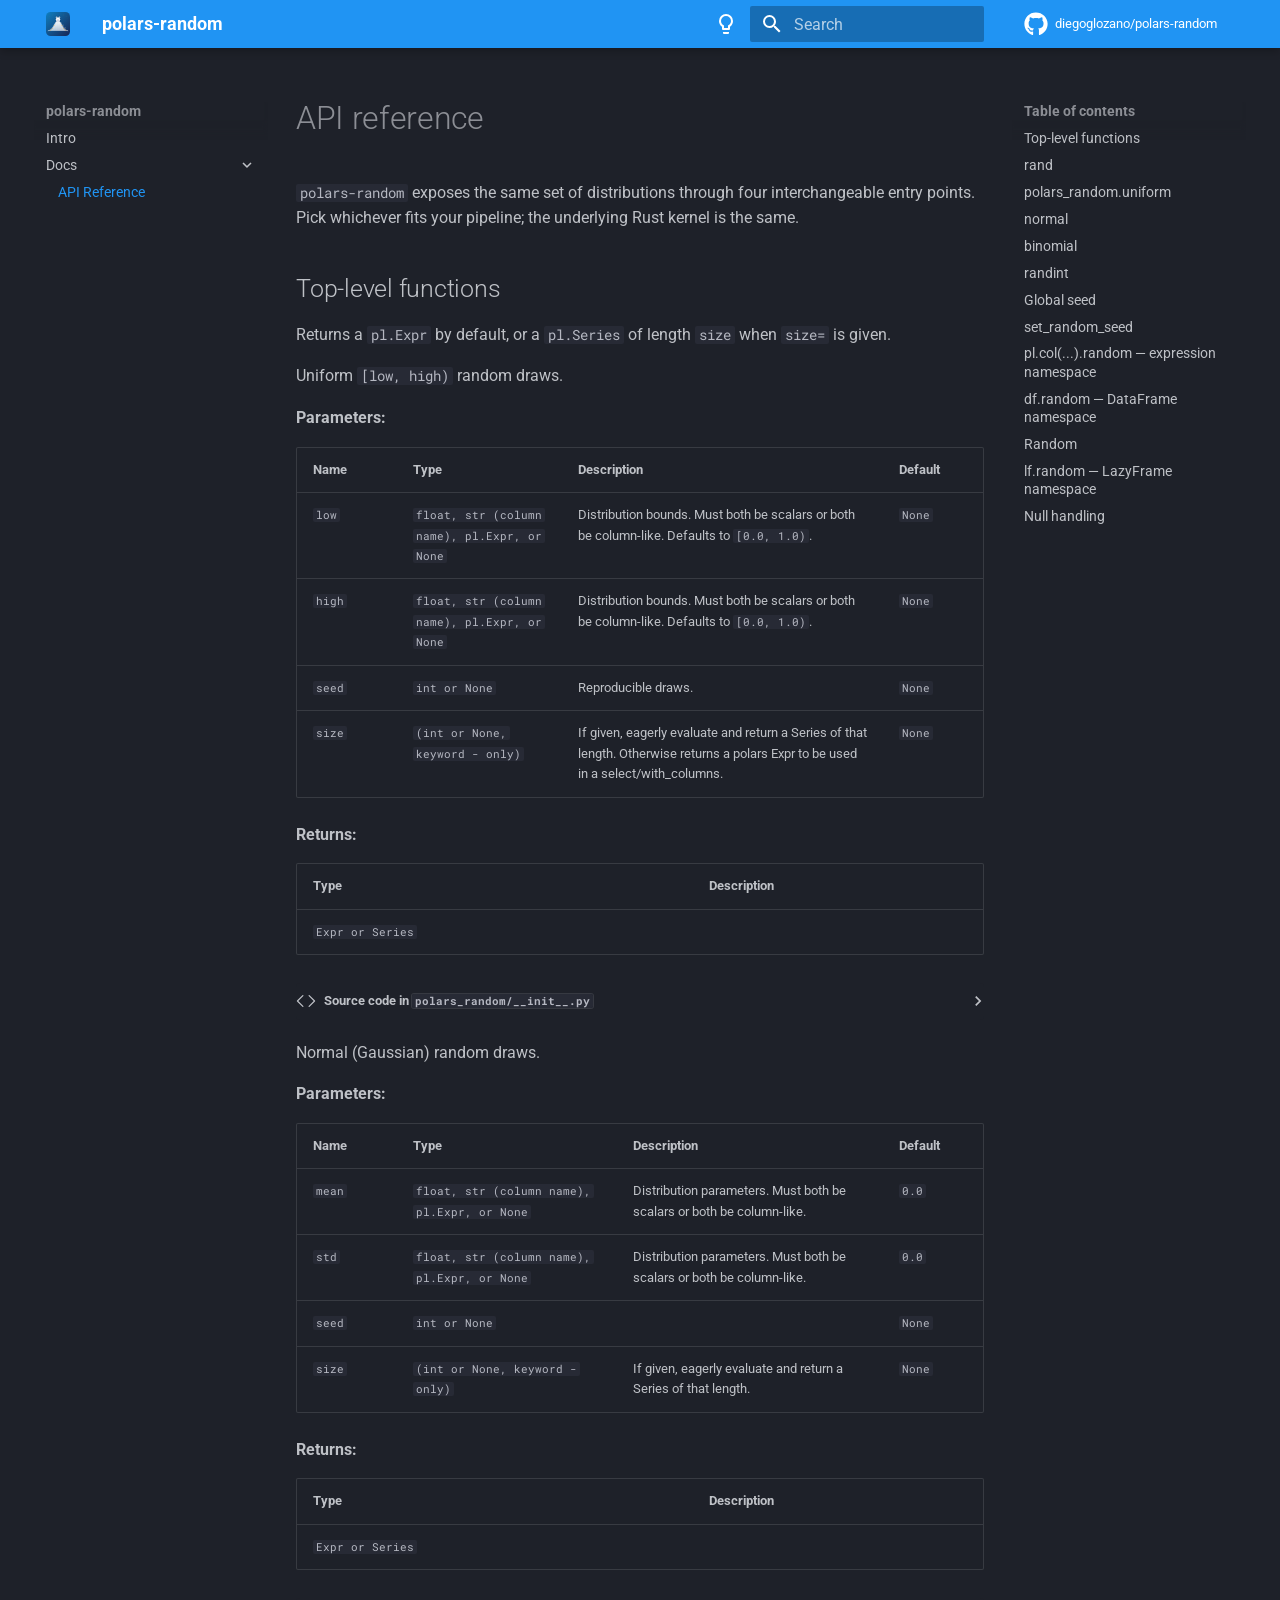
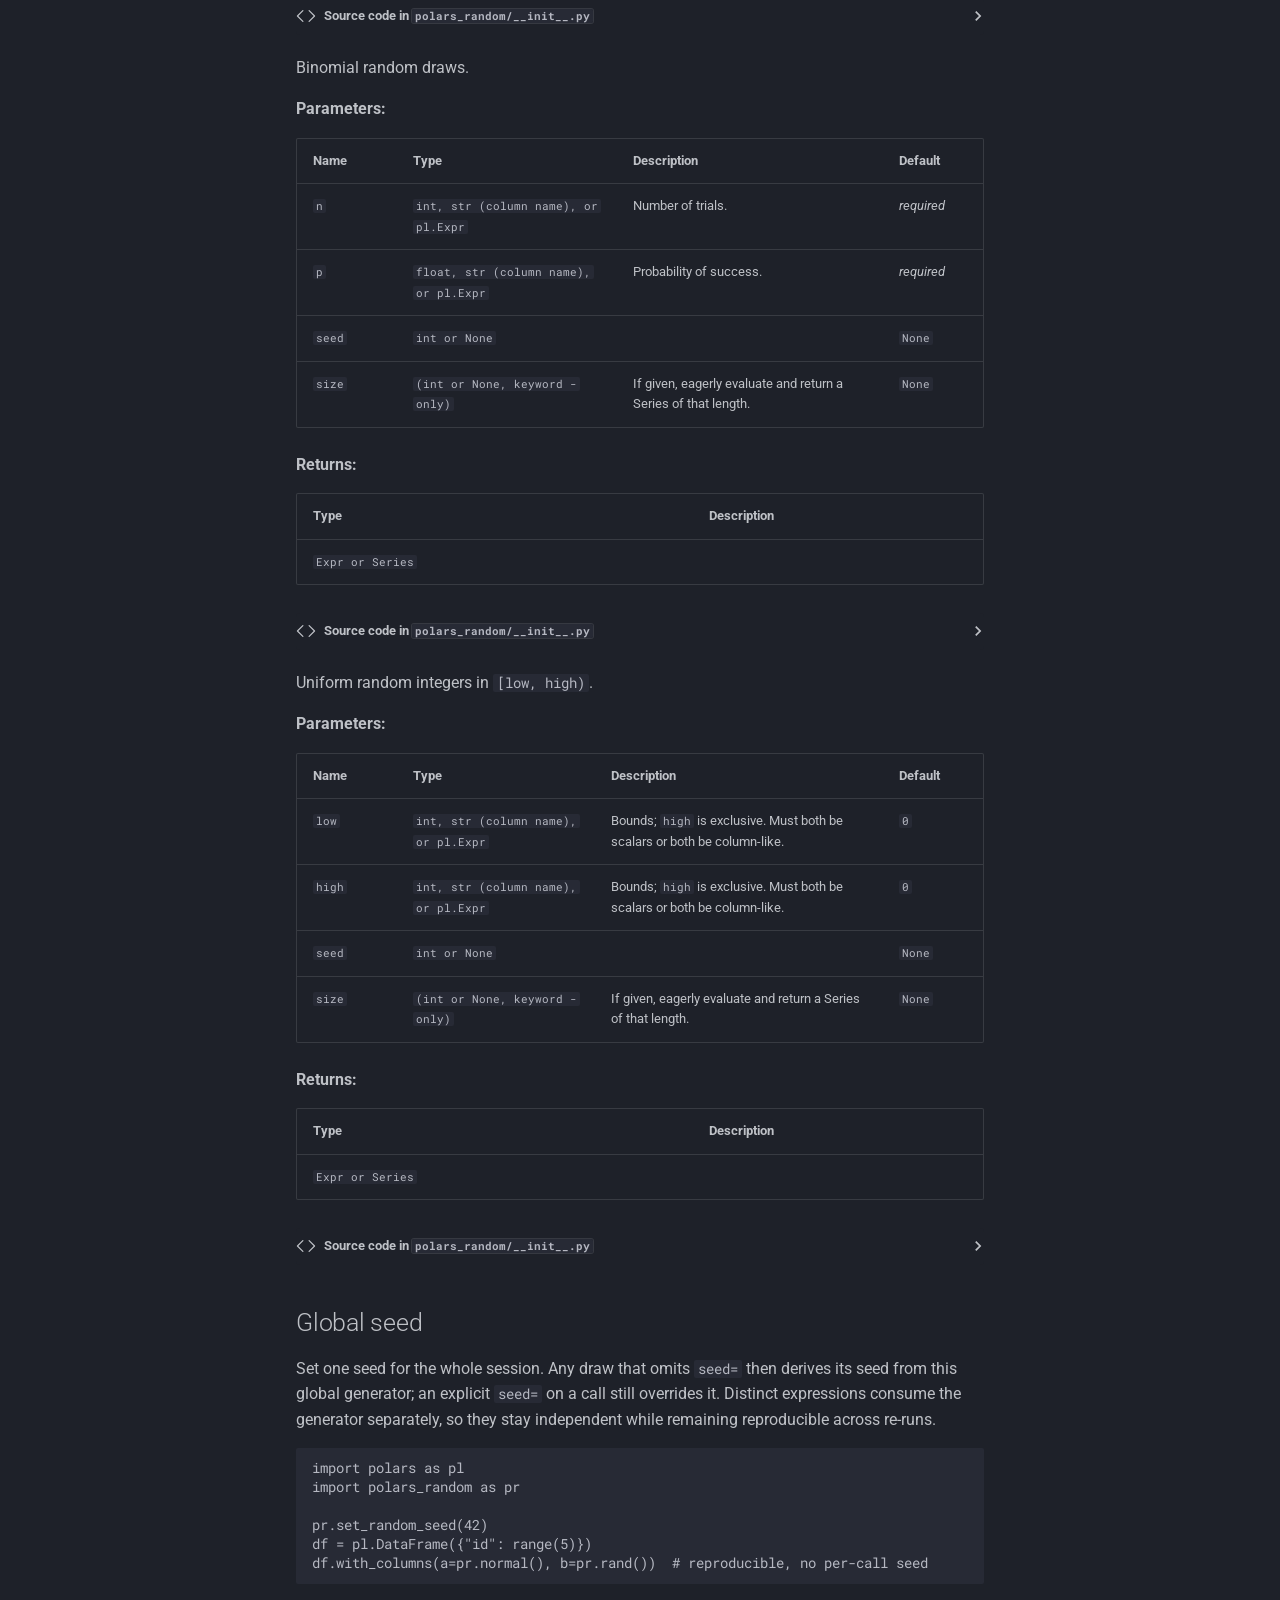
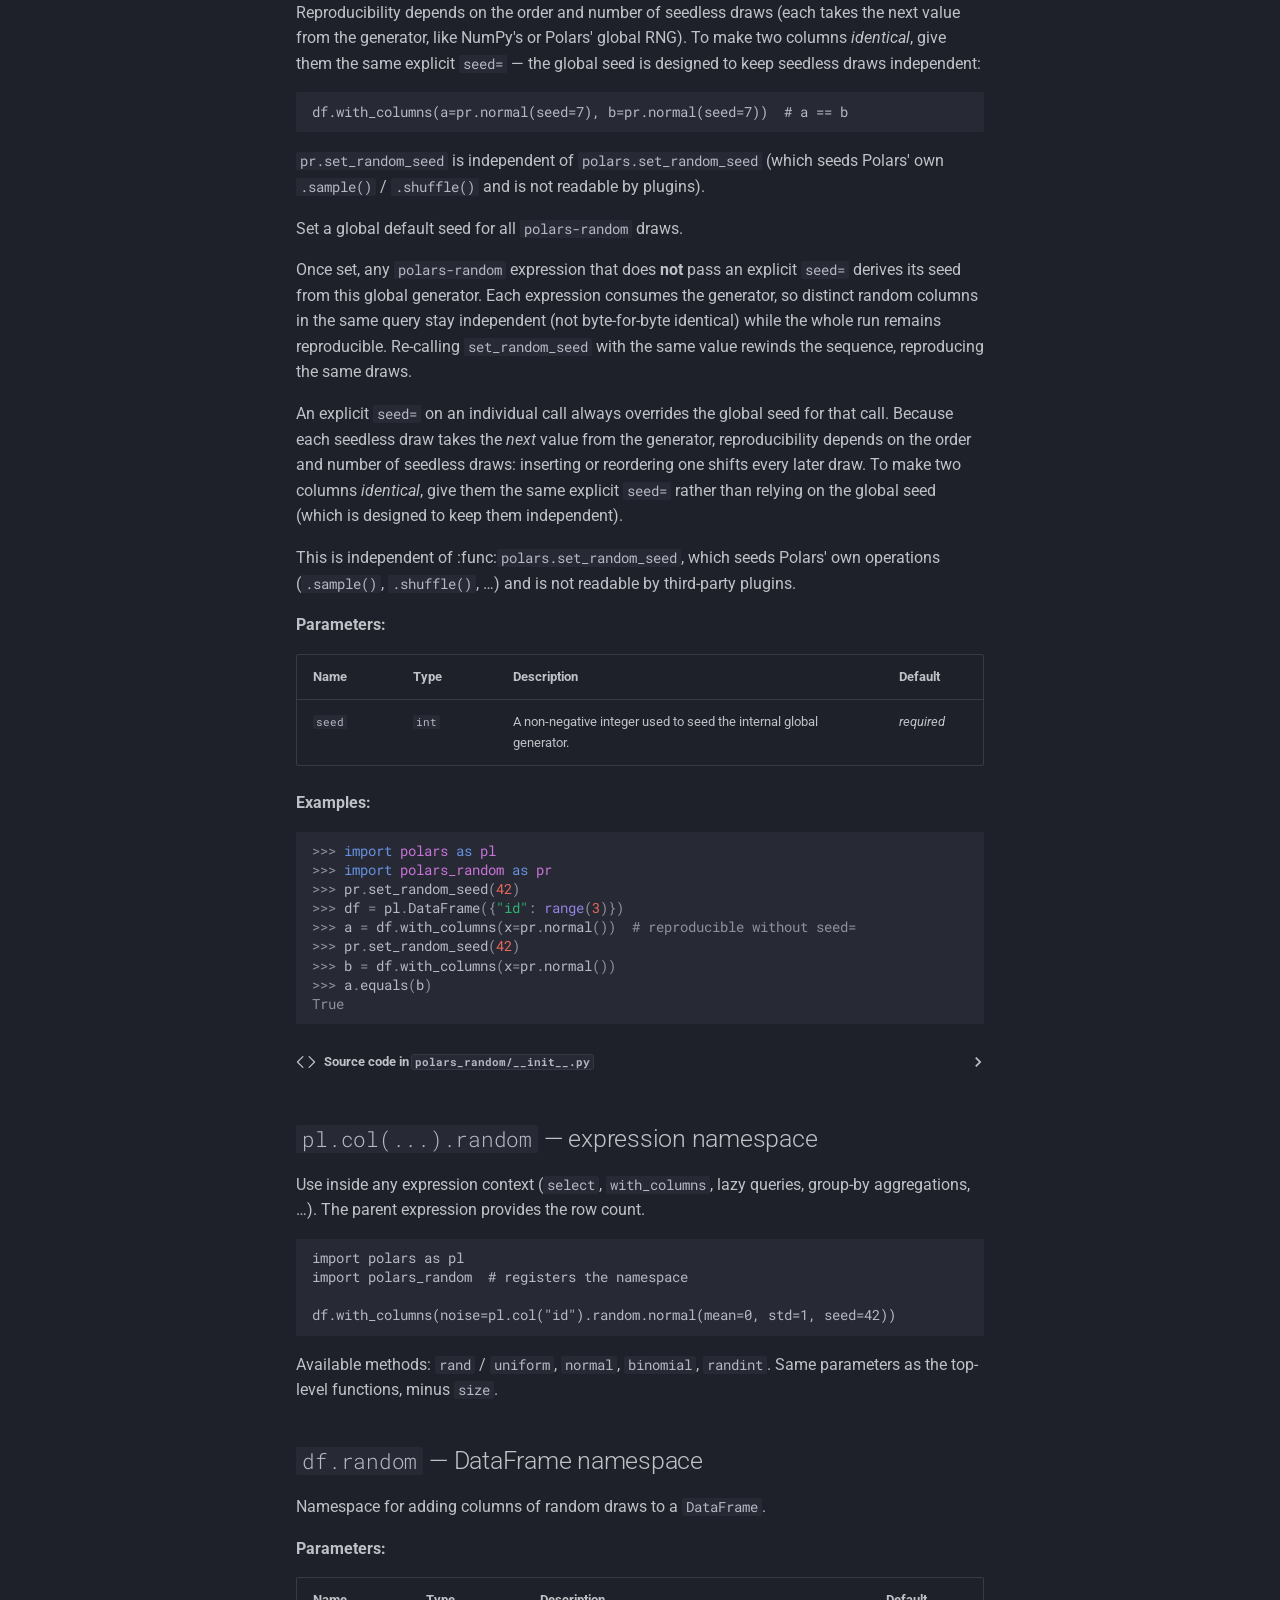
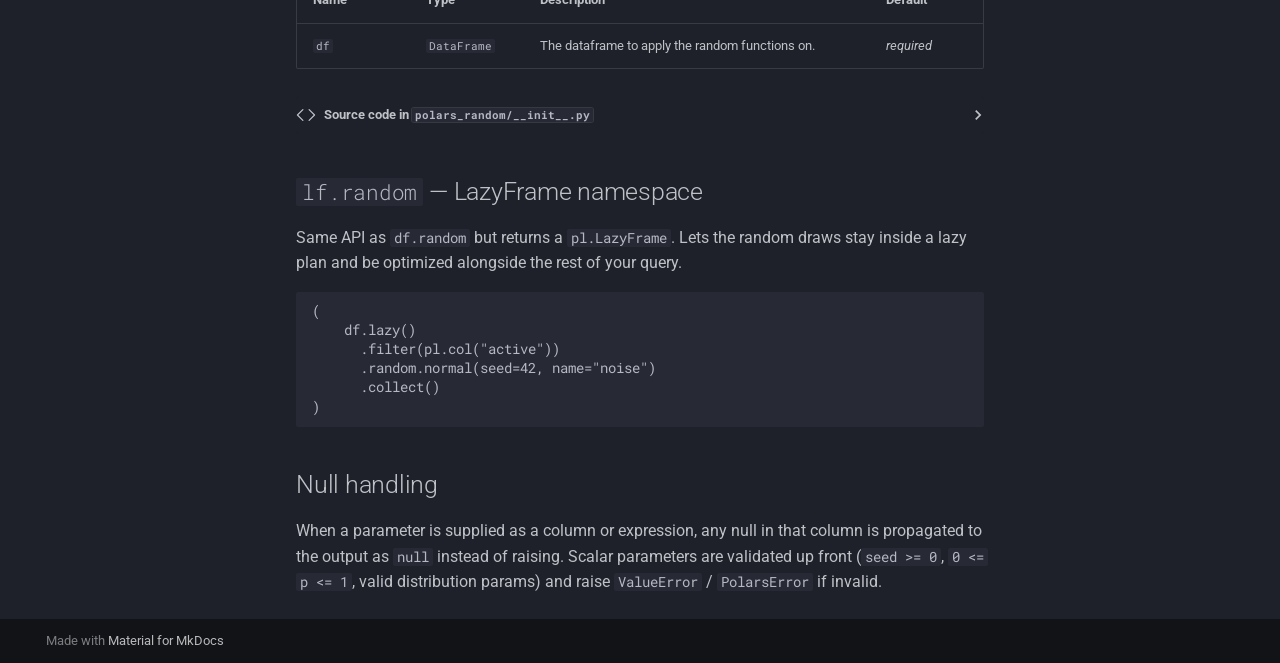
==== commit 60332c4c: "Deployed c5a76c9 with MkDocs version: 1.6.1" ====
--- a/api_reference/index.html
+++ b/api_reference/index.html
@@ -17,8 +17,11 @@
       
       
       
-      <link rel="icon" href="../assets/images/favicon.png">
-      <meta name="generator" content="mkdocs-1.6.1, mkdocs-material-9.5.49">
+        
+      
+      
+      <link rel="icon" href="../assets/logo.svg">
+      <meta name="generator" content="mkdocs-1.6.1, mkdocs-material-9.7.6">
     
     
       
@@ -26,10 +29,10 @@
       
     
     
-      <link rel="stylesheet" href="../assets/stylesheets/main.6f8fc17f.min.css">
+      <link rel="stylesheet" href="../assets/stylesheets/main.484c7ddc.min.css">
       
         
-        <link rel="stylesheet" href="../assets/stylesheets/palette.06af60db.min.css">
+        <link rel="stylesheet" href="../assets/stylesheets/palette.ab4e12ef.min.css">
       
       
 
@@ -56,7 +59,6 @@
 
     
     
-    
   </head>
   
   
@@ -76,7 +78,7 @@
     <div data-md-component="skip">
       
         
-        <a href="#pldataframerandom" class="md-skip">
+        <a href="#api-reference" class="md-skip">
           Skip to content
         </a>
       
@@ -94,8 +96,7 @@
   <nav class="md-header__inner md-grid" aria-label="Header">
     <a href=".." title="polars-random" class="md-header__button md-logo" aria-label="polars-random" data-md-component="logo">
       
-  
-  <svg xmlns="http://www.w3.org/2000/svg" viewBox="0 0 24 24"><path d="M12 8a3 3 0 0 0 3-3 3 3 0 0 0-3-3 3 3 0 0 0-3 3 3 3 0 0 0 3 3m0 3.54C9.64 9.35 6.5 8 3 8v11c3.5 0 6.64 1.35 9 3.54 2.36-2.19 5.5-3.54 9-3.54V8c-3.5 0-6.64 1.35-9 3.54"/></svg>
+  <img src="../assets/logo.svg" alt="logo">
 
     </a>
     <label class="md-header__button md-icon" for="__drawer">
@@ -150,11 +151,13 @@
     
     
     
-      <label class="md-header__button md-icon" for="__search">
-        
-        <svg xmlns="http://www.w3.org/2000/svg" viewBox="0 0 24 24"><path d="M9.5 3A6.5 6.5 0 0 1 16 9.5c0 1.61-.59 3.09-1.56 4.23l.27.27h.79l5 5-1.5 1.5-5-5v-.79l-.27-.27A6.52 6.52 0 0 1 9.5 16 6.5 6.5 0 0 1 3 9.5 6.5 6.5 0 0 1 9.5 3m0 2C7 5 5 7 5 9.5S7 14 9.5 14 14 12 14 9.5 12 5 9.5 5"/></svg>
-      </label>
-      <div class="md-search" data-md-component="search" role="dialog">
+      
+      
+        <label class="md-header__button md-icon" for="__search">
+          
+          <svg xmlns="http://www.w3.org/2000/svg" viewBox="0 0 24 24"><path d="M9.5 3A6.5 6.5 0 0 1 16 9.5c0 1.61-.59 3.09-1.56 4.23l.27.27h.79l5 5-1.5 1.5-5-5v-.79l-.27-.27A6.52 6.52 0 0 1 9.5 16 6.5 6.5 0 0 1 3 9.5 6.5 6.5 0 0 1 9.5 3m0 2C7 5 5 7 5 9.5S7 14 9.5 14 14 12 14 9.5 12 5 9.5 5"/></svg>
+        </label>
+        <div class="md-search" data-md-component="search" role="dialog">
   <label class="md-search__overlay" for="__search"></label>
   <div class="md-search__inner" role="search">
     <form class="md-search__form" name="search">
@@ -188,13 +191,14 @@
     </div>
   </div>
 </div>
+      
     
     
       <div class="md-header__source">
         <a href="https://github.com/diegoglozano/polars-random" title="Go to repository" class="md-source" data-md-component="source">
   <div class="md-source__icon md-icon">
     
-    <svg xmlns="http://www.w3.org/2000/svg" viewBox="0 0 496 512"><!--! Font Awesome Free 6.7.1 by @fontawesome - https://fontawesome.com License - https://fontawesome.com/license/free (Icons: CC BY 4.0, Fonts: SIL OFL 1.1, Code: MIT License) Copyright 2024 Fonticons, Inc.--><path d="M165.9 397.4c0 2-2.3 3.6-5.2 3.6-3.3.3-5.6-1.3-5.6-3.6 0-2 2.3-3.6 5.2-3.6 3-.3 5.6 1.3 5.6 3.6m-31.1-4.5c-.7 2 1.3 4.3 4.3 4.9 2.6 1 5.6 0 6.2-2s-1.3-4.3-4.3-5.2c-2.6-.7-5.5.3-6.2 2.3m44.2-1.7c-2.9.7-4.9 2.6-4.6 4.9.3 2 2.9 3.3 5.9 2.6 2.9-.7 4.9-2.6 4.6-4.6-.3-1.9-3-3.2-5.9-2.9M244.8 8C106.1 8 0 113.3 0 252c0 110.9 69.8 205.8 169.5 239.2 12.8 2.3 17.3-5.6 17.3-12.1 0-6.2-.3-40.4-.3-61.4 0 0-70 15-84.7-29.8 0 0-11.4-29.1-27.8-36.6 0 0-22.9-15.7 1.6-15.4 0 0 24.9 2 38.6 25.8 21.9 38.6 58.6 27.5 72.9 20.9 2.3-16 8.8-27.1 16-33.7-55.9-6.2-112.3-14.3-112.3-110.5 0-27.5 7.6-41.3 23.6-58.9-2.6-6.5-11.1-33.3 2.6-67.9 20.9-6.5 69 27 69 27 20-5.6 41.5-8.5 62.8-8.5s42.8 2.9 62.8 8.5c0 0 48.1-33.6 69-27 13.7 34.7 5.2 61.4 2.6 67.9 16 17.7 25.8 31.5 25.8 58.9 0 96.5-58.9 104.2-114.8 110.5 9.2 7.9 17 22.9 17 46.4 0 33.7-.3 75.4-.3 83.6 0 6.5 4.6 14.4 17.3 12.1C428.2 457.8 496 362.9 496 252 496 113.3 383.5 8 244.8 8M97.2 352.9c-1.3 1-1 3.3.7 5.2 1.6 1.6 3.9 2.3 5.2 1 1.3-1 1-3.3-.7-5.2-1.6-1.6-3.9-2.3-5.2-1m-10.8-8.1c-.7 1.3.3 2.9 2.3 3.9 1.6 1 3.6.7 4.3-.7.7-1.3-.3-2.9-2.3-3.9-2-.6-3.6-.3-4.3.7m32.4 35.6c-1.6 1.3-1 4.3 1.3 6.2 2.3 2.3 5.2 2.6 6.5 1 1.3-1.3.7-4.3-1.3-6.2-2.2-2.3-5.2-2.6-6.5-1m-11.4-14.7c-1.6 1-1.6 3.6 0 5.9s4.3 3.3 5.6 2.3c1.6-1.3 1.6-3.9 0-6.2-1.4-2.3-4-3.3-5.6-2"/></svg>
+    <svg xmlns="http://www.w3.org/2000/svg" viewBox="0 0 512 512"><!--! Font Awesome Free 7.1.0 by @fontawesome - https://fontawesome.com License - https://fontawesome.com/license/free (Icons: CC BY 4.0, Fonts: SIL OFL 1.1, Code: MIT License) Copyright 2025 Fonticons, Inc.--><path d="M173.9 397.4c0 2-2.3 3.6-5.2 3.6-3.3.3-5.6-1.3-5.6-3.6 0-2 2.3-3.6 5.2-3.6 3-.3 5.6 1.3 5.6 3.6m-31.1-4.5c-.7 2 1.3 4.3 4.3 4.9 2.6 1 5.6 0 6.2-2s-1.3-4.3-4.3-5.2c-2.6-.7-5.5.3-6.2 2.3m44.2-1.7c-2.9.7-4.9 2.6-4.6 4.9.3 2 2.9 3.3 5.9 2.6 2.9-.7 4.9-2.6 4.6-4.6-.3-1.9-3-3.2-5.9-2.9M252.8 8C114.1 8 8 113.3 8 252c0 110.9 69.8 205.8 169.5 239.2 12.8 2.3 17.3-5.6 17.3-12.1 0-6.2-.3-40.4-.3-61.4 0 0-70 15-84.7-29.8 0 0-11.4-29.1-27.8-36.6 0 0-22.9-15.7 1.6-15.4 0 0 24.9 2 38.6 25.8 21.9 38.6 58.6 27.5 72.9 20.9 2.3-16 8.8-27.1 16-33.7-55.9-6.2-112.3-14.3-112.3-110.5 0-27.5 7.6-41.3 23.6-58.9-2.6-6.5-11.1-33.3 2.6-67.9 20.9-6.5 69 27 69 27 20-5.6 41.5-8.5 62.8-8.5s42.8 2.9 62.8 8.5c0 0 48.1-33.6 69-27 13.7 34.7 5.2 61.4 2.6 67.9 16 17.7 25.8 31.5 25.8 58.9 0 96.5-58.9 104.2-114.8 110.5 9.2 7.9 17 22.9 17 46.4 0 33.7-.3 75.4-.3 83.6 0 6.5 4.6 14.4 17.3 12.1C436.2 457.8 504 362.9 504 252 504 113.3 391.5 8 252.8 8M105.2 352.9c-1.3 1-1 3.3.7 5.2 1.6 1.6 3.9 2.3 5.2 1 1.3-1 1-3.3-.7-5.2-1.6-1.6-3.9-2.3-5.2-1m-10.8-8.1c-.7 1.3.3 2.9 2.3 3.9 1.6 1 3.6.7 4.3-.7.7-1.3-.3-2.9-2.3-3.9-2-.6-3.6-.3-4.3.7m32.4 35.6c-1.6 1.3-1 4.3 1.3 6.2 2.3 2.3 5.2 2.6 6.5 1 1.3-1.3.7-4.3-1.3-6.2-2.2-2.3-5.2-2.6-6.5-1m-11.4-14.7c-1.6 1-1.6 3.6 0 5.9s4.3 3.3 5.6 2.3c1.6-1.3 1.6-3.9 0-6.2-1.4-2.3-4-3.3-5.6-2"/></svg>
   </div>
   <div class="md-source__repository">
     diegoglozano/polars-random
@@ -229,8 +233,7 @@
   <label class="md-nav__title" for="__drawer">
     <a href=".." title="polars-random" class="md-nav__button md-logo" aria-label="polars-random" data-md-component="logo">
       
-  
-  <svg xmlns="http://www.w3.org/2000/svg" viewBox="0 0 24 24"><path d="M12 8a3 3 0 0 0 3-3 3 3 0 0 0-3-3 3 3 0 0 0-3 3 3 3 0 0 0 3 3m0 3.54C9.64 9.35 6.5 8 3 8v11c3.5 0 6.64 1.35 9 3.54 2.36-2.19 5.5-3.54 9-3.54V8c-3.5 0-6.64 1.35-9 3.54"/></svg>
+  <img src="../assets/logo.svg" alt="logo">
 
     </a>
     polars-random
@@ -240,7 +243,7 @@
       <a href="https://github.com/diegoglozano/polars-random" title="Go to repository" class="md-source" data-md-component="source">
   <div class="md-source__icon md-icon">
     
-    <svg xmlns="http://www.w3.org/2000/svg" viewBox="0 0 496 512"><!--! Font Awesome Free 6.7.1 by @fontawesome - https://fontawesome.com License - https://fontawesome.com/license/free (Icons: CC BY 4.0, Fonts: SIL OFL 1.1, Code: MIT License) Copyright 2024 Fonticons, Inc.--><path d="M165.9 397.4c0 2-2.3 3.6-5.2 3.6-3.3.3-5.6-1.3-5.6-3.6 0-2 2.3-3.6 5.2-3.6 3-.3 5.6 1.3 5.6 3.6m-31.1-4.5c-.7 2 1.3 4.3 4.3 4.9 2.6 1 5.6 0 6.2-2s-1.3-4.3-4.3-5.2c-2.6-.7-5.5.3-6.2 2.3m44.2-1.7c-2.9.7-4.9 2.6-4.6 4.9.3 2 2.9 3.3 5.9 2.6 2.9-.7 4.9-2.6 4.6-4.6-.3-1.9-3-3.2-5.9-2.9M244.8 8C106.1 8 0 113.3 0 252c0 110.9 69.8 205.8 169.5 239.2 12.8 2.3 17.3-5.6 17.3-12.1 0-6.2-.3-40.4-.3-61.4 0 0-70 15-84.7-29.8 0 0-11.4-29.1-27.8-36.6 0 0-22.9-15.7 1.6-15.4 0 0 24.9 2 38.6 25.8 21.9 38.6 58.6 27.5 72.9 20.9 2.3-16 8.8-27.1 16-33.7-55.9-6.2-112.3-14.3-112.3-110.5 0-27.5 7.6-41.3 23.6-58.9-2.6-6.5-11.1-33.3 2.6-67.9 20.9-6.5 69 27 69 27 20-5.6 41.5-8.5 62.8-8.5s42.8 2.9 62.8 8.5c0 0 48.1-33.6 69-27 13.7 34.7 5.2 61.4 2.6 67.9 16 17.7 25.8 31.5 25.8 58.9 0 96.5-58.9 104.2-114.8 110.5 9.2 7.9 17 22.9 17 46.4 0 33.7-.3 75.4-.3 83.6 0 6.5 4.6 14.4 17.3 12.1C428.2 457.8 496 362.9 496 252 496 113.3 383.5 8 244.8 8M97.2 352.9c-1.3 1-1 3.3.7 5.2 1.6 1.6 3.9 2.3 5.2 1 1.3-1 1-3.3-.7-5.2-1.6-1.6-3.9-2.3-5.2-1m-10.8-8.1c-.7 1.3.3 2.9 2.3 3.9 1.6 1 3.6.7 4.3-.7.7-1.3-.3-2.9-2.3-3.9-2-.6-3.6-.3-4.3.7m32.4 35.6c-1.6 1.3-1 4.3 1.3 6.2 2.3 2.3 5.2 2.6 6.5 1 1.3-1.3.7-4.3-1.3-6.2-2.2-2.3-5.2-2.6-6.5-1m-11.4-14.7c-1.6 1-1.6 3.6 0 5.9s4.3 3.3 5.6 2.3c1.6-1.3 1.6-3.9 0-6.2-1.4-2.3-4-3.3-5.6-2"/></svg>
+    <svg xmlns="http://www.w3.org/2000/svg" viewBox="0 0 512 512"><!--! Font Awesome Free 7.1.0 by @fontawesome - https://fontawesome.com License - https://fontawesome.com/license/free (Icons: CC BY 4.0, Fonts: SIL OFL 1.1, Code: MIT License) Copyright 2025 Fonticons, Inc.--><path d="M173.9 397.4c0 2-2.3 3.6-5.2 3.6-3.3.3-5.6-1.3-5.6-3.6 0-2 2.3-3.6 5.2-3.6 3-.3 5.6 1.3 5.6 3.6m-31.1-4.5c-.7 2 1.3 4.3 4.3 4.9 2.6 1 5.6 0 6.2-2s-1.3-4.3-4.3-5.2c-2.6-.7-5.5.3-6.2 2.3m44.2-1.7c-2.9.7-4.9 2.6-4.6 4.9.3 2 2.9 3.3 5.9 2.6 2.9-.7 4.9-2.6 4.6-4.6-.3-1.9-3-3.2-5.9-2.9M252.8 8C114.1 8 8 113.3 8 252c0 110.9 69.8 205.8 169.5 239.2 12.8 2.3 17.3-5.6 17.3-12.1 0-6.2-.3-40.4-.3-61.4 0 0-70 15-84.7-29.8 0 0-11.4-29.1-27.8-36.6 0 0-22.9-15.7 1.6-15.4 0 0 24.9 2 38.6 25.8 21.9 38.6 58.6 27.5 72.9 20.9 2.3-16 8.8-27.1 16-33.7-55.9-6.2-112.3-14.3-112.3-110.5 0-27.5 7.6-41.3 23.6-58.9-2.6-6.5-11.1-33.3 2.6-67.9 20.9-6.5 69 27 69 27 20-5.6 41.5-8.5 62.8-8.5s42.8 2.9 62.8 8.5c0 0 48.1-33.6 69-27 13.7 34.7 5.2 61.4 2.6 67.9 16 17.7 25.8 31.5 25.8 58.9 0 96.5-58.9 104.2-114.8 110.5 9.2 7.9 17 22.9 17 46.4 0 33.7-.3 75.4-.3 83.6 0 6.5 4.6 14.4 17.3 12.1C436.2 457.8 504 362.9 504 252 504 113.3 391.5 8 252.8 8M105.2 352.9c-1.3 1-1 3.3.7 5.2 1.6 1.6 3.9 2.3 5.2 1 1.3-1 1-3.3-.7-5.2-1.6-1.6-3.9-2.3-5.2-1m-10.8-8.1c-.7 1.3.3 2.9 2.3 3.9 1.6 1 3.6.7 4.3-.7.7-1.3-.3-2.9-2.3-3.9-2-.6-3.6-.3-4.3.7m32.4 35.6c-1.6 1.3-1 4.3 1.3 6.2 2.3 2.3 5.2 2.6 6.5 1 1.3-1.3.7-4.3-1.3-6.2-2.2-2.3-5.2-2.6-6.5-1m-11.4-14.7c-1.6 1-1.6 3.6 0 5.9s4.3 3.3 5.6 2.3c1.6-1.3 1.6-3.9 0-6.2-1.4-2.3-4-3.3-5.6-2"/></svg>
   </div>
   <div class="md-source__repository">
     diegoglozano/polars-random
@@ -260,9 +263,16 @@
       <a href=".." class="md-nav__link">
         
   
+  
   <span class="md-ellipsis">
+    
+  
     Intro
+  
+
+    
   </span>
+  
   
 
       </a>
@@ -278,6 +288,7 @@
   
   
   
+    
     
     
     
@@ -292,9 +303,16 @@
           <label class="md-nav__link" for="__nav_2" id="__nav_2_label" tabindex="0">
             
   
+  
   <span class="md-ellipsis">
+    
+  
     Docs
+  
+
+    
   </span>
+  
   
 
             <span class="md-nav__icon md-icon"></span>
@@ -303,7 +321,11 @@
         <nav class="md-nav" data-md-level="1" aria-labelledby="__nav_2_label" aria-expanded="true">
           <label class="md-nav__title" for="__nav_2">
             <span class="md-nav__icon md-icon"></span>
-            Docs
+            
+  
+    Docs
+  
+
           </label>
           <ul class="md-nav__list" data-md-scrollfix>
             
@@ -320,13 +342,22 @@
       <input class="md-nav__toggle md-toggle" type="checkbox" id="__toc">
       
       
+        
+      
       
         <label class="md-nav__link md-nav__link--active" for="__toc">
           
   
+  
   <span class="md-ellipsis">
+    
+  
     API Reference
+  
+
+    
   </span>
+  
   
 
           <span class="md-nav__icon md-icon"></span>
@@ -335,10 +366,17 @@
       <a href="./" class="md-nav__link md-nav__link--active">
         
   
+  
   <span class="md-ellipsis">
+    
+  
     API Reference
+  
+
+    
   </span>
   
+  
 
       </a>
       
@@ -347,6 +385,8 @@
 <nav class="md-nav md-nav--secondary" aria-label="Table of contents">
   
   
+  
+    
   
   
     <label class="md-nav__title" for="__toc">
@@ -356,9 +396,110 @@
     <ul class="md-nav__list" data-md-component="toc" data-md-scrollfix>
       
         <li class="md-nav__item">
-  <a href="#pldataframerandom" class="md-nav__link">
-    <span class="md-ellipsis">
-      pl.DataFrame.random
+  <a href="#top-level-functions" class="md-nav__link">
+    <span class="md-ellipsis">
+      
+        Top-level functions
+      
+    </span>
+  </a>
+  
+</li>
+      
+        <li class="md-nav__item">
+  <a href="#polars_random.rand" class="md-nav__link">
+    <span class="md-ellipsis">
+      
+        rand
+      
+    </span>
+  </a>
+  
+</li>
+      
+        <li class="md-nav__item">
+  <a href="#polars_random.uniform" class="md-nav__link">
+    <span class="md-ellipsis">
+      
+        polars_random.uniform
+      
+    </span>
+  </a>
+  
+</li>
+      
+        <li class="md-nav__item">
+  <a href="#polars_random.normal" class="md-nav__link">
+    <span class="md-ellipsis">
+      
+        normal
+      
+    </span>
+  </a>
+  
+</li>
+      
+        <li class="md-nav__item">
+  <a href="#polars_random.binomial" class="md-nav__link">
+    <span class="md-ellipsis">
+      
+        binomial
+      
+    </span>
+  </a>
+  
+</li>
+      
+        <li class="md-nav__item">
+  <a href="#polars_random.randint" class="md-nav__link">
+    <span class="md-ellipsis">
+      
+        randint
+      
+    </span>
+  </a>
+  
+</li>
+      
+        <li class="md-nav__item">
+  <a href="#global-seed" class="md-nav__link">
+    <span class="md-ellipsis">
+      
+        Global seed
+      
+    </span>
+  </a>
+  
+</li>
+      
+        <li class="md-nav__item">
+  <a href="#polars_random.set_random_seed" class="md-nav__link">
+    <span class="md-ellipsis">
+      
+        set_random_seed
+      
+    </span>
+  </a>
+  
+</li>
+      
+        <li class="md-nav__item">
+  <a href="#plcolrandom-expression-namespace" class="md-nav__link">
+    <span class="md-ellipsis">
+      
+        pl.col(...).random — expression namespace
+      
+    </span>
+  </a>
+  
+</li>
+      
+        <li class="md-nav__item">
+  <a href="#dfrandom-dataframe-namespace" class="md-nav__link">
+    <span class="md-ellipsis">
+      
+        df.random — DataFrame namespace
+      
     </span>
   </a>
   
@@ -367,34 +508,31 @@
         <li class="md-nav__item">
   <a href="#polars_random.Random" class="md-nav__link">
     <span class="md-ellipsis">
-      Random
-    </span>
-  </a>
-  
-</li>
-      
-        <li class="md-nav__item">
-  <a href="#polars_random.Random.binomial" class="md-nav__link">
-    <span class="md-ellipsis">
-      binomial
-    </span>
-  </a>
-  
-</li>
-      
-        <li class="md-nav__item">
-  <a href="#polars_random.Random.normal" class="md-nav__link">
-    <span class="md-ellipsis">
-      normal
-    </span>
-  </a>
-  
-</li>
-      
-        <li class="md-nav__item">
-  <a href="#polars_random.Random.rand" class="md-nav__link">
-    <span class="md-ellipsis">
-      rand
+      
+        Random
+      
+    </span>
+  </a>
+  
+</li>
+      
+        <li class="md-nav__item">
+  <a href="#lfrandom-lazyframe-namespace" class="md-nav__link">
+    <span class="md-ellipsis">
+      
+        lf.random — LazyFrame namespace
+      
+    </span>
+  </a>
+  
+</li>
+      
+        <li class="md-nav__item">
+  <a href="#null-handling" class="md-nav__link">
+    <span class="md-ellipsis">
+      
+        Null handling
+      
     </span>
   </a>
   
@@ -433,6 +571,8 @@
   
   
   
+    
+  
   
     <label class="md-nav__title" for="__toc">
       <span class="md-nav__icon md-icon"></span>
@@ -441,9 +581,110 @@
     <ul class="md-nav__list" data-md-component="toc" data-md-scrollfix>
       
         <li class="md-nav__item">
-  <a href="#pldataframerandom" class="md-nav__link">
-    <span class="md-ellipsis">
-      pl.DataFrame.random
+  <a href="#top-level-functions" class="md-nav__link">
+    <span class="md-ellipsis">
+      
+        Top-level functions
+      
+    </span>
+  </a>
+  
+</li>
+      
+        <li class="md-nav__item">
+  <a href="#polars_random.rand" class="md-nav__link">
+    <span class="md-ellipsis">
+      
+        rand
+      
+    </span>
+  </a>
+  
+</li>
+      
+        <li class="md-nav__item">
+  <a href="#polars_random.uniform" class="md-nav__link">
+    <span class="md-ellipsis">
+      
+        polars_random.uniform
+      
+    </span>
+  </a>
+  
+</li>
+      
+        <li class="md-nav__item">
+  <a href="#polars_random.normal" class="md-nav__link">
+    <span class="md-ellipsis">
+      
+        normal
+      
+    </span>
+  </a>
+  
+</li>
+      
+        <li class="md-nav__item">
+  <a href="#polars_random.binomial" class="md-nav__link">
+    <span class="md-ellipsis">
+      
+        binomial
+      
+    </span>
+  </a>
+  
+</li>
+      
+        <li class="md-nav__item">
+  <a href="#polars_random.randint" class="md-nav__link">
+    <span class="md-ellipsis">
+      
+        randint
+      
+    </span>
+  </a>
+  
+</li>
+      
+        <li class="md-nav__item">
+  <a href="#global-seed" class="md-nav__link">
+    <span class="md-ellipsis">
+      
+        Global seed
+      
+    </span>
+  </a>
+  
+</li>
+      
+        <li class="md-nav__item">
+  <a href="#polars_random.set_random_seed" class="md-nav__link">
+    <span class="md-ellipsis">
+      
+        set_random_seed
+      
+    </span>
+  </a>
+  
+</li>
+      
+        <li class="md-nav__item">
+  <a href="#plcolrandom-expression-namespace" class="md-nav__link">
+    <span class="md-ellipsis">
+      
+        pl.col(...).random — expression namespace
+      
+    </span>
+  </a>
+  
+</li>
+      
+        <li class="md-nav__item">
+  <a href="#dfrandom-dataframe-namespace" class="md-nav__link">
+    <span class="md-ellipsis">
+      
+        df.random — DataFrame namespace
+      
     </span>
   </a>
   
@@ -452,34 +693,31 @@
         <li class="md-nav__item">
   <a href="#polars_random.Random" class="md-nav__link">
     <span class="md-ellipsis">
-      Random
-    </span>
-  </a>
-  
-</li>
-      
-        <li class="md-nav__item">
-  <a href="#polars_random.Random.binomial" class="md-nav__link">
-    <span class="md-ellipsis">
-      binomial
-    </span>
-  </a>
-  
-</li>
-      
-        <li class="md-nav__item">
-  <a href="#polars_random.Random.normal" class="md-nav__link">
-    <span class="md-ellipsis">
-      normal
-    </span>
-  </a>
-  
-</li>
-      
-        <li class="md-nav__item">
-  <a href="#polars_random.Random.rand" class="md-nav__link">
-    <span class="md-ellipsis">
-      rand
+      
+        Random
+      
+    </span>
+  </a>
+  
+</li>
+      
+        <li class="md-nav__item">
+  <a href="#lfrandom-lazyframe-namespace" class="md-nav__link">
+    <span class="md-ellipsis">
+      
+        lf.random — LazyFrame namespace
+      
+    </span>
+  </a>
+  
+</li>
+      
+        <li class="md-nav__item">
+  <a href="#null-handling" class="md-nav__link">
+    <span class="md-ellipsis">
+      
+        Null handling
+      
     </span>
   </a>
   
@@ -495,28 +733,30 @@
           
           
             <div class="md-content" data-md-component="content">
+              
               <article class="md-content__inner md-typeset">
                 
                   
 
-  
-  
-
-
-  <h1>API Reference</h1>
-
-<h2 id="pldataframerandom"><code>pl.DataFrame.random</code></h2>
-
-
-<div class="doc doc-object doc-class">
-
-
-
-<a id="polars_random.Random"></a>
+
+  
+  
+
+
+<h1 id="api-reference">API reference</h1>
+<p><code>polars-random</code> exposes the same set of distributions through four interchangeable entry points. Pick whichever fits your pipeline; the underlying Rust kernel is the same.</p>
+<h2 id="top-level-functions">Top-level functions</h2>
+<p>Returns a <code>pl.Expr</code> by default, or a <code>pl.Series</code> of length <code>size</code> when <code>size=</code> is given.</p>
+
+
+<div class="doc doc-object doc-function">
+
+
+
+<a id="polars_random.rand"></a>
     <div class="doc doc-contents first">
 
-
-        <p>Namespace for generating new columns in the dataframe containing statistical distributions.</p>
+        <p>Uniform <code>[low, high)</code> random draws.</p>
 
 
 <p><span class="doc-section-title">Parameters:</span></p>
@@ -532,231 +772,101 @@
       <tbody>
           <tr class="doc-section-item">
             <td>
-                <code>df</code>
-            </td>
-            <td>
-                  <code><span title="polars.DataFrame">DataFrame</span></code>
-            </td>
-            <td>
-              <div class="doc-md-description">
-                <p>The dataframe to apply the random functions on.</p>
-              </div>
-            </td>
-            <td>
-                <em>required</em>
+                <code>low</code>
+            </td>
+            <td>
+                  <code>float, str (column name), pl.Expr, or None</code>
+            </td>
+            <td>
+              <div class="doc-md-description">
+                <p>Distribution bounds. Must both be scalars or both be column-like.
+Defaults to <code>[0.0, 1.0)</code>.</p>
+              </div>
+            </td>
+            <td>
+                  <code>None</code>
+            </td>
+          </tr>
+          <tr class="doc-section-item">
+            <td>
+                <code>high</code>
+            </td>
+            <td>
+                  <code>float, str (column name), pl.Expr, or None</code>
+            </td>
+            <td>
+              <div class="doc-md-description">
+                <p>Distribution bounds. Must both be scalars or both be column-like.
+Defaults to <code>[0.0, 1.0)</code>.</p>
+              </div>
+            </td>
+            <td>
+                  <code>None</code>
+            </td>
+          </tr>
+          <tr class="doc-section-item">
+            <td>
+                <code>seed</code>
+            </td>
+            <td>
+                  <code><span title="int">int</span> or None</code>
+            </td>
+            <td>
+              <div class="doc-md-description">
+                <p>Reproducible draws.</p>
+              </div>
+            </td>
+            <td>
+                  <code>None</code>
+            </td>
+          </tr>
+          <tr class="doc-section-item">
+            <td>
+                <code>size</code>
+            </td>
+            <td>
+                  <code>(<span title="int">int</span> or None, <span title="keyword">keyword</span> - <span title="only">only</span>)</code>
+            </td>
+            <td>
+              <div class="doc-md-description">
+                <p>If given, eagerly evaluate and return a Series of that length.
+Otherwise returns a polars Expr to be used in a select/with_columns.</p>
+              </div>
+            </td>
+            <td>
+                  <code>None</code>
             </td>
           </tr>
       </tbody>
     </table>
 
 
-
-
-
-
-              <details class="quote">
-                <summary>Source code in <code>polars_random/__init__.py</code></summary>
-                <div class="highlight"><table class="highlighttable"><tr><td class="linenos"><div class="linenodiv"><pre><span></span><span class="normal"> 50</span>
-<span class="normal"> 51</span>
-<span class="normal"> 52</span>
-<span class="normal"> 53</span>
-<span class="normal"> 54</span>
-<span class="normal"> 55</span>
-<span class="normal"> 56</span>
-<span class="normal"> 57</span>
-<span class="normal"> 58</span>
-<span class="normal"> 59</span>
-<span class="normal"> 60</span>
-<span class="normal"> 61</span>
-<span class="normal"> 62</span>
-<span class="normal"> 63</span>
-<span class="normal"> 64</span>
-<span class="normal"> 65</span>
-<span class="normal"> 66</span>
-<span class="normal"> 67</span>
-<span class="normal"> 68</span>
-<span class="normal"> 69</span>
-<span class="normal"> 70</span>
-<span class="normal"> 71</span>
-<span class="normal"> 72</span>
-<span class="normal"> 73</span>
-<span class="normal"> 74</span>
-<span class="normal"> 75</span>
-<span class="normal"> 76</span>
-<span class="normal"> 77</span>
-<span class="normal"> 78</span>
-<span class="normal"> 79</span>
-<span class="normal"> 80</span>
-<span class="normal"> 81</span>
-<span class="normal"> 82</span>
-<span class="normal"> 83</span>
-<span class="normal"> 84</span>
-<span class="normal"> 85</span>
-<span class="normal"> 86</span>
-<span class="normal"> 87</span>
-<span class="normal"> 88</span>
-<span class="normal"> 89</span>
-<span class="normal"> 90</span>
-<span class="normal"> 91</span>
-<span class="normal"> 92</span>
-<span class="normal"> 93</span>
-<span class="normal"> 94</span>
-<span class="normal"> 95</span>
-<span class="normal"> 96</span>
-<span class="normal"> 97</span>
-<span class="normal"> 98</span>
-<span class="normal"> 99</span>
-<span class="normal">100</span>
-<span class="normal">101</span>
-<span class="normal">102</span>
-<span class="normal">103</span>
-<span class="normal">104</span>
-<span class="normal">105</span>
-<span class="normal">106</span>
-<span class="normal">107</span>
-<span class="normal">108</span>
-<span class="normal">109</span>
-<span class="normal">110</span>
-<span class="normal">111</span>
-<span class="normal">112</span>
-<span class="normal">113</span>
-<span class="normal">114</span>
-<span class="normal">115</span>
-<span class="normal">116</span>
-<span class="normal">117</span>
-<span class="normal">118</span>
-<span class="normal">119</span>
-<span class="normal">120</span>
-<span class="normal">121</span>
-<span class="normal">122</span>
-<span class="normal">123</span>
-<span class="normal">124</span>
-<span class="normal">125</span>
-<span class="normal">126</span>
-<span class="normal">127</span>
-<span class="normal">128</span>
-<span class="normal">129</span>
-<span class="normal">130</span>
-<span class="normal">131</span>
-<span class="normal">132</span>
-<span class="normal">133</span>
-<span class="normal">134</span>
-<span class="normal">135</span>
-<span class="normal">136</span>
-<span class="normal">137</span>
-<span class="normal">138</span>
-<span class="normal">139</span>
-<span class="normal">140</span>
-<span class="normal">141</span>
-<span class="normal">142</span>
-<span class="normal">143</span>
-<span class="normal">144</span>
-<span class="normal">145</span>
-<span class="normal">146</span>
-<span class="normal">147</span>
-<span class="normal">148</span>
-<span class="normal">149</span>
-<span class="normal">150</span>
-<span class="normal">151</span>
-<span class="normal">152</span>
-<span class="normal">153</span>
-<span class="normal">154</span>
-<span class="normal">155</span>
-<span class="normal">156</span>
-<span class="normal">157</span>
-<span class="normal">158</span>
-<span class="normal">159</span>
-<span class="normal">160</span>
-<span class="normal">161</span>
-<span class="normal">162</span>
-<span class="normal">163</span>
-<span class="normal">164</span>
-<span class="normal">165</span>
-<span class="normal">166</span>
-<span class="normal">167</span>
-<span class="normal">168</span>
-<span class="normal">169</span>
-<span class="normal">170</span>
-<span class="normal">171</span>
-<span class="normal">172</span>
-<span class="normal">173</span>
-<span class="normal">174</span>
-<span class="normal">175</span>
-<span class="normal">176</span>
-<span class="normal">177</span>
-<span class="normal">178</span>
-<span class="normal">179</span>
-<span class="normal">180</span>
-<span class="normal">181</span>
-<span class="normal">182</span>
-<span class="normal">183</span>
-<span class="normal">184</span>
-<span class="normal">185</span>
-<span class="normal">186</span>
-<span class="normal">187</span>
-<span class="normal">188</span>
-<span class="normal">189</span>
-<span class="normal">190</span>
-<span class="normal">191</span>
-<span class="normal">192</span>
-<span class="normal">193</span>
-<span class="normal">194</span>
-<span class="normal">195</span>
-<span class="normal">196</span>
-<span class="normal">197</span>
-<span class="normal">198</span>
-<span class="normal">199</span>
-<span class="normal">200</span>
-<span class="normal">201</span>
-<span class="normal">202</span>
-<span class="normal">203</span>
-<span class="normal">204</span>
-<span class="normal">205</span>
-<span class="normal">206</span>
-<span class="normal">207</span>
-<span class="normal">208</span>
-<span class="normal">209</span>
-<span class="normal">210</span>
-<span class="normal">211</span>
-<span class="normal">212</span>
-<span class="normal">213</span>
-<span class="normal">214</span>
-<span class="normal">215</span>
-<span class="normal">216</span>
-<span class="normal">217</span>
-<span class="normal">218</span>
-<span class="normal">219</span>
-<span class="normal">220</span>
-<span class="normal">221</span>
-<span class="normal">222</span>
-<span class="normal">223</span>
-<span class="normal">224</span>
-<span class="normal">225</span>
-<span class="normal">226</span>
-<span class="normal">227</span>
-<span class="normal">228</span>
-<span class="normal">229</span>
-<span class="normal">230</span>
-<span class="normal">231</span>
-<span class="normal">232</span>
-<span class="normal">233</span>
-<span class="normal">234</span>
-<span class="normal">235</span>
-<span class="normal">236</span>
-<span class="normal">237</span>
-<span class="normal">238</span>
-<span class="normal">239</span>
-<span class="normal">240</span>
-<span class="normal">241</span>
-<span class="normal">242</span>
-<span class="normal">243</span>
-<span class="normal">244</span>
-<span class="normal">245</span>
-<span class="normal">246</span>
-<span class="normal">247</span>
-<span class="normal">248</span>
-<span class="normal">249</span>
-<span class="normal">250</span>
+    <p><span class="doc-section-title">Returns:</span></p>
+    <table>
+      <thead>
+        <tr>
+          <th>Type</th>
+          <th>Description</th>
+        </tr>
+      </thead>
+      <tbody>
+          <tr class="doc-section-item">
+            <td>
+                  <code><span title="polars.Expr">Expr</span> or <span title="polars.Series">Series</span></code>
+            </td>
+            <td>
+              <div class="doc-md-description">
+                
+              </div>
+            </td>
+          </tr>
+      </tbody>
+    </table>
+
+
+            <details class="mkdocstrings-source">
+              <summary>Source code in <code>polars_random/__init__.py</code></summary>
+              <div class="highlight"><table class="highlighttable"><tr><td class="linenos"><div class="linenodiv"><pre><span></span><span class="normal">250</span>
 <span class="normal">251</span>
 <span class="normal">252</span>
 <span class="normal">253</span>
@@ -785,13 +895,169 @@
 <span class="normal">276</span>
 <span class="normal">277</span>
 <span class="normal">278</span>
-<span class="normal">279</span>
-<span class="normal">280</span>
-<span class="normal">281</span>
-<span class="normal">282</span>
-<span class="normal">283</span>
-<span class="normal">284</span>
-<span class="normal">285</span>
+<span class="normal">279</span></pre></div></td><td class="code"><div><pre><span></span><code><span class="k">def</span><span class="w"> </span><span class="nf">rand</span><span class="p">(</span>
+    <span class="n">low</span><span class="p">:</span> <span class="n">FloatParam</span> <span class="o">=</span> <span class="kc">None</span><span class="p">,</span>
+    <span class="n">high</span><span class="p">:</span> <span class="n">FloatParam</span> <span class="o">=</span> <span class="kc">None</span><span class="p">,</span>
+    <span class="n">seed</span><span class="p">:</span> <span class="nb">int</span> <span class="o">|</span> <span class="kc">None</span> <span class="o">=</span> <span class="kc">None</span><span class="p">,</span>
+    <span class="o">*</span><span class="p">,</span>
+    <span class="n">size</span><span class="p">:</span> <span class="nb">int</span> <span class="o">|</span> <span class="kc">None</span> <span class="o">=</span> <span class="kc">None</span><span class="p">,</span>
+<span class="p">)</span> <span class="o">-&gt;</span> <span class="n">pl</span><span class="o">.</span><span class="n">Expr</span> <span class="o">|</span> <span class="n">pl</span><span class="o">.</span><span class="n">Series</span><span class="p">:</span>
+<span class="w">    </span><span class="sd">&quot;&quot;&quot;</span>
+<span class="sd">    Uniform `[low, high)` random draws.</span>
+
+<span class="sd">    Parameters</span>
+<span class="sd">    ----------</span>
+<span class="sd">    low, high : float, str (column name), pl.Expr, or None</span>
+<span class="sd">        Distribution bounds. Must both be scalars or both be column-like.</span>
+<span class="sd">        Defaults to ``[0.0, 1.0)``.</span>
+<span class="sd">    seed : int or None, optional</span>
+<span class="sd">        Reproducible draws.</span>
+<span class="sd">    size : int or None, keyword-only</span>
+<span class="sd">        If given, eagerly evaluate and return a Series of that length.</span>
+<span class="sd">        Otherwise returns a polars Expr to be used in a select/with_columns.</span>
+
+<span class="sd">    Returns</span>
+<span class="sd">    -------</span>
+<span class="sd">    pl.Expr or pl.Series</span>
+<span class="sd">    &quot;&quot;&quot;</span>
+    <span class="n">_check_size</span><span class="p">(</span><span class="n">size</span><span class="p">)</span>
+    <span class="k">if</span> <span class="n">size</span> <span class="ow">is</span> <span class="kc">None</span><span class="p">:</span>
+        <span class="k">return</span> <span class="n">_rand_expr</span><span class="p">(</span><span class="n">low</span><span class="o">=</span><span class="n">low</span><span class="p">,</span> <span class="n">high</span><span class="o">=</span><span class="n">high</span><span class="p">,</span> <span class="n">seed</span><span class="o">=</span><span class="n">seed</span><span class="p">)</span>
+    <span class="n">over</span> <span class="o">=</span> <span class="n">pl</span><span class="o">.</span><span class="n">int_range</span><span class="p">(</span><span class="mi">0</span><span class="p">,</span> <span class="n">size</span><span class="p">)</span><span class="o">.</span><span class="n">cast</span><span class="p">(</span><span class="n">pl</span><span class="o">.</span><span class="n">Float64</span><span class="p">)</span>
+    <span class="k">return</span> <span class="n">_eager</span><span class="p">(</span><span class="n">_rand_expr</span><span class="p">(</span><span class="n">low</span><span class="o">=</span><span class="n">low</span><span class="p">,</span> <span class="n">high</span><span class="o">=</span><span class="n">high</span><span class="p">,</span> <span class="n">seed</span><span class="o">=</span><span class="n">seed</span><span class="p">,</span> <span class="n">over</span><span class="o">=</span><span class="n">over</span><span class="p">)</span><span class="o">.</span><span class="n">alias</span><span class="p">(</span><span class="s2">&quot;rand&quot;</span><span class="p">),</span> <span class="n">size</span><span class="p">)</span>
+</code></pre></div></td></tr></table></div>
+            </details>
+    </div>
+
+</div>
+
+<div class="doc doc-object doc-attribute">
+
+
+
+
+<a id="polars_random.uniform"></a>
+    <div class="doc doc-contents first">
+
+    </div>
+
+</div>
+
+<div class="doc doc-object doc-function">
+
+
+
+<a id="polars_random.normal"></a>
+    <div class="doc doc-contents first">
+
+        <p>Normal (Gaussian) random draws.</p>
+
+
+<p><span class="doc-section-title">Parameters:</span></p>
+    <table>
+      <thead>
+        <tr>
+          <th>Name</th>
+          <th>Type</th>
+          <th>Description</th>
+          <th>Default</th>
+        </tr>
+      </thead>
+      <tbody>
+          <tr class="doc-section-item">
+            <td>
+                <code>mean</code>
+            </td>
+            <td>
+                  <code>float, str (column name), pl.Expr, or None</code>
+            </td>
+            <td>
+              <div class="doc-md-description">
+                <p>Distribution parameters. Must both be scalars or both be column-like.</p>
+              </div>
+            </td>
+            <td>
+                  <code>0.0</code>
+            </td>
+          </tr>
+          <tr class="doc-section-item">
+            <td>
+                <code>std</code>
+            </td>
+            <td>
+                  <code>float, str (column name), pl.Expr, or None</code>
+            </td>
+            <td>
+              <div class="doc-md-description">
+                <p>Distribution parameters. Must both be scalars or both be column-like.</p>
+              </div>
+            </td>
+            <td>
+                  <code>0.0</code>
+            </td>
+          </tr>
+          <tr class="doc-section-item">
+            <td>
+                <code>seed</code>
+            </td>
+            <td>
+                  <code><span title="int">int</span> or None</code>
+            </td>
+            <td>
+              <div class="doc-md-description">
+                
+              </div>
+            </td>
+            <td>
+                  <code>None</code>
+            </td>
+          </tr>
+          <tr class="doc-section-item">
+            <td>
+                <code>size</code>
+            </td>
+            <td>
+                  <code>(<span title="int">int</span> or None, <span title="keyword">keyword</span> - <span title="only">only</span>)</code>
+            </td>
+            <td>
+              <div class="doc-md-description">
+                <p>If given, eagerly evaluate and return a Series of that length.</p>
+              </div>
+            </td>
+            <td>
+                  <code>None</code>
+            </td>
+          </tr>
+      </tbody>
+    </table>
+
+
+    <p><span class="doc-section-title">Returns:</span></p>
+    <table>
+      <thead>
+        <tr>
+          <th>Type</th>
+          <th>Description</th>
+        </tr>
+      </thead>
+      <tbody>
+          <tr class="doc-section-item">
+            <td>
+                  <code><span title="polars.Expr">Expr</span> or <span title="polars.Series">Series</span></code>
+            </td>
+            <td>
+              <div class="doc-md-description">
+                
+              </div>
+            </td>
+          </tr>
+      </tbody>
+    </table>
+
+
+            <details class="mkdocstrings-source">
+              <summary>Source code in <code>polars_random/__init__.py</code></summary>
+              <div class="highlight"><table class="highlighttable"><tr><td class="linenos"><div class="linenodiv"><pre><span></span><span class="normal">285</span>
 <span class="normal">286</span>
 <span class="normal">287</span>
 <span class="normal">288</span>
@@ -817,10 +1083,154 @@
 <span class="normal">308</span>
 <span class="normal">309</span>
 <span class="normal">310</span>
-<span class="normal">311</span>
-<span class="normal">312</span>
-<span class="normal">313</span>
-<span class="normal">314</span>
+<span class="normal">311</span></pre></div></td><td class="code"><div><pre><span></span><code><span class="k">def</span><span class="w"> </span><span class="nf">normal</span><span class="p">(</span>
+    <span class="n">mean</span><span class="p">:</span> <span class="n">FloatParam</span> <span class="o">=</span> <span class="mf">0.0</span><span class="p">,</span>
+    <span class="n">std</span><span class="p">:</span> <span class="n">FloatParam</span> <span class="o">=</span> <span class="mf">1.0</span><span class="p">,</span>
+    <span class="n">seed</span><span class="p">:</span> <span class="nb">int</span> <span class="o">|</span> <span class="kc">None</span> <span class="o">=</span> <span class="kc">None</span><span class="p">,</span>
+    <span class="o">*</span><span class="p">,</span>
+    <span class="n">size</span><span class="p">:</span> <span class="nb">int</span> <span class="o">|</span> <span class="kc">None</span> <span class="o">=</span> <span class="kc">None</span><span class="p">,</span>
+<span class="p">)</span> <span class="o">-&gt;</span> <span class="n">pl</span><span class="o">.</span><span class="n">Expr</span> <span class="o">|</span> <span class="n">pl</span><span class="o">.</span><span class="n">Series</span><span class="p">:</span>
+<span class="w">    </span><span class="sd">&quot;&quot;&quot;</span>
+<span class="sd">    Normal (Gaussian) random draws.</span>
+
+<span class="sd">    Parameters</span>
+<span class="sd">    ----------</span>
+<span class="sd">    mean, std : float, str (column name), pl.Expr, or None</span>
+<span class="sd">        Distribution parameters. Must both be scalars or both be column-like.</span>
+<span class="sd">    seed : int or None, optional</span>
+<span class="sd">    size : int or None, keyword-only</span>
+<span class="sd">        If given, eagerly evaluate and return a Series of that length.</span>
+
+<span class="sd">    Returns</span>
+<span class="sd">    -------</span>
+<span class="sd">    pl.Expr or pl.Series</span>
+<span class="sd">    &quot;&quot;&quot;</span>
+    <span class="n">_check_size</span><span class="p">(</span><span class="n">size</span><span class="p">)</span>
+    <span class="k">if</span> <span class="n">size</span> <span class="ow">is</span> <span class="kc">None</span><span class="p">:</span>
+        <span class="k">return</span> <span class="n">_normal_expr</span><span class="p">(</span><span class="n">mean</span><span class="o">=</span><span class="n">mean</span><span class="p">,</span> <span class="n">std</span><span class="o">=</span><span class="n">std</span><span class="p">,</span> <span class="n">seed</span><span class="o">=</span><span class="n">seed</span><span class="p">)</span>
+    <span class="n">over</span> <span class="o">=</span> <span class="n">pl</span><span class="o">.</span><span class="n">int_range</span><span class="p">(</span><span class="mi">0</span><span class="p">,</span> <span class="n">size</span><span class="p">)</span><span class="o">.</span><span class="n">cast</span><span class="p">(</span><span class="n">pl</span><span class="o">.</span><span class="n">Float64</span><span class="p">)</span>
+    <span class="k">return</span> <span class="n">_eager</span><span class="p">(</span><span class="n">_normal_expr</span><span class="p">(</span><span class="n">mean</span><span class="o">=</span><span class="n">mean</span><span class="p">,</span> <span class="n">std</span><span class="o">=</span><span class="n">std</span><span class="p">,</span> <span class="n">seed</span><span class="o">=</span><span class="n">seed</span><span class="p">,</span> <span class="n">over</span><span class="o">=</span><span class="n">over</span><span class="p">)</span><span class="o">.</span><span class="n">alias</span><span class="p">(</span><span class="s2">&quot;normal&quot;</span><span class="p">),</span> <span class="n">size</span><span class="p">)</span>
+</code></pre></div></td></tr></table></div>
+            </details>
+    </div>
+
+</div>
+
+<div class="doc doc-object doc-function">
+
+
+
+<a id="polars_random.binomial"></a>
+    <div class="doc doc-contents first">
+
+        <p>Binomial random draws.</p>
+
+
+<p><span class="doc-section-title">Parameters:</span></p>
+    <table>
+      <thead>
+        <tr>
+          <th>Name</th>
+          <th>Type</th>
+          <th>Description</th>
+          <th>Default</th>
+        </tr>
+      </thead>
+      <tbody>
+          <tr class="doc-section-item">
+            <td>
+                <code>n</code>
+            </td>
+            <td>
+                  <code>int, str (column name), or pl.Expr</code>
+            </td>
+            <td>
+              <div class="doc-md-description">
+                <p>Number of trials.</p>
+              </div>
+            </td>
+            <td>
+                <em>required</em>
+            </td>
+          </tr>
+          <tr class="doc-section-item">
+            <td>
+                <code>p</code>
+            </td>
+            <td>
+                  <code>float, str (column name), or pl.Expr</code>
+            </td>
+            <td>
+              <div class="doc-md-description">
+                <p>Probability of success.</p>
+              </div>
+            </td>
+            <td>
+                <em>required</em>
+            </td>
+          </tr>
+          <tr class="doc-section-item">
+            <td>
+                <code>seed</code>
+            </td>
+            <td>
+                  <code><span title="int">int</span> or None</code>
+            </td>
+            <td>
+              <div class="doc-md-description">
+                
+              </div>
+            </td>
+            <td>
+                  <code>None</code>
+            </td>
+          </tr>
+          <tr class="doc-section-item">
+            <td>
+                <code>size</code>
+            </td>
+            <td>
+                  <code>(<span title="int">int</span> or None, <span title="keyword">keyword</span> - <span title="only">only</span>)</code>
+            </td>
+            <td>
+              <div class="doc-md-description">
+                <p>If given, eagerly evaluate and return a Series of that length.</p>
+              </div>
+            </td>
+            <td>
+                  <code>None</code>
+            </td>
+          </tr>
+      </tbody>
+    </table>
+
+
+    <p><span class="doc-section-title">Returns:</span></p>
+    <table>
+      <thead>
+        <tr>
+          <th>Type</th>
+          <th>Description</th>
+        </tr>
+      </thead>
+      <tbody>
+          <tr class="doc-section-item">
+            <td>
+                  <code><span title="polars.Expr">Expr</span> or <span title="polars.Series">Series</span></code>
+            </td>
+            <td>
+              <div class="doc-md-description">
+                
+              </div>
+            </td>
+          </tr>
+      </tbody>
+    </table>
+
+
+            <details class="mkdocstrings-source">
+              <summary>Source code in <code>polars_random/__init__.py</code></summary>
+              <div class="highlight"><table class="highlighttable"><tr><td class="linenos"><div class="linenodiv"><pre><span></span><span class="normal">314</span>
 <span class="normal">315</span>
 <span class="normal">316</span>
 <span class="normal">317</span>
@@ -832,310 +1242,65 @@
 <span class="normal">323</span>
 <span class="normal">324</span>
 <span class="normal">325</span>
-<span class="normal">326</span></pre></div></td><td class="code"><div><pre><span></span><code><span class="nd">@pl</span><span class="o">.</span><span class="n">api</span><span class="o">.</span><span class="n">register_dataframe_namespace</span><span class="p">(</span><span class="s2">&quot;random&quot;</span><span class="p">)</span>
-<span class="k">class</span><span class="w"> </span><span class="nc">Random</span><span class="p">:</span>
+<span class="normal">326</span>
+<span class="normal">327</span>
+<span class="normal">328</span>
+<span class="normal">329</span>
+<span class="normal">330</span>
+<span class="normal">331</span>
+<span class="normal">332</span>
+<span class="normal">333</span>
+<span class="normal">334</span>
+<span class="normal">335</span>
+<span class="normal">336</span>
+<span class="normal">337</span>
+<span class="normal">338</span>
+<span class="normal">339</span>
+<span class="normal">340</span>
+<span class="normal">341</span>
+<span class="normal">342</span></pre></div></td><td class="code"><div><pre><span></span><code><span class="k">def</span><span class="w"> </span><span class="nf">binomial</span><span class="p">(</span>
+    <span class="n">n</span><span class="p">:</span> <span class="n">IntParam</span><span class="p">,</span>
+    <span class="n">p</span><span class="p">:</span> <span class="n">FloatParam</span><span class="p">,</span>
+    <span class="n">seed</span><span class="p">:</span> <span class="nb">int</span> <span class="o">|</span> <span class="kc">None</span> <span class="o">=</span> <span class="kc">None</span><span class="p">,</span>
+    <span class="o">*</span><span class="p">,</span>
+    <span class="n">size</span><span class="p">:</span> <span class="nb">int</span> <span class="o">|</span> <span class="kc">None</span> <span class="o">=</span> <span class="kc">None</span><span class="p">,</span>
+<span class="p">)</span> <span class="o">-&gt;</span> <span class="n">pl</span><span class="o">.</span><span class="n">Expr</span> <span class="o">|</span> <span class="n">pl</span><span class="o">.</span><span class="n">Series</span><span class="p">:</span>
 <span class="w">    </span><span class="sd">&quot;&quot;&quot;</span>
-<span class="sd">    Namespace for generating new columns in the dataframe containing statistical distributions.</span>
+<span class="sd">    Binomial random draws.</span>
 
 <span class="sd">    Parameters</span>
 <span class="sd">    ----------</span>
-<span class="sd">    df : pl.DataFrame</span>
-<span class="sd">        The dataframe to apply the random functions on.</span>
+<span class="sd">    n : int, str (column name), or pl.Expr</span>
+<span class="sd">        Number of trials.</span>
+<span class="sd">    p : float, str (column name), or pl.Expr</span>
+<span class="sd">        Probability of success.</span>
+<span class="sd">    seed : int or None, optional</span>
+<span class="sd">    size : int or None, keyword-only</span>
+<span class="sd">        If given, eagerly evaluate and return a Series of that length.</span>
+
+<span class="sd">    Returns</span>
+<span class="sd">    -------</span>
+<span class="sd">    pl.Expr or pl.Series</span>
 <span class="sd">    &quot;&quot;&quot;</span>
-
-    <span class="k">def</span><span class="w"> </span><span class="fm">__init__</span><span class="p">(</span><span class="bp">self</span><span class="p">,</span> <span class="n">df</span><span class="p">:</span> <span class="n">pl</span><span class="o">.</span><span class="n">DataFrame</span><span class="p">)</span> <span class="o">-&gt;</span> <span class="kc">None</span><span class="p">:</span>
-        <span class="bp">self</span><span class="o">.</span><span class="n">_df</span> <span class="o">=</span> <span class="n">df</span>
-        <span class="bp">self</span><span class="o">.</span><span class="n">_temp_name</span> <span class="o">=</span> <span class="s2">&quot;__temp__&quot;</span>
-
-    <span class="k">def</span><span class="w"> </span><span class="nf">rand</span><span class="p">(</span>
-        <span class="bp">self</span><span class="p">,</span>
-        <span class="n">low</span><span class="p">:</span> <span class="nb">float</span> <span class="o">|</span> <span class="n">pl</span><span class="o">.</span><span class="n">Expr</span> <span class="o">|</span> <span class="nb">str</span> <span class="o">|</span> <span class="kc">None</span> <span class="o">=</span> <span class="kc">None</span><span class="p">,</span>
-        <span class="n">high</span><span class="p">:</span> <span class="nb">float</span> <span class="o">|</span> <span class="n">pl</span><span class="o">.</span><span class="n">Expr</span> <span class="o">|</span> <span class="nb">str</span> <span class="o">|</span> <span class="kc">None</span> <span class="o">=</span> <span class="kc">None</span><span class="p">,</span>
-        <span class="n">seed</span><span class="p">:</span> <span class="nb">int</span> <span class="o">|</span> <span class="kc">None</span> <span class="o">=</span> <span class="kc">None</span><span class="p">,</span>
-        <span class="n">name</span><span class="p">:</span> <span class="nb">str</span> <span class="o">|</span> <span class="kc">None</span> <span class="o">=</span> <span class="kc">None</span><span class="p">,</span>
-    <span class="p">)</span> <span class="o">-&gt;</span> <span class="n">pl</span><span class="o">.</span><span class="n">DataFrame</span><span class="p">:</span>
-<span class="w">        </span><span class="sd">&quot;&quot;&quot;</span>
-<span class="sd">        Generate a random number column.</span>
-
-<span class="sd">        Parameters</span>
-<span class="sd">        ----------</span>
-<span class="sd">        low : float or None, optional</span>
-<span class="sd">            Lower boundary for uniform distribution.</span>
-<span class="sd">        high : float or None, optional</span>
-<span class="sd">            Higher boundary for uniform distribution.</span>
-<span class="sd">        seed : int or None, optional</span>
-<span class="sd">            The seed value for the random number generator, by default None.</span>
-<span class="sd">        name : str or None, optional</span>
-<span class="sd">            Name for the generated column. Default value: &quot;rand&quot;.</span>
-
-<span class="sd">        Returns</span>
-<span class="sd">        -------</span>
-<span class="sd">        pl.DataFrame</span>
-<span class="sd">            The dataframe with the random number column applied.</span>
-
-<span class="sd">        Examples</span>
-<span class="sd">        --------</span>
-<span class="sd">        &gt;&gt;&gt; df = pl.DataFrame({&quot;a&quot;: [1, 2, 3]})</span>
-<span class="sd">        &gt;&gt;&gt; df.random.rand(seed=42, name=&quot;random&quot;)</span>
-<span class="sd">        shape: (3, 2)</span>
-<span class="sd">        ┌─────┬────────────┐</span>
-<span class="sd">        │ a   │ random     │</span>
-<span class="sd">        ╞═════╪════════════╡</span>
-<span class="sd">        │ i64 │ f64        │</span>
-<span class="sd">        ├─────┼────────────┤</span>
-<span class="sd">        │ 1   │ 0.37454012 │</span>
-<span class="sd">        │ 2   │ 0.95071431 │</span>
-<span class="sd">        │ 3   │ 0.73199394 │</span>
-<span class="sd">        └─────┴────────────┘</span>
-<span class="sd">        &quot;&quot;&quot;</span>
-        <span class="n">_check_seed</span><span class="p">(</span><span class="n">seed</span><span class="p">)</span>
-        <span class="k">if</span> <span class="p">(</span><span class="nb">isinstance</span><span class="p">(</span><span class="n">low</span><span class="p">,</span> <span class="p">(</span><span class="n">pl</span><span class="o">.</span><span class="n">Expr</span><span class="p">,</span> <span class="nb">str</span><span class="p">))</span> <span class="ow">and</span> <span class="ow">not</span> <span class="nb">isinstance</span><span class="p">(</span><span class="n">high</span><span class="p">,</span> <span class="p">(</span><span class="n">pl</span><span class="o">.</span><span class="n">Expr</span><span class="p">,</span> <span class="nb">str</span><span class="p">)))</span> <span class="ow">or</span> <span class="p">(</span>
-            <span class="nb">isinstance</span><span class="p">(</span><span class="n">high</span><span class="p">,</span> <span class="p">(</span><span class="n">pl</span><span class="o">.</span><span class="n">Expr</span><span class="p">,</span> <span class="nb">str</span><span class="p">))</span> <span class="ow">and</span> <span class="ow">not</span> <span class="nb">isinstance</span><span class="p">(</span><span class="n">low</span><span class="p">,</span> <span class="p">(</span><span class="n">pl</span><span class="o">.</span><span class="n">Expr</span><span class="p">,</span> <span class="nb">str</span><span class="p">))</span>
-        <span class="p">):</span>
-            <span class="k">raise</span> <span class="ne">Exception</span><span class="p">(</span>
-                <span class="s2">&quot;Both low and high must be either expressions/str or floats (a mix is not allowed!)&quot;</span>
-            <span class="p">)</span>
-
-        <span class="k">if</span> <span class="nb">isinstance</span><span class="p">(</span><span class="n">low</span><span class="p">,</span> <span class="n">pl</span><span class="o">.</span><span class="n">Expr</span><span class="p">):</span>
-            <span class="n">low</span> <span class="o">=</span> <span class="n">low</span><span class="o">.</span><span class="n">cast</span><span class="p">(</span><span class="n">pl</span><span class="o">.</span><span class="n">Float64</span><span class="p">)</span>
-        <span class="k">if</span> <span class="nb">isinstance</span><span class="p">(</span><span class="n">high</span><span class="p">,</span> <span class="n">pl</span><span class="o">.</span><span class="n">Expr</span><span class="p">):</span>
-            <span class="n">high</span> <span class="o">=</span> <span class="n">high</span><span class="o">.</span><span class="n">cast</span><span class="p">(</span><span class="n">pl</span><span class="o">.</span><span class="n">Float64</span><span class="p">)</span>
-        <span class="k">if</span> <span class="nb">isinstance</span><span class="p">(</span><span class="n">low</span><span class="p">,</span> <span class="nb">str</span><span class="p">):</span>
-            <span class="n">low</span> <span class="o">=</span> <span class="n">pl</span><span class="o">.</span><span class="n">col</span><span class="p">(</span><span class="n">low</span><span class="p">)</span><span class="o">.</span><span class="n">cast</span><span class="p">(</span><span class="n">pl</span><span class="o">.</span><span class="n">Float64</span><span class="p">)</span>
-        <span class="k">if</span> <span class="nb">isinstance</span><span class="p">(</span><span class="n">high</span><span class="p">,</span> <span class="nb">str</span><span class="p">):</span>
-            <span class="n">high</span> <span class="o">=</span> <span class="n">pl</span><span class="o">.</span><span class="n">col</span><span class="p">(</span><span class="n">high</span><span class="p">)</span><span class="o">.</span><span class="n">cast</span><span class="p">(</span><span class="n">pl</span><span class="o">.</span><span class="n">Float64</span><span class="p">)</span>
-
-        <span class="k">if</span> <span class="nb">isinstance</span><span class="p">(</span><span class="n">low</span><span class="p">,</span> <span class="p">(</span><span class="n">pl</span><span class="o">.</span><span class="n">Expr</span><span class="p">,</span> <span class="nb">str</span><span class="p">))</span> <span class="ow">and</span> <span class="nb">isinstance</span><span class="p">(</span><span class="n">high</span><span class="p">,</span> <span class="p">(</span><span class="n">pl</span><span class="o">.</span><span class="n">Expr</span><span class="p">,</span> <span class="nb">str</span><span class="p">)):</span>
-            <span class="k">return</span> <span class="bp">self</span><span class="o">.</span><span class="n">_df</span><span class="o">.</span><span class="n">with_columns</span><span class="p">(</span>
-                <span class="n">register_plugin_function</span><span class="p">(</span>
-                    <span class="n">args</span><span class="o">=</span><span class="p">[</span><span class="n">low</span><span class="p">,</span> <span class="n">high</span><span class="p">],</span>
-                    <span class="n">plugin_path</span><span class="o">=</span><span class="n">LIB</span><span class="p">,</span>
-                    <span class="n">function_name</span><span class="o">=</span><span class="s2">&quot;rand_expr&quot;</span><span class="p">,</span>
-                    <span class="n">is_elementwise</span><span class="o">=</span><span class="kc">True</span><span class="p">,</span>
-                    <span class="n">kwargs</span><span class="o">=</span><span class="p">{</span><span class="s2">&quot;seed&quot;</span><span class="p">:</span> <span class="n">seed</span><span class="p">},</span>
-                <span class="p">)</span><span class="o">.</span><span class="n">alias</span><span class="p">(</span><span class="n">name</span> <span class="ow">or</span> <span class="s2">&quot;rand&quot;</span><span class="p">)</span>
-            <span class="p">)</span>
-        <span class="k">else</span><span class="p">:</span>
-            <span class="k">return</span> <span class="p">(</span>
-                <span class="bp">self</span><span class="o">.</span><span class="n">_df</span><span class="o">.</span><span class="n">with_columns</span><span class="p">(</span>
-                    <span class="n">pl</span><span class="o">.</span><span class="n">lit</span><span class="p">(</span><span class="mf">0.0</span><span class="p">)</span><span class="o">.</span><span class="n">alias</span><span class="p">(</span><span class="bp">self</span><span class="o">.</span><span class="n">_temp_name</span><span class="p">),</span>
-                <span class="p">)</span>
-                <span class="o">.</span><span class="n">with_columns</span><span class="p">(</span>
-                    <span class="n">register_plugin_function</span><span class="p">(</span>
-                        <span class="n">args</span><span class="o">=</span><span class="n">pl</span><span class="o">.</span><span class="n">col</span><span class="p">(</span><span class="s2">&quot;__temp__&quot;</span><span class="p">),</span>
-                        <span class="n">plugin_path</span><span class="o">=</span><span class="n">LIB</span><span class="p">,</span>
-                        <span class="n">function_name</span><span class="o">=</span><span class="s2">&quot;rand&quot;</span><span class="p">,</span>
-                        <span class="n">is_elementwise</span><span class="o">=</span><span class="kc">True</span><span class="p">,</span>
-                        <span class="n">kwargs</span><span class="o">=</span><span class="p">{</span>
-                            <span class="s2">&quot;low&quot;</span><span class="p">:</span> <span class="n">low</span><span class="p">,</span>
-                            <span class="s2">&quot;high&quot;</span><span class="p">:</span> <span class="n">high</span><span class="p">,</span>
-                            <span class="s2">&quot;seed&quot;</span><span class="p">:</span> <span class="n">seed</span><span class="p">,</span>
-                        <span class="p">},</span>
-                    <span class="p">)</span><span class="o">.</span><span class="n">alias</span><span class="p">(</span><span class="n">name</span> <span class="ow">or</span> <span class="s2">&quot;rand&quot;</span><span class="p">)</span>
-                <span class="p">)</span>
-                <span class="o">.</span><span class="n">drop</span><span class="p">(</span><span class="bp">self</span><span class="o">.</span><span class="n">_temp_name</span><span class="p">)</span>
-            <span class="p">)</span>
-
-    <span class="n">uniform</span> <span class="o">=</span> <span class="n">rand</span>
-
-    <span class="k">def</span><span class="w"> </span><span class="nf">normal</span><span class="p">(</span>
-        <span class="bp">self</span><span class="p">,</span>
-        <span class="n">mean</span><span class="p">:</span> <span class="nb">float</span> <span class="o">|</span> <span class="n">pl</span><span class="o">.</span><span class="n">Expr</span> <span class="o">|</span> <span class="nb">str</span> <span class="o">|</span> <span class="kc">None</span> <span class="o">=</span> <span class="mf">0.0</span><span class="p">,</span>
-        <span class="n">std</span><span class="p">:</span> <span class="nb">float</span> <span class="o">|</span> <span class="n">pl</span><span class="o">.</span><span class="n">Expr</span> <span class="o">|</span> <span class="nb">str</span> <span class="o">|</span> <span class="kc">None</span> <span class="o">=</span> <span class="mf">1.0</span><span class="p">,</span>
-        <span class="n">seed</span><span class="p">:</span> <span class="nb">int</span> <span class="o">|</span> <span class="kc">None</span> <span class="o">=</span> <span class="kc">None</span><span class="p">,</span>
-        <span class="n">name</span><span class="p">:</span> <span class="nb">str</span> <span class="o">|</span> <span class="kc">None</span> <span class="o">=</span> <span class="kc">None</span><span class="p">,</span>
-    <span class="p">)</span> <span class="o">-&gt;</span> <span class="n">pl</span><span class="o">.</span><span class="n">DataFrame</span><span class="p">:</span>
-<span class="w">        </span><span class="sd">&quot;&quot;&quot;</span>
-<span class="sd">        Generate a normal distribution random number column.</span>
-
-<span class="sd">        Parameters</span>
-<span class="sd">        ----------</span>
-<span class="sd">        mean : float or None, optional</span>
-<span class="sd">            The mean of the normal distribution, by default 0.0.</span>
-<span class="sd">        std : float or None, optional</span>
-<span class="sd">            The standard deviation of the normal distribution, by default 1.0.</span>
-<span class="sd">        seed : float or None, optional</span>
-<span class="sd">            The seed value for the random number generator, by default None.</span>
-<span class="sd">        name : str or None, optional</span>
-<span class="sd">            Name for the generated column. Default value: &quot;normal&quot;.</span>
-
-<span class="sd">        Returns</span>
-<span class="sd">        -------</span>
-<span class="sd">        pl.DataFrame</span>
-<span class="sd">            The dataframe with the normal distribution random number generator applied.</span>
-
-<span class="sd">        Examples</span>
-<span class="sd">        --------</span>
-<span class="sd">        &gt;&gt;&gt; df = pl.DataFrame({&quot;a&quot;: [1, 2, 3]})</span>
-<span class="sd">        &gt;&gt;&gt; df.random.normal(mean=0, std=1, seed=42, name=&quot;normal&quot;)</span>
-<span class="sd">        shape: (3, 2)</span>
-<span class="sd">        ┌─────┬────────────┐</span>
-<span class="sd">        │ a   │ normal     │</span>
-<span class="sd">        ╞═════╪════════════╡</span>
-<span class="sd">        │ i64 │ f64        │</span>
-<span class="sd">        ├─────┼────────────┤</span>
-<span class="sd">        │ 1   │ 0.49671415 │</span>
-<span class="sd">        │ 2   │ -0.1382643 │</span>
-<span class="sd">        │ 3   │ 0.64768854 │</span>
-<span class="sd">        └─────┴────────────┘</span>
-<span class="sd">        &quot;&quot;&quot;</span>
-        <span class="n">_check_seed</span><span class="p">(</span><span class="n">seed</span><span class="p">)</span>
-        <span class="k">if</span> <span class="p">(</span><span class="nb">isinstance</span><span class="p">(</span><span class="n">mean</span><span class="p">,</span> <span class="p">(</span><span class="n">pl</span><span class="o">.</span><span class="n">Expr</span><span class="p">,</span> <span class="nb">str</span><span class="p">))</span> <span class="ow">and</span> <span class="ow">not</span> <span class="nb">isinstance</span><span class="p">(</span><span class="n">std</span><span class="p">,</span> <span class="p">(</span><span class="n">pl</span><span class="o">.</span><span class="n">Expr</span><span class="p">,</span> <span class="nb">str</span><span class="p">)))</span> <span class="ow">or</span> <span class="p">(</span>
-            <span class="nb">isinstance</span><span class="p">(</span><span class="n">std</span><span class="p">,</span> <span class="p">(</span><span class="n">pl</span><span class="o">.</span><span class="n">Expr</span><span class="p">,</span> <span class="nb">str</span><span class="p">))</span> <span class="ow">and</span> <span class="ow">not</span> <span class="nb">isinstance</span><span class="p">(</span><span class="n">mean</span><span class="p">,</span> <span class="p">(</span><span class="n">pl</span><span class="o">.</span><span class="n">Expr</span><span class="p">,</span> <span class="nb">str</span><span class="p">))</span>
-        <span class="p">):</span>
-            <span class="k">raise</span> <span class="ne">Exception</span><span class="p">(</span>
-                <span class="s2">&quot;Both mean and std must be either expressions/str or floats (a mix is not allowed!)&quot;</span>
-            <span class="p">)</span>
-
-        <span class="k">if</span> <span class="nb">isinstance</span><span class="p">(</span><span class="n">mean</span><span class="p">,</span> <span class="n">pl</span><span class="o">.</span><span class="n">Expr</span><span class="p">):</span>
-            <span class="n">mean</span> <span class="o">=</span> <span class="n">mean</span><span class="o">.</span><span class="n">cast</span><span class="p">(</span><span class="n">pl</span><span class="o">.</span><span class="n">Float64</span><span class="p">)</span>
-        <span class="k">if</span> <span class="nb">isinstance</span><span class="p">(</span><span class="n">std</span><span class="p">,</span> <span class="n">pl</span><span class="o">.</span><span class="n">Expr</span><span class="p">):</span>
-            <span class="n">std</span> <span class="o">=</span> <span class="n">std</span><span class="o">.</span><span class="n">cast</span><span class="p">(</span><span class="n">pl</span><span class="o">.</span><span class="n">Float64</span><span class="p">)</span>
-        <span class="k">if</span> <span class="nb">isinstance</span><span class="p">(</span><span class="n">mean</span><span class="p">,</span> <span class="nb">str</span><span class="p">):</span>
-            <span class="n">mean</span> <span class="o">=</span> <span class="n">pl</span><span class="o">.</span><span class="n">col</span><span class="p">(</span><span class="n">mean</span><span class="p">)</span><span class="o">.</span><span class="n">cast</span><span class="p">(</span><span class="n">pl</span><span class="o">.</span><span class="n">Float64</span><span class="p">)</span>
-        <span class="k">if</span> <span class="nb">isinstance</span><span class="p">(</span><span class="n">std</span><span class="p">,</span> <span class="nb">str</span><span class="p">):</span>
-            <span class="n">std</span> <span class="o">=</span> <span class="n">pl</span><span class="o">.</span><span class="n">col</span><span class="p">(</span><span class="n">std</span><span class="p">)</span><span class="o">.</span><span class="n">cast</span><span class="p">(</span><span class="n">pl</span><span class="o">.</span><span class="n">Float64</span><span class="p">)</span>
-
-        <span class="k">if</span> <span class="nb">isinstance</span><span class="p">(</span><span class="n">mean</span><span class="p">,</span> <span class="p">(</span><span class="n">pl</span><span class="o">.</span><span class="n">Expr</span><span class="p">,</span> <span class="nb">str</span><span class="p">))</span> <span class="ow">and</span> <span class="nb">isinstance</span><span class="p">(</span><span class="n">std</span><span class="p">,</span> <span class="p">(</span><span class="n">pl</span><span class="o">.</span><span class="n">Expr</span><span class="p">,</span> <span class="nb">str</span><span class="p">)):</span>
-            <span class="k">return</span> <span class="bp">self</span><span class="o">.</span><span class="n">_df</span><span class="o">.</span><span class="n">with_columns</span><span class="p">(</span>
-                <span class="n">register_plugin_function</span><span class="p">(</span>
-                    <span class="n">args</span><span class="o">=</span><span class="p">[</span><span class="n">mean</span><span class="p">,</span> <span class="n">std</span><span class="p">],</span>
-                    <span class="n">plugin_path</span><span class="o">=</span><span class="n">LIB</span><span class="p">,</span>
-                    <span class="n">function_name</span><span class="o">=</span><span class="s2">&quot;normal_expr&quot;</span><span class="p">,</span>
-                    <span class="n">is_elementwise</span><span class="o">=</span><span class="kc">True</span><span class="p">,</span>
-                    <span class="n">kwargs</span><span class="o">=</span><span class="p">{</span><span class="s2">&quot;seed&quot;</span><span class="p">:</span> <span class="n">seed</span><span class="p">},</span>
-                <span class="p">)</span><span class="o">.</span><span class="n">alias</span><span class="p">(</span><span class="n">name</span> <span class="ow">or</span> <span class="s2">&quot;normal&quot;</span><span class="p">)</span>
-            <span class="p">)</span>
-        <span class="k">else</span><span class="p">:</span>
-            <span class="k">return</span> <span class="p">(</span>
-                <span class="bp">self</span><span class="o">.</span><span class="n">_df</span><span class="o">.</span><span class="n">with_columns</span><span class="p">(</span>
-                    <span class="n">pl</span><span class="o">.</span><span class="n">lit</span><span class="p">(</span><span class="mf">0.0</span><span class="p">)</span><span class="o">.</span><span class="n">alias</span><span class="p">(</span><span class="bp">self</span><span class="o">.</span><span class="n">_temp_name</span><span class="p">),</span>
-                <span class="p">)</span>
-                <span class="o">.</span><span class="n">with_columns</span><span class="p">(</span>
-                    <span class="n">register_plugin_function</span><span class="p">(</span>
-                        <span class="n">args</span><span class="o">=</span><span class="n">pl</span><span class="o">.</span><span class="n">col</span><span class="p">(</span><span class="s2">&quot;__temp__&quot;</span><span class="p">),</span>
-                        <span class="n">plugin_path</span><span class="o">=</span><span class="n">LIB</span><span class="p">,</span>
-                        <span class="n">function_name</span><span class="o">=</span><span class="s2">&quot;normal&quot;</span><span class="p">,</span>
-                        <span class="n">is_elementwise</span><span class="o">=</span><span class="kc">True</span><span class="p">,</span>
-                        <span class="n">kwargs</span><span class="o">=</span><span class="p">{</span><span class="s2">&quot;mean&quot;</span><span class="p">:</span> <span class="n">mean</span><span class="p">,</span> <span class="s2">&quot;std&quot;</span><span class="p">:</span> <span class="n">std</span><span class="p">,</span> <span class="s2">&quot;seed&quot;</span><span class="p">:</span> <span class="n">seed</span><span class="p">},</span>
-                    <span class="p">)</span><span class="o">.</span><span class="n">alias</span><span class="p">(</span><span class="n">name</span> <span class="ow">or</span> <span class="s2">&quot;normal&quot;</span><span class="p">)</span>
-                <span class="p">)</span>
-                <span class="o">.</span><span class="n">drop</span><span class="p">(</span><span class="bp">self</span><span class="o">.</span><span class="n">_temp_name</span><span class="p">)</span>
-            <span class="p">)</span>
-
-    <span class="k">def</span><span class="w"> </span><span class="nf">binomial</span><span class="p">(</span>
-        <span class="bp">self</span><span class="p">,</span>
-        <span class="n">n</span><span class="p">:</span> <span class="n">pl</span><span class="o">.</span><span class="n">Expr</span> <span class="o">|</span> <span class="nb">int</span><span class="p">,</span>
-        <span class="n">p</span><span class="p">:</span> <span class="n">pl</span><span class="o">.</span><span class="n">Expr</span> <span class="o">|</span> <span class="nb">float</span><span class="p">,</span>
-        <span class="n">seed</span><span class="p">:</span> <span class="nb">int</span> <span class="o">|</span> <span class="kc">None</span> <span class="o">=</span> <span class="kc">None</span><span class="p">,</span>
-        <span class="n">name</span><span class="p">:</span> <span class="nb">str</span> <span class="o">|</span> <span class="kc">None</span> <span class="o">=</span> <span class="kc">None</span><span class="p">,</span>
-    <span class="p">)</span> <span class="o">-&gt;</span> <span class="n">pl</span><span class="o">.</span><span class="n">DataFrame</span><span class="p">:</span>
-<span class="w">        </span><span class="sd">&quot;&quot;&quot;</span>
-<span class="sd">        Generate a binomial distribution random number expression.</span>
-
-<span class="sd">        Parameters</span>
-<span class="sd">        ----------</span>
-<span class="sd">        n : int</span>
-<span class="sd">            The number of trials.</span>
-<span class="sd">        p : float</span>
-<span class="sd">            The probability of success.</span>
-<span class="sd">        seed : int or None, optional</span>
-<span class="sd">            The seed value for the random number generator, by default None.</span>
-<span class="sd">        name : str or None, optional</span>
-<span class="sd">            Name for the generated column. Default value: &quot;binomial&quot;.</span>
-
-<span class="sd">        Returns</span>
-<span class="sd">        -------</span>
-<span class="sd">        pl.DataFrame</span>
-<span class="sd">            The expression with the binomial distribution random number generator applied.</span>
-
-<span class="sd">        Examples</span>
-<span class="sd">        --------</span>
-<span class="sd">        &gt;&gt;&gt; df = pl.DataFrame({&quot;a&quot;: [1, 2, 3]})</span>
-<span class="sd">        &gt;&gt;&gt; df.random.binomial(n=10, p=0.5, seed=42)</span>
-<span class="sd">        shape: (3, 2)</span>
-<span class="sd">        ┌─────┬────────────┐</span>
-<span class="sd">        │ a   │ binomial   │</span>
-<span class="sd">        ╞═════╪════════════╡</span>
-<span class="sd">        │ i64 │ i64        │</span>
-<span class="sd">        ├─────┼────────────┤</span>
-<span class="sd">        │ 1   │ 5          │</span>
-<span class="sd">        │ 2   │ 5          │</span>
-<span class="sd">        │ 3   │ 7          │</span>
-<span class="sd">        └─────┴────────────┘</span>
-<span class="sd">        &quot;&quot;&quot;</span>
-        <span class="n">_check_seed</span><span class="p">(</span><span class="n">seed</span><span class="p">)</span>
-        <span class="k">if</span> <span class="p">(</span><span class="nb">isinstance</span><span class="p">(</span><span class="n">n</span><span class="p">,</span> <span class="p">(</span><span class="n">pl</span><span class="o">.</span><span class="n">Expr</span><span class="p">,</span> <span class="nb">str</span><span class="p">))</span> <span class="ow">and</span> <span class="ow">not</span> <span class="nb">isinstance</span><span class="p">(</span><span class="n">p</span><span class="p">,</span> <span class="p">(</span><span class="n">pl</span><span class="o">.</span><span class="n">Expr</span><span class="p">,</span> <span class="nb">str</span><span class="p">)))</span> <span class="ow">or</span> <span class="p">(</span>
-            <span class="nb">isinstance</span><span class="p">(</span><span class="n">p</span><span class="p">,</span> <span class="p">(</span><span class="n">pl</span><span class="o">.</span><span class="n">Expr</span><span class="p">,</span> <span class="nb">str</span><span class="p">))</span> <span class="ow">and</span> <span class="ow">not</span> <span class="nb">isinstance</span><span class="p">(</span><span class="n">n</span><span class="p">,</span> <span class="p">(</span><span class="n">pl</span><span class="o">.</span><span class="n">Expr</span><span class="p">,</span> <span class="nb">str</span><span class="p">))</span>
-        <span class="p">):</span>
-            <span class="k">raise</span> <span class="ne">Exception</span><span class="p">(</span>
-                <span class="s2">&quot;Both n and p must be either expressions/str or floats (a mix is not allowed!)&quot;</span>
-            <span class="p">)</span>
-        <span class="k">if</span> <span class="nb">isinstance</span><span class="p">(</span><span class="n">p</span><span class="p">,</span> <span class="p">(</span><span class="nb">float</span><span class="p">,</span> <span class="nb">int</span><span class="p">)):</span>
-            <span class="n">_check_probability</span><span class="p">(</span><span class="n">p</span><span class="p">)</span>
-
-        <span class="k">if</span> <span class="nb">isinstance</span><span class="p">(</span><span class="n">n</span><span class="p">,</span> <span class="n">pl</span><span class="o">.</span><span class="n">Expr</span><span class="p">):</span>
-            <span class="n">n</span> <span class="o">=</span> <span class="n">n</span><span class="o">.</span><span class="n">cast</span><span class="p">(</span><span class="n">pl</span><span class="o">.</span><span class="n">UInt64</span><span class="p">)</span>
-        <span class="k">if</span> <span class="nb">isinstance</span><span class="p">(</span><span class="n">n</span><span class="p">,</span> <span class="nb">str</span><span class="p">):</span>
-            <span class="n">n</span> <span class="o">=</span> <span class="n">pl</span><span class="o">.</span><span class="n">col</span><span class="p">(</span><span class="n">n</span><span class="p">)</span><span class="o">.</span><span class="n">cast</span><span class="p">(</span><span class="n">pl</span><span class="o">.</span><span class="n">UInt64</span><span class="p">)</span>
-        <span class="k">if</span> <span class="nb">isinstance</span><span class="p">(</span><span class="n">p</span><span class="p">,</span> <span class="n">pl</span><span class="o">.</span><span class="n">Expr</span><span class="p">):</span>
-            <span class="n">p</span> <span class="o">=</span> <span class="n">p</span><span class="o">.</span><span class="n">cast</span><span class="p">(</span><span class="n">pl</span><span class="o">.</span><span class="n">Float64</span><span class="p">)</span>
-        <span class="k">if</span> <span class="nb">isinstance</span><span class="p">(</span><span class="n">p</span><span class="p">,</span> <span class="nb">str</span><span class="p">):</span>
-            <span class="n">p</span> <span class="o">=</span> <span class="n">pl</span><span class="o">.</span><span class="n">col</span><span class="p">(</span><span class="n">p</span><span class="p">)</span><span class="o">.</span><span class="n">cast</span><span class="p">(</span><span class="n">pl</span><span class="o">.</span><span class="n">Float64</span><span class="p">)</span>
-
-        <span class="k">if</span> <span class="nb">isinstance</span><span class="p">(</span><span class="n">n</span><span class="p">,</span> <span class="p">(</span><span class="n">pl</span><span class="o">.</span><span class="n">Expr</span><span class="p">,</span> <span class="nb">str</span><span class="p">))</span> <span class="ow">and</span> <span class="nb">isinstance</span><span class="p">(</span><span class="n">p</span><span class="p">,</span> <span class="p">(</span><span class="n">pl</span><span class="o">.</span><span class="n">Expr</span><span class="p">,</span> <span class="nb">str</span><span class="p">)):</span>
-            <span class="k">return</span> <span class="bp">self</span><span class="o">.</span><span class="n">_df</span><span class="o">.</span><span class="n">with_columns</span><span class="p">(</span>
-                <span class="n">register_plugin_function</span><span class="p">(</span>
-                    <span class="n">args</span><span class="o">=</span><span class="p">[</span><span class="n">n</span><span class="p">,</span> <span class="n">p</span><span class="p">],</span>
-                    <span class="n">plugin_path</span><span class="o">=</span><span class="n">LIB</span><span class="p">,</span>
-                    <span class="n">function_name</span><span class="o">=</span><span class="s2">&quot;binomial_expr&quot;</span><span class="p">,</span>
-                    <span class="n">is_elementwise</span><span class="o">=</span><span class="kc">True</span><span class="p">,</span>
-                    <span class="n">kwargs</span><span class="o">=</span><span class="p">{</span><span class="s2">&quot;seed&quot;</span><span class="p">:</span> <span class="n">seed</span><span class="p">},</span>
-                <span class="p">)</span><span class="o">.</span><span class="n">alias</span><span class="p">(</span><span class="n">name</span> <span class="ow">or</span> <span class="s2">&quot;binomial&quot;</span><span class="p">)</span>
-            <span class="p">)</span>
-        <span class="k">else</span><span class="p">:</span>
-            <span class="k">return</span> <span class="p">(</span>
-                <span class="bp">self</span><span class="o">.</span><span class="n">_df</span><span class="o">.</span><span class="n">with_columns</span><span class="p">(</span>
-                    <span class="n">pl</span><span class="o">.</span><span class="n">lit</span><span class="p">(</span><span class="mf">0.0</span><span class="p">)</span><span class="o">.</span><span class="n">alias</span><span class="p">(</span><span class="bp">self</span><span class="o">.</span><span class="n">_temp_name</span><span class="p">),</span>
-                <span class="p">)</span>
-                <span class="o">.</span><span class="n">with_columns</span><span class="p">(</span>
-                    <span class="n">register_plugin_function</span><span class="p">(</span>
-                        <span class="n">args</span><span class="o">=</span><span class="n">pl</span><span class="o">.</span><span class="n">col</span><span class="p">(</span><span class="s2">&quot;__temp__&quot;</span><span class="p">),</span>
-                        <span class="n">plugin_path</span><span class="o">=</span><span class="n">LIB</span><span class="p">,</span>
-                        <span class="n">function_name</span><span class="o">=</span><span class="s2">&quot;binomial&quot;</span><span class="p">,</span>
-                        <span class="n">is_elementwise</span><span class="o">=</span><span class="kc">True</span><span class="p">,</span>
-                        <span class="n">kwargs</span><span class="o">=</span><span class="p">{</span><span class="s2">&quot;n&quot;</span><span class="p">:</span> <span class="n">n</span><span class="p">,</span> <span class="s2">&quot;p&quot;</span><span class="p">:</span> <span class="n">p</span><span class="p">,</span> <span class="s2">&quot;seed&quot;</span><span class="p">:</span> <span class="n">seed</span><span class="p">},</span>
-                    <span class="p">)</span><span class="o">.</span><span class="n">alias</span><span class="p">(</span><span class="n">name</span> <span class="ow">or</span> <span class="s2">&quot;binomial&quot;</span><span class="p">)</span>
-                <span class="p">)</span>
-                <span class="o">.</span><span class="n">drop</span><span class="p">(</span><span class="bp">self</span><span class="o">.</span><span class="n">_temp_name</span><span class="p">)</span>
-            <span class="p">)</span>
+    <span class="n">_check_size</span><span class="p">(</span><span class="n">size</span><span class="p">)</span>
+    <span class="k">if</span> <span class="n">size</span> <span class="ow">is</span> <span class="kc">None</span><span class="p">:</span>
+        <span class="k">return</span> <span class="n">_binomial_expr</span><span class="p">(</span><span class="n">n</span><span class="o">=</span><span class="n">n</span><span class="p">,</span> <span class="n">p</span><span class="o">=</span><span class="n">p</span><span class="p">,</span> <span class="n">seed</span><span class="o">=</span><span class="n">seed</span><span class="p">)</span>
+    <span class="n">over</span> <span class="o">=</span> <span class="n">pl</span><span class="o">.</span><span class="n">int_range</span><span class="p">(</span><span class="mi">0</span><span class="p">,</span> <span class="n">size</span><span class="p">)</span><span class="o">.</span><span class="n">cast</span><span class="p">(</span><span class="n">pl</span><span class="o">.</span><span class="n">Float64</span><span class="p">)</span>
+    <span class="k">return</span> <span class="n">_eager</span><span class="p">(</span><span class="n">_binomial_expr</span><span class="p">(</span><span class="n">n</span><span class="o">=</span><span class="n">n</span><span class="p">,</span> <span class="n">p</span><span class="o">=</span><span class="n">p</span><span class="p">,</span> <span class="n">seed</span><span class="o">=</span><span class="n">seed</span><span class="p">,</span> <span class="n">over</span><span class="o">=</span><span class="n">over</span><span class="p">)</span><span class="o">.</span><span class="n">alias</span><span class="p">(</span><span class="s2">&quot;binomial&quot;</span><span class="p">),</span> <span class="n">size</span><span class="p">)</span>
 </code></pre></div></td></tr></table></div>
-              </details>
-
-
-
-  <div class="doc doc-children">
-
-
-
-
-
-
-
-
+            </details>
+    </div>
+
+</div>
 
 <div class="doc doc-object doc-function">
 
 
-<h2 id="polars_random.Random.binomial" class="doc doc-heading">
-            <code class="highlight language-python"><span class="n">binomial</span><span class="p">(</span><span class="n">n</span><span class="p">,</span> <span class="n">p</span><span class="p">,</span> <span class="n">seed</span><span class="o">=</span><span class="kc">None</span><span class="p">,</span> <span class="n">name</span><span class="o">=</span><span class="kc">None</span><span class="p">)</span></code>
-
-</h2>
-
-
-    <div class="doc doc-contents ">
-
-        <p>Generate a binomial distribution random number expression.</p>
+
+<a id="polars_random.randint"></a>
+    <div class="doc doc-contents first">
+
+        <p>Uniform random integers in <code>[low, high)</code>.</p>
 
 
 <p><span class="doc-section-title">Parameters:</span></p>
@@ -1151,34 +1316,34 @@
       <tbody>
           <tr class="doc-section-item">
             <td>
-                <code>n</code>
-            </td>
-            <td>
-                  <code>int</code>
-            </td>
-            <td>
-              <div class="doc-md-description">
-                <p>The number of trials.</p>
-              </div>
-            </td>
-            <td>
-                <em>required</em>
-            </td>
-          </tr>
-          <tr class="doc-section-item">
-            <td>
-                <code>p</code>
-            </td>
-            <td>
-                  <code>float</code>
-            </td>
-            <td>
-              <div class="doc-md-description">
-                <p>The probability of success.</p>
-              </div>
-            </td>
-            <td>
-                <em>required</em>
+                <code>low</code>
+            </td>
+            <td>
+                  <code>int, str (column name), or pl.Expr</code>
+            </td>
+            <td>
+              <div class="doc-md-description">
+                <p>Bounds; <code>high</code> is exclusive. Must both be scalars or both be column-like.</p>
+              </div>
+            </td>
+            <td>
+                  <code>0</code>
+            </td>
+          </tr>
+          <tr class="doc-section-item">
+            <td>
+                <code>high</code>
+            </td>
+            <td>
+                  <code>int, str (column name), or pl.Expr</code>
+            </td>
+            <td>
+              <div class="doc-md-description">
+                <p>Bounds; <code>high</code> is exclusive. Must both be scalars or both be column-like.</p>
+              </div>
+            </td>
+            <td>
+                  <code>0</code>
             </td>
           </tr>
           <tr class="doc-section-item">
@@ -1186,11 +1351,11 @@
                 <code>seed</code>
             </td>
             <td>
-                  <code>int or None</code>
-            </td>
-            <td>
-              <div class="doc-md-description">
-                <p>The seed value for the random number generator, by default None.</p>
+                  <code><span title="int">int</span> or None</code>
+            </td>
+            <td>
+              <div class="doc-md-description">
+                
               </div>
             </td>
             <td>
@@ -1199,14 +1364,14 @@
           </tr>
           <tr class="doc-section-item">
             <td>
-                <code>name</code>
-            </td>
-            <td>
-                  <code>str or None</code>
-            </td>
-            <td>
-              <div class="doc-md-description">
-                <p>Name for the generated column. Default value: "binomial".</p>
+                <code>size</code>
+            </td>
+            <td>
+                  <code>(<span title="int">int</span> or None, <span title="keyword">keyword</span> - <span title="only">only</span>)</code>
+            </td>
+            <td>
+              <div class="doc-md-description">
+                <p>If given, eagerly evaluate and return a Series of that length.</p>
               </div>
             </td>
             <td>
@@ -1228,11 +1393,11 @@
       <tbody>
           <tr class="doc-section-item">
             <td>
-                  <code><span title="polars.DataFrame">DataFrame</span></code>
-            </td>
-            <td>
-              <div class="doc-md-description">
-                <p>The expression with the binomial distribution random number generator applied.</p>
+                  <code><span title="polars.Expr">Expr</span> or <span title="polars.Series">Series</span></code>
+            </td>
+            <td>
+              <div class="doc-md-description">
+                
               </div>
             </td>
           </tr>
@@ -1240,212 +1405,110 @@
     </table>
 
 
-<p><span class="doc-section-title">Examples:</span></p>
-    <div class="highlight"><pre><span></span><code><span class="gp">&gt;&gt;&gt; </span><span class="n">df</span> <span class="o">=</span> <span class="n">pl</span><span class="o">.</span><span class="n">DataFrame</span><span class="p">({</span><span class="s2">&quot;a&quot;</span><span class="p">:</span> <span class="p">[</span><span class="mi">1</span><span class="p">,</span> <span class="mi">2</span><span class="p">,</span> <span class="mi">3</span><span class="p">]})</span>
-<span class="gp">&gt;&gt;&gt; </span><span class="n">df</span><span class="o">.</span><span class="n">random</span><span class="o">.</span><span class="n">binomial</span><span class="p">(</span><span class="n">n</span><span class="o">=</span><span class="mi">10</span><span class="p">,</span> <span class="n">p</span><span class="o">=</span><span class="mf">0.5</span><span class="p">,</span> <span class="n">seed</span><span class="o">=</span><span class="mi">42</span><span class="p">)</span>
-<span class="go">shape: (3, 2)</span>
-<span class="go">┌─────┬────────────┐</span>
-<span class="go">│ a   │ binomial   │</span>
-<span class="go">╞═════╪════════════╡</span>
-<span class="go">│ i64 │ i64        │</span>
-<span class="go">├─────┼────────────┤</span>
-<span class="go">│ 1   │ 5          │</span>
-<span class="go">│ 2   │ 5          │</span>
-<span class="go">│ 3   │ 7          │</span>
-<span class="go">└─────┴────────────┘</span>
-</code></pre></div>
-
-            <details class="quote">
+            <details class="mkdocstrings-source">
               <summary>Source code in <code>polars_random/__init__.py</code></summary>
-              <div class="highlight"><table class="highlighttable"><tr><td class="linenos"><div class="linenodiv"><pre><span></span><span class="normal">241</span>
-<span class="normal">242</span>
-<span class="normal">243</span>
-<span class="normal">244</span>
-<span class="normal">245</span>
-<span class="normal">246</span>
-<span class="normal">247</span>
-<span class="normal">248</span>
-<span class="normal">249</span>
-<span class="normal">250</span>
-<span class="normal">251</span>
-<span class="normal">252</span>
-<span class="normal">253</span>
-<span class="normal">254</span>
-<span class="normal">255</span>
-<span class="normal">256</span>
-<span class="normal">257</span>
-<span class="normal">258</span>
-<span class="normal">259</span>
-<span class="normal">260</span>
-<span class="normal">261</span>
-<span class="normal">262</span>
-<span class="normal">263</span>
-<span class="normal">264</span>
-<span class="normal">265</span>
-<span class="normal">266</span>
-<span class="normal">267</span>
-<span class="normal">268</span>
-<span class="normal">269</span>
-<span class="normal">270</span>
-<span class="normal">271</span>
-<span class="normal">272</span>
-<span class="normal">273</span>
-<span class="normal">274</span>
-<span class="normal">275</span>
-<span class="normal">276</span>
-<span class="normal">277</span>
-<span class="normal">278</span>
-<span class="normal">279</span>
-<span class="normal">280</span>
-<span class="normal">281</span>
-<span class="normal">282</span>
-<span class="normal">283</span>
-<span class="normal">284</span>
-<span class="normal">285</span>
-<span class="normal">286</span>
-<span class="normal">287</span>
-<span class="normal">288</span>
-<span class="normal">289</span>
-<span class="normal">290</span>
-<span class="normal">291</span>
-<span class="normal">292</span>
-<span class="normal">293</span>
-<span class="normal">294</span>
-<span class="normal">295</span>
-<span class="normal">296</span>
-<span class="normal">297</span>
-<span class="normal">298</span>
-<span class="normal">299</span>
-<span class="normal">300</span>
-<span class="normal">301</span>
-<span class="normal">302</span>
-<span class="normal">303</span>
-<span class="normal">304</span>
-<span class="normal">305</span>
-<span class="normal">306</span>
-<span class="normal">307</span>
-<span class="normal">308</span>
-<span class="normal">309</span>
-<span class="normal">310</span>
-<span class="normal">311</span>
-<span class="normal">312</span>
-<span class="normal">313</span>
-<span class="normal">314</span>
-<span class="normal">315</span>
-<span class="normal">316</span>
-<span class="normal">317</span>
-<span class="normal">318</span>
-<span class="normal">319</span>
-<span class="normal">320</span>
-<span class="normal">321</span>
-<span class="normal">322</span>
-<span class="normal">323</span>
-<span class="normal">324</span>
-<span class="normal">325</span>
-<span class="normal">326</span></pre></div></td><td class="code"><div><pre><span></span><code><span class="k">def</span><span class="w"> </span><span class="nf">binomial</span><span class="p">(</span>
-    <span class="bp">self</span><span class="p">,</span>
-    <span class="n">n</span><span class="p">:</span> <span class="n">pl</span><span class="o">.</span><span class="n">Expr</span> <span class="o">|</span> <span class="nb">int</span><span class="p">,</span>
-    <span class="n">p</span><span class="p">:</span> <span class="n">pl</span><span class="o">.</span><span class="n">Expr</span> <span class="o">|</span> <span class="nb">float</span><span class="p">,</span>
+              <div class="highlight"><table class="highlighttable"><tr><td class="linenos"><div class="linenodiv"><pre><span></span><span class="normal">345</span>
+<span class="normal">346</span>
+<span class="normal">347</span>
+<span class="normal">348</span>
+<span class="normal">349</span>
+<span class="normal">350</span>
+<span class="normal">351</span>
+<span class="normal">352</span>
+<span class="normal">353</span>
+<span class="normal">354</span>
+<span class="normal">355</span>
+<span class="normal">356</span>
+<span class="normal">357</span>
+<span class="normal">358</span>
+<span class="normal">359</span>
+<span class="normal">360</span>
+<span class="normal">361</span>
+<span class="normal">362</span>
+<span class="normal">363</span>
+<span class="normal">364</span>
+<span class="normal">365</span>
+<span class="normal">366</span>
+<span class="normal">367</span>
+<span class="normal">368</span>
+<span class="normal">369</span>
+<span class="normal">370</span>
+<span class="normal">371</span></pre></div></td><td class="code"><div><pre><span></span><code><span class="k">def</span><span class="w"> </span><span class="nf">randint</span><span class="p">(</span>
+    <span class="n">low</span><span class="p">:</span> <span class="n">IntParam</span> <span class="o">=</span> <span class="mi">0</span><span class="p">,</span>
+    <span class="n">high</span><span class="p">:</span> <span class="n">IntParam</span> <span class="o">=</span> <span class="mi">2</span><span class="p">,</span>
     <span class="n">seed</span><span class="p">:</span> <span class="nb">int</span> <span class="o">|</span> <span class="kc">None</span> <span class="o">=</span> <span class="kc">None</span><span class="p">,</span>
-    <span class="n">name</span><span class="p">:</span> <span class="nb">str</span> <span class="o">|</span> <span class="kc">None</span> <span class="o">=</span> <span class="kc">None</span><span class="p">,</span>
-<span class="p">)</span> <span class="o">-&gt;</span> <span class="n">pl</span><span class="o">.</span><span class="n">DataFrame</span><span class="p">:</span>
+    <span class="o">*</span><span class="p">,</span>
+    <span class="n">size</span><span class="p">:</span> <span class="nb">int</span> <span class="o">|</span> <span class="kc">None</span> <span class="o">=</span> <span class="kc">None</span><span class="p">,</span>
+<span class="p">)</span> <span class="o">-&gt;</span> <span class="n">pl</span><span class="o">.</span><span class="n">Expr</span> <span class="o">|</span> <span class="n">pl</span><span class="o">.</span><span class="n">Series</span><span class="p">:</span>
 <span class="w">    </span><span class="sd">&quot;&quot;&quot;</span>
-<span class="sd">    Generate a binomial distribution random number expression.</span>
+<span class="sd">    Uniform random integers in ``[low, high)``.</span>
 
 <span class="sd">    Parameters</span>
 <span class="sd">    ----------</span>
-<span class="sd">    n : int</span>
-<span class="sd">        The number of trials.</span>
-<span class="sd">    p : float</span>
-<span class="sd">        The probability of success.</span>
+<span class="sd">    low, high : int, str (column name), or pl.Expr</span>
+<span class="sd">        Bounds; ``high`` is exclusive. Must both be scalars or both be column-like.</span>
 <span class="sd">    seed : int or None, optional</span>
-<span class="sd">        The seed value for the random number generator, by default None.</span>
-<span class="sd">    name : str or None, optional</span>
-<span class="sd">        Name for the generated column. Default value: &quot;binomial&quot;.</span>
+<span class="sd">    size : int or None, keyword-only</span>
+<span class="sd">        If given, eagerly evaluate and return a Series of that length.</span>
 
 <span class="sd">    Returns</span>
 <span class="sd">    -------</span>
-<span class="sd">    pl.DataFrame</span>
-<span class="sd">        The expression with the binomial distribution random number generator applied.</span>
-
-<span class="sd">    Examples</span>
-<span class="sd">    --------</span>
-<span class="sd">    &gt;&gt;&gt; df = pl.DataFrame({&quot;a&quot;: [1, 2, 3]})</span>
-<span class="sd">    &gt;&gt;&gt; df.random.binomial(n=10, p=0.5, seed=42)</span>
-<span class="sd">    shape: (3, 2)</span>
-<span class="sd">    ┌─────┬────────────┐</span>
-<span class="sd">    │ a   │ binomial   │</span>
-<span class="sd">    ╞═════╪════════════╡</span>
-<span class="sd">    │ i64 │ i64        │</span>
-<span class="sd">    ├─────┼────────────┤</span>
-<span class="sd">    │ 1   │ 5          │</span>
-<span class="sd">    │ 2   │ 5          │</span>
-<span class="sd">    │ 3   │ 7          │</span>
-<span class="sd">    └─────┴────────────┘</span>
+<span class="sd">    pl.Expr or pl.Series</span>
 <span class="sd">    &quot;&quot;&quot;</span>
-    <span class="n">_check_seed</span><span class="p">(</span><span class="n">seed</span><span class="p">)</span>
-    <span class="k">if</span> <span class="p">(</span><span class="nb">isinstance</span><span class="p">(</span><span class="n">n</span><span class="p">,</span> <span class="p">(</span><span class="n">pl</span><span class="o">.</span><span class="n">Expr</span><span class="p">,</span> <span class="nb">str</span><span class="p">))</span> <span class="ow">and</span> <span class="ow">not</span> <span class="nb">isinstance</span><span class="p">(</span><span class="n">p</span><span class="p">,</span> <span class="p">(</span><span class="n">pl</span><span class="o">.</span><span class="n">Expr</span><span class="p">,</span> <span class="nb">str</span><span class="p">)))</span> <span class="ow">or</span> <span class="p">(</span>
-        <span class="nb">isinstance</span><span class="p">(</span><span class="n">p</span><span class="p">,</span> <span class="p">(</span><span class="n">pl</span><span class="o">.</span><span class="n">Expr</span><span class="p">,</span> <span class="nb">str</span><span class="p">))</span> <span class="ow">and</span> <span class="ow">not</span> <span class="nb">isinstance</span><span class="p">(</span><span class="n">n</span><span class="p">,</span> <span class="p">(</span><span class="n">pl</span><span class="o">.</span><span class="n">Expr</span><span class="p">,</span> <span class="nb">str</span><span class="p">))</span>
-    <span class="p">):</span>
-        <span class="k">raise</span> <span class="ne">Exception</span><span class="p">(</span>
-            <span class="s2">&quot;Both n and p must be either expressions/str or floats (a mix is not allowed!)&quot;</span>
-        <span class="p">)</span>
-    <span class="k">if</span> <span class="nb">isinstance</span><span class="p">(</span><span class="n">p</span><span class="p">,</span> <span class="p">(</span><span class="nb">float</span><span class="p">,</span> <span class="nb">int</span><span class="p">)):</span>
-        <span class="n">_check_probability</span><span class="p">(</span><span class="n">p</span><span class="p">)</span>
-
-    <span class="k">if</span> <span class="nb">isinstance</span><span class="p">(</span><span class="n">n</span><span class="p">,</span> <span class="n">pl</span><span class="o">.</span><span class="n">Expr</span><span class="p">):</span>
-        <span class="n">n</span> <span class="o">=</span> <span class="n">n</span><span class="o">.</span><span class="n">cast</span><span class="p">(</span><span class="n">pl</span><span class="o">.</span><span class="n">UInt64</span><span class="p">)</span>
-    <span class="k">if</span> <span class="nb">isinstance</span><span class="p">(</span><span class="n">n</span><span class="p">,</span> <span class="nb">str</span><span class="p">):</span>
-        <span class="n">n</span> <span class="o">=</span> <span class="n">pl</span><span class="o">.</span><span class="n">col</span><span class="p">(</span><span class="n">n</span><span class="p">)</span><span class="o">.</span><span class="n">cast</span><span class="p">(</span><span class="n">pl</span><span class="o">.</span><span class="n">UInt64</span><span class="p">)</span>
-    <span class="k">if</span> <span class="nb">isinstance</span><span class="p">(</span><span class="n">p</span><span class="p">,</span> <span class="n">pl</span><span class="o">.</span><span class="n">Expr</span><span class="p">):</span>
-        <span class="n">p</span> <span class="o">=</span> <span class="n">p</span><span class="o">.</span><span class="n">cast</span><span class="p">(</span><span class="n">pl</span><span class="o">.</span><span class="n">Float64</span><span class="p">)</span>
-    <span class="k">if</span> <span class="nb">isinstance</span><span class="p">(</span><span class="n">p</span><span class="p">,</span> <span class="nb">str</span><span class="p">):</span>
-        <span class="n">p</span> <span class="o">=</span> <span class="n">pl</span><span class="o">.</span><span class="n">col</span><span class="p">(</span><span class="n">p</span><span class="p">)</span><span class="o">.</span><span class="n">cast</span><span class="p">(</span><span class="n">pl</span><span class="o">.</span><span class="n">Float64</span><span class="p">)</span>
-
-    <span class="k">if</span> <span class="nb">isinstance</span><span class="p">(</span><span class="n">n</span><span class="p">,</span> <span class="p">(</span><span class="n">pl</span><span class="o">.</span><span class="n">Expr</span><span class="p">,</span> <span class="nb">str</span><span class="p">))</span> <span class="ow">and</span> <span class="nb">isinstance</span><span class="p">(</span><span class="n">p</span><span class="p">,</span> <span class="p">(</span><span class="n">pl</span><span class="o">.</span><span class="n">Expr</span><span class="p">,</span> <span class="nb">str</span><span class="p">)):</span>
-        <span class="k">return</span> <span class="bp">self</span><span class="o">.</span><span class="n">_df</span><span class="o">.</span><span class="n">with_columns</span><span class="p">(</span>
-            <span class="n">register_plugin_function</span><span class="p">(</span>
-                <span class="n">args</span><span class="o">=</span><span class="p">[</span><span class="n">n</span><span class="p">,</span> <span class="n">p</span><span class="p">],</span>
-                <span class="n">plugin_path</span><span class="o">=</span><span class="n">LIB</span><span class="p">,</span>
-                <span class="n">function_name</span><span class="o">=</span><span class="s2">&quot;binomial_expr&quot;</span><span class="p">,</span>
-                <span class="n">is_elementwise</span><span class="o">=</span><span class="kc">True</span><span class="p">,</span>
-                <span class="n">kwargs</span><span class="o">=</span><span class="p">{</span><span class="s2">&quot;seed&quot;</span><span class="p">:</span> <span class="n">seed</span><span class="p">},</span>
-            <span class="p">)</span><span class="o">.</span><span class="n">alias</span><span class="p">(</span><span class="n">name</span> <span class="ow">or</span> <span class="s2">&quot;binomial&quot;</span><span class="p">)</span>
-        <span class="p">)</span>
-    <span class="k">else</span><span class="p">:</span>
-        <span class="k">return</span> <span class="p">(</span>
-            <span class="bp">self</span><span class="o">.</span><span class="n">_df</span><span class="o">.</span><span class="n">with_columns</span><span class="p">(</span>
-                <span class="n">pl</span><span class="o">.</span><span class="n">lit</span><span class="p">(</span><span class="mf">0.0</span><span class="p">)</span><span class="o">.</span><span class="n">alias</span><span class="p">(</span><span class="bp">self</span><span class="o">.</span><span class="n">_temp_name</span><span class="p">),</span>
-            <span class="p">)</span>
-            <span class="o">.</span><span class="n">with_columns</span><span class="p">(</span>
-                <span class="n">register_plugin_function</span><span class="p">(</span>
-                    <span class="n">args</span><span class="o">=</span><span class="n">pl</span><span class="o">.</span><span class="n">col</span><span class="p">(</span><span class="s2">&quot;__temp__&quot;</span><span class="p">),</span>
-                    <span class="n">plugin_path</span><span class="o">=</span><span class="n">LIB</span><span class="p">,</span>
-                    <span class="n">function_name</span><span class="o">=</span><span class="s2">&quot;binomial&quot;</span><span class="p">,</span>
-                    <span class="n">is_elementwise</span><span class="o">=</span><span class="kc">True</span><span class="p">,</span>
-                    <span class="n">kwargs</span><span class="o">=</span><span class="p">{</span><span class="s2">&quot;n&quot;</span><span class="p">:</span> <span class="n">n</span><span class="p">,</span> <span class="s2">&quot;p&quot;</span><span class="p">:</span> <span class="n">p</span><span class="p">,</span> <span class="s2">&quot;seed&quot;</span><span class="p">:</span> <span class="n">seed</span><span class="p">},</span>
-                <span class="p">)</span><span class="o">.</span><span class="n">alias</span><span class="p">(</span><span class="n">name</span> <span class="ow">or</span> <span class="s2">&quot;binomial&quot;</span><span class="p">)</span>
-            <span class="p">)</span>
-            <span class="o">.</span><span class="n">drop</span><span class="p">(</span><span class="bp">self</span><span class="o">.</span><span class="n">_temp_name</span><span class="p">)</span>
-        <span class="p">)</span>
+    <span class="n">_check_size</span><span class="p">(</span><span class="n">size</span><span class="p">)</span>
+    <span class="k">if</span> <span class="n">size</span> <span class="ow">is</span> <span class="kc">None</span><span class="p">:</span>
+        <span class="k">return</span> <span class="n">_randint_expr</span><span class="p">(</span><span class="n">low</span><span class="o">=</span><span class="n">low</span><span class="p">,</span> <span class="n">high</span><span class="o">=</span><span class="n">high</span><span class="p">,</span> <span class="n">seed</span><span class="o">=</span><span class="n">seed</span><span class="p">)</span>
+    <span class="n">over</span> <span class="o">=</span> <span class="n">pl</span><span class="o">.</span><span class="n">int_range</span><span class="p">(</span><span class="mi">0</span><span class="p">,</span> <span class="n">size</span><span class="p">)</span><span class="o">.</span><span class="n">cast</span><span class="p">(</span><span class="n">pl</span><span class="o">.</span><span class="n">Float64</span><span class="p">)</span>
+    <span class="k">return</span> <span class="n">_eager</span><span class="p">(</span><span class="n">_randint_expr</span><span class="p">(</span><span class="n">low</span><span class="o">=</span><span class="n">low</span><span class="p">,</span> <span class="n">high</span><span class="o">=</span><span class="n">high</span><span class="p">,</span> <span class="n">seed</span><span class="o">=</span><span class="n">seed</span><span class="p">,</span> <span class="n">over</span><span class="o">=</span><span class="n">over</span><span class="p">)</span><span class="o">.</span><span class="n">alias</span><span class="p">(</span><span class="s2">&quot;randint&quot;</span><span class="p">),</span> <span class="n">size</span><span class="p">)</span>
 </code></pre></div></td></tr></table></div>
             </details>
     </div>
 
-</div>
+</div><h2 id="global-seed">Global seed</h2>
+<p>Set one seed for the whole session. Any draw that omits <code>seed=</code> then derives its
+seed from this global generator; an explicit <code>seed=</code> on a call still overrides it.
+Distinct expressions consume the generator separately, so they stay independent
+while remaining reproducible across re-runs.</p>
+<pre><code class="language-python">import polars as pl
+import polars_random as pr
+
+pr.set_random_seed(42)
+df = pl.DataFrame({&quot;id&quot;: range(5)})
+df.with_columns(a=pr.normal(), b=pr.rand())  # reproducible, no per-call seed
+</code></pre>
+<p>Reproducibility depends on the order and number of seedless draws (each takes
+the next value from the generator, like NumPy's or Polars' global RNG). To make
+two columns <em>identical</em>, give them the same explicit <code>seed=</code> — the global seed
+is designed to keep seedless draws independent:</p>
+<pre><code class="language-python">df.with_columns(a=pr.normal(seed=7), b=pr.normal(seed=7))  # a == b
+</code></pre>
+<p><code>pr.set_random_seed</code> is independent of <code>polars.set_random_seed</code> (which seeds
+Polars' own <code>.sample()</code> / <code>.shuffle()</code> and is not readable by plugins).</p>
+
 
 <div class="doc doc-object doc-function">
 
 
-<h2 id="polars_random.Random.normal" class="doc doc-heading">
-            <code class="highlight language-python"><span class="n">normal</span><span class="p">(</span><span class="n">mean</span><span class="o">=</span><span class="mf">0.0</span><span class="p">,</span> <span class="n">std</span><span class="o">=</span><span class="mf">1.0</span><span class="p">,</span> <span class="n">seed</span><span class="o">=</span><span class="kc">None</span><span class="p">,</span> <span class="n">name</span><span class="o">=</span><span class="kc">None</span><span class="p">)</span></code>
-
-</h2>
-
-
-    <div class="doc doc-contents ">
-
-        <p>Generate a normal distribution random number column.</p>
+
+<a id="polars_random.set_random_seed"></a>
+    <div class="doc doc-contents first">
+
+        <p>Set a global default seed for all <code>polars-random</code> draws.</p>
+<p>Once set, any <code>polars-random</code> expression that does <strong>not</strong> pass an
+explicit <code>seed=</code> derives its seed from this global generator. Each
+expression consumes the generator, so distinct random columns in the same
+query stay independent (not byte-for-byte identical) while the whole run
+remains reproducible. Re-calling <code>set_random_seed</code> with the same value
+rewinds the sequence, reproducing the same draws.</p>
+<p>An explicit <code>seed=</code> on an individual call always overrides the global
+seed for that call. Because each seedless draw takes the <em>next</em> value from
+the generator, reproducibility depends on the order and number of seedless
+draws: inserting or reordering one shifts every later draw. To make two
+columns <em>identical</em>, give them the same explicit <code>seed=</code> rather than
+relying on the global seed (which is designed to keep them independent).</p>
+<p>This is independent of :func:<code>polars.set_random_seed</code>, which seeds Polars'
+own operations (<code>.sample()</code>, <code>.shuffle()</code>, …) and is not readable by
+third-party plugins.</p>
 
 
 <p><span class="doc-section-title">Parameters:</span></p>
@@ -1461,297 +1524,149 @@
       <tbody>
           <tr class="doc-section-item">
             <td>
-                <code>mean</code>
-            </td>
-            <td>
-                  <code>float or None</code>
-            </td>
-            <td>
-              <div class="doc-md-description">
-                <p>The mean of the normal distribution, by default 0.0.</p>
-              </div>
-            </td>
-            <td>
-                  <code>0.0</code>
-            </td>
-          </tr>
-          <tr class="doc-section-item">
-            <td>
-                <code>std</code>
-            </td>
-            <td>
-                  <code>float or None</code>
-            </td>
-            <td>
-              <div class="doc-md-description">
-                <p>The standard deviation of the normal distribution, by default 1.0.</p>
-              </div>
-            </td>
-            <td>
-                  <code>1.0</code>
-            </td>
-          </tr>
-          <tr class="doc-section-item">
-            <td>
                 <code>seed</code>
             </td>
             <td>
-                  <code>float or None</code>
-            </td>
-            <td>
-              <div class="doc-md-description">
-                <p>The seed value for the random number generator, by default None.</p>
-              </div>
-            </td>
-            <td>
-                  <code>None</code>
-            </td>
-          </tr>
-          <tr class="doc-section-item">
-            <td>
-                <code>name</code>
-            </td>
-            <td>
-                  <code>str or None</code>
-            </td>
-            <td>
-              <div class="doc-md-description">
-                <p>Name for the generated column. Default value: "normal".</p>
-              </div>
-            </td>
-            <td>
-                  <code>None</code>
+                  <code><span title="int">int</span></code>
+            </td>
+            <td>
+              <div class="doc-md-description">
+                <p>A non-negative integer used to seed the internal global generator.</p>
+              </div>
+            </td>
+            <td>
+                <em>required</em>
             </td>
           </tr>
       </tbody>
     </table>
 
 
-    <p><span class="doc-section-title">Returns:</span></p>
-    <table>
-      <thead>
-        <tr>
-          <th>Type</th>
-          <th>Description</th>
-        </tr>
-      </thead>
-      <tbody>
-          <tr class="doc-section-item">
-            <td>
-                  <code><span title="polars.DataFrame">DataFrame</span></code>
-            </td>
-            <td>
-              <div class="doc-md-description">
-                <p>The dataframe with the normal distribution random number generator applied.</p>
-              </div>
-            </td>
-          </tr>
-      </tbody>
-    </table>
-
-
 <p><span class="doc-section-title">Examples:</span></p>
-    <div class="highlight"><pre><span></span><code><span class="gp">&gt;&gt;&gt; </span><span class="n">df</span> <span class="o">=</span> <span class="n">pl</span><span class="o">.</span><span class="n">DataFrame</span><span class="p">({</span><span class="s2">&quot;a&quot;</span><span class="p">:</span> <span class="p">[</span><span class="mi">1</span><span class="p">,</span> <span class="mi">2</span><span class="p">,</span> <span class="mi">3</span><span class="p">]})</span>
-<span class="gp">&gt;&gt;&gt; </span><span class="n">df</span><span class="o">.</span><span class="n">random</span><span class="o">.</span><span class="n">normal</span><span class="p">(</span><span class="n">mean</span><span class="o">=</span><span class="mi">0</span><span class="p">,</span> <span class="n">std</span><span class="o">=</span><span class="mi">1</span><span class="p">,</span> <span class="n">seed</span><span class="o">=</span><span class="mi">42</span><span class="p">,</span> <span class="n">name</span><span class="o">=</span><span class="s2">&quot;normal&quot;</span><span class="p">)</span>
-<span class="go">shape: (3, 2)</span>
-<span class="go">┌─────┬────────────┐</span>
-<span class="go">│ a   │ normal     │</span>
-<span class="go">╞═════╪════════════╡</span>
-<span class="go">│ i64 │ f64        │</span>
-<span class="go">├─────┼────────────┤</span>
-<span class="go">│ 1   │ 0.49671415 │</span>
-<span class="go">│ 2   │ -0.1382643 │</span>
-<span class="go">│ 3   │ 0.64768854 │</span>
-<span class="go">└─────┴────────────┘</span>
+    <div class="highlight"><pre><span></span><code><span class="gp">&gt;&gt;&gt; </span><span class="kn">import</span><span class="w"> </span><span class="nn">polars</span><span class="w"> </span><span class="k">as</span><span class="w"> </span><span class="nn">pl</span>
+<span class="gp">&gt;&gt;&gt; </span><span class="kn">import</span><span class="w"> </span><span class="nn">polars_random</span><span class="w"> </span><span class="k">as</span><span class="w"> </span><span class="nn">pr</span>
+<span class="gp">&gt;&gt;&gt; </span><span class="n">pr</span><span class="o">.</span><span class="n">set_random_seed</span><span class="p">(</span><span class="mi">42</span><span class="p">)</span>
+<span class="gp">&gt;&gt;&gt; </span><span class="n">df</span> <span class="o">=</span> <span class="n">pl</span><span class="o">.</span><span class="n">DataFrame</span><span class="p">({</span><span class="s2">&quot;id&quot;</span><span class="p">:</span> <span class="nb">range</span><span class="p">(</span><span class="mi">3</span><span class="p">)})</span>
+<span class="gp">&gt;&gt;&gt; </span><span class="n">a</span> <span class="o">=</span> <span class="n">df</span><span class="o">.</span><span class="n">with_columns</span><span class="p">(</span><span class="n">x</span><span class="o">=</span><span class="n">pr</span><span class="o">.</span><span class="n">normal</span><span class="p">())</span>  <span class="c1"># reproducible without seed=</span>
+<span class="gp">&gt;&gt;&gt; </span><span class="n">pr</span><span class="o">.</span><span class="n">set_random_seed</span><span class="p">(</span><span class="mi">42</span><span class="p">)</span>
+<span class="gp">&gt;&gt;&gt; </span><span class="n">b</span> <span class="o">=</span> <span class="n">df</span><span class="o">.</span><span class="n">with_columns</span><span class="p">(</span><span class="n">x</span><span class="o">=</span><span class="n">pr</span><span class="o">.</span><span class="n">normal</span><span class="p">())</span>
+<span class="gp">&gt;&gt;&gt; </span><span class="n">a</span><span class="o">.</span><span class="n">equals</span><span class="p">(</span><span class="n">b</span><span class="p">)</span>
+<span class="go">True</span>
 </code></pre></div>
 
-            <details class="quote">
+
+            <details class="mkdocstrings-source">
               <summary>Source code in <code>polars_random/__init__.py</code></summary>
-              <div class="highlight"><table class="highlighttable"><tr><td class="linenos"><div class="linenodiv"><pre><span></span><span class="normal">156</span>
-<span class="normal">157</span>
-<span class="normal">158</span>
-<span class="normal">159</span>
-<span class="normal">160</span>
-<span class="normal">161</span>
-<span class="normal">162</span>
-<span class="normal">163</span>
-<span class="normal">164</span>
-<span class="normal">165</span>
-<span class="normal">166</span>
-<span class="normal">167</span>
-<span class="normal">168</span>
-<span class="normal">169</span>
-<span class="normal">170</span>
-<span class="normal">171</span>
-<span class="normal">172</span>
-<span class="normal">173</span>
-<span class="normal">174</span>
-<span class="normal">175</span>
-<span class="normal">176</span>
-<span class="normal">177</span>
-<span class="normal">178</span>
-<span class="normal">179</span>
-<span class="normal">180</span>
-<span class="normal">181</span>
-<span class="normal">182</span>
-<span class="normal">183</span>
-<span class="normal">184</span>
-<span class="normal">185</span>
-<span class="normal">186</span>
-<span class="normal">187</span>
-<span class="normal">188</span>
-<span class="normal">189</span>
-<span class="normal">190</span>
-<span class="normal">191</span>
-<span class="normal">192</span>
-<span class="normal">193</span>
-<span class="normal">194</span>
-<span class="normal">195</span>
-<span class="normal">196</span>
-<span class="normal">197</span>
-<span class="normal">198</span>
-<span class="normal">199</span>
-<span class="normal">200</span>
-<span class="normal">201</span>
-<span class="normal">202</span>
-<span class="normal">203</span>
-<span class="normal">204</span>
-<span class="normal">205</span>
-<span class="normal">206</span>
-<span class="normal">207</span>
-<span class="normal">208</span>
-<span class="normal">209</span>
-<span class="normal">210</span>
-<span class="normal">211</span>
-<span class="normal">212</span>
-<span class="normal">213</span>
-<span class="normal">214</span>
-<span class="normal">215</span>
-<span class="normal">216</span>
-<span class="normal">217</span>
-<span class="normal">218</span>
-<span class="normal">219</span>
-<span class="normal">220</span>
-<span class="normal">221</span>
-<span class="normal">222</span>
-<span class="normal">223</span>
-<span class="normal">224</span>
-<span class="normal">225</span>
-<span class="normal">226</span>
-<span class="normal">227</span>
-<span class="normal">228</span>
-<span class="normal">229</span>
-<span class="normal">230</span>
-<span class="normal">231</span>
-<span class="normal">232</span>
-<span class="normal">233</span>
-<span class="normal">234</span>
-<span class="normal">235</span>
-<span class="normal">236</span>
-<span class="normal">237</span>
-<span class="normal">238</span>
-<span class="normal">239</span></pre></div></td><td class="code"><div><pre><span></span><code><span class="k">def</span><span class="w"> </span><span class="nf">normal</span><span class="p">(</span>
-    <span class="bp">self</span><span class="p">,</span>
-    <span class="n">mean</span><span class="p">:</span> <span class="nb">float</span> <span class="o">|</span> <span class="n">pl</span><span class="o">.</span><span class="n">Expr</span> <span class="o">|</span> <span class="nb">str</span> <span class="o">|</span> <span class="kc">None</span> <span class="o">=</span> <span class="mf">0.0</span><span class="p">,</span>
-    <span class="n">std</span><span class="p">:</span> <span class="nb">float</span> <span class="o">|</span> <span class="n">pl</span><span class="o">.</span><span class="n">Expr</span> <span class="o">|</span> <span class="nb">str</span> <span class="o">|</span> <span class="kc">None</span> <span class="o">=</span> <span class="mf">1.0</span><span class="p">,</span>
-    <span class="n">seed</span><span class="p">:</span> <span class="nb">int</span> <span class="o">|</span> <span class="kc">None</span> <span class="o">=</span> <span class="kc">None</span><span class="p">,</span>
-    <span class="n">name</span><span class="p">:</span> <span class="nb">str</span> <span class="o">|</span> <span class="kc">None</span> <span class="o">=</span> <span class="kc">None</span><span class="p">,</span>
-<span class="p">)</span> <span class="o">-&gt;</span> <span class="n">pl</span><span class="o">.</span><span class="n">DataFrame</span><span class="p">:</span>
+              <div class="highlight"><table class="highlighttable"><tr><td class="linenos"><div class="linenodiv"><pre><span></span><span class="normal">36</span>
+<span class="normal">37</span>
+<span class="normal">38</span>
+<span class="normal">39</span>
+<span class="normal">40</span>
+<span class="normal">41</span>
+<span class="normal">42</span>
+<span class="normal">43</span>
+<span class="normal">44</span>
+<span class="normal">45</span>
+<span class="normal">46</span>
+<span class="normal">47</span>
+<span class="normal">48</span>
+<span class="normal">49</span>
+<span class="normal">50</span>
+<span class="normal">51</span>
+<span class="normal">52</span>
+<span class="normal">53</span>
+<span class="normal">54</span>
+<span class="normal">55</span>
+<span class="normal">56</span>
+<span class="normal">57</span>
+<span class="normal">58</span>
+<span class="normal">59</span>
+<span class="normal">60</span>
+<span class="normal">61</span>
+<span class="normal">62</span>
+<span class="normal">63</span>
+<span class="normal">64</span>
+<span class="normal">65</span>
+<span class="normal">66</span>
+<span class="normal">67</span>
+<span class="normal">68</span>
+<span class="normal">69</span>
+<span class="normal">70</span>
+<span class="normal">71</span>
+<span class="normal">72</span>
+<span class="normal">73</span>
+<span class="normal">74</span>
+<span class="normal">75</span>
+<span class="normal">76</span>
+<span class="normal">77</span>
+<span class="normal">78</span></pre></div></td><td class="code"><div><pre><span></span><code><span class="k">def</span><span class="w"> </span><span class="nf">set_random_seed</span><span class="p">(</span><span class="n">seed</span><span class="p">:</span> <span class="nb">int</span><span class="p">)</span> <span class="o">-&gt;</span> <span class="kc">None</span><span class="p">:</span>
 <span class="w">    </span><span class="sd">&quot;&quot;&quot;</span>
-<span class="sd">    Generate a normal distribution random number column.</span>
+<span class="sd">    Set a global default seed for all ``polars-random`` draws.</span>
+
+<span class="sd">    Once set, any ``polars-random`` expression that does **not** pass an</span>
+<span class="sd">    explicit ``seed=`` derives its seed from this global generator. Each</span>
+<span class="sd">    expression consumes the generator, so distinct random columns in the same</span>
+<span class="sd">    query stay independent (not byte-for-byte identical) while the whole run</span>
+<span class="sd">    remains reproducible. Re-calling ``set_random_seed`` with the same value</span>
+<span class="sd">    rewinds the sequence, reproducing the same draws.</span>
+
+<span class="sd">    An explicit ``seed=`` on an individual call always overrides the global</span>
+<span class="sd">    seed for that call. Because each seedless draw takes the *next* value from</span>
+<span class="sd">    the generator, reproducibility depends on the order and number of seedless</span>
+<span class="sd">    draws: inserting or reordering one shifts every later draw. To make two</span>
+<span class="sd">    columns *identical*, give them the same explicit ``seed=`` rather than</span>
+<span class="sd">    relying on the global seed (which is designed to keep them independent).</span>
+
+<span class="sd">    This is independent of :func:`polars.set_random_seed`, which seeds Polars&#39;</span>
+<span class="sd">    own operations (``.sample()``, ``.shuffle()``, …) and is not readable by</span>
+<span class="sd">    third-party plugins.</span>
 
 <span class="sd">    Parameters</span>
 <span class="sd">    ----------</span>
-<span class="sd">    mean : float or None, optional</span>
-<span class="sd">        The mean of the normal distribution, by default 0.0.</span>
-<span class="sd">    std : float or None, optional</span>
-<span class="sd">        The standard deviation of the normal distribution, by default 1.0.</span>
-<span class="sd">    seed : float or None, optional</span>
-<span class="sd">        The seed value for the random number generator, by default None.</span>
-<span class="sd">    name : str or None, optional</span>
-<span class="sd">        Name for the generated column. Default value: &quot;normal&quot;.</span>
-
-<span class="sd">    Returns</span>
-<span class="sd">    -------</span>
-<span class="sd">    pl.DataFrame</span>
-<span class="sd">        The dataframe with the normal distribution random number generator applied.</span>
+<span class="sd">    seed : int</span>
+<span class="sd">        A non-negative integer used to seed the internal global generator.</span>
 
 <span class="sd">    Examples</span>
 <span class="sd">    --------</span>
-<span class="sd">    &gt;&gt;&gt; df = pl.DataFrame({&quot;a&quot;: [1, 2, 3]})</span>
-<span class="sd">    &gt;&gt;&gt; df.random.normal(mean=0, std=1, seed=42, name=&quot;normal&quot;)</span>
-<span class="sd">    shape: (3, 2)</span>
-<span class="sd">    ┌─────┬────────────┐</span>
-<span class="sd">    │ a   │ normal     │</span>
-<span class="sd">    ╞═════╪════════════╡</span>
-<span class="sd">    │ i64 │ f64        │</span>
-<span class="sd">    ├─────┼────────────┤</span>
-<span class="sd">    │ 1   │ 0.49671415 │</span>
-<span class="sd">    │ 2   │ -0.1382643 │</span>
-<span class="sd">    │ 3   │ 0.64768854 │</span>
-<span class="sd">    └─────┴────────────┘</span>
+<span class="sd">    &gt;&gt;&gt; import polars as pl</span>
+<span class="sd">    &gt;&gt;&gt; import polars_random as pr</span>
+<span class="sd">    &gt;&gt;&gt; pr.set_random_seed(42)</span>
+<span class="sd">    &gt;&gt;&gt; df = pl.DataFrame({&quot;id&quot;: range(3)})</span>
+<span class="sd">    &gt;&gt;&gt; a = df.with_columns(x=pr.normal())  # reproducible without seed=</span>
+<span class="sd">    &gt;&gt;&gt; pr.set_random_seed(42)</span>
+<span class="sd">    &gt;&gt;&gt; b = df.with_columns(x=pr.normal())</span>
+<span class="sd">    &gt;&gt;&gt; a.equals(b)</span>
+<span class="sd">    True</span>
 <span class="sd">    &quot;&quot;&quot;</span>
-    <span class="n">_check_seed</span><span class="p">(</span><span class="n">seed</span><span class="p">)</span>
-    <span class="k">if</span> <span class="p">(</span><span class="nb">isinstance</span><span class="p">(</span><span class="n">mean</span><span class="p">,</span> <span class="p">(</span><span class="n">pl</span><span class="o">.</span><span class="n">Expr</span><span class="p">,</span> <span class="nb">str</span><span class="p">))</span> <span class="ow">and</span> <span class="ow">not</span> <span class="nb">isinstance</span><span class="p">(</span><span class="n">std</span><span class="p">,</span> <span class="p">(</span><span class="n">pl</span><span class="o">.</span><span class="n">Expr</span><span class="p">,</span> <span class="nb">str</span><span class="p">)))</span> <span class="ow">or</span> <span class="p">(</span>
-        <span class="nb">isinstance</span><span class="p">(</span><span class="n">std</span><span class="p">,</span> <span class="p">(</span><span class="n">pl</span><span class="o">.</span><span class="n">Expr</span><span class="p">,</span> <span class="nb">str</span><span class="p">))</span> <span class="ow">and</span> <span class="ow">not</span> <span class="nb">isinstance</span><span class="p">(</span><span class="n">mean</span><span class="p">,</span> <span class="p">(</span><span class="n">pl</span><span class="o">.</span><span class="n">Expr</span><span class="p">,</span> <span class="nb">str</span><span class="p">))</span>
-    <span class="p">):</span>
-        <span class="k">raise</span> <span class="ne">Exception</span><span class="p">(</span>
-            <span class="s2">&quot;Both mean and std must be either expressions/str or floats (a mix is not allowed!)&quot;</span>
-        <span class="p">)</span>
-
-    <span class="k">if</span> <span class="nb">isinstance</span><span class="p">(</span><span class="n">mean</span><span class="p">,</span> <span class="n">pl</span><span class="o">.</span><span class="n">Expr</span><span class="p">):</span>
-        <span class="n">mean</span> <span class="o">=</span> <span class="n">mean</span><span class="o">.</span><span class="n">cast</span><span class="p">(</span><span class="n">pl</span><span class="o">.</span><span class="n">Float64</span><span class="p">)</span>
-    <span class="k">if</span> <span class="nb">isinstance</span><span class="p">(</span><span class="n">std</span><span class="p">,</span> <span class="n">pl</span><span class="o">.</span><span class="n">Expr</span><span class="p">):</span>
-        <span class="n">std</span> <span class="o">=</span> <span class="n">std</span><span class="o">.</span><span class="n">cast</span><span class="p">(</span><span class="n">pl</span><span class="o">.</span><span class="n">Float64</span><span class="p">)</span>
-    <span class="k">if</span> <span class="nb">isinstance</span><span class="p">(</span><span class="n">mean</span><span class="p">,</span> <span class="nb">str</span><span class="p">):</span>
-        <span class="n">mean</span> <span class="o">=</span> <span class="n">pl</span><span class="o">.</span><span class="n">col</span><span class="p">(</span><span class="n">mean</span><span class="p">)</span><span class="o">.</span><span class="n">cast</span><span class="p">(</span><span class="n">pl</span><span class="o">.</span><span class="n">Float64</span><span class="p">)</span>
-    <span class="k">if</span> <span class="nb">isinstance</span><span class="p">(</span><span class="n">std</span><span class="p">,</span> <span class="nb">str</span><span class="p">):</span>
-        <span class="n">std</span> <span class="o">=</span> <span class="n">pl</span><span class="o">.</span><span class="n">col</span><span class="p">(</span><span class="n">std</span><span class="p">)</span><span class="o">.</span><span class="n">cast</span><span class="p">(</span><span class="n">pl</span><span class="o">.</span><span class="n">Float64</span><span class="p">)</span>
-
-    <span class="k">if</span> <span class="nb">isinstance</span><span class="p">(</span><span class="n">mean</span><span class="p">,</span> <span class="p">(</span><span class="n">pl</span><span class="o">.</span><span class="n">Expr</span><span class="p">,</span> <span class="nb">str</span><span class="p">))</span> <span class="ow">and</span> <span class="nb">isinstance</span><span class="p">(</span><span class="n">std</span><span class="p">,</span> <span class="p">(</span><span class="n">pl</span><span class="o">.</span><span class="n">Expr</span><span class="p">,</span> <span class="nb">str</span><span class="p">)):</span>
-        <span class="k">return</span> <span class="bp">self</span><span class="o">.</span><span class="n">_df</span><span class="o">.</span><span class="n">with_columns</span><span class="p">(</span>
-            <span class="n">register_plugin_function</span><span class="p">(</span>
-                <span class="n">args</span><span class="o">=</span><span class="p">[</span><span class="n">mean</span><span class="p">,</span> <span class="n">std</span><span class="p">],</span>
-                <span class="n">plugin_path</span><span class="o">=</span><span class="n">LIB</span><span class="p">,</span>
-                <span class="n">function_name</span><span class="o">=</span><span class="s2">&quot;normal_expr&quot;</span><span class="p">,</span>
-                <span class="n">is_elementwise</span><span class="o">=</span><span class="kc">True</span><span class="p">,</span>
-                <span class="n">kwargs</span><span class="o">=</span><span class="p">{</span><span class="s2">&quot;seed&quot;</span><span class="p">:</span> <span class="n">seed</span><span class="p">},</span>
-            <span class="p">)</span><span class="o">.</span><span class="n">alias</span><span class="p">(</span><span class="n">name</span> <span class="ow">or</span> <span class="s2">&quot;normal&quot;</span><span class="p">)</span>
-        <span class="p">)</span>
-    <span class="k">else</span><span class="p">:</span>
-        <span class="k">return</span> <span class="p">(</span>
-            <span class="bp">self</span><span class="o">.</span><span class="n">_df</span><span class="o">.</span><span class="n">with_columns</span><span class="p">(</span>
-                <span class="n">pl</span><span class="o">.</span><span class="n">lit</span><span class="p">(</span><span class="mf">0.0</span><span class="p">)</span><span class="o">.</span><span class="n">alias</span><span class="p">(</span><span class="bp">self</span><span class="o">.</span><span class="n">_temp_name</span><span class="p">),</span>
-            <span class="p">)</span>
-            <span class="o">.</span><span class="n">with_columns</span><span class="p">(</span>
-                <span class="n">register_plugin_function</span><span class="p">(</span>
-                    <span class="n">args</span><span class="o">=</span><span class="n">pl</span><span class="o">.</span><span class="n">col</span><span class="p">(</span><span class="s2">&quot;__temp__&quot;</span><span class="p">),</span>
-                    <span class="n">plugin_path</span><span class="o">=</span><span class="n">LIB</span><span class="p">,</span>
-                    <span class="n">function_name</span><span class="o">=</span><span class="s2">&quot;normal&quot;</span><span class="p">,</span>
-                    <span class="n">is_elementwise</span><span class="o">=</span><span class="kc">True</span><span class="p">,</span>
-                    <span class="n">kwargs</span><span class="o">=</span><span class="p">{</span><span class="s2">&quot;mean&quot;</span><span class="p">:</span> <span class="n">mean</span><span class="p">,</span> <span class="s2">&quot;std&quot;</span><span class="p">:</span> <span class="n">std</span><span class="p">,</span> <span class="s2">&quot;seed&quot;</span><span class="p">:</span> <span class="n">seed</span><span class="p">},</span>
-                <span class="p">)</span><span class="o">.</span><span class="n">alias</span><span class="p">(</span><span class="n">name</span> <span class="ow">or</span> <span class="s2">&quot;normal&quot;</span><span class="p">)</span>
-            <span class="p">)</span>
-            <span class="o">.</span><span class="n">drop</span><span class="p">(</span><span class="bp">self</span><span class="o">.</span><span class="n">_temp_name</span><span class="p">)</span>
-        <span class="p">)</span>
+    <span class="k">if</span> <span class="n">seed</span> <span class="ow">is</span> <span class="kc">None</span> <span class="ow">or</span> <span class="n">seed</span> <span class="o">&lt;</span> <span class="mi">0</span><span class="p">:</span>
+        <span class="k">raise</span> <span class="ne">ValueError</span><span class="p">(</span><span class="s2">&quot;Seed must be a non-negative integer&quot;</span><span class="p">)</span>
+    <span class="k">global</span> <span class="n">_GLOBAL_RNG</span>
+    <span class="n">_GLOBAL_RNG</span> <span class="o">=</span> <span class="n">_random</span><span class="o">.</span><span class="n">Random</span><span class="p">(</span><span class="n">seed</span><span class="p">)</span>
 </code></pre></div></td></tr></table></div>
             </details>
     </div>
 
-</div>
-
-<div class="doc doc-object doc-function">
-
-
-<h2 id="polars_random.Random.rand" class="doc doc-heading">
-            <code class="highlight language-python"><span class="n">rand</span><span class="p">(</span><span class="n">low</span><span class="o">=</span><span class="kc">None</span><span class="p">,</span> <span class="n">high</span><span class="o">=</span><span class="kc">None</span><span class="p">,</span> <span class="n">seed</span><span class="o">=</span><span class="kc">None</span><span class="p">,</span> <span class="n">name</span><span class="o">=</span><span class="kc">None</span><span class="p">)</span></code>
-
-</h2>
-
-
-    <div class="doc doc-contents ">
-
-        <p>Generate a random number column.</p>
+</div><h2 id="plcolrandom-expression-namespace"><code>pl.col(...).random</code> — expression namespace</h2>
+<p>Use inside any expression context (<code>select</code>, <code>with_columns</code>, lazy queries, group-by aggregations, …). The parent expression provides the row count.</p>
+<pre><code class="language-python">import polars as pl
+import polars_random  # registers the namespace
+
+df.with_columns(noise=pl.col(&quot;id&quot;).random.normal(mean=0, std=1, seed=42))
+</code></pre>
+<p>Available methods: <code>rand</code> / <code>uniform</code>, <code>normal</code>, <code>binomial</code>, <code>randint</code>. Same parameters as the top-level functions, minus <code>size</code>.</p>
+<h2 id="dfrandom-dataframe-namespace"><code>df.random</code> — DataFrame namespace</h2>
+
+
+<div class="doc doc-object doc-class">
+
+
+
+<a id="polars_random.Random"></a>
+    <div class="doc doc-contents first">
+
+
+
+        <p>Namespace for adding columns of random draws to a <code>DataFrame</code>.</p>
 
 
 <p><span class="doc-section-title">Parameters:</span></p>
@@ -1767,300 +1682,178 @@
       <tbody>
           <tr class="doc-section-item">
             <td>
-                <code>low</code>
-            </td>
-            <td>
-                  <code>float or None</code>
-            </td>
-            <td>
-              <div class="doc-md-description">
-                <p>Lower boundary for uniform distribution.</p>
-              </div>
-            </td>
-            <td>
-                  <code>None</code>
-            </td>
-          </tr>
-          <tr class="doc-section-item">
-            <td>
-                <code>high</code>
-            </td>
-            <td>
-                  <code>float or None</code>
-            </td>
-            <td>
-              <div class="doc-md-description">
-                <p>Higher boundary for uniform distribution.</p>
-              </div>
-            </td>
-            <td>
-                  <code>None</code>
-            </td>
-          </tr>
-          <tr class="doc-section-item">
-            <td>
-                <code>seed</code>
-            </td>
-            <td>
-                  <code>int or None</code>
-            </td>
-            <td>
-              <div class="doc-md-description">
-                <p>The seed value for the random number generator, by default None.</p>
-              </div>
-            </td>
-            <td>
-                  <code>None</code>
-            </td>
-          </tr>
-          <tr class="doc-section-item">
-            <td>
-                <code>name</code>
-            </td>
-            <td>
-                  <code>str or None</code>
-            </td>
-            <td>
-              <div class="doc-md-description">
-                <p>Name for the generated column. Default value: "rand".</p>
-              </div>
-            </td>
-            <td>
-                  <code>None</code>
+                <code>df</code>
+            </td>
+            <td>
+                  <code><span title="polars.DataFrame">DataFrame</span></code>
+            </td>
+            <td>
+              <div class="doc-md-description">
+                <p>The dataframe to apply the random functions on.</p>
+              </div>
+            </td>
+            <td>
+                <em>required</em>
             </td>
           </tr>
       </tbody>
     </table>
 
 
-    <p><span class="doc-section-title">Returns:</span></p>
-    <table>
-      <thead>
-        <tr>
-          <th>Type</th>
-          <th>Description</th>
-        </tr>
-      </thead>
-      <tbody>
-          <tr class="doc-section-item">
-            <td>
-                  <code><span title="polars.DataFrame">DataFrame</span></code>
-            </td>
-            <td>
-              <div class="doc-md-description">
-                <p>The dataframe with the random number column applied.</p>
-              </div>
-            </td>
-          </tr>
-      </tbody>
-    </table>
-
-
-<p><span class="doc-section-title">Examples:</span></p>
-    <div class="highlight"><pre><span></span><code><span class="gp">&gt;&gt;&gt; </span><span class="n">df</span> <span class="o">=</span> <span class="n">pl</span><span class="o">.</span><span class="n">DataFrame</span><span class="p">({</span><span class="s2">&quot;a&quot;</span><span class="p">:</span> <span class="p">[</span><span class="mi">1</span><span class="p">,</span> <span class="mi">2</span><span class="p">,</span> <span class="mi">3</span><span class="p">]})</span>
-<span class="gp">&gt;&gt;&gt; </span><span class="n">df</span><span class="o">.</span><span class="n">random</span><span class="o">.</span><span class="n">rand</span><span class="p">(</span><span class="n">seed</span><span class="o">=</span><span class="mi">42</span><span class="p">,</span> <span class="n">name</span><span class="o">=</span><span class="s2">&quot;random&quot;</span><span class="p">)</span>
-<span class="go">shape: (3, 2)</span>
-<span class="go">┌─────┬────────────┐</span>
-<span class="go">│ a   │ random     │</span>
-<span class="go">╞═════╪════════════╡</span>
-<span class="go">│ i64 │ f64        │</span>
-<span class="go">├─────┼────────────┤</span>
-<span class="go">│ 1   │ 0.37454012 │</span>
-<span class="go">│ 2   │ 0.95071431 │</span>
-<span class="go">│ 3   │ 0.73199394 │</span>
-<span class="go">└─────┴────────────┘</span>
-</code></pre></div>
-
-            <details class="quote">
-              <summary>Source code in <code>polars_random/__init__.py</code></summary>
-              <div class="highlight"><table class="highlighttable"><tr><td class="linenos"><div class="linenodiv"><pre><span></span><span class="normal"> 65</span>
-<span class="normal"> 66</span>
-<span class="normal"> 67</span>
-<span class="normal"> 68</span>
-<span class="normal"> 69</span>
-<span class="normal"> 70</span>
-<span class="normal"> 71</span>
-<span class="normal"> 72</span>
-<span class="normal"> 73</span>
-<span class="normal"> 74</span>
-<span class="normal"> 75</span>
-<span class="normal"> 76</span>
-<span class="normal"> 77</span>
-<span class="normal"> 78</span>
-<span class="normal"> 79</span>
-<span class="normal"> 80</span>
-<span class="normal"> 81</span>
-<span class="normal"> 82</span>
-<span class="normal"> 83</span>
-<span class="normal"> 84</span>
-<span class="normal"> 85</span>
-<span class="normal"> 86</span>
-<span class="normal"> 87</span>
-<span class="normal"> 88</span>
-<span class="normal"> 89</span>
-<span class="normal"> 90</span>
-<span class="normal"> 91</span>
-<span class="normal"> 92</span>
-<span class="normal"> 93</span>
-<span class="normal"> 94</span>
-<span class="normal"> 95</span>
-<span class="normal"> 96</span>
-<span class="normal"> 97</span>
-<span class="normal"> 98</span>
-<span class="normal"> 99</span>
-<span class="normal">100</span>
-<span class="normal">101</span>
-<span class="normal">102</span>
-<span class="normal">103</span>
-<span class="normal">104</span>
-<span class="normal">105</span>
-<span class="normal">106</span>
-<span class="normal">107</span>
-<span class="normal">108</span>
-<span class="normal">109</span>
-<span class="normal">110</span>
-<span class="normal">111</span>
-<span class="normal">112</span>
-<span class="normal">113</span>
-<span class="normal">114</span>
-<span class="normal">115</span>
-<span class="normal">116</span>
-<span class="normal">117</span>
-<span class="normal">118</span>
-<span class="normal">119</span>
-<span class="normal">120</span>
-<span class="normal">121</span>
-<span class="normal">122</span>
-<span class="normal">123</span>
-<span class="normal">124</span>
-<span class="normal">125</span>
-<span class="normal">126</span>
-<span class="normal">127</span>
-<span class="normal">128</span>
-<span class="normal">129</span>
-<span class="normal">130</span>
-<span class="normal">131</span>
-<span class="normal">132</span>
-<span class="normal">133</span>
-<span class="normal">134</span>
-<span class="normal">135</span>
-<span class="normal">136</span>
-<span class="normal">137</span>
-<span class="normal">138</span>
-<span class="normal">139</span>
-<span class="normal">140</span>
-<span class="normal">141</span>
-<span class="normal">142</span>
-<span class="normal">143</span>
-<span class="normal">144</span>
-<span class="normal">145</span>
-<span class="normal">146</span>
-<span class="normal">147</span>
-<span class="normal">148</span>
-<span class="normal">149</span>
-<span class="normal">150</span>
-<span class="normal">151</span>
-<span class="normal">152</span></pre></div></td><td class="code"><div><pre><span></span><code><span class="k">def</span><span class="w"> </span><span class="nf">rand</span><span class="p">(</span>
-    <span class="bp">self</span><span class="p">,</span>
-    <span class="n">low</span><span class="p">:</span> <span class="nb">float</span> <span class="o">|</span> <span class="n">pl</span><span class="o">.</span><span class="n">Expr</span> <span class="o">|</span> <span class="nb">str</span> <span class="o">|</span> <span class="kc">None</span> <span class="o">=</span> <span class="kc">None</span><span class="p">,</span>
-    <span class="n">high</span><span class="p">:</span> <span class="nb">float</span> <span class="o">|</span> <span class="n">pl</span><span class="o">.</span><span class="n">Expr</span> <span class="o">|</span> <span class="nb">str</span> <span class="o">|</span> <span class="kc">None</span> <span class="o">=</span> <span class="kc">None</span><span class="p">,</span>
-    <span class="n">seed</span><span class="p">:</span> <span class="nb">int</span> <span class="o">|</span> <span class="kc">None</span> <span class="o">=</span> <span class="kc">None</span><span class="p">,</span>
-    <span class="n">name</span><span class="p">:</span> <span class="nb">str</span> <span class="o">|</span> <span class="kc">None</span> <span class="o">=</span> <span class="kc">None</span><span class="p">,</span>
-<span class="p">)</span> <span class="o">-&gt;</span> <span class="n">pl</span><span class="o">.</span><span class="n">DataFrame</span><span class="p">:</span>
+
+
+
+
+
+
+              <details class="mkdocstrings-source">
+                <summary>Source code in <code>polars_random/__init__.py</code></summary>
+                <div class="highlight"><table class="highlighttable"><tr><td class="linenos"><div class="linenodiv"><pre><span></span><span class="normal">416</span>
+<span class="normal">417</span>
+<span class="normal">418</span>
+<span class="normal">419</span>
+<span class="normal">420</span>
+<span class="normal">421</span>
+<span class="normal">422</span>
+<span class="normal">423</span>
+<span class="normal">424</span>
+<span class="normal">425</span>
+<span class="normal">426</span>
+<span class="normal">427</span>
+<span class="normal">428</span>
+<span class="normal">429</span>
+<span class="normal">430</span>
+<span class="normal">431</span>
+<span class="normal">432</span>
+<span class="normal">433</span>
+<span class="normal">434</span>
+<span class="normal">435</span>
+<span class="normal">436</span>
+<span class="normal">437</span>
+<span class="normal">438</span>
+<span class="normal">439</span>
+<span class="normal">440</span>
+<span class="normal">441</span>
+<span class="normal">442</span>
+<span class="normal">443</span>
+<span class="normal">444</span>
+<span class="normal">445</span>
+<span class="normal">446</span>
+<span class="normal">447</span>
+<span class="normal">448</span>
+<span class="normal">449</span>
+<span class="normal">450</span>
+<span class="normal">451</span>
+<span class="normal">452</span>
+<span class="normal">453</span>
+<span class="normal">454</span>
+<span class="normal">455</span>
+<span class="normal">456</span>
+<span class="normal">457</span>
+<span class="normal">458</span>
+<span class="normal">459</span>
+<span class="normal">460</span>
+<span class="normal">461</span>
+<span class="normal">462</span>
+<span class="normal">463</span>
+<span class="normal">464</span>
+<span class="normal">465</span>
+<span class="normal">466</span>
+<span class="normal">467</span>
+<span class="normal">468</span>
+<span class="normal">469</span>
+<span class="normal">470</span>
+<span class="normal">471</span>
+<span class="normal">472</span></pre></div></td><td class="code"><div><pre><span></span><code><span class="nd">@pl</span><span class="o">.</span><span class="n">api</span><span class="o">.</span><span class="n">register_dataframe_namespace</span><span class="p">(</span><span class="s2">&quot;random&quot;</span><span class="p">)</span>
+<span class="k">class</span><span class="w"> </span><span class="nc">Random</span><span class="p">:</span>
 <span class="w">    </span><span class="sd">&quot;&quot;&quot;</span>
-<span class="sd">    Generate a random number column.</span>
+<span class="sd">    Namespace for adding columns of random draws to a ``DataFrame``.</span>
 
 <span class="sd">    Parameters</span>
 <span class="sd">    ----------</span>
-<span class="sd">    low : float or None, optional</span>
-<span class="sd">        Lower boundary for uniform distribution.</span>
-<span class="sd">    high : float or None, optional</span>
-<span class="sd">        Higher boundary for uniform distribution.</span>
-<span class="sd">    seed : int or None, optional</span>
-<span class="sd">        The seed value for the random number generator, by default None.</span>
-<span class="sd">    name : str or None, optional</span>
-<span class="sd">        Name for the generated column. Default value: &quot;rand&quot;.</span>
-
-<span class="sd">    Returns</span>
-<span class="sd">    -------</span>
-<span class="sd">    pl.DataFrame</span>
-<span class="sd">        The dataframe with the random number column applied.</span>
-
-<span class="sd">    Examples</span>
-<span class="sd">    --------</span>
-<span class="sd">    &gt;&gt;&gt; df = pl.DataFrame({&quot;a&quot;: [1, 2, 3]})</span>
-<span class="sd">    &gt;&gt;&gt; df.random.rand(seed=42, name=&quot;random&quot;)</span>
-<span class="sd">    shape: (3, 2)</span>
-<span class="sd">    ┌─────┬────────────┐</span>
-<span class="sd">    │ a   │ random     │</span>
-<span class="sd">    ╞═════╪════════════╡</span>
-<span class="sd">    │ i64 │ f64        │</span>
-<span class="sd">    ├─────┼────────────┤</span>
-<span class="sd">    │ 1   │ 0.37454012 │</span>
-<span class="sd">    │ 2   │ 0.95071431 │</span>
-<span class="sd">    │ 3   │ 0.73199394 │</span>
-<span class="sd">    └─────┴────────────┘</span>
+<span class="sd">    df : pl.DataFrame</span>
+<span class="sd">        The dataframe to apply the random functions on.</span>
 <span class="sd">    &quot;&quot;&quot;</span>
-    <span class="n">_check_seed</span><span class="p">(</span><span class="n">seed</span><span class="p">)</span>
-    <span class="k">if</span> <span class="p">(</span><span class="nb">isinstance</span><span class="p">(</span><span class="n">low</span><span class="p">,</span> <span class="p">(</span><span class="n">pl</span><span class="o">.</span><span class="n">Expr</span><span class="p">,</span> <span class="nb">str</span><span class="p">))</span> <span class="ow">and</span> <span class="ow">not</span> <span class="nb">isinstance</span><span class="p">(</span><span class="n">high</span><span class="p">,</span> <span class="p">(</span><span class="n">pl</span><span class="o">.</span><span class="n">Expr</span><span class="p">,</span> <span class="nb">str</span><span class="p">)))</span> <span class="ow">or</span> <span class="p">(</span>
-        <span class="nb">isinstance</span><span class="p">(</span><span class="n">high</span><span class="p">,</span> <span class="p">(</span><span class="n">pl</span><span class="o">.</span><span class="n">Expr</span><span class="p">,</span> <span class="nb">str</span><span class="p">))</span> <span class="ow">and</span> <span class="ow">not</span> <span class="nb">isinstance</span><span class="p">(</span><span class="n">low</span><span class="p">,</span> <span class="p">(</span><span class="n">pl</span><span class="o">.</span><span class="n">Expr</span><span class="p">,</span> <span class="nb">str</span><span class="p">))</span>
-    <span class="p">):</span>
-        <span class="k">raise</span> <span class="ne">Exception</span><span class="p">(</span>
-            <span class="s2">&quot;Both low and high must be either expressions/str or floats (a mix is not allowed!)&quot;</span>
+
+    <span class="k">def</span><span class="w"> </span><span class="fm">__init__</span><span class="p">(</span><span class="bp">self</span><span class="p">,</span> <span class="n">df</span><span class="p">:</span> <span class="n">pl</span><span class="o">.</span><span class="n">DataFrame</span><span class="p">)</span> <span class="o">-&gt;</span> <span class="kc">None</span><span class="p">:</span>
+        <span class="bp">self</span><span class="o">.</span><span class="n">_df</span> <span class="o">=</span> <span class="n">df</span>
+
+    <span class="k">def</span><span class="w"> </span><span class="nf">rand</span><span class="p">(</span>
+        <span class="bp">self</span><span class="p">,</span>
+        <span class="n">low</span><span class="p">:</span> <span class="n">FloatParam</span> <span class="o">=</span> <span class="kc">None</span><span class="p">,</span>
+        <span class="n">high</span><span class="p">:</span> <span class="n">FloatParam</span> <span class="o">=</span> <span class="kc">None</span><span class="p">,</span>
+        <span class="n">seed</span><span class="p">:</span> <span class="nb">int</span> <span class="o">|</span> <span class="kc">None</span> <span class="o">=</span> <span class="kc">None</span><span class="p">,</span>
+        <span class="n">name</span><span class="p">:</span> <span class="nb">str</span> <span class="o">|</span> <span class="kc">None</span> <span class="o">=</span> <span class="kc">None</span><span class="p">,</span>
+    <span class="p">)</span> <span class="o">-&gt;</span> <span class="n">pl</span><span class="o">.</span><span class="n">DataFrame</span><span class="p">:</span>
+        <span class="k">return</span> <span class="bp">self</span><span class="o">.</span><span class="n">_df</span><span class="o">.</span><span class="n">with_columns</span><span class="p">(</span>
+            <span class="n">_rand_expr</span><span class="p">(</span><span class="n">low</span><span class="o">=</span><span class="n">low</span><span class="p">,</span> <span class="n">high</span><span class="o">=</span><span class="n">high</span><span class="p">,</span> <span class="n">seed</span><span class="o">=</span><span class="n">seed</span><span class="p">)</span><span class="o">.</span><span class="n">alias</span><span class="p">(</span><span class="n">name</span> <span class="ow">or</span> <span class="s2">&quot;rand&quot;</span><span class="p">)</span>
         <span class="p">)</span>
 
-    <span class="k">if</span> <span class="nb">isinstance</span><span class="p">(</span><span class="n">low</span><span class="p">,</span> <span class="n">pl</span><span class="o">.</span><span class="n">Expr</span><span class="p">):</span>
-        <span class="n">low</span> <span class="o">=</span> <span class="n">low</span><span class="o">.</span><span class="n">cast</span><span class="p">(</span><span class="n">pl</span><span class="o">.</span><span class="n">Float64</span><span class="p">)</span>
-    <span class="k">if</span> <span class="nb">isinstance</span><span class="p">(</span><span class="n">high</span><span class="p">,</span> <span class="n">pl</span><span class="o">.</span><span class="n">Expr</span><span class="p">):</span>
-        <span class="n">high</span> <span class="o">=</span> <span class="n">high</span><span class="o">.</span><span class="n">cast</span><span class="p">(</span><span class="n">pl</span><span class="o">.</span><span class="n">Float64</span><span class="p">)</span>
-    <span class="k">if</span> <span class="nb">isinstance</span><span class="p">(</span><span class="n">low</span><span class="p">,</span> <span class="nb">str</span><span class="p">):</span>
-        <span class="n">low</span> <span class="o">=</span> <span class="n">pl</span><span class="o">.</span><span class="n">col</span><span class="p">(</span><span class="n">low</span><span class="p">)</span><span class="o">.</span><span class="n">cast</span><span class="p">(</span><span class="n">pl</span><span class="o">.</span><span class="n">Float64</span><span class="p">)</span>
-    <span class="k">if</span> <span class="nb">isinstance</span><span class="p">(</span><span class="n">high</span><span class="p">,</span> <span class="nb">str</span><span class="p">):</span>
-        <span class="n">high</span> <span class="o">=</span> <span class="n">pl</span><span class="o">.</span><span class="n">col</span><span class="p">(</span><span class="n">high</span><span class="p">)</span><span class="o">.</span><span class="n">cast</span><span class="p">(</span><span class="n">pl</span><span class="o">.</span><span class="n">Float64</span><span class="p">)</span>
-
-    <span class="k">if</span> <span class="nb">isinstance</span><span class="p">(</span><span class="n">low</span><span class="p">,</span> <span class="p">(</span><span class="n">pl</span><span class="o">.</span><span class="n">Expr</span><span class="p">,</span> <span class="nb">str</span><span class="p">))</span> <span class="ow">and</span> <span class="nb">isinstance</span><span class="p">(</span><span class="n">high</span><span class="p">,</span> <span class="p">(</span><span class="n">pl</span><span class="o">.</span><span class="n">Expr</span><span class="p">,</span> <span class="nb">str</span><span class="p">)):</span>
+    <span class="n">uniform</span> <span class="o">=</span> <span class="n">rand</span>
+
+    <span class="k">def</span><span class="w"> </span><span class="nf">normal</span><span class="p">(</span>
+        <span class="bp">self</span><span class="p">,</span>
+        <span class="n">mean</span><span class="p">:</span> <span class="n">FloatParam</span> <span class="o">=</span> <span class="mf">0.0</span><span class="p">,</span>
+        <span class="n">std</span><span class="p">:</span> <span class="n">FloatParam</span> <span class="o">=</span> <span class="mf">1.0</span><span class="p">,</span>
+        <span class="n">seed</span><span class="p">:</span> <span class="nb">int</span> <span class="o">|</span> <span class="kc">None</span> <span class="o">=</span> <span class="kc">None</span><span class="p">,</span>
+        <span class="n">name</span><span class="p">:</span> <span class="nb">str</span> <span class="o">|</span> <span class="kc">None</span> <span class="o">=</span> <span class="kc">None</span><span class="p">,</span>
+    <span class="p">)</span> <span class="o">-&gt;</span> <span class="n">pl</span><span class="o">.</span><span class="n">DataFrame</span><span class="p">:</span>
         <span class="k">return</span> <span class="bp">self</span><span class="o">.</span><span class="n">_df</span><span class="o">.</span><span class="n">with_columns</span><span class="p">(</span>
-            <span class="n">register_plugin_function</span><span class="p">(</span>
-                <span class="n">args</span><span class="o">=</span><span class="p">[</span><span class="n">low</span><span class="p">,</span> <span class="n">high</span><span class="p">],</span>
-                <span class="n">plugin_path</span><span class="o">=</span><span class="n">LIB</span><span class="p">,</span>
-                <span class="n">function_name</span><span class="o">=</span><span class="s2">&quot;rand_expr&quot;</span><span class="p">,</span>
-                <span class="n">is_elementwise</span><span class="o">=</span><span class="kc">True</span><span class="p">,</span>
-                <span class="n">kwargs</span><span class="o">=</span><span class="p">{</span><span class="s2">&quot;seed&quot;</span><span class="p">:</span> <span class="n">seed</span><span class="p">},</span>
-            <span class="p">)</span><span class="o">.</span><span class="n">alias</span><span class="p">(</span><span class="n">name</span> <span class="ow">or</span> <span class="s2">&quot;rand&quot;</span><span class="p">)</span>
+            <span class="n">_normal_expr</span><span class="p">(</span><span class="n">mean</span><span class="o">=</span><span class="n">mean</span><span class="p">,</span> <span class="n">std</span><span class="o">=</span><span class="n">std</span><span class="p">,</span> <span class="n">seed</span><span class="o">=</span><span class="n">seed</span><span class="p">)</span><span class="o">.</span><span class="n">alias</span><span class="p">(</span><span class="n">name</span> <span class="ow">or</span> <span class="s2">&quot;normal&quot;</span><span class="p">)</span>
         <span class="p">)</span>
-    <span class="k">else</span><span class="p">:</span>
-        <span class="k">return</span> <span class="p">(</span>
-            <span class="bp">self</span><span class="o">.</span><span class="n">_df</span><span class="o">.</span><span class="n">with_columns</span><span class="p">(</span>
-                <span class="n">pl</span><span class="o">.</span><span class="n">lit</span><span class="p">(</span><span class="mf">0.0</span><span class="p">)</span><span class="o">.</span><span class="n">alias</span><span class="p">(</span><span class="bp">self</span><span class="o">.</span><span class="n">_temp_name</span><span class="p">),</span>
-            <span class="p">)</span>
-            <span class="o">.</span><span class="n">with_columns</span><span class="p">(</span>
-                <span class="n">register_plugin_function</span><span class="p">(</span>
-                    <span class="n">args</span><span class="o">=</span><span class="n">pl</span><span class="o">.</span><span class="n">col</span><span class="p">(</span><span class="s2">&quot;__temp__&quot;</span><span class="p">),</span>
-                    <span class="n">plugin_path</span><span class="o">=</span><span class="n">LIB</span><span class="p">,</span>
-                    <span class="n">function_name</span><span class="o">=</span><span class="s2">&quot;rand&quot;</span><span class="p">,</span>
-                    <span class="n">is_elementwise</span><span class="o">=</span><span class="kc">True</span><span class="p">,</span>
-                    <span class="n">kwargs</span><span class="o">=</span><span class="p">{</span>
-                        <span class="s2">&quot;low&quot;</span><span class="p">:</span> <span class="n">low</span><span class="p">,</span>
-                        <span class="s2">&quot;high&quot;</span><span class="p">:</span> <span class="n">high</span><span class="p">,</span>
-                        <span class="s2">&quot;seed&quot;</span><span class="p">:</span> <span class="n">seed</span><span class="p">,</span>
-                    <span class="p">},</span>
-                <span class="p">)</span><span class="o">.</span><span class="n">alias</span><span class="p">(</span><span class="n">name</span> <span class="ow">or</span> <span class="s2">&quot;rand&quot;</span><span class="p">)</span>
-            <span class="p">)</span>
-            <span class="o">.</span><span class="n">drop</span><span class="p">(</span><span class="bp">self</span><span class="o">.</span><span class="n">_temp_name</span><span class="p">)</span>
+
+    <span class="k">def</span><span class="w"> </span><span class="nf">binomial</span><span class="p">(</span>
+        <span class="bp">self</span><span class="p">,</span>
+        <span class="n">n</span><span class="p">:</span> <span class="n">IntParam</span><span class="p">,</span>
+        <span class="n">p</span><span class="p">:</span> <span class="n">FloatParam</span><span class="p">,</span>
+        <span class="n">seed</span><span class="p">:</span> <span class="nb">int</span> <span class="o">|</span> <span class="kc">None</span> <span class="o">=</span> <span class="kc">None</span><span class="p">,</span>
+        <span class="n">name</span><span class="p">:</span> <span class="nb">str</span> <span class="o">|</span> <span class="kc">None</span> <span class="o">=</span> <span class="kc">None</span><span class="p">,</span>
+    <span class="p">)</span> <span class="o">-&gt;</span> <span class="n">pl</span><span class="o">.</span><span class="n">DataFrame</span><span class="p">:</span>
+        <span class="k">return</span> <span class="bp">self</span><span class="o">.</span><span class="n">_df</span><span class="o">.</span><span class="n">with_columns</span><span class="p">(</span><span class="n">_binomial_expr</span><span class="p">(</span><span class="n">n</span><span class="o">=</span><span class="n">n</span><span class="p">,</span> <span class="n">p</span><span class="o">=</span><span class="n">p</span><span class="p">,</span> <span class="n">seed</span><span class="o">=</span><span class="n">seed</span><span class="p">)</span><span class="o">.</span><span class="n">alias</span><span class="p">(</span><span class="n">name</span> <span class="ow">or</span> <span class="s2">&quot;binomial&quot;</span><span class="p">))</span>
+
+    <span class="k">def</span><span class="w"> </span><span class="nf">randint</span><span class="p">(</span>
+        <span class="bp">self</span><span class="p">,</span>
+        <span class="n">low</span><span class="p">:</span> <span class="n">IntParam</span> <span class="o">=</span> <span class="mi">0</span><span class="p">,</span>
+        <span class="n">high</span><span class="p">:</span> <span class="n">IntParam</span> <span class="o">=</span> <span class="mi">2</span><span class="p">,</span>
+        <span class="n">seed</span><span class="p">:</span> <span class="nb">int</span> <span class="o">|</span> <span class="kc">None</span> <span class="o">=</span> <span class="kc">None</span><span class="p">,</span>
+        <span class="n">name</span><span class="p">:</span> <span class="nb">str</span> <span class="o">|</span> <span class="kc">None</span> <span class="o">=</span> <span class="kc">None</span><span class="p">,</span>
+    <span class="p">)</span> <span class="o">-&gt;</span> <span class="n">pl</span><span class="o">.</span><span class="n">DataFrame</span><span class="p">:</span>
+        <span class="k">return</span> <span class="bp">self</span><span class="o">.</span><span class="n">_df</span><span class="o">.</span><span class="n">with_columns</span><span class="p">(</span>
+            <span class="n">_randint_expr</span><span class="p">(</span><span class="n">low</span><span class="o">=</span><span class="n">low</span><span class="p">,</span> <span class="n">high</span><span class="o">=</span><span class="n">high</span><span class="p">,</span> <span class="n">seed</span><span class="o">=</span><span class="n">seed</span><span class="p">)</span><span class="o">.</span><span class="n">alias</span><span class="p">(</span><span class="n">name</span> <span class="ow">or</span> <span class="s2">&quot;randint&quot;</span><span class="p">)</span>
         <span class="p">)</span>
 </code></pre></div></td></tr></table></div>
-            </details>
+              </details>
+
+
+
+<div class="doc doc-children">
+
+
+
+
+
+
+
+
+
+
+
+
+  </div>
+
     </div>
 
-</div>
-
-
-
-  </div>
-
-    </div>
-
-</div>
+</div><h2 id="lfrandom-lazyframe-namespace"><code>lf.random</code> — LazyFrame namespace</h2>
+<p>Same API as <code>df.random</code> but returns a <code>pl.LazyFrame</code>. Lets the random draws stay inside a lazy plan and be optimized alongside the rest of your query.</p>
+<pre><code class="language-python">(
+    df.lazy()
+      .filter(pl.col(&quot;active&quot;))
+      .random.normal(seed=42, name=&quot;noise&quot;)
+      .collect()
+)
+</code></pre>
+<h2 id="null-handling">Null handling</h2>
+<p>When a parameter is supplied as a column or expression, any null in that column is propagated to the output as <code>null</code> instead of raising. Scalar parameters are validated up front (<code>seed &gt;= 0</code>, <code>0 &lt;= p &lt;= 1</code>, valid distribution params) and raise <code>ValueError</code> / <code>PolarsError</code> if invalid.</p>
 
 
 
@@ -2107,10 +1900,13 @@
     </div>
     
     
-    <script id="__config" type="application/json">{"base": "..", "features": ["search.suggest", "search.highlight"], "search": "../assets/javascripts/workers/search.6ce7567c.min.js", "translations": {"clipboard.copied": "Copied to clipboard", "clipboard.copy": "Copy to clipboard", "search.result.more.one": "1 more on this page", "search.result.more.other": "# more on this page", "search.result.none": "No matching documents", "search.result.one": "1 matching document", "search.result.other": "# matching documents", "search.result.placeholder": "Type to start searching", "search.result.term.missing": "Missing", "select.version": "Select version"}}</script>
-    
-    
-      <script src="../assets/javascripts/bundle.88dd0f4e.min.js"></script>
+    
+      
+      
+      <script id="__config" type="application/json">{"annotate": null, "base": "..", "features": ["search.suggest", "search.highlight"], "search": "../assets/javascripts/workers/search.2c215733.min.js", "tags": null, "translations": {"clipboard.copied": "Copied to clipboard", "clipboard.copy": "Copy to clipboard", "search.result.more.one": "1 more on this page", "search.result.more.other": "# more on this page", "search.result.none": "No matching documents", "search.result.one": "1 matching document", "search.result.other": "# matching documents", "search.result.placeholder": "Type to start searching", "search.result.term.missing": "Missing", "select.version": "Select version"}, "version": null}</script>
+    
+    
+      <script src="../assets/javascripts/bundle.79ae519e.min.js"></script>
       
     
   </body>
--- a/assets/stylesheets/main.484c7ddc.min.css
+++ b/assets/stylesheets/main.484c7ddc.min.css
@@ -0,0 +1 @@
+@charset "UTF-8";html{-webkit-text-size-adjust:none;-moz-text-size-adjust:none;text-size-adjust:none;box-sizing:border-box}*,:after,:before{box-sizing:inherit}@media (prefers-reduced-motion){*,:after,:before{transition:none!important}}body{margin:0}a,button,input,label{-webkit-tap-highlight-color:transparent}a{color:inherit;text-decoration:none}hr{border:0;box-sizing:initial;display:block;height:.05rem;overflow:visible;padding:0}small{font-size:80%}sub,sup{line-height:1em}img{border-style:none}table{border-collapse:initial;border-spacing:0}td,th{font-weight:400;vertical-align:top}button{background:#0000;border:0;font-family:inherit;font-size:inherit;margin:0;padding:0}input{border:0;outline:none}:root{--md-primary-fg-color:#4051b5;--md-primary-fg-color--light:#5d6cc0;--md-primary-fg-color--dark:#303fa1;--md-primary-bg-color:#fff;--md-primary-bg-color--light:#ffffffb3;--md-accent-fg-color:#526cfe;--md-accent-fg-color--transparent:#526cfe1a;--md-accent-bg-color:#fff;--md-accent-bg-color--light:#ffffffb3}[data-md-color-scheme=default]{color-scheme:light}[data-md-color-scheme=default] img[src$="#gh-dark-mode-only"],[data-md-color-scheme=default] img[src$="#only-dark"]{display:none}:root,[data-md-color-scheme=default]{--md-hue:225deg;--md-default-fg-color:#000000de;--md-default-fg-color--light:#0000008a;--md-default-fg-color--lighter:#00000052;--md-default-fg-color--lightest:#00000012;--md-default-bg-color:#fff;--md-default-bg-color--light:#ffffffb3;--md-default-bg-color--lighter:#ffffff4d;--md-default-bg-color--lightest:#ffffff1f;--md-code-fg-color:#36464e;--md-code-bg-color:#f5f5f5;--md-code-bg-color--light:#f5f5f5b3;--md-code-bg-color--lighter:#f5f5f54d;--md-code-hl-color:#4287ff;--md-code-hl-color--light:#4287ff1a;--md-code-hl-number-color:#d52a2a;--md-code-hl-special-color:#db1457;--md-code-hl-function-color:#a846b9;--md-code-hl-constant-color:#6e59d9;--md-code-hl-keyword-color:#3f6ec6;--md-code-hl-string-color:#1c7d4d;--md-code-hl-name-color:var(--md-code-fg-color);--md-code-hl-operator-color:var(--md-default-fg-color--light);--md-code-hl-punctuation-color:var(--md-default-fg-color--light);--md-code-hl-comment-color:var(--md-default-fg-color--light);--md-code-hl-generic-color:var(--md-default-fg-color--light);--md-code-hl-variable-color:var(--md-default-fg-color--light);--md-typeset-color:var(--md-default-fg-color);--md-typeset-a-color:var(--md-primary-fg-color);--md-typeset-del-color:#f5503d26;--md-typeset-ins-color:#0bd57026;--md-typeset-kbd-color:#fafafa;--md-typeset-kbd-accent-color:#fff;--md-typeset-kbd-border-color:#b8b8b8;--md-typeset-mark-color:#ffff0080;--md-typeset-table-color:#0000001f;--md-typeset-table-color--light:rgba(0,0,0,.035);--md-admonition-fg-color:var(--md-default-fg-color);--md-admonition-bg-color:var(--md-default-bg-color);--md-warning-fg-color:#000000de;--md-warning-bg-color:#ff9;--md-footer-fg-color:#fff;--md-footer-fg-color--light:#ffffffb3;--md-footer-fg-color--lighter:#ffffff73;--md-footer-bg-color:#000000de;--md-footer-bg-color--dark:#00000052;--md-shadow-z1:0 0.2rem 0.5rem #0000000d,0 0 0.05rem #0000001a;--md-shadow-z2:0 0.2rem 0.5rem #0000001a,0 0 0.05rem #00000040;--md-shadow-z3:0 0.2rem 0.5rem #0003,0 0 0.05rem #00000059}.md-icon svg{fill:currentcolor;display:block;height:1.2rem;width:1.2rem}body{-webkit-font-smoothing:antialiased;-moz-osx-font-smoothing:grayscale;--md-text-font-family:var(--md-text-font,_),-apple-system,BlinkMacSystemFont,Helvetica,Arial,sans-serif;--md-code-font-family:var(--md-code-font,_),SFMono-Regular,Consolas,Menlo,monospace}aside,body,input{font-feature-settings:"kern","liga";color:var(--md-typeset-color);font-family:var(--md-text-font-family)}code,kbd,pre{font-feature-settings:"kern";font-family:var(--md-code-font-family)}:root{--md-typeset-table-sort-icon:url('data:image/svg+xml;charset=utf-8,<svg xmlns="http://www.w3.org/2000/svg" viewBox="0 0 24 24"><path d="m18 21-4-4h3V7h-3l4-4 4 4h-3v10h3M2 19v-2h10v2M2 13v-2h7v2M2 7V5h4v2z"/></svg>');--md-typeset-table-sort-icon--asc:url('data:image/svg+xml;charset=utf-8,<svg xmlns="http://www.w3.org/2000/svg" viewBox="0 0 24 24"><path d="M19 17h3l-4 4-4-4h3V3h2M2 17h10v2H2M6 5v2H2V5m0 6h7v2H2z"/></svg>');--md-typeset-table-sort-icon--desc:url('data:image/svg+xml;charset=utf-8,<svg xmlns="http://www.w3.org/2000/svg" viewBox="0 0 24 24"><path d="M19 7h3l-4-4-4 4h3v14h2M2 17h10v2H2M6 5v2H2V5m0 6h7v2H2z"/></svg>')}.md-typeset{-webkit-print-color-adjust:exact;color-adjust:exact;font-size:.8rem;line-height:1.6;overflow-wrap:break-word}@media print{.md-typeset{font-size:.68rem}}.md-typeset blockquote,.md-typeset dl,.md-typeset figure,.md-typeset ol,.md-typeset pre,.md-typeset ul{margin-bottom:1em;margin-top:1em}.md-typeset h1{color:var(--md-default-fg-color--light);font-size:2em;line-height:1.3;margin:0 0 1.25em}.md-typeset h1,.md-typeset h2{font-weight:300;letter-spacing:-.01em}.md-typeset h2{font-size:1.5625em;line-height:1.4;margin:1.6em 0 .64em}.md-typeset h3{font-size:1.25em;font-weight:400;letter-spacing:-.01em;line-height:1.5;margin:1.6em 0 .8em}.md-typeset h2+h3{margin-top:.8em}.md-typeset h4{font-weight:700;letter-spacing:-.01em;margin:1em 0}.md-typeset h5,.md-typeset h6{color:var(--md-default-fg-color--light);font-size:.8em;font-weight:700;letter-spacing:-.01em;margin:1.25em 0}.md-typeset h5{text-transform:uppercase}.md-typeset h5 code{text-transform:none}.md-typeset hr{border-bottom:.05rem solid var(--md-default-fg-color--lightest);display:flow-root;margin:1.5em 0}.md-typeset a{color:var(--md-typeset-a-color);word-break:break-word}.md-typeset a,.md-typeset a:before{transition:color 125ms}.md-typeset a:focus,.md-typeset a:hover{color:var(--md-accent-fg-color)}.md-typeset a:focus code,.md-typeset a:hover code{background-color:var(--md-accent-fg-color--transparent);color:var(--md-accent-fg-color)}.md-typeset a code{color:var(--md-typeset-a-color)}.md-typeset a.focus-visible{outline-color:var(--md-accent-fg-color);outline-offset:.2rem}.md-typeset code,.md-typeset kbd,.md-typeset pre{color:var(--md-code-fg-color);direction:ltr;font-variant-ligatures:none;transition:background-color 125ms}@media print{.md-typeset code,.md-typeset kbd,.md-typeset pre{white-space:pre-wrap}}.md-typeset code{background-color:var(--md-code-bg-color);border-radius:.1rem;-webkit-box-decoration-break:clone;box-decoration-break:clone;font-size:.85em;padding:0 .2941176471em;transition:color 125ms,background-color 125ms;word-break:break-word}.md-typeset code:not(.focus-visible){-webkit-tap-highlight-color:transparent;outline:none}.md-typeset pre{display:flow-root;line-height:1.4;position:relative}.md-typeset pre>code{-webkit-box-decoration-break:slice;box-decoration-break:slice;box-shadow:none;display:block;margin:0;outline-color:var(--md-accent-fg-color);overflow:auto;padding:.7720588235em 1.1764705882em;scrollbar-color:var(--md-default-fg-color--lighter) #0000;scrollbar-width:thin;touch-action:auto;word-break:normal}.md-typeset pre>code:hover{scrollbar-color:var(--md-accent-fg-color) #0000}.md-typeset pre>code::-webkit-scrollbar{height:.2rem;width:.2rem}.md-typeset pre>code::-webkit-scrollbar-thumb{background-color:var(--md-default-fg-color--lighter)}.md-typeset pre>code::-webkit-scrollbar-thumb:hover{background-color:var(--md-accent-fg-color)}.md-typeset kbd{background-color:var(--md-typeset-kbd-color);border-radius:.1rem;box-shadow:0 .1rem 0 .05rem var(--md-typeset-kbd-border-color),0 .1rem 0 var(--md-typeset-kbd-border-color),0 -.1rem .2rem var(--md-typeset-kbd-accent-color) inset;color:var(--md-default-fg-color);display:inline-block;font-size:.75em;padding:0 .6666666667em;vertical-align:text-top;word-break:break-word}.md-typeset mark{background-color:var(--md-typeset-mark-color);-webkit-box-decoration-break:clone;box-decoration-break:clone;color:inherit;word-break:break-word}.md-typeset abbr{cursor:help;text-decoration:none}.md-typeset [data-preview],.md-typeset abbr{border-bottom:.05rem dotted var(--md-default-fg-color--light)}.md-typeset small{opacity:.75}[dir=ltr] .md-typeset sub,[dir=ltr] .md-typeset sup{margin-left:.078125em}[dir=rtl] .md-typeset sub,[dir=rtl] .md-typeset sup{margin-right:.078125em}[dir=ltr] .md-typeset blockquote{padding-left:.6rem}[dir=rtl] .md-typeset blockquote{padding-right:.6rem}[dir=ltr] .md-typeset blockquote{border-left:.2rem solid var(--md-default-fg-color--lighter)}[dir=rtl] .md-typeset blockquote{border-right:.2rem solid var(--md-default-fg-color--lighter)}.md-typeset blockquote{color:var(--md-default-fg-color--light);margin-left:0;margin-right:0}.md-typeset ul{list-style-type:disc}.md-typeset ul[type]{list-style-type:revert-layer}[dir=ltr] .md-typeset ol,[dir=ltr] .md-typeset ul{margin-left:.625em}[dir=rtl] .md-typeset ol,[dir=rtl] .md-typeset ul{margin-right:.625em}.md-typeset ol,.md-typeset ul{padding:0}.md-typeset ol:not([hidden]),.md-typeset ul:not([hidden]){display:flow-root}.md-typeset ol ol,.md-typeset ul ol{list-style-type:lower-alpha}.md-typeset ol ol ol,.md-typeset ul ol ol{list-style-type:lower-roman}.md-typeset ol ol ol ol,.md-typeset ul ol ol ol{list-style-type:upper-alpha}.md-typeset ol ol ol ol ol,.md-typeset ul ol ol ol ol{list-style-type:upper-roman}.md-typeset ol[type],.md-typeset ul[type]{list-style-type:revert-layer}[dir=ltr] .md-typeset ol li,[dir=ltr] .md-typeset ul li{margin-left:1.25em}[dir=rtl] .md-typeset ol li,[dir=rtl] .md-typeset ul li{margin-right:1.25em}.md-typeset ol li,.md-typeset ul li{margin-bottom:.5em}.md-typeset ol li blockquote,.md-typeset ol li p,.md-typeset ul li blockquote,.md-typeset ul li p{margin:.5em 0}.md-typeset ol li:last-child,.md-typeset ul li:last-child{margin-bottom:0}[dir=ltr] .md-typeset ol li ol,[dir=ltr] .md-typeset ol li ul,[dir=ltr] .md-typeset ul li ol,[dir=ltr] .md-typeset ul li ul{margin-left:.625em}[dir=rtl] .md-typeset ol li ol,[dir=rtl] .md-typeset ol li ul,[dir=rtl] .md-typeset ul li ol,[dir=rtl] .md-typeset ul li ul{margin-right:.625em}.md-typeset ol li ol,.md-typeset ol li ul,.md-typeset ul li ol,.md-typeset ul li ul{margin-bottom:.5em;margin-top:.5em}[dir=ltr] .md-typeset dd{margin-left:1.875em}[dir=rtl] .md-typeset dd{margin-right:1.875em}.md-typeset dd{margin-bottom:1.5em;margin-top:1em}.md-typeset img,.md-typeset svg,.md-typeset video{height:auto;max-width:100%}.md-typeset img[align=left]{margin:1em 1em 1em 0}.md-typeset img[align=right]{margin:1em 0 1em 1em}.md-typeset img[align]:only-child{margin-top:0}.md-typeset figure{display:flow-root;margin:1em auto;max-width:100%;text-align:center;width:fit-content}.md-typeset figure img{display:block;margin:0 auto}.md-typeset figcaption{font-style:italic;margin:1em auto;max-width:24rem}.md-typeset iframe{max-width:100%}.md-typeset table:not([class]){background-color:var(--md-default-bg-color);border:.05rem solid var(--md-typeset-table-color);border-radius:.1rem;display:inline-block;font-size:.64rem;max-width:100%;overflow:auto;touch-action:auto}@media print{.md-typeset table:not([class]){display:table}}.md-typeset table:not([class])+*{margin-top:1.5em}.md-typeset table:not([class]) td>:first-child,.md-typeset table:not([class]) th>:first-child{margin-top:0}.md-typeset table:not([class]) td>:last-child,.md-typeset table:not([class]) th>:last-child{margin-bottom:0}.md-typeset table:not([class]) td:not([align]),.md-typeset table:not([class]) th:not([align]){text-align:left}[dir=rtl] .md-typeset table:not([class]) td:not([align]),[dir=rtl] .md-typeset table:not([class]) th:not([align]){text-align:right}.md-typeset table:not([class]) th{font-weight:700;min-width:5rem;padding:.9375em 1.25em;vertical-align:top}.md-typeset table:not([class]) td{border-top:.05rem solid var(--md-typeset-table-color);padding:.9375em 1.25em;vertical-align:top}.md-typeset table:not([class]) tbody tr{transition:background-color 125ms}.md-typeset table:not([class]) tbody tr:hover{background-color:var(--md-typeset-table-color--light);box-shadow:0 .05rem 0 var(--md-default-bg-color) inset}.md-typeset table:not([class]) a{word-break:normal}.md-typeset table th[role=columnheader]{cursor:pointer}[dir=ltr] .md-typeset table th[role=columnheader]:after{margin-left:.5em}[dir=rtl] .md-typeset table th[role=columnheader]:after{margin-right:.5em}.md-typeset table th[role=columnheader]:after{content:"";display:inline-block;height:1.2em;-webkit-mask-image:var(--md-typeset-table-sort-icon);mask-image:var(--md-typeset-table-sort-icon);-webkit-mask-repeat:no-repeat;mask-repeat:no-repeat;-webkit-mask-size:contain;mask-size:contain;transition:background-color 125ms;vertical-align:text-bottom;width:1.2em}.md-typeset table th[role=columnheader]:hover:after{background-color:var(--md-default-fg-color--lighter)}.md-typeset table th[role=columnheader][aria-sort=ascending]:after{background-color:var(--md-default-fg-color--light);-webkit-mask-image:var(--md-typeset-table-sort-icon--asc);mask-image:var(--md-typeset-table-sort-icon--asc)}.md-typeset table th[role=columnheader][aria-sort=descending]:after{background-color:var(--md-default-fg-color--light);-webkit-mask-image:var(--md-typeset-table-sort-icon--desc);mask-image:var(--md-typeset-table-sort-icon--desc)}.md-typeset__scrollwrap{margin:1em -.8rem;overflow-x:auto;touch-action:auto}.md-typeset__table{display:inline-block;margin-bottom:.5em;padding:0 .8rem}@media print{.md-typeset__table{display:block}}html .md-typeset__table table{display:table;margin:0;overflow:hidden;width:100%}@media screen and (max-width:44.984375em){.md-content__inner>pre{margin:1em -.8rem}.md-content__inner>pre code{border-radius:0}}.md-typeset .md-author{border-radius:100%;display:block;flex-shrink:0;height:1.6rem;overflow:hidden;position:relative;transition:color 125ms,transform 125ms;width:1.6rem}.md-typeset .md-author img{display:block}.md-typeset .md-author--more{background:var(--md-default-fg-color--lightest);color:var(--md-default-fg-color--lighter);font-size:.6rem;font-weight:700;line-height:1.6rem;text-align:center}.md-typeset .md-author--long{height:2.4rem;width:2.4rem}.md-typeset a.md-author{transform:scale(1)}.md-typeset a.md-author img{border-radius:100%;filter:grayscale(100%) opacity(75%);transition:filter 125ms}.md-typeset a.md-author:focus,.md-typeset a.md-author:hover{transform:scale(1.1);z-index:1}.md-typeset a.md-author:focus img,.md-typeset a.md-author:hover img{filter:grayscale(0)}.md-banner{background-color:var(--md-footer-bg-color);color:var(--md-footer-fg-color);overflow:auto}@media print{.md-banner{display:none}}.md-banner--warning{background-color:var(--md-warning-bg-color);color:var(--md-warning-fg-color)}.md-banner__inner{font-size:.7rem;margin:.6rem auto;padding:0 .8rem}[dir=ltr] .md-banner__button{float:right}[dir=rtl] .md-banner__button{float:left}.md-banner__button{color:inherit;cursor:pointer;transition:opacity .25s}.no-js .md-banner__button{display:none}.md-banner__button:hover{opacity:.7}html{font-size:125%;height:100%;overflow-x:hidden}@media screen and (min-width:100em){html{font-size:137.5%}}@media screen and (min-width:125em){html{font-size:150%}}body{background-color:var(--md-default-bg-color);display:flex;flex-direction:column;font-size:.5rem;min-height:100%;position:relative;width:100%}@media print{body{display:block}}@media screen and (max-width:59.984375em){body[data-md-scrolllock]{position:fixed}}.md-grid{margin-left:auto;margin-right:auto;max-width:61rem}.md-container{display:flex;flex-direction:column;flex-grow:1}@media print{.md-container{display:block}}.md-main{flex-grow:1}.md-main__inner{display:flex;height:100%;margin-top:1.5rem}.md-ellipsis{overflow:hidden;text-overflow:ellipsis}.md-toggle{display:none}.md-option{height:0;opacity:0;position:absolute;width:0}.md-option:checked+label:not([hidden]){display:block}.md-option.focus-visible+label{outline-color:var(--md-accent-fg-color);outline-style:auto}.md-skip{background-color:var(--md-default-fg-color);border-radius:.1rem;color:var(--md-default-bg-color);font-size:.64rem;margin:.5rem;opacity:0;outline-color:var(--md-accent-fg-color);padding:.3rem .5rem;position:fixed;transform:translateY(.4rem);z-index:-1}.md-skip:focus{opacity:1;transform:translateY(0);transition:transform .25s cubic-bezier(.4,0,.2,1),opacity 175ms 75ms;z-index:10}@page{margin:25mm}:root{--md-clipboard-icon:url('data:image/svg+xml;charset=utf-8,<svg xmlns="http://www.w3.org/2000/svg" viewBox="0 0 24 24"><path d="M19 21H8V7h11m0-2H8a2 2 0 0 0-2 2v14a2 2 0 0 0 2 2h11a2 2 0 0 0 2-2V7a2 2 0 0 0-2-2m-3-4H4a2 2 0 0 0-2 2v14h2V3h12z"/></svg>')}.md-clipboard{border-radius:.1rem;color:var(--md-default-fg-color--lightest);cursor:pointer;height:1.5em;outline-color:var(--md-accent-fg-color);outline-offset:.1rem;transition:color .25s;width:1.5em;z-index:1}@media print{.md-clipboard{display:none}}.md-clipboard:not(.focus-visible){-webkit-tap-highlight-color:transparent;outline:none}:hover>.md-clipboard{color:var(--md-default-fg-color--light)}.md-clipboard:focus,.md-clipboard:hover{color:var(--md-accent-fg-color)}.md-clipboard:after{background-color:currentcolor;content:"";display:block;height:1.125em;margin:0 auto;-webkit-mask-image:var(--md-clipboard-icon);mask-image:var(--md-clipboard-icon);-webkit-mask-position:center;mask-position:center;-webkit-mask-repeat:no-repeat;mask-repeat:no-repeat;-webkit-mask-size:contain;mask-size:contain;width:1.125em}.md-clipboard--inline{cursor:pointer}.md-clipboard--inline code{transition:color .25s,background-color .25s}.md-clipboard--inline:focus code,.md-clipboard--inline:hover code{background-color:var(--md-accent-fg-color--transparent);color:var(--md-accent-fg-color)}:root{--md-code-select-icon:url('data:image/svg+xml;charset=utf-8,<svg xmlns="http://www.w3.org/2000/svg" viewBox="0 0 24 24"><path d="M19 19h-4v2h4c1.1 0 2-.9 2-2v-4h-2m0-12h-4v2h4v4h2V5c0-1.1-.9-2-2-2M5 5h4V3H5c-1.1 0-2 .9-2 2v4h2m0 6H3v4c0 1.1.9 2 2 2h4v-2H5zm2-4h2v2H7zm4 0h2v2h-2zm4 0h2v2h-2zM7 7h2v2H7zm4 0h2v2h-2zm4 0h2v2h-2zm-8 8h2v2H7zm4 0h2v2h-2zm4 0h2v2h-2z"/></svg>');--md-code-copy-icon:url('data:image/svg+xml;charset=utf-8,<svg xmlns="http://www.w3.org/2000/svg" viewBox="0 0 24 24"><path d="M19 21H8V7h11m0-2H8a2 2 0 0 0-2 2v14a2 2 0 0 0 2 2h11a2 2 0 0 0 2-2V7a2 2 0 0 0-2-2m-3-4H4a2 2 0 0 0-2 2v14h2V3h12z"/></svg>')}.md-typeset .md-code__content{display:grid}.md-code__nav{background-color:var(--md-code-bg-color--lighter);border-radius:.1rem;display:flex;gap:.2rem;padding:.2rem;position:absolute;right:.25em;top:.25em;transition:background-color .25s;z-index:1}:hover>.md-code__nav{background-color:var(--md-code-bg-color--light)}.md-code__button{color:var(--md-default-fg-color--lightest);cursor:pointer;display:block;height:1.5em;outline-color:var(--md-accent-fg-color);outline-offset:.1rem;transition:color .25s;width:1.5em}:hover>*>.md-code__button{color:var(--md-default-fg-color--light)}.md-code__button.focus-visible,.md-code__button:hover{color:var(--md-accent-fg-color)}.md-code__button--active{color:var(--md-default-fg-color)!important}.md-code__button:after{background-color:currentcolor;content:"";display:block;height:1.125em;margin:0 auto;-webkit-mask-position:center;mask-position:center;-webkit-mask-repeat:no-repeat;mask-repeat:no-repeat;-webkit-mask-size:contain;mask-size:contain;width:1.125em}.md-code__button[data-md-type=select]:after{-webkit-mask-image:var(--md-code-select-icon);mask-image:var(--md-code-select-icon)}.md-code__button[data-md-type=copy]:after{-webkit-mask-image:var(--md-code-copy-icon);mask-image:var(--md-code-copy-icon)}@keyframes consent{0%{opacity:0;transform:translateY(100%)}to{opacity:1;transform:translateY(0)}}@keyframes overlay{0%{opacity:0}to{opacity:1}}.md-consent__overlay{animation:overlay .25s both;-webkit-backdrop-filter:blur(.1rem);backdrop-filter:blur(.1rem);background-color:#0000008a;height:100%;opacity:1;position:fixed;top:0;width:100%;z-index:5}.md-consent__inner{animation:consent .5s cubic-bezier(.1,.7,.1,1) both;background-color:var(--md-default-bg-color);border:0;border-radius:.1rem;bottom:0;box-shadow:0 0 .2rem #0000001a,0 .2rem .4rem #0003;max-height:100%;overflow:auto;padding:0;position:fixed;width:100%;z-index:5}.md-consent__form{padding:.8rem}.md-consent__settings{display:none;margin:1em 0}input:checked+.md-consent__settings{display:block}.md-consent__controls{margin-bottom:.8rem}.md-typeset .md-consent__controls .md-button{display:inline}@media screen and (max-width:44.984375em){.md-typeset .md-consent__controls .md-button{display:block;margin-top:.4rem;text-align:center;width:100%}}.md-consent label{cursor:pointer}.md-content{flex-grow:1;min-width:0}.md-content__inner{margin:0 .8rem 1.2rem;padding-top:.6rem}@media screen and (min-width:76.25em){[dir=ltr] .md-sidebar--primary:not([hidden])~.md-content>.md-content__inner{margin-left:1.2rem}[dir=ltr] .md-sidebar--secondary:not([hidden])~.md-content>.md-content__inner,[dir=rtl] .md-sidebar--primary:not([hidden])~.md-content>.md-content__inner{margin-right:1.2rem}[dir=rtl] .md-sidebar--secondary:not([hidden])~.md-content>.md-content__inner{margin-left:1.2rem}}.md-content__inner:before{content:"";display:block;height:.4rem}.md-content__inner>:last-child{margin-bottom:0}[dir=ltr] .md-content__button{float:right}[dir=rtl] .md-content__button{float:left}[dir=ltr] .md-content__button{margin-left:.4rem}[dir=rtl] .md-content__button{margin-right:.4rem}.md-content__button{margin:.4rem 0;padding:0}@media print{.md-content__button{display:none}}.md-typeset .md-content__button{color:var(--md-default-fg-color--lighter)}.md-content__button svg{display:inline;vertical-align:top}[dir=rtl] .md-content__button svg{transform:scaleX(-1)}[dir=ltr] .md-dialog{right:.8rem}[dir=rtl] .md-dialog{left:.8rem}.md-dialog{background-color:var(--md-default-fg-color);border-radius:.1rem;bottom:.8rem;box-shadow:var(--md-shadow-z3);min-width:11.1rem;opacity:0;padding:.4rem .6rem;pointer-events:none;position:fixed;transform:translateY(100%);transition:transform 0ms .4s,opacity .4s;z-index:4}@media print{.md-dialog{display:none}}.md-dialog--active{opacity:1;pointer-events:auto;transform:translateY(0);transition:transform .4s cubic-bezier(.075,.85,.175,1),opacity .4s}.md-dialog__inner{color:var(--md-default-bg-color);font-size:.7rem}.md-feedback{margin:2em 0 1em;text-align:center}.md-feedback fieldset{border:none;margin:0;padding:0}.md-feedback__title{font-weight:700;margin:1em auto}.md-feedback__inner{position:relative}.md-feedback__list{display:flex;flex-wrap:wrap;place-content:baseline center;position:relative}.md-feedback__list:hover .md-icon:not(:disabled){color:var(--md-default-fg-color--lighter)}:disabled .md-feedback__list{min-height:1.8rem}.md-feedback__icon{color:var(--md-default-fg-color--light);cursor:pointer;flex-shrink:0;margin:0 .1rem;transition:color 125ms}.md-feedback__icon:not(:disabled).md-icon:hover{color:var(--md-accent-fg-color)}.md-feedback__icon:disabled{color:var(--md-default-fg-color--lightest);pointer-events:none}.md-feedback__note{opacity:0;position:relative;transform:translateY(.4rem);transition:transform .4s cubic-bezier(.1,.7,.1,1),opacity .15s}.md-feedback__note>*{margin:0 auto;max-width:16rem}:disabled .md-feedback__note{opacity:1;transform:translateY(0)}@media print{.md-feedback{display:none}}.md-footer{background-color:var(--md-footer-bg-color);color:var(--md-footer-fg-color)}@media print{.md-footer{display:none}}.md-footer__inner{justify-content:space-between;overflow:auto;padding:.2rem}.md-footer__inner:not([hidden]){display:flex}.md-footer__link{align-items:end;display:flex;flex-grow:0.01;margin-bottom:.4rem;margin-top:1rem;max-width:100%;outline-color:var(--md-accent-fg-color);overflow:hidden;transition:opacity .25s}.md-footer__link:focus,.md-footer__link:hover{opacity:.7}[dir=rtl] .md-footer__link svg{transform:scaleX(-1)}@media screen and (max-width:44.984375em){.md-footer__link--prev{flex-shrink:0}.md-footer__link--prev .md-footer__title{display:none}}[dir=ltr] .md-footer__link--next{margin-left:auto}[dir=rtl] .md-footer__link--next{margin-right:auto}.md-footer__link--next{text-align:right}[dir=rtl] .md-footer__link--next{text-align:left}.md-footer__title{flex-grow:1;font-size:.9rem;margin-bottom:.7rem;max-width:calc(100% - 2.4rem);padding:0 1rem;white-space:nowrap}.md-footer__button{margin:.2rem;padding:.4rem}.md-footer__direction{font-size:.64rem;opacity:.7}.md-footer-meta{background-color:var(--md-footer-bg-color--dark)}.md-footer-meta__inner{display:flex;flex-wrap:wrap;justify-content:space-between;padding:.2rem}html .md-footer-meta.md-typeset a{color:var(--md-footer-fg-color--light)}html .md-footer-meta.md-typeset a:focus,html .md-footer-meta.md-typeset a:hover{color:var(--md-footer-fg-color)}.md-copyright{color:var(--md-footer-fg-color--lighter);font-size:.64rem;margin:auto .6rem;padding:.4rem 0;width:100%}@media screen and (min-width:45em){.md-copyright{width:auto}}.md-copyright__highlight{color:var(--md-footer-fg-color--light)}.md-social{display:inline-flex;gap:.2rem;margin:0 .4rem;padding:.2rem 0 .6rem}@media screen and (min-width:45em){.md-social{padding:.6rem 0}}.md-social__link{display:inline-block;height:1.6rem;text-align:center;width:1.6rem}.md-social__link:before{line-height:1.9}.md-social__link svg{fill:currentcolor;max-height:.8rem;vertical-align:-25%}.md-typeset .md-button{border:.1rem solid;border-radius:.1rem;color:var(--md-primary-fg-color);cursor:pointer;display:inline-block;font-weight:700;padding:.625em 2em;transition:color 125ms,background-color 125ms,border-color 125ms}.md-typeset .md-button--primary{background-color:var(--md-primary-fg-color);border-color:var(--md-primary-fg-color);color:var(--md-primary-bg-color)}.md-typeset .md-button:focus,.md-typeset .md-button:hover{background-color:var(--md-accent-fg-color);border-color:var(--md-accent-fg-color);color:var(--md-accent-bg-color)}[dir=ltr] .md-typeset .md-input{border-top-left-radius:.1rem}[dir=ltr] .md-typeset .md-input,[dir=rtl] .md-typeset .md-input{border-top-right-radius:.1rem}[dir=rtl] .md-typeset .md-input{border-top-left-radius:.1rem}.md-typeset .md-input{border-bottom:.1rem solid var(--md-default-fg-color--lighter);box-shadow:var(--md-shadow-z1);font-size:.8rem;height:1.8rem;padding:0 .6rem;transition:border .25s,box-shadow .25s}.md-typeset .md-input:focus,.md-typeset .md-input:hover{border-bottom-color:var(--md-accent-fg-color);box-shadow:var(--md-shadow-z2)}.md-typeset .md-input--stretch{width:100%}.md-header{background-color:var(--md-primary-fg-color);box-shadow:0 0 .2rem #0000,0 .2rem .4rem #0000;color:var(--md-primary-bg-color);display:block;left:0;position:sticky;right:0;top:0;z-index:4}@media print{.md-header{display:none}}.md-header[hidden]{transform:translateY(-100%);transition:transform .25s cubic-bezier(.8,0,.6,1),box-shadow .25s}.md-header--shadow{box-shadow:0 0 .2rem #0000001a,0 .2rem .4rem #0003;transition:transform .25s cubic-bezier(.1,.7,.1,1),box-shadow .25s}.md-header__inner{align-items:center;display:flex;padding:0 .2rem}.md-header__button{color:currentcolor;cursor:pointer;margin:.2rem;outline-color:var(--md-accent-fg-color);padding:.4rem;position:relative;transition:opacity .25s;vertical-align:middle;z-index:1}.md-header__button:hover{opacity:.7}.md-header__button:not([hidden]){display:inline-block}.md-header__button:not(.focus-visible){-webkit-tap-highlight-color:transparent;outline:none}.md-header__button.md-logo{margin:.2rem;padding:.4rem}@media screen and (max-width:76.234375em){.md-header__button.md-logo{display:none}}.md-header__button.md-logo img,.md-header__button.md-logo svg{fill:currentcolor;display:block;height:1.2rem;width:auto}@media screen and (min-width:60em){.md-header__button[for=__search]{display:none}}.no-js .md-header__button[for=__search]{display:none}[dir=rtl] .md-header__button[for=__search] svg{transform:scaleX(-1)}@media screen and (min-width:76.25em){.md-header__button[for=__drawer]{display:none}}.md-header__topic{display:flex;max-width:100%;position:absolute;transition:transform .4s cubic-bezier(.1,.7,.1,1),opacity .15s;white-space:nowrap}.md-header__topic+.md-header__topic{opacity:0;pointer-events:none;transform:translateX(1.25rem);transition:transform .4s cubic-bezier(1,.7,.1,.1),opacity .15s;z-index:-1}[dir=rtl] .md-header__topic+.md-header__topic{transform:translateX(-1.25rem)}.md-header__topic:first-child{font-weight:700}[dir=ltr] .md-header__title{margin-left:1rem;margin-right:.4rem}[dir=rtl] .md-header__title{margin-left:.4rem;margin-right:1rem}.md-header__title{flex-grow:1;font-size:.9rem;height:2.4rem;line-height:2.4rem}.md-header__title--active .md-header__topic{opacity:0;pointer-events:none;transform:translateX(-1.25rem);transition:transform .4s cubic-bezier(1,.7,.1,.1),opacity .15s;z-index:-1}[dir=rtl] .md-header__title--active .md-header__topic{transform:translateX(1.25rem)}.md-header__title--active .md-header__topic+.md-header__topic{opacity:1;pointer-events:auto;transform:translateX(0);transition:transform .4s cubic-bezier(.1,.7,.1,1),opacity .15s;z-index:0}.md-header__title>.md-header__ellipsis{height:100%;position:relative;width:100%}.md-header__option{display:flex;flex-shrink:0;max-width:100%;transition:max-width 0ms .25s,opacity .25s .25s;white-space:nowrap}[data-md-toggle=search]:checked~.md-header .md-header__option{max-width:0;opacity:0;transition:max-width 0ms,opacity 0ms}.md-header__option>input{bottom:0}.md-header__source{display:none}@media screen and (min-width:60em){[dir=ltr] .md-header__source{margin-left:1rem}[dir=rtl] .md-header__source{margin-right:1rem}.md-header__source{display:block;max-width:11.7rem;width:11.7rem}}@media screen and (min-width:76.25em){[dir=ltr] .md-header__source{margin-left:1.4rem}[dir=rtl] .md-header__source{margin-right:1.4rem}}.md-meta{color:var(--md-default-fg-color--light);font-size:.7rem;line-height:1.3}.md-meta__list{display:inline-flex;flex-wrap:wrap;list-style:none;margin:0;padding:0}.md-meta__item:not(:last-child):after{content:"·";margin-left:.2rem;margin-right:.2rem}.md-meta__link{color:var(--md-typeset-a-color)}.md-meta__link:focus,.md-meta__link:hover{color:var(--md-accent-fg-color)}.md-draft{background-color:#ff1744;border-radius:.125em;color:#fff;display:inline-block;font-weight:700;padding-left:.5714285714em;padding-right:.5714285714em}:root{--md-nav-icon--prev:url('data:image/svg+xml;charset=utf-8,<svg xmlns="http://www.w3.org/2000/svg" viewBox="0 0 24 24"><path d="M20 11v2H8l5.5 5.5-1.42 1.42L4.16 12l7.92-7.92L13.5 5.5 8 11z"/></svg>');--md-nav-icon--next:url('data:image/svg+xml;charset=utf-8,<svg xmlns="http://www.w3.org/2000/svg" viewBox="0 0 24 24"><path d="M8.59 16.58 13.17 12 8.59 7.41 10 6l6 6-6 6z"/></svg>');--md-toc-icon:url('data:image/svg+xml;charset=utf-8,<svg xmlns="http://www.w3.org/2000/svg" viewBox="0 0 24 24"><path d="M3 9h14V7H3zm0 4h14v-2H3zm0 4h14v-2H3zm16 0h2v-2h-2zm0-10v2h2V7zm0 6h2v-2h-2z"/></svg>')}.md-nav{font-size:.7rem;line-height:1.3}.md-nav__title{color:var(--md-default-fg-color--light);display:block;font-weight:700;overflow:hidden;padding:0 .6rem;text-overflow:ellipsis}.md-nav__title .md-nav__button{display:none}.md-nav__title .md-nav__button img{height:100%;width:auto}.md-nav__title .md-nav__button.md-logo img,.md-nav__title .md-nav__button.md-logo svg{fill:currentcolor;display:block;height:2.4rem;max-width:100%;object-fit:contain;width:auto}.md-nav__list{list-style:none;margin:0;padding:0}.md-nav__link{align-items:flex-start;display:flex;gap:.4rem;margin-top:.625em;scroll-snap-align:start;transition:color 125ms}.md-nav__link--passed,.md-nav__link--passed code{color:var(--md-default-fg-color--light)}.md-nav__item .md-nav__link--active,.md-nav__item .md-nav__link--active code{color:var(--md-typeset-a-color)}.md-nav__link .md-ellipsis{position:relative}.md-nav__link .md-ellipsis code{word-break:normal}[dir=ltr] .md-nav__link .md-icon:last-child{margin-left:auto}[dir=rtl] .md-nav__link .md-icon:last-child{margin-right:auto}.md-nav__link .md-typeset{font-size:.7rem;line-height:1.3}.md-nav__link svg{fill:currentcolor;flex-shrink:0;height:1.3em;position:relative}.md-nav__link[for]:focus,.md-nav__link[for]:hover,.md-nav__link[href]:focus,.md-nav__link[href]:hover{color:var(--md-accent-fg-color);cursor:pointer}.md-nav__link[for]:focus code,.md-nav__link[for]:hover code,.md-nav__link[href]:focus code,.md-nav__link[href]:hover code{background-color:var(--md-accent-fg-color--transparent);color:var(--md-accent-fg-color)}.md-nav__link.focus-visible{outline-color:var(--md-accent-fg-color);outline-offset:.2rem}.md-nav--primary .md-nav__link[for=__toc]{display:none}.md-nav--primary .md-nav__link[for=__toc] .md-icon:after{background-color:currentcolor;display:block;height:100%;-webkit-mask-image:var(--md-toc-icon);mask-image:var(--md-toc-icon);width:100%}.md-nav--primary .md-nav__link[for=__toc]~.md-nav{display:none}.md-nav__container>.md-nav__link{margin-top:0}.md-nav__container>.md-nav__link:first-child{flex-grow:1;min-width:0}.md-nav__icon{flex-shrink:0}.md-nav__source{display:none}@media screen and (max-width:76.234375em){.md-nav--primary,.md-nav--primary .md-nav{background-color:var(--md-default-bg-color);display:flex;flex-direction:column;height:100%;left:0;position:absolute;right:0;top:0;z-index:1}.md-nav--primary .md-nav__item,.md-nav--primary .md-nav__title{font-size:.8rem;line-height:1.5}.md-nav--primary .md-nav__title{background-color:var(--md-default-fg-color--lightest);color:var(--md-default-fg-color--light);cursor:pointer;height:5.6rem;line-height:2.4rem;padding:3rem .8rem .2rem;position:relative;white-space:nowrap}[dir=ltr] .md-nav--primary .md-nav__title .md-nav__icon{left:.4rem}[dir=rtl] .md-nav--primary .md-nav__title .md-nav__icon{right:.4rem}.md-nav--primary .md-nav__title .md-nav__icon{display:block;height:1.2rem;margin:.2rem;position:absolute;top:.4rem;width:1.2rem}.md-nav--primary .md-nav__title .md-nav__icon:after{background-color:currentcolor;content:"";display:block;height:100%;-webkit-mask-image:var(--md-nav-icon--prev);mask-image:var(--md-nav-icon--prev);-webkit-mask-position:center;mask-position:center;-webkit-mask-repeat:no-repeat;mask-repeat:no-repeat;-webkit-mask-size:contain;mask-size:contain;width:100%}.md-nav--primary .md-nav__title~.md-nav__list{background-color:var(--md-default-bg-color);box-shadow:0 .05rem 0 var(--md-default-fg-color--lightest) inset;overflow-y:auto;scroll-snap-type:y mandatory;touch-action:pan-y}.md-nav--primary .md-nav__title~.md-nav__list>:first-child{border-top:0}.md-nav--primary .md-nav__title[for=__drawer]{background-color:var(--md-primary-fg-color);color:var(--md-primary-bg-color);font-weight:700}.md-nav--primary .md-nav__title .md-logo{display:block;left:.2rem;margin:.2rem;padding:.4rem;position:absolute;right:.2rem;top:.2rem}.md-nav--primary .md-nav__list{flex:1}.md-nav--primary .md-nav__item{border-top:.05rem solid var(--md-default-fg-color--lightest)}.md-nav--primary .md-nav__item--active>.md-nav__link{color:var(--md-typeset-a-color)}.md-nav--primary .md-nav__item--active>.md-nav__link:focus,.md-nav--primary .md-nav__item--active>.md-nav__link:hover{color:var(--md-accent-fg-color)}.md-nav--primary .md-nav__link{margin-top:0;padding:.6rem .8rem}.md-nav--primary .md-nav__link svg{margin-top:.1em}.md-nav--primary .md-nav__link>.md-nav__link{padding:0}[dir=ltr] .md-nav--primary .md-nav__link .md-nav__icon{margin-right:-.2rem}[dir=rtl] .md-nav--primary .md-nav__link .md-nav__icon{margin-left:-.2rem}.md-nav--primary .md-nav__link .md-nav__icon{font-size:1.2rem;height:1.2rem;width:1.2rem}.md-nav--primary .md-nav__link .md-nav__icon:after{background-color:currentcolor;content:"";display:block;height:100%;-webkit-mask-image:var(--md-nav-icon--next);mask-image:var(--md-nav-icon--next);-webkit-mask-position:center;mask-position:center;-webkit-mask-repeat:no-repeat;mask-repeat:no-repeat;-webkit-mask-size:contain;mask-size:contain;width:100%}[dir=rtl] .md-nav--primary .md-nav__icon:after{transform:scale(-1)}.md-nav--primary .md-nav--secondary .md-nav{background-color:initial;position:static}[dir=ltr] .md-nav--primary .md-nav--secondary .md-nav .md-nav__link{padding-left:1.4rem}[dir=rtl] .md-nav--primary .md-nav--secondary .md-nav .md-nav__link{padding-right:1.4rem}[dir=ltr] .md-nav--primary .md-nav--secondary .md-nav .md-nav .md-nav__link{padding-left:2rem}[dir=rtl] .md-nav--primary .md-nav--secondary .md-nav .md-nav .md-nav__link{padding-right:2rem}[dir=ltr] .md-nav--primary .md-nav--secondary .md-nav .md-nav .md-nav .md-nav__link{padding-left:2.6rem}[dir=rtl] .md-nav--primary .md-nav--secondary .md-nav .md-nav .md-nav .md-nav__link{padding-right:2.6rem}[dir=ltr] .md-nav--primary .md-nav--secondary .md-nav .md-nav .md-nav .md-nav .md-nav__link{padding-left:3.2rem}[dir=rtl] .md-nav--primary .md-nav--secondary .md-nav .md-nav .md-nav .md-nav .md-nav__link{padding-right:3.2rem}.md-nav--secondary{background-color:initial}.md-nav__toggle~.md-nav{display:flex;opacity:0;transform:translateX(100%);transition:transform .25s cubic-bezier(.8,0,.6,1),opacity 125ms 50ms}[dir=rtl] .md-nav__toggle~.md-nav{transform:translateX(-100%)}.md-nav__toggle:checked~.md-nav{opacity:1;transform:translateX(0);transition:transform .25s cubic-bezier(.4,0,.2,1),opacity 125ms 125ms}.md-nav__toggle:checked~.md-nav>.md-nav__list{backface-visibility:hidden}}@media screen and (max-width:59.984375em){.md-nav--primary .md-nav__link[for=__toc]{display:flex}.md-nav--primary .md-nav__link[for=__toc] .md-icon:after{content:""}.md-nav--primary .md-nav__link[for=__toc]+.md-nav__link{display:none}.md-nav--primary .md-nav__link[for=__toc]~.md-nav{display:flex}.md-nav__source{background-color:var(--md-primary-fg-color--dark);color:var(--md-primary-bg-color);display:block;padding:0 .2rem}}@media screen and (min-width:60em) and (max-width:76.234375em){.md-nav--integrated .md-nav__link[for=__toc]{display:flex}.md-nav--integrated .md-nav__link[for=__toc] .md-icon:after{content:""}.md-nav--integrated .md-nav__link[for=__toc]+.md-nav__link{display:none}.md-nav--integrated .md-nav__link[for=__toc]~.md-nav{display:flex}}@media screen and (min-width:60em){.md-nav{margin-bottom:-.4rem}.md-nav--secondary .md-nav__title{background:var(--md-default-bg-color);box-shadow:0 0 .4rem .4rem var(--md-default-bg-color);position:sticky;top:0;z-index:1}.md-nav--secondary .md-nav__title[for=__toc]{scroll-snap-align:start}.md-nav--secondary .md-nav__title .md-nav__icon{display:none}[dir=ltr] .md-nav--secondary .md-nav__list{padding-left:.6rem}[dir=rtl] .md-nav--secondary .md-nav__list{padding-right:.6rem}.md-nav--secondary .md-nav__list{padding-bottom:.4rem}[dir=ltr] .md-nav--secondary .md-nav__item>.md-nav__link{margin-right:.4rem}[dir=rtl] .md-nav--secondary .md-nav__item>.md-nav__link{margin-left:.4rem}}@media screen and (min-width:76.25em){.md-nav{margin-bottom:-.4rem;transition:max-height .25s cubic-bezier(.86,0,.07,1)}.md-nav--primary .md-nav__title{background:var(--md-default-bg-color);box-shadow:0 0 .4rem .4rem var(--md-default-bg-color);position:sticky;top:0;z-index:1}.md-nav--primary .md-nav__title[for=__drawer]{scroll-snap-align:start}.md-nav--primary .md-nav__title .md-nav__icon{display:none}[dir=ltr] .md-nav--primary .md-nav__list{padding-left:.6rem}[dir=rtl] .md-nav--primary .md-nav__list{padding-right:.6rem}.md-nav--primary .md-nav__list{padding-bottom:.4rem}[dir=ltr] .md-nav--primary .md-nav__item>.md-nav__link{margin-right:.4rem}[dir=rtl] .md-nav--primary .md-nav__item>.md-nav__link{margin-left:.4rem}.md-nav__toggle~.md-nav{display:grid;grid-template-rows:minmax(.4rem,0fr);opacity:0;transition:grid-template-rows .25s cubic-bezier(.86,0,.07,1),opacity .25s,visibility 0ms .25s;visibility:collapse}.md-nav__toggle~.md-nav>.md-nav__list{overflow:hidden}.md-nav__toggle.md-toggle--indeterminate~.md-nav,.md-nav__toggle:checked~.md-nav{grid-template-rows:minmax(.4rem,1fr);opacity:1;transition:grid-template-rows .25s cubic-bezier(.86,0,.07,1),opacity .15s .1s,visibility 0ms;visibility:visible}.md-nav__toggle.md-toggle--indeterminate~.md-nav{transition:none}.md-nav__item--nested>.md-nav>.md-nav__title{display:none}.md-nav__item--section{display:block;margin:1.25em 0}.md-nav__item--section:last-child{margin-bottom:0}.md-nav__item--section>.md-nav__link{font-weight:700}.md-nav__item--section>.md-nav__link[for]{color:var(--md-default-fg-color--light)}.md-nav__item--section>.md-nav__link:not(.md-nav__container){pointer-events:none}.md-nav__item--section>.md-nav__link .md-icon,.md-nav__item--section>.md-nav__link>[for]{display:none}[dir=ltr] .md-nav__item--section>.md-nav{margin-left:-.6rem}[dir=rtl] .md-nav__item--section>.md-nav{margin-right:-.6rem}.md-nav__item--section>.md-nav{display:block;opacity:1;visibility:visible}.md-nav__item--section>.md-nav>.md-nav__list>.md-nav__item{padding:0}.md-nav__icon{border-radius:100%;height:.9rem;transition:background-color .25s;width:.9rem}.md-nav__icon:hover{background-color:var(--md-accent-fg-color--transparent)}.md-nav__icon:after{background-color:currentcolor;border-radius:100%;content:"";display:inline-block;height:100%;-webkit-mask-image:var(--md-nav-icon--next);mask-image:var(--md-nav-icon--next);-webkit-mask-position:center;mask-position:center;-webkit-mask-repeat:no-repeat;mask-repeat:no-repeat;-webkit-mask-size:contain;mask-size:contain;transition:transform .25s;vertical-align:-.1rem;width:100%}[dir=rtl] .md-nav__icon:after{transform:rotate(180deg)}.md-nav__item--nested .md-nav__toggle:checked~.md-nav__link .md-nav__icon:after,.md-nav__item--nested .md-toggle--indeterminate~.md-nav__link .md-nav__icon:after{transform:rotate(90deg)}.md-nav--lifted>.md-nav__list>.md-nav__item,.md-nav--lifted>.md-nav__title{display:none}.md-nav--lifted>.md-nav__list>.md-nav__item--active{display:block}.md-nav--lifted>.md-nav__list>.md-nav__item--active>.md-nav__link{background:var(--md-default-bg-color);box-shadow:0 0 .4rem .4rem var(--md-default-bg-color);margin-top:0;position:sticky;top:0;z-index:1}.md-nav--lifted>.md-nav__list>.md-nav__item--active>.md-nav__link:not(.md-nav__container){pointer-events:none}.md-nav--lifted>.md-nav__list>.md-nav__item--active.md-nav__item--section{margin:0}[dir=ltr] .md-nav--lifted>.md-nav__list>.md-nav__item>.md-nav:not(.md-nav--secondary){margin-left:-.6rem}[dir=rtl] .md-nav--lifted>.md-nav__list>.md-nav__item>.md-nav:not(.md-nav--secondary){margin-right:-.6rem}.md-nav--lifted>.md-nav__list>.md-nav__item>[for]{color:var(--md-default-fg-color--light)}.md-nav--lifted .md-nav[data-md-level="1"]{grid-template-rows:minmax(.4rem,1fr);opacity:1;visibility:visible}[dir=ltr] .md-nav--integrated>.md-nav__list>.md-nav__item--active .md-nav--secondary{border-left:.05rem solid var(--md-primary-fg-color)}[dir=rtl] .md-nav--integrated>.md-nav__list>.md-nav__item--active .md-nav--secondary{border-right:.05rem solid var(--md-primary-fg-color)}.md-nav--integrated>.md-nav__list>.md-nav__item--active .md-nav--secondary{display:block;margin-bottom:1.25em;opacity:1;visibility:visible}.md-nav--integrated>.md-nav__list>.md-nav__item--active .md-nav--secondary>.md-nav__list{overflow:visible;padding-bottom:0}.md-nav--integrated>.md-nav__list>.md-nav__item--active .md-nav--secondary>.md-nav__title{display:none}}.md-pagination{font-size:.8rem;font-weight:700;gap:.4rem}.md-pagination,.md-pagination>*{align-items:center;display:flex;justify-content:center}.md-pagination>*{border-radius:.2rem;height:1.8rem;min-width:1.8rem;text-align:center}.md-pagination__current{background-color:var(--md-default-fg-color--lightest);color:var(--md-default-fg-color--light)}.md-pagination__link{transition:color 125ms,background-color 125ms}.md-pagination__link:focus,.md-pagination__link:hover{background-color:var(--md-accent-fg-color--transparent);color:var(--md-accent-fg-color)}.md-pagination__link:focus svg,.md-pagination__link:hover svg{color:var(--md-accent-fg-color)}.md-pagination__link.focus-visible{outline-color:var(--md-accent-fg-color);outline-offset:.2rem}.md-pagination__link svg{fill:currentcolor;color:var(--md-default-fg-color--lighter);display:block;max-height:100%;width:1.2rem}:root{--md-path-icon:url('data:image/svg+xml;charset=utf-8,<svg xmlns="http://www.w3.org/2000/svg" viewBox="0 0 24 24"><path d="M8.59 16.58 13.17 12 8.59 7.41 10 6l6 6-6 6z"/></svg>')}.md-path{font-size:.7rem;margin:0 .8rem;overflow:auto;padding-top:1.2rem}.md-path:not([hidden]){display:block}@media screen and (min-width:76.25em){.md-path{margin:0 1.2rem}}.md-path__list{align-items:center;display:flex;gap:.2rem;list-style:none;margin:0;padding:0}.md-path__item:not(:first-child){display:inline-flex;gap:.2rem;white-space:nowrap}.md-path__item:not(:first-child):before{background-color:var(--md-default-fg-color--lighter);content:"";display:inline;height:.8rem;-webkit-mask-image:var(--md-path-icon);mask-image:var(--md-path-icon);width:.8rem}.md-path__link{align-items:center;color:var(--md-default-fg-color--light);display:flex}.md-path__link:focus,.md-path__link:hover{color:var(--md-accent-fg-color)}:root{--md-post-pin-icon:url('data:image/svg+xml;charset=utf-8,<svg xmlns="http://www.w3.org/2000/svg" viewBox="0 0 24 24"><path d="M16 12V4h1V2H7v2h1v8l-2 2v2h5.2v6h1.6v-6H18v-2z"/></svg>')}.md-post__back{border-bottom:.05rem solid var(--md-default-fg-color--lightest);margin-bottom:1.2rem;padding-bottom:1.2rem}@media screen and (max-width:76.234375em){.md-post__back{display:none}}[dir=rtl] .md-post__back svg{transform:scaleX(-1)}.md-post__authors{display:flex;flex-direction:column;gap:.6rem;margin:0 .6rem 1.2rem}.md-post .md-post__meta a{transition:color 125ms}.md-post .md-post__meta a:focus,.md-post .md-post__meta a:hover{color:var(--md-accent-fg-color)}.md-post__title{color:var(--md-default-fg-color--light);font-weight:700}.md-post--excerpt{margin-bottom:3.2rem}.md-post--excerpt .md-post__header{align-items:center;display:flex;gap:.6rem;min-height:1.6rem}.md-post--excerpt .md-post__authors{align-items:center;display:inline-flex;flex-direction:row;gap:.2rem;margin:0;min-height:2.4rem}[dir=ltr] .md-post--excerpt .md-post__meta .md-meta__list{margin-right:.4rem}[dir=rtl] .md-post--excerpt .md-post__meta .md-meta__list{margin-left:.4rem}.md-post--excerpt .md-post__content>:first-child{--md-scroll-margin:6rem;margin-top:0}.md-post>.md-nav--secondary{margin:1em 0}.md-pin{background:var(--md-default-fg-color--lightest);border-radius:1rem;margin-top:-.05rem;padding:.2rem}.md-pin:after{background-color:currentcolor;content:"";display:block;height:.6rem;margin:0 auto;-webkit-mask-image:var(--md-post-pin-icon);mask-image:var(--md-post-pin-icon);-webkit-mask-position:center;mask-position:center;-webkit-mask-repeat:no-repeat;mask-repeat:no-repeat;-webkit-mask-size:contain;mask-size:contain;width:.6rem}.md-profile{align-items:center;display:flex;font-size:.7rem;gap:.6rem;line-height:1.4;width:100%}.md-profile__description{flex-grow:1}.md-content--post{display:flex}@media screen and (max-width:76.234375em){.md-content--post{flex-flow:column-reverse}}.md-content--post>.md-content__inner{flex-grow:1;min-width:0}@media screen and (min-width:76.25em){[dir=ltr] .md-content--post>.md-content__inner{margin-left:1.2rem}[dir=rtl] .md-content--post>.md-content__inner{margin-right:1.2rem}}@media screen and (max-width:76.234375em){.md-sidebar.md-sidebar--post{padding:0;position:static;width:100%}.md-sidebar.md-sidebar--post .md-sidebar__scrollwrap{overflow:visible}.md-sidebar.md-sidebar--post .md-sidebar__inner{padding:0}.md-sidebar.md-sidebar--post .md-post__meta{margin-left:.6rem;margin-right:.6rem}.md-sidebar.md-sidebar--post .md-nav__item{border:none;display:inline}.md-sidebar.md-sidebar--post .md-nav__list{display:inline-flex;flex-wrap:wrap;gap:.6rem;padding-bottom:.6rem;padding-top:.6rem}.md-sidebar.md-sidebar--post .md-nav__link{padding:0}.md-sidebar.md-sidebar--post .md-nav{height:auto;margin-bottom:0;position:static}}:root{--md-progress-value:0;--md-progress-delay:400ms}.md-progress{background:var(--md-primary-bg-color);height:.075rem;opacity:min(clamp(0,var(--md-progress-value),1),clamp(0,100 - var(--md-progress-value),1));position:fixed;top:0;transform:scaleX(calc(var(--md-progress-value)*1%));transform-origin:left;transition:transform .5s cubic-bezier(.19,1,.22,1),opacity .25s var(--md-progress-delay);width:100%;z-index:4}:root{--md-search-result-icon:url('data:image/svg+xml;charset=utf-8,<svg xmlns="http://www.w3.org/2000/svg" viewBox="0 0 24 24"><path d="M14 2H6a2 2 0 0 0-2 2v16a2 2 0 0 0 2 2h7c-.41-.25-.8-.56-1.14-.9-.33-.33-.61-.7-.86-1.1H6V4h7v5h5v1.18c.71.16 1.39.43 2 .82V8zm6.31 16.9c1.33-2.11.69-4.9-1.4-6.22-2.11-1.33-4.91-.68-6.22 1.4-1.34 2.11-.69 4.89 1.4 6.22 1.46.93 3.32.93 4.79.02L22 23.39 23.39 22zm-3.81.1a2.5 2.5 0 0 1-2.5-2.5 2.5 2.5 0 0 1 2.5-2.5 2.5 2.5 0 0 1 2.5 2.5 2.5 2.5 0 0 1-2.5 2.5"/></svg>')}.md-search{position:relative}@media screen and (min-width:60em){.md-search{padding:.2rem 0}}.no-js .md-search{display:none}.md-search__overlay{opacity:0;z-index:1}@media screen and (max-width:59.984375em){[dir=ltr] .md-search__overlay{left:-2.2rem}[dir=rtl] .md-search__overlay{right:-2.2rem}.md-search__overlay{background-color:var(--md-default-bg-color);border-radius:1rem;height:2rem;overflow:hidden;pointer-events:none;position:absolute;top:-1rem;transform-origin:center;transition:transform .3s .1s,opacity .2s .2s;width:2rem}[data-md-toggle=search]:checked~.md-header .md-search__overlay{opacity:1;transition:transform .4s,opacity .1s}}@media screen and (min-width:60em){[dir=ltr] .md-search__overlay{left:0}[dir=rtl] .md-search__overlay{right:0}.md-search__overlay{background-color:#0000008a;cursor:pointer;height:0;position:fixed;top:0;transition:width 0ms .25s,height 0ms .25s,opacity .25s;width:0}[data-md-toggle=search]:checked~.md-header .md-search__overlay{height:200vh;opacity:1;transition:width 0ms,height 0ms,opacity .25s;width:100%}}@media screen and (max-width:29.984375em){[data-md-toggle=search]:checked~.md-header .md-search__overlay{transform:scale(45)}}@media screen and (min-width:30em) and (max-width:44.984375em){[data-md-toggle=search]:checked~.md-header .md-search__overlay{transform:scale(60)}}@media screen and (min-width:45em) and (max-width:59.984375em){[data-md-toggle=search]:checked~.md-header .md-search__overlay{transform:scale(75)}}.md-search__inner{backface-visibility:hidden}@media screen and (max-width:59.984375em){[dir=ltr] .md-search__inner{left:0}[dir=rtl] .md-search__inner{right:0}.md-search__inner{height:0;opacity:0;overflow:hidden;position:fixed;top:0;transform:translateX(5%);transition:width 0ms .3s,height 0ms .3s,transform .15s cubic-bezier(.4,0,.2,1) .15s,opacity .15s .15s;width:0;z-index:2}[dir=rtl] .md-search__inner{transform:translateX(-5%)}[data-md-toggle=search]:checked~.md-header .md-search__inner{height:100%;opacity:1;transform:translateX(0);transition:width 0ms 0ms,height 0ms 0ms,transform .15s cubic-bezier(.1,.7,.1,1) .15s,opacity .15s .15s;width:100%}}@media screen and (min-width:60em){[dir=ltr] .md-search__inner{float:right}[dir=rtl] .md-search__inner{float:left}.md-search__inner{padding:.1rem 0;position:relative;transition:width .25s cubic-bezier(.1,.7,.1,1);width:11.7rem}}@media screen and (min-width:60em) and (max-width:76.234375em){[data-md-toggle=search]:checked~.md-header .md-search__inner{width:23.4rem}}@media screen and (min-width:76.25em){[data-md-toggle=search]:checked~.md-header .md-search__inner{width:34.4rem}}.md-search__form{background-color:var(--md-default-bg-color);box-shadow:0 0 .6rem #0000;height:2.4rem;position:relative;transition:color .25s,background-color .25s;z-index:2}@media screen and (min-width:60em){.md-search__form{background-color:#00000042;border-radius:.1rem;height:1.8rem}.md-search__form:hover{background-color:#ffffff1f}}[data-md-toggle=search]:checked~.md-header .md-search__form{background-color:var(--md-default-bg-color);border-radius:.1rem .1rem 0 0;box-shadow:0 0 .6rem #00000012;color:var(--md-default-fg-color)}[dir=ltr] .md-search__input{padding-left:3.6rem;padding-right:2.2rem}[dir=rtl] .md-search__input{padding-left:2.2rem;padding-right:3.6rem}.md-search__input{background:#0000;font-size:.9rem;height:100%;position:relative;text-overflow:ellipsis;width:100%;z-index:2}.md-search__input::placeholder{transition:color .25s}.md-search__input::placeholder,.md-search__input~.md-search__icon{color:var(--md-default-fg-color--light)}.md-search__input::-ms-clear{display:none}@media screen and (max-width:59.984375em){.md-search__input{font-size:.9rem;height:2.4rem;width:100%}}@media screen and (min-width:60em){[dir=ltr] .md-search__input{padding-left:2.2rem}[dir=rtl] .md-search__input{padding-right:2.2rem}.md-search__input{color:inherit;font-size:.8rem}.md-search__input::placeholder{color:var(--md-primary-bg-color--light)}.md-search__input+.md-search__icon{color:var(--md-primary-bg-color)}[data-md-toggle=search]:checked~.md-header .md-search__input{text-overflow:clip}[data-md-toggle=search]:checked~.md-header .md-search__input+.md-search__icon{color:var(--md-default-fg-color--light)}[data-md-toggle=search]:checked~.md-header .md-search__input::placeholder{color:#0000}}.md-search__icon{cursor:pointer;display:inline-block;height:1.2rem;transition:color .25s,opacity .25s;width:1.2rem}.md-search__icon:hover{opacity:.7}[dir=ltr] .md-search__icon[for=__search]{left:.5rem}[dir=rtl] .md-search__icon[for=__search]{right:.5rem}.md-search__icon[for=__search]{position:absolute;top:.3rem;z-index:2}[dir=rtl] .md-search__icon[for=__search] svg{transform:scaleX(-1)}@media screen and (max-width:59.984375em){[dir=ltr] .md-search__icon[for=__search]{left:.8rem}[dir=rtl] .md-search__icon[for=__search]{right:.8rem}.md-search__icon[for=__search]{top:.6rem}.md-search__icon[for=__search] svg:first-child{display:none}}@media screen and (min-width:60em){.md-search__icon[for=__search]{pointer-events:none}.md-search__icon[for=__search] svg:last-child{display:none}}[dir=ltr] .md-search__options{right:.5rem}[dir=rtl] .md-search__options{left:.5rem}.md-search__options{pointer-events:none;position:absolute;top:.3rem;z-index:2}@media screen and (max-width:59.984375em){[dir=ltr] .md-search__options{right:.8rem}[dir=rtl] .md-search__options{left:.8rem}.md-search__options{top:.6rem}}[dir=ltr] .md-search__options>.md-icon{margin-left:.2rem}[dir=rtl] .md-search__options>.md-icon{margin-right:.2rem}.md-search__options>.md-icon{color:var(--md-default-fg-color--light);opacity:0;transform:scale(.75);transition:transform .15s cubic-bezier(.1,.7,.1,1),opacity .15s}.md-search__options>.md-icon:not(.focus-visible){-webkit-tap-highlight-color:transparent;outline:none}[data-md-toggle=search]:checked~.md-header .md-search__input:valid~.md-search__options>.md-icon{opacity:1;pointer-events:auto;transform:scale(1)}[data-md-toggle=search]:checked~.md-header .md-search__input:valid~.md-search__options>.md-icon:hover{opacity:.7}[dir=ltr] .md-search__suggest{padding-left:3.6rem;padding-right:2.2rem}[dir=rtl] .md-search__suggest{padding-left:2.2rem;padding-right:3.6rem}.md-search__suggest{align-items:center;color:var(--md-default-fg-color--lighter);display:flex;font-size:.9rem;height:100%;opacity:0;position:absolute;top:0;transition:opacity 50ms;white-space:nowrap;width:100%}@media screen and (min-width:60em){[dir=ltr] .md-search__suggest{padding-left:2.2rem}[dir=rtl] .md-search__suggest{padding-right:2.2rem}.md-search__suggest{font-size:.8rem}}[data-md-toggle=search]:checked~.md-header .md-search__suggest{opacity:1;transition:opacity .3s .1s}[dir=ltr] .md-search__output{border-bottom-left-radius:.1rem}[dir=ltr] .md-search__output,[dir=rtl] .md-search__output{border-bottom-right-radius:.1rem}[dir=rtl] .md-search__output{border-bottom-left-radius:.1rem}.md-search__output{overflow:hidden;position:absolute;width:100%;z-index:1}@media screen and (max-width:59.984375em){.md-search__output{bottom:0;top:2.4rem}}@media screen and (min-width:60em){.md-search__output{opacity:0;top:1.9rem;transition:opacity .4s}[data-md-toggle=search]:checked~.md-header .md-search__output{box-shadow:var(--md-shadow-z3);opacity:1}}.md-search__scrollwrap{backface-visibility:hidden;background-color:var(--md-default-bg-color);height:100%;overflow-y:auto;touch-action:pan-y}@media (-webkit-max-device-pixel-ratio:1),(max-resolution:1dppx){.md-search__scrollwrap{transform:translateZ(0)}}@media screen and (min-width:60em) and (max-width:76.234375em){.md-search__scrollwrap{width:23.4rem}}@media screen and (min-width:76.25em){.md-search__scrollwrap{width:34.4rem}}@media screen and (min-width:60em){.md-search__scrollwrap{max-height:0;scrollbar-color:var(--md-default-fg-color--lighter) #0000;scrollbar-width:thin}[data-md-toggle=search]:checked~.md-header .md-search__scrollwrap{max-height:75vh}.md-search__scrollwrap:hover{scrollbar-color:var(--md-accent-fg-color) #0000}.md-search__scrollwrap::-webkit-scrollbar{height:.2rem;width:.2rem}.md-search__scrollwrap::-webkit-scrollbar-thumb{background-color:var(--md-default-fg-color--lighter)}.md-search__scrollwrap::-webkit-scrollbar-thumb:hover{background-color:var(--md-accent-fg-color)}}.md-search-result{color:var(--md-default-fg-color);word-break:break-word}.md-search-result__meta{background-color:var(--md-default-fg-color--lightest);color:var(--md-default-fg-color--light);font-size:.64rem;line-height:1.8rem;padding:0 .8rem;scroll-snap-align:start}@media screen and (min-width:60em){[dir=ltr] .md-search-result__meta{padding-left:2.2rem}[dir=rtl] .md-search-result__meta{padding-right:2.2rem}}.md-search-result__list{list-style:none;margin:0;padding:0;-webkit-user-select:none;user-select:none}.md-search-result__item{box-shadow:0 -.05rem var(--md-default-fg-color--lightest)}.md-search-result__item:first-child{box-shadow:none}.md-search-result__link{display:block;outline:none;scroll-snap-align:start;transition:background-color .25s}.md-search-result__link:focus,.md-search-result__link:hover{background-color:var(--md-accent-fg-color--transparent)}.md-search-result__link:last-child p:last-child{margin-bottom:.6rem}.md-search-result__more>summary{cursor:pointer;display:block;outline:none;position:sticky;scroll-snap-align:start;top:0;z-index:1}.md-search-result__more>summary::marker{display:none}.md-search-result__more>summary::-webkit-details-marker{display:none}.md-search-result__more>summary>div{color:var(--md-typeset-a-color);font-size:.64rem;padding:.75em .8rem;transition:color .25s,background-color .25s}@media screen and (min-width:60em){[dir=ltr] .md-search-result__more>summary>div{padding-left:2.2rem}[dir=rtl] .md-search-result__more>summary>div{padding-right:2.2rem}}.md-search-result__more>summary:focus>div,.md-search-result__more>summary:hover>div{background-color:var(--md-accent-fg-color--transparent);color:var(--md-accent-fg-color)}.md-search-result__more[open]>summary{background-color:var(--md-default-bg-color)}.md-search-result__article{overflow:hidden;padding:0 .8rem;position:relative}@media screen and (min-width:60em){[dir=ltr] .md-search-result__article{padding-left:2.2rem}[dir=rtl] .md-search-result__article{padding-right:2.2rem}}[dir=ltr] .md-search-result__icon{left:0}[dir=rtl] .md-search-result__icon{right:0}.md-search-result__icon{color:var(--md-default-fg-color--light);height:1.2rem;margin:.5rem;position:absolute;width:1.2rem}@media screen and (max-width:59.984375em){.md-search-result__icon{display:none}}.md-search-result__icon:after{background-color:currentcolor;content:"";display:inline-block;height:100%;-webkit-mask-image:var(--md-search-result-icon);mask-image:var(--md-search-result-icon);-webkit-mask-position:center;mask-position:center;-webkit-mask-repeat:no-repeat;mask-repeat:no-repeat;-webkit-mask-size:contain;mask-size:contain;width:100%}[dir=rtl] .md-search-result__icon:after{transform:scaleX(-1)}.md-search-result .md-typeset{color:var(--md-default-fg-color--light);font-size:.64rem;line-height:1.6}.md-search-result .md-typeset h1{color:var(--md-default-fg-color);font-size:.8rem;font-weight:400;line-height:1.4;margin:.55rem 0}.md-search-result .md-typeset h1 mark{text-decoration:none}.md-search-result .md-typeset h2{color:var(--md-default-fg-color);font-size:.64rem;font-weight:700;line-height:1.6;margin:.5em 0}.md-search-result .md-typeset h2 mark{text-decoration:none}.md-search-result__terms{color:var(--md-default-fg-color);display:block;font-size:.64rem;font-style:italic;margin:.5em 0}.md-search-result mark{background-color:initial;color:var(--md-accent-fg-color);text-decoration:underline}.md-select{position:relative;z-index:1}.md-select__inner{background-color:var(--md-default-bg-color);border-radius:.1rem;box-shadow:var(--md-shadow-z2);color:var(--md-default-fg-color);left:50%;margin-top:.2rem;max-height:0;opacity:0;position:absolute;top:calc(100% - .2rem);transform:translate3d(-50%,.3rem,0);transition:transform .25s 375ms,opacity .25s .25s,max-height 0ms .5s}.md-select:focus-within .md-select__inner,.md-select:hover .md-select__inner{max-height:10rem;opacity:1;transform:translate3d(-50%,0,0);transition:transform .25s cubic-bezier(.1,.7,.1,1),opacity .25s,max-height 0ms}.md-select__inner:after{border-bottom:.2rem solid #0000;border-bottom-color:var(--md-default-bg-color);border-left:.2rem solid #0000;border-right:.2rem solid #0000;border-top:0;content:"";height:0;left:50%;margin-left:-.2rem;margin-top:-.2rem;position:absolute;top:0;width:0}.md-select__list{border-radius:.1rem;font-size:.8rem;list-style-type:none;margin:0;max-height:inherit;overflow:auto;padding:0}.md-select__item{line-height:1.8rem}[dir=ltr] .md-select__link{padding-left:.6rem;padding-right:1.2rem}[dir=rtl] .md-select__link{padding-left:1.2rem;padding-right:.6rem}.md-select__link{cursor:pointer;display:block;outline:none;scroll-snap-align:start;transition:background-color .25s,color .25s;width:100%}.md-select__link:focus,.md-select__link:hover{color:var(--md-accent-fg-color)}.md-select__link:focus{background-color:var(--md-default-fg-color--lightest)}.md-sidebar{align-self:flex-start;flex-shrink:0;padding:1.2rem 0;position:sticky;top:2.4rem;width:12.1rem}@media print{.md-sidebar{display:none}}@media screen and (max-width:76.234375em){[dir=ltr] .md-sidebar--primary{left:-12.1rem}[dir=rtl] .md-sidebar--primary{right:-12.1rem}.md-sidebar--primary{background-color:var(--md-default-bg-color);display:block;height:100%;position:fixed;top:0;transform:translateX(0);transition:transform .25s cubic-bezier(.4,0,.2,1),box-shadow .25s;width:12.1rem;z-index:5}[data-md-toggle=drawer]:checked~.md-container .md-sidebar--primary{box-shadow:var(--md-shadow-z3);transform:translateX(12.1rem)}[dir=rtl] [data-md-toggle=drawer]:checked~.md-container .md-sidebar--primary{transform:translateX(-12.1rem)}.md-sidebar--primary .md-sidebar__scrollwrap{bottom:0;left:0;margin:0;overflow:hidden;position:absolute;right:0;scroll-snap-type:none;top:0}}@media screen and (min-width:76.25em){.md-sidebar{height:0}.no-js .md-sidebar{height:auto}.md-header--lifted~.md-container .md-sidebar{top:4.8rem}}.md-sidebar--secondary{display:none;order:2}@media screen and (min-width:60em){.md-sidebar--secondary{height:0}.no-js .md-sidebar--secondary{height:auto}.md-sidebar--secondary:not([hidden]){display:block}.md-sidebar--secondary .md-sidebar__scrollwrap{touch-action:pan-y}}.md-sidebar__scrollwrap{backface-visibility:hidden;margin:0 .2rem;overflow-y:auto;scrollbar-color:var(--md-default-fg-color--lighter) #0000}@media screen and (min-width:60em){.md-sidebar__scrollwrap{scrollbar-gutter:stable;scrollbar-width:thin}}.md-sidebar__scrollwrap::-webkit-scrollbar{height:.2rem;width:.2rem}.md-sidebar__scrollwrap:focus-within,.md-sidebar__scrollwrap:hover{scrollbar-color:var(--md-accent-fg-color) #0000}.md-sidebar__scrollwrap:focus-within::-webkit-scrollbar-thumb,.md-sidebar__scrollwrap:hover::-webkit-scrollbar-thumb{background-color:var(--md-default-fg-color--lighter)}.md-sidebar__scrollwrap:focus-within::-webkit-scrollbar-thumb:hover,.md-sidebar__scrollwrap:hover::-webkit-scrollbar-thumb:hover{background-color:var(--md-accent-fg-color)}@supports selector(::-webkit-scrollbar){.md-sidebar__scrollwrap{scrollbar-gutter:auto}[dir=ltr] .md-sidebar__inner{padding-right:calc(100% - 11.5rem)}[dir=rtl] .md-sidebar__inner{padding-left:calc(100% - 11.5rem)}}@media screen and (max-width:76.234375em){.md-overlay{background-color:#0000008a;height:0;opacity:0;position:fixed;top:0;transition:width 0ms .25s,height 0ms .25s,opacity .25s;width:0;z-index:5}[data-md-toggle=drawer]:checked~.md-overlay{height:100%;opacity:1;transition:width 0ms,height 0ms,opacity .25s;width:100%}}@keyframes facts{0%{height:0}to{height:.65rem}}@keyframes fact{0%{opacity:0;transform:translateY(100%)}50%{opacity:0}to{opacity:1;transform:translateY(0)}}:root{--md-source-forks-icon:url('data:image/svg+xml;charset=utf-8,<svg xmlns="http://www.w3.org/2000/svg" viewBox="0 0 16 16"><path d="M5 5.372v.878c0 .414.336.75.75.75h4.5a.75.75 0 0 0 .75-.75v-.878a2.25 2.25 0 1 1 1.5 0v.878a2.25 2.25 0 0 1-2.25 2.25h-1.5v2.128a2.251 2.251 0 1 1-1.5 0V8.5h-1.5A2.25 2.25 0 0 1 3.5 6.25v-.878a2.25 2.25 0 1 1 1.5 0M5 3.25a.75.75 0 1 0-1.5 0 .75.75 0 0 0 1.5 0m6.75.75a.75.75 0 1 0 0-1.5.75.75 0 0 0 0 1.5m-3 8.75a.75.75 0 1 0-1.5 0 .75.75 0 0 0 1.5 0"/></svg>');--md-source-repositories-icon:url('data:image/svg+xml;charset=utf-8,<svg xmlns="http://www.w3.org/2000/svg" viewBox="0 0 16 16"><path d="M2 2.5A2.5 2.5 0 0 1 4.5 0h8.75a.75.75 0 0 1 .75.75v12.5a.75.75 0 0 1-.75.75h-2.5a.75.75 0 0 1 0-1.5h1.75v-2h-8a1 1 0 0 0-.714 1.7.75.75 0 1 1-1.072 1.05A2.5 2.5 0 0 1 2 11.5Zm10.5-1h-8a1 1 0 0 0-1 1v6.708A2.5 2.5 0 0 1 4.5 9h8ZM5 12.25a.25.25 0 0 1 .25-.25h3.5a.25.25 0 0 1 .25.25v3.25a.25.25 0 0 1-.4.2l-1.45-1.087a.25.25 0 0 0-.3 0L5.4 15.7a.25.25 0 0 1-.4-.2Z"/></svg>');--md-source-stars-icon:url('data:image/svg+xml;charset=utf-8,<svg xmlns="http://www.w3.org/2000/svg" viewBox="0 0 16 16"><path d="M8 .25a.75.75 0 0 1 .673.418l1.882 3.815 4.21.612a.75.75 0 0 1 .416 1.279l-3.046 2.97.719 4.192a.751.751 0 0 1-1.088.791L8 12.347l-3.766 1.98a.75.75 0 0 1-1.088-.79l.72-4.194L.818 6.374a.75.75 0 0 1 .416-1.28l4.21-.611L7.327.668A.75.75 0 0 1 8 .25m0 2.445L6.615 5.5a.75.75 0 0 1-.564.41l-3.097.45 2.24 2.184a.75.75 0 0 1 .216.664l-.528 3.084 2.769-1.456a.75.75 0 0 1 .698 0l2.77 1.456-.53-3.084a.75.75 0 0 1 .216-.664l2.24-2.183-3.096-.45a.75.75 0 0 1-.564-.41z"/></svg>');--md-source-version-icon:url('data:image/svg+xml;charset=utf-8,<svg xmlns="http://www.w3.org/2000/svg" viewBox="0 0 16 16"><path d="M1 7.775V2.75C1 1.784 1.784 1 2.75 1h5.025c.464 0 .91.184 1.238.513l6.25 6.25a1.75 1.75 0 0 1 0 2.474l-5.026 5.026a1.75 1.75 0 0 1-2.474 0l-6.25-6.25A1.75 1.75 0 0 1 1 7.775m1.5 0c0 .066.026.13.073.177l6.25 6.25a.25.25 0 0 0 .354 0l5.025-5.025a.25.25 0 0 0 0-.354l-6.25-6.25a.25.25 0 0 0-.177-.073H2.75a.25.25 0 0 0-.25.25ZM6 5a1 1 0 1 1 0 2 1 1 0 0 1 0-2"/></svg>')}.md-source{backface-visibility:hidden;display:block;font-size:.65rem;line-height:1.2;outline-color:var(--md-accent-fg-color);transition:opacity .25s;white-space:nowrap}.md-source:hover{opacity:.7}.md-source__icon{display:inline-block;height:2.4rem;vertical-align:middle;width:2rem}[dir=ltr] .md-source__icon svg{margin-left:.6rem}[dir=rtl] .md-source__icon svg{margin-right:.6rem}.md-source__icon svg{margin-top:.6rem}[dir=ltr] .md-source__icon+.md-source__repository{padding-left:2rem}[dir=rtl] .md-source__icon+.md-source__repository{padding-right:2rem}[dir=ltr] .md-source__icon+.md-source__repository{margin-left:-2rem}[dir=rtl] .md-source__icon+.md-source__repository{margin-right:-2rem}[dir=ltr] .md-source__repository{margin-left:.6rem}[dir=rtl] .md-source__repository{margin-right:.6rem}.md-source__repository{display:inline-block;max-width:calc(100% - 1.2rem);overflow:hidden;text-overflow:ellipsis;vertical-align:middle}.md-source__facts{display:flex;font-size:.55rem;gap:.4rem;list-style-type:none;margin:.1rem 0 0;opacity:.75;overflow:hidden;padding:0;width:100%}.md-source__repository--active .md-source__facts{animation:facts .25s ease-in}.md-source__fact{overflow:hidden;text-overflow:ellipsis}.md-source__repository--active .md-source__fact{animation:fact .4s ease-out}[dir=ltr] .md-source__fact:before{margin-right:.1rem}[dir=rtl] .md-source__fact:before{margin-left:.1rem}.md-source__fact:before{background-color:currentcolor;content:"";display:inline-block;height:.6rem;-webkit-mask-position:center;mask-position:center;-webkit-mask-repeat:no-repeat;mask-repeat:no-repeat;-webkit-mask-size:contain;mask-size:contain;vertical-align:text-top;width:.6rem}.md-source__fact:nth-child(1n+2){flex-shrink:0}.md-source__fact--version:before{-webkit-mask-image:var(--md-source-version-icon);mask-image:var(--md-source-version-icon)}.md-source__fact--stars:before{-webkit-mask-image:var(--md-source-stars-icon);mask-image:var(--md-source-stars-icon)}.md-source__fact--forks:before{-webkit-mask-image:var(--md-source-forks-icon);mask-image:var(--md-source-forks-icon)}.md-source__fact--repositories:before{-webkit-mask-image:var(--md-source-repositories-icon);mask-image:var(--md-source-repositories-icon)}.md-source-file{margin:1em 0}[dir=ltr] .md-source-file__fact{margin-right:.6rem}[dir=rtl] .md-source-file__fact{margin-left:.6rem}.md-source-file__fact{align-items:center;color:var(--md-default-fg-color--light);display:inline-flex;font-size:.68rem;gap:.3rem}.md-source-file__fact .md-icon{flex-shrink:0;margin-bottom:.05rem}[dir=ltr] .md-source-file__fact .md-author{float:left}[dir=rtl] .md-source-file__fact .md-author{float:right}.md-source-file__fact .md-author{margin-right:.2rem}.md-source-file__fact svg{width:.9rem}:root{--md-status:url('data:image/svg+xml;charset=utf-8,<svg xmlns="http://www.w3.org/2000/svg" viewBox="0 0 24 24"><path d="M11 9h2V7h-2m1 13c-4.41 0-8-3.59-8-8s3.59-8 8-8 8 3.59 8 8-3.59 8-8 8m0-18A10 10 0 0 0 2 12a10 10 0 0 0 10 10 10 10 0 0 0 10-10A10 10 0 0 0 12 2m-1 15h2v-6h-2z"/></svg>');--md-status--new:url('data:image/svg+xml;charset=utf-8,<svg xmlns="http://www.w3.org/2000/svg" viewBox="0 0 24 24"><path d="m23 12-2.44-2.78.34-3.68-3.61-.82-1.89-3.18L12 3 8.6 1.54 6.71 4.72l-3.61.81.34 3.68L1 12l2.44 2.78-.34 3.69 3.61.82 1.89 3.18L12 21l3.4 1.46 1.89-3.18 3.61-.82-.34-3.68zm-10 5h-2v-2h2zm0-4h-2V7h2z"/></svg>');--md-status--deprecated:url('data:image/svg+xml;charset=utf-8,<svg xmlns="http://www.w3.org/2000/svg" viewBox="0 0 24 24"><path d="M9 3v1H4v2h1v13a2 2 0 0 0 2 2h10a2 2 0 0 0 2-2V6h1V4h-5V3zm0 5h2v9H9zm4 0h2v9h-2z"/></svg>');--md-status--encrypted:url('data:image/svg+xml;charset=utf-8,<svg xmlns="http://www.w3.org/2000/svg" viewBox="0 0 24 24"><path d="M12 1 3 5v6c0 5.55 3.84 10.74 9 12 5.16-1.26 9-6.45 9-12V5zm0 6c1.4 0 2.8 1.1 2.8 2.5V11c.6 0 1.2.6 1.2 1.3v3.5c0 .6-.6 1.2-1.3 1.2H9.2c-.6 0-1.2-.6-1.2-1.3v-3.5c0-.6.6-1.2 1.2-1.2V9.5C9.2 8.1 10.6 7 12 7m0 1.2c-.8 0-1.5.5-1.5 1.3V11h3V9.5c0-.8-.7-1.3-1.5-1.3"/></svg>')}.md-status:after{background-color:var(--md-default-fg-color--light);content:"";display:inline-block;height:1.125em;-webkit-mask-image:var(--md-status);mask-image:var(--md-status);-webkit-mask-position:center;mask-position:center;-webkit-mask-repeat:no-repeat;mask-repeat:no-repeat;-webkit-mask-size:contain;mask-size:contain;vertical-align:text-bottom;width:1.125em}.md-status:hover:after{background-color:currentcolor}.md-status--new:after{-webkit-mask-image:var(--md-status--new);mask-image:var(--md-status--new)}.md-status--deprecated:after{-webkit-mask-image:var(--md-status--deprecated);mask-image:var(--md-status--deprecated)}.md-status--encrypted:after{-webkit-mask-image:var(--md-status--encrypted);mask-image:var(--md-status--encrypted)}.md-tabs{background-color:var(--md-primary-fg-color);color:var(--md-primary-bg-color);display:block;line-height:1.3;overflow:auto;width:100%;z-index:3}@media print{.md-tabs{display:none}}@media screen and (max-width:76.234375em){.md-tabs{display:none}}.md-tabs[hidden]{pointer-events:none}[dir=ltr] .md-tabs__list{margin-left:.2rem}[dir=rtl] .md-tabs__list{margin-right:.2rem}.md-tabs__list{contain:content;display:flex;list-style:none;margin:0;overflow:auto;padding:0;scrollbar-width:none;white-space:nowrap}.md-tabs__list::-webkit-scrollbar{display:none}.md-tabs__item{height:2.4rem;padding-left:.6rem;padding-right:.6rem}.md-tabs__item--active .md-tabs__link{color:inherit;opacity:1}.md-tabs__link{backface-visibility:hidden;display:flex;font-size:.7rem;margin-top:.8rem;opacity:.7;outline-color:var(--md-accent-fg-color);outline-offset:.2rem;transition:transform .4s cubic-bezier(.1,.7,.1,1),opacity .25s}.md-tabs__link:focus,.md-tabs__link:hover{color:inherit;opacity:1}[dir=ltr] .md-tabs__link svg{margin-right:.4rem}[dir=rtl] .md-tabs__link svg{margin-left:.4rem}.md-tabs__link svg{fill:currentcolor;height:1.3em}.md-tabs__item:nth-child(2) .md-tabs__link{transition-delay:20ms}.md-tabs__item:nth-child(3) .md-tabs__link{transition-delay:40ms}.md-tabs__item:nth-child(4) .md-tabs__link{transition-delay:60ms}.md-tabs__item:nth-child(5) .md-tabs__link{transition-delay:80ms}.md-tabs__item:nth-child(6) .md-tabs__link{transition-delay:.1s}.md-tabs__item:nth-child(7) .md-tabs__link{transition-delay:.12s}.md-tabs__item:nth-child(8) .md-tabs__link{transition-delay:.14s}.md-tabs__item:nth-child(9) .md-tabs__link{transition-delay:.16s}.md-tabs__item:nth-child(10) .md-tabs__link{transition-delay:.18s}.md-tabs__item:nth-child(11) .md-tabs__link{transition-delay:.2s}.md-tabs__item:nth-child(12) .md-tabs__link{transition-delay:.22s}.md-tabs__item:nth-child(13) .md-tabs__link{transition-delay:.24s}.md-tabs__item:nth-child(14) .md-tabs__link{transition-delay:.26s}.md-tabs__item:nth-child(15) .md-tabs__link{transition-delay:.28s}.md-tabs__item:nth-child(16) .md-tabs__link{transition-delay:.3s}.md-tabs[hidden] .md-tabs__link{opacity:0;transform:translateY(50%);transition:transform 0ms .1s,opacity .1s}:root{--md-tag-icon:url('data:image/svg+xml;charset=utf-8,<svg xmlns="http://www.w3.org/2000/svg" viewBox="0 0 24 24"><path d="m5.41 21 .71-4h-4l.35-2h4l1.06-6h-4l.35-2h4l.71-4h2l-.71 4h6l.71-4h2l-.71 4h4l-.35 2h-4l-1.06 6h4l-.35 2h-4l-.71 4h-2l.71-4h-6l-.71 4zM9.53 9l-1.06 6h6l1.06-6z"/></svg>')}.md-typeset .md-tags:not([hidden]){display:inline-flex;flex-wrap:wrap;gap:.5em;margin-bottom:.75em;margin-top:-.125em}.md-typeset .md-tag{align-items:center;background:var(--md-default-fg-color--lightest);border-radius:2.4rem;display:inline-flex;font-size:.64rem;font-size:min(.8em,.64rem);font-weight:700;gap:.5em;letter-spacing:normal;line-height:1.6;padding:.3125em .78125em}.md-typeset .md-tag[href]{-webkit-tap-highlight-color:transparent;color:inherit;outline:none;transition:color 125ms,background-color 125ms}.md-typeset .md-tag[href]:focus,.md-typeset .md-tag[href]:hover{background-color:var(--md-accent-fg-color);color:var(--md-accent-bg-color)}[id]>.md-typeset .md-tag{vertical-align:text-top}.md-typeset .md-tag-shadow{opacity:.5}.md-typeset .md-tag-icon:before{background-color:var(--md-default-fg-color--lighter);content:"";display:inline-block;height:1.2em;-webkit-mask-image:var(--md-tag-icon);mask-image:var(--md-tag-icon);-webkit-mask-position:center;mask-position:center;-webkit-mask-repeat:no-repeat;mask-repeat:no-repeat;-webkit-mask-size:contain;mask-size:contain;transition:background-color 125ms;vertical-align:text-bottom;width:1.2em}.md-typeset .md-tag-icon[href]:focus:before,.md-typeset .md-tag-icon[href]:hover:before{background-color:var(--md-accent-bg-color)}@keyframes pulse{0%{transform:scale(.95)}75%{transform:scale(1)}to{transform:scale(.95)}}:root{--md-annotation-bg-icon:url('data:image/svg+xml;charset=utf-8,<svg xmlns="http://www.w3.org/2000/svg" viewBox="0 0 24 24"><path d="M12 2A10 10 0 0 0 2 12a10 10 0 0 0 10 10 10 10 0 0 0 10-10A10 10 0 0 0 12 2"/></svg>');--md-annotation-icon:url('data:image/svg+xml;charset=utf-8,<svg xmlns="http://www.w3.org/2000/svg" viewBox="0 0 24 24"><path d="M17 13h-4v4h-2v-4H7v-2h4V7h2v4h4m-5-9A10 10 0 0 0 2 12a10 10 0 0 0 10 10 10 10 0 0 0 10-10A10 10 0 0 0 12 2"/></svg>')}.md-tooltip{backface-visibility:hidden;background-color:var(--md-default-bg-color);border-radius:.1rem;box-shadow:var(--md-shadow-z2);color:var(--md-default-fg-color);font-family:var(--md-text-font-family);left:clamp(var(--md-tooltip-0,0rem) + .8rem,var(--md-tooltip-x),100vw + var(--md-tooltip-0,0rem) + .8rem - var(--md-tooltip-width) - 2 * .8rem);max-width:calc(100vw - 1.6rem);opacity:0;position:absolute;top:var(--md-tooltip-y);transform:translateY(-.4rem);transition:transform 0ms .25s,opacity .25s,z-index .25s;width:var(--md-tooltip-width);z-index:0}.md-tooltip--active{opacity:1;transform:translateY(0);transition:transform .25s cubic-bezier(.1,.7,.1,1),opacity .25s,z-index 0ms;z-index:2}.md-tooltip--inline{font-weight:700;-webkit-user-select:none;user-select:none;width:auto}.md-tooltip--inline:not(.md-tooltip--active){transform:translateY(.2rem) scale(.9)}.md-tooltip--inline .md-tooltip__inner{font-size:.5rem;padding:.2rem .4rem}[hidden]+.md-tooltip--inline{display:none}.focus-visible>.md-tooltip,.md-tooltip:target{outline:var(--md-accent-fg-color) auto}.md-tooltip__inner{font-size:.64rem;padding:.8rem}.md-tooltip__inner.md-typeset>:first-child{margin-top:0}.md-tooltip__inner.md-typeset>:last-child{margin-bottom:0}.md-annotation{font-style:normal;font-weight:400;outline:none;text-align:initial;vertical-align:text-bottom;white-space:normal}[dir=rtl] .md-annotation{direction:rtl}code .md-annotation{font-family:var(--md-code-font-family);font-size:inherit}.md-annotation:not([hidden]){display:inline-block;line-height:1.25}.md-annotation__index{border-radius:.01px;cursor:pointer;display:inline-block;margin-left:.4ch;margin-right:.4ch;outline:none;overflow:hidden;position:relative;-webkit-user-select:none;user-select:none;vertical-align:text-top;z-index:0}.md-annotation .md-annotation__index{transition:z-index .25s}@media screen{.md-annotation__index{width:2.2ch}[data-md-visible]>.md-annotation__index{animation:pulse 2s infinite}.md-annotation__index:before{background:var(--md-default-bg-color);-webkit-mask-image:var(--md-annotation-bg-icon);mask-image:var(--md-annotation-bg-icon)}.md-annotation__index:after,.md-annotation__index:before{content:"";height:2.2ch;-webkit-mask-position:center;mask-position:center;-webkit-mask-repeat:no-repeat;mask-repeat:no-repeat;-webkit-mask-size:contain;mask-size:contain;position:absolute;top:-.1ch;width:2.2ch;z-index:-1}.md-annotation__index:after{background-color:var(--md-default-fg-color--lighter);-webkit-mask-image:var(--md-annotation-icon);mask-image:var(--md-annotation-icon);transform:scale(1.0001);transition:background-color .25s,transform .25s}.md-tooltip--active+.md-annotation__index:after{transform:rotate(45deg)}.md-tooltip--active+.md-annotation__index:after,:hover>.md-annotation__index:after{background-color:var(--md-accent-fg-color)}}.md-tooltip--active+.md-annotation__index{animation-play-state:paused;transition-duration:0ms;z-index:2}.md-annotation__index [data-md-annotation-id]{display:inline-block}@media print{.md-annotation__index [data-md-annotation-id]{background:var(--md-default-fg-color--lighter);border-radius:2ch;color:var(--md-default-bg-color);font-weight:700;padding:0 .6ch;white-space:nowrap}.md-annotation__index [data-md-annotation-id]:after{content:attr(data-md-annotation-id)}}.md-typeset .md-annotation-list{counter-reset:annotation;list-style:none!important}.md-typeset .md-annotation-list li{position:relative}[dir=ltr] .md-typeset .md-annotation-list li:before{left:-2.125em}[dir=rtl] .md-typeset .md-annotation-list li:before{right:-2.125em}.md-typeset .md-annotation-list li:before{background:var(--md-default-fg-color--lighter);border-radius:2ch;color:var(--md-default-bg-color);content:counter(annotation);counter-increment:annotation;font-size:.8875em;font-weight:700;height:2ch;line-height:1.25;min-width:2ch;padding:0 .6ch;position:absolute;text-align:center;top:.25em}:root{--md-tooltip-width:20rem;--md-tooltip-tail:0.3rem}.md-tooltip2{backface-visibility:hidden;color:var(--md-default-fg-color);font-family:var(--md-text-font-family);opacity:0;pointer-events:none;position:absolute;top:calc(var(--md-tooltip-host-y) + var(--md-tooltip-y));transform:translateY(-.4rem);transform-origin:calc(var(--md-tooltip-host-x) + var(--md-tooltip-x)) 0;transition:transform 0ms .25s,opacity .25s,z-index .25s;width:100%;z-index:0}.md-tooltip2:before{border-left:var(--md-tooltip-tail) solid #0000;border-right:var(--md-tooltip-tail) solid #0000;content:"";display:block;left:clamp(1.5 * .8rem,var(--md-tooltip-host-x) + var(--md-tooltip-x) - var(--md-tooltip-tail),100vw - 2 * var(--md-tooltip-tail) - 1.5 * .8rem);position:absolute;z-index:1}.md-tooltip2--top:before{border-top:var(--md-tooltip-tail) solid var(--md-default-bg-color);bottom:calc(var(--md-tooltip-tail)*-1 + .025rem);filter:drop-shadow(0 1px 0 hsla(0,0%,0%,.05))}.md-tooltip2--bottom:before{border-bottom:var(--md-tooltip-tail) solid var(--md-default-bg-color);filter:drop-shadow(0 -1px 0 hsla(0,0%,0%,.05));top:calc(var(--md-tooltip-tail)*-1 + .025rem)}.md-tooltip2--active{opacity:1;transform:translateY(0);transition:transform .4s cubic-bezier(0,1,.5,1),opacity .25s,z-index 0ms;z-index:2}.md-tooltip2__inner{scrollbar-gutter:stable;background-color:var(--md-default-bg-color);border-radius:.1rem;box-shadow:var(--md-shadow-z2);left:clamp(.8rem,var(--md-tooltip-host-x) - .8rem,100vw - var(--md-tooltip-width) - .8rem);max-height:40vh;max-width:calc(100vw - 1.6rem);position:relative;scrollbar-width:thin}.md-tooltip2__inner::-webkit-scrollbar{height:.2rem;width:.2rem}.md-tooltip2__inner::-webkit-scrollbar-thumb{background-color:var(--md-default-fg-color--lighter)}.md-tooltip2__inner::-webkit-scrollbar-thumb:hover{background-color:var(--md-accent-fg-color)}[role=dialog]>.md-tooltip2__inner{font-size:.64rem;overflow:auto;padding:0 .8rem;pointer-events:auto;width:var(--md-tooltip-width)}[role=dialog]>.md-tooltip2__inner:after,[role=dialog]>.md-tooltip2__inner:before{content:"";display:block;height:.8rem;position:sticky;width:100%;z-index:10}[role=dialog]>.md-tooltip2__inner:before{background:linear-gradient(var(--md-default-bg-color),#0000 75%);top:0}[role=dialog]>.md-tooltip2__inner:after{background:linear-gradient(#0000,var(--md-default-bg-color) 75%);bottom:0}[role=tooltip]>.md-tooltip2__inner{font-size:.5rem;font-weight:700;left:clamp(.8rem,var(--md-tooltip-host-x) + var(--md-tooltip-x) - var(--md-tooltip-width)/2,100vw - var(--md-tooltip-width) - .8rem);max-width:min(100vw - 2 * .8rem,400px);padding:.2rem .4rem;-webkit-user-select:none;user-select:none;width:fit-content}.md-tooltip2__inner.md-typeset>:first-child{margin-top:0}.md-tooltip2__inner.md-typeset>:last-child{margin-bottom:0}[dir=ltr] .md-top{margin-left:50%}[dir=rtl] .md-top{margin-right:50%}.md-top{background-color:var(--md-default-bg-color);border-radius:1.6rem;box-shadow:var(--md-shadow-z2);color:var(--md-default-fg-color--light);cursor:pointer;display:block;font-size:.7rem;outline:none;padding:.4rem .8rem;position:fixed;top:3.2rem;transform:translate(-50%);transition:color 125ms,background-color 125ms,transform 125ms cubic-bezier(.4,0,.2,1),opacity 125ms;z-index:2}@media print{.md-top{display:none}}[dir=rtl] .md-top{transform:translate(50%)}.md-top[hidden]{opacity:0;pointer-events:none;transform:translate(-50%,.2rem);transition-duration:0ms}[dir=rtl] .md-top[hidden]{transform:translate(50%,.2rem)}.md-top:focus,.md-top:hover{background-color:var(--md-accent-fg-color);color:var(--md-accent-bg-color)}.md-top svg{display:inline-block;vertical-align:-.5em}@keyframes hoverfix{0%{pointer-events:none}}:root{--md-version-icon:url('data:image/svg+xml;charset=utf-8,<svg xmlns="http://www.w3.org/2000/svg" viewBox="0 0 320 512"><!--! Font Awesome Free 7.1.0 by @fontawesome - https://fontawesome.com License - https://fontawesome.com/license/free (Icons: CC BY 4.0, Fonts: SIL OFL 1.1, Code: MIT License) Copyright 2025 Fonticons, Inc.--><path d="M140.3 376.8c12.6 10.2 31.1 9.5 42.8-2.2l128-128c9.2-9.2 11.9-22.9 6.9-34.9S301.4 192 288.5 192h-256c-12.9 0-24.6 7.8-29.6 19.8s-2.2 25.7 7 34.8l128 128z"/></svg>')}.md-version{flex-shrink:0;font-size:.8rem;height:2.4rem}[dir=ltr] .md-version__current{margin-left:1.4rem;margin-right:.4rem}[dir=rtl] .md-version__current{margin-left:.4rem;margin-right:1.4rem}.md-version__current{color:inherit;cursor:pointer;outline:none;position:relative;top:.05rem}[dir=ltr] .md-version__current:after{margin-left:.4rem}[dir=rtl] .md-version__current:after{margin-right:.4rem}.md-version__current:after{background-color:currentcolor;content:"";display:inline-block;height:.6rem;-webkit-mask-image:var(--md-version-icon);mask-image:var(--md-version-icon);-webkit-mask-position:center;mask-position:center;-webkit-mask-repeat:no-repeat;mask-repeat:no-repeat;-webkit-mask-size:contain;mask-size:contain;width:.4rem}.md-version__alias{margin-left:.3rem;opacity:.7}.md-version__list{background-color:var(--md-default-bg-color);border-radius:.1rem;box-shadow:var(--md-shadow-z2);color:var(--md-default-fg-color);list-style-type:none;margin:.2rem .8rem;max-height:0;opacity:0;overflow:auto;padding:0;position:absolute;scroll-snap-type:y mandatory;top:.15rem;transition:max-height 0ms .5s,opacity .25s .25s;z-index:3}.md-version:focus-within .md-version__list,.md-version:hover .md-version__list{max-height:10rem;opacity:1;transition:max-height 0ms,opacity .25s}@media (hover:none),(pointer:coarse){.md-version:hover .md-version__list{animation:hoverfix .25s forwards}.md-version:focus-within .md-version__list{animation:none}}.md-version__item{line-height:1.8rem}[dir=ltr] .md-version__link{padding-left:.6rem;padding-right:1.2rem}[dir=rtl] .md-version__link{padding-left:1.2rem;padding-right:.6rem}.md-version__link{cursor:pointer;display:block;outline:none;scroll-snap-align:start;transition:color .25s,background-color .25s;white-space:nowrap;width:100%}.md-version__link:focus,.md-version__link:hover{color:var(--md-accent-fg-color)}.md-version__link:focus{background-color:var(--md-default-fg-color--lightest)}:root{--md-admonition-icon--note:url('data:image/svg+xml;charset=utf-8,<svg xmlns="http://www.w3.org/2000/svg" viewBox="0 0 24 24"><path d="M12 2C6.47 2 2 6.47 2 12s4.47 10 10 10 10-4.47 10-10S17.53 2 12 2m3.1 5.07c.14 0 .28.05.4.16l1.27 1.27c.23.22.23.57 0 .78l-1 1-2.05-2.05 1-1c.1-.11.24-.16.38-.16m-1.97 1.74 2.06 2.06-6.06 6.06H7.07v-2.06z"/></svg>');--md-admonition-icon--abstract:url('data:image/svg+xml;charset=utf-8,<svg xmlns="http://www.w3.org/2000/svg" viewBox="0 0 24 24"><path d="M17 9H7V7h10m0 6H7v-2h10m-3 6H7v-2h7M12 3a1 1 0 0 1 1 1 1 1 0 0 1-1 1 1 1 0 0 1-1-1 1 1 0 0 1 1-1m7 0h-4.18C14.4 1.84 13.3 1 12 1s-2.4.84-2.82 2H5a2 2 0 0 0-2 2v14a2 2 0 0 0 2 2h14a2 2 0 0 0 2-2V5a2 2 0 0 0-2-2"/></svg>');--md-admonition-icon--info:url('data:image/svg+xml;charset=utf-8,<svg xmlns="http://www.w3.org/2000/svg" viewBox="0 0 24 24"><path d="M13 9h-2V7h2m0 10h-2v-6h2m-1-9A10 10 0 0 0 2 12a10 10 0 0 0 10 10 10 10 0 0 0 10-10A10 10 0 0 0 12 2"/></svg>');--md-admonition-icon--tip:url('data:image/svg+xml;charset=utf-8,<svg xmlns="http://www.w3.org/2000/svg" viewBox="0 0 24 24"><path d="M17.66 11.2c-.23-.3-.51-.56-.77-.82-.67-.6-1.43-1.03-2.07-1.66C13.33 7.26 13 4.85 13.95 3c-.95.23-1.78.75-2.49 1.32-2.59 2.08-3.61 5.75-2.39 8.9.04.1.08.2.08.33 0 .22-.15.42-.35.5-.23.1-.47.04-.66-.12a.6.6 0 0 1-.14-.17c-1.13-1.43-1.31-3.48-.55-5.12C5.78 10 4.87 12.3 5 14.47c.06.5.12 1 .29 1.5.14.6.41 1.2.71 1.73 1.08 1.73 2.95 2.97 4.96 3.22 2.14.27 4.43-.12 6.07-1.6 1.83-1.66 2.47-4.32 1.53-6.6l-.13-.26c-.21-.46-.77-1.26-.77-1.26m-3.16 6.3c-.28.24-.74.5-1.1.6-1.12.4-2.24-.16-2.9-.82 1.19-.28 1.9-1.16 2.11-2.05.17-.8-.15-1.46-.28-2.23-.12-.74-.1-1.37.17-2.06.19.38.39.76.63 1.06.77 1 1.98 1.44 2.24 2.8.04.14.06.28.06.43.03.82-.33 1.72-.93 2.27"/></svg>');--md-admonition-icon--success:url('data:image/svg+xml;charset=utf-8,<svg xmlns="http://www.w3.org/2000/svg" viewBox="0 0 24 24"><path d="M21 7 9 19l-5.5-5.5 1.41-1.41L9 16.17 19.59 5.59z"/></svg>');--md-admonition-icon--question:url('data:image/svg+xml;charset=utf-8,<svg xmlns="http://www.w3.org/2000/svg" viewBox="0 0 24 24"><path d="m15.07 11.25-.9.92C13.45 12.89 13 13.5 13 15h-2v-.5c0-1.11.45-2.11 1.17-2.83l1.24-1.26c.37-.36.59-.86.59-1.41a2 2 0 0 0-2-2 2 2 0 0 0-2 2H8a4 4 0 0 1 4-4 4 4 0 0 1 4 4 3.2 3.2 0 0 1-.93 2.25M13 19h-2v-2h2M12 2A10 10 0 0 0 2 12a10 10 0 0 0 10 10 10 10 0 0 0 10-10c0-5.53-4.5-10-10-10"/></svg>');--md-admonition-icon--warning:url('data:image/svg+xml;charset=utf-8,<svg xmlns="http://www.w3.org/2000/svg" viewBox="0 0 24 24"><path d="M13 14h-2V9h2m0 9h-2v-2h2M1 21h22L12 2z"/></svg>');--md-admonition-icon--failure:url('data:image/svg+xml;charset=utf-8,<svg xmlns="http://www.w3.org/2000/svg" viewBox="0 0 24 24"><path d="M19 6.41 17.59 5 12 10.59 6.41 5 5 6.41 10.59 12 5 17.59 6.41 19 12 13.41 17.59 19 19 17.59 13.41 12z"/></svg>');--md-admonition-icon--danger:url('data:image/svg+xml;charset=utf-8,<svg xmlns="http://www.w3.org/2000/svg" viewBox="0 0 24 24"><path d="m11.5 20 4.86-9.73H13V4l-5 9.73h3.5zM12 2c2.75 0 5.1 1 7.05 2.95S22 9.25 22 12s-1 5.1-2.95 7.05S14.75 22 12 22s-5.1-1-7.05-2.95S2 14.75 2 12s1-5.1 2.95-7.05S9.25 2 12 2"/></svg>');--md-admonition-icon--bug:url('data:image/svg+xml;charset=utf-8,<svg xmlns="http://www.w3.org/2000/svg" viewBox="0 0 24 24"><path d="M11 13h2v1h-2zm10-8v6c0 5.5-3.8 10.7-9 12-5.2-1.3-9-6.5-9-12V5l9-4zm-4 5h-2.2c-.2-.6-.6-1.1-1.1-1.5l1.2-1.2-.7-.7L12.8 8H12c-.2 0-.5 0-.7.1L9.9 6.6l-.8.8 1.2 1.2c-.5.3-.9.8-1.1 1.4H7v1h2v1H7v1h2v1H7v1h2.2c.4 1.2 1.5 2 2.8 2s2.4-.8 2.8-2H17v-1h-2v-1h2v-1h-2v-1h2zm-6 2h2v-1h-2z"/></svg>');--md-admonition-icon--example:url('data:image/svg+xml;charset=utf-8,<svg xmlns="http://www.w3.org/2000/svg" viewBox="0 0 24 24"><path d="M7 2v2h1v14a4 4 0 0 0 4 4 4 4 0 0 0 4-4V4h1V2zm4 14c-.6 0-1-.4-1-1s.4-1 1-1 1 .4 1 1-.4 1-1 1m2-4c-.6 0-1-.4-1-1s.4-1 1-1 1 .4 1 1-.4 1-1 1m1-5h-4V4h4z"/></svg>');--md-admonition-icon--quote:url('data:image/svg+xml;charset=utf-8,<svg xmlns="http://www.w3.org/2000/svg" viewBox="0 0 24 24"><path d="M14 17h3l2-4V7h-6v6h3M6 17h3l2-4V7H5v6h3z"/></svg>')}.md-typeset .admonition,.md-typeset details{background-color:var(--md-admonition-bg-color);border:.075rem solid #448aff;border-radius:.2rem;box-shadow:var(--md-shadow-z1);color:var(--md-admonition-fg-color);display:flow-root;font-size:.64rem;margin:1.5625em 0;padding:0 .6rem;page-break-inside:avoid;transition:box-shadow 125ms}@media print{.md-typeset .admonition,.md-typeset details{box-shadow:none}}.md-typeset .admonition:focus-within,.md-typeset details:focus-within{box-shadow:0 0 0 .2rem #448aff1a}.md-typeset .admonition>*,.md-typeset details>*{box-sizing:border-box}.md-typeset .admonition .admonition,.md-typeset .admonition details,.md-typeset details .admonition,.md-typeset details details{margin-bottom:1em;margin-top:1em}.md-typeset .admonition .md-typeset__scrollwrap,.md-typeset details .md-typeset__scrollwrap{margin:1em -.6rem}.md-typeset .admonition .md-typeset__table,.md-typeset details .md-typeset__table{padding:0 .6rem}.md-typeset .admonition>.tabbed-set:only-child,.md-typeset details>.tabbed-set:only-child{margin-top:0}html .md-typeset .admonition>:last-child,html .md-typeset details>:last-child{margin-bottom:.6rem}[dir=ltr] .md-typeset .admonition-title,[dir=ltr] .md-typeset summary{padding-left:2rem;padding-right:.6rem}[dir=rtl] .md-typeset .admonition-title,[dir=rtl] .md-typeset summary{padding-left:.6rem;padding-right:2rem}[dir=ltr] .md-typeset .admonition-title,[dir=ltr] .md-typeset summary{border-left-width:.2rem}[dir=rtl] .md-typeset .admonition-title,[dir=rtl] .md-typeset summary{border-right-width:.2rem}[dir=ltr] .md-typeset .admonition-title,[dir=ltr] .md-typeset summary{border-top-left-radius:.1rem}[dir=ltr] .md-typeset .admonition-title,[dir=ltr] .md-typeset summary,[dir=rtl] .md-typeset .admonition-title,[dir=rtl] .md-typeset summary{border-top-right-radius:.1rem}[dir=rtl] .md-typeset .admonition-title,[dir=rtl] .md-typeset summary{border-top-left-radius:.1rem}.md-typeset .admonition-title,.md-typeset summary{background-color:#448aff1a;border:none;font-weight:700;margin:0 -.6rem;padding-bottom:.4rem;padding-top:.4rem;position:relative}html .md-typeset .admonition-title:last-child,html .md-typeset summary:last-child{margin-bottom:0}[dir=ltr] .md-typeset .admonition-title:before,[dir=ltr] .md-typeset summary:before{left:.6rem}[dir=rtl] .md-typeset .admonition-title:before,[dir=rtl] .md-typeset summary:before{right:.6rem}.md-typeset .admonition-title:before,.md-typeset summary:before{background-color:#448aff;content:"";height:1rem;-webkit-mask-image:var(--md-admonition-icon--note);mask-image:var(--md-admonition-icon--note);-webkit-mask-position:center;mask-position:center;-webkit-mask-repeat:no-repeat;mask-repeat:no-repeat;-webkit-mask-size:contain;mask-size:contain;position:absolute;top:.625em;width:1rem}.md-typeset .admonition-title code,.md-typeset summary code{box-shadow:0 0 0 .05rem var(--md-default-fg-color--lightest)}.md-typeset .admonition.note,.md-typeset details.note{border-color:#448aff}.md-typeset .admonition.note:focus-within,.md-typeset details.note:focus-within{box-shadow:0 0 0 .2rem #448aff1a}.md-typeset .note>.admonition-title,.md-typeset .note>summary{background-color:#448aff1a}.md-typeset .note>.admonition-title:before,.md-typeset .note>summary:before{background-color:#448aff;-webkit-mask-image:var(--md-admonition-icon--note);mask-image:var(--md-admonition-icon--note)}.md-typeset .note>.admonition-title:after,.md-typeset .note>summary:after{color:#448aff}.md-typeset .admonition.abstract,.md-typeset details.abstract{border-color:#00b0ff}.md-typeset .admonition.abstract:focus-within,.md-typeset details.abstract:focus-within{box-shadow:0 0 0 .2rem #00b0ff1a}.md-typeset .abstract>.admonition-title,.md-typeset .abstract>summary{background-color:#00b0ff1a}.md-typeset .abstract>.admonition-title:before,.md-typeset .abstract>summary:before{background-color:#00b0ff;-webkit-mask-image:var(--md-admonition-icon--abstract);mask-image:var(--md-admonition-icon--abstract)}.md-typeset .abstract>.admonition-title:after,.md-typeset .abstract>summary:after{color:#00b0ff}.md-typeset .admonition.info,.md-typeset details.info{border-color:#00b8d4}.md-typeset .admonition.info:focus-within,.md-typeset details.info:focus-within{box-shadow:0 0 0 .2rem #00b8d41a}.md-typeset .info>.admonition-title,.md-typeset .info>summary{background-color:#00b8d41a}.md-typeset .info>.admonition-title:before,.md-typeset .info>summary:before{background-color:#00b8d4;-webkit-mask-image:var(--md-admonition-icon--info);mask-image:var(--md-admonition-icon--info)}.md-typeset .info>.admonition-title:after,.md-typeset .info>summary:after{color:#00b8d4}.md-typeset .admonition.tip,.md-typeset details.tip{border-color:#00bfa5}.md-typeset .admonition.tip:focus-within,.md-typeset details.tip:focus-within{box-shadow:0 0 0 .2rem #00bfa51a}.md-typeset .tip>.admonition-title,.md-typeset .tip>summary{background-color:#00bfa51a}.md-typeset .tip>.admonition-title:before,.md-typeset .tip>summary:before{background-color:#00bfa5;-webkit-mask-image:var(--md-admonition-icon--tip);mask-image:var(--md-admonition-icon--tip)}.md-typeset .tip>.admonition-title:after,.md-typeset .tip>summary:after{color:#00bfa5}.md-typeset .admonition.success,.md-typeset details.success{border-color:#00c853}.md-typeset .admonition.success:focus-within,.md-typeset details.success:focus-within{box-shadow:0 0 0 .2rem #00c8531a}.md-typeset .success>.admonition-title,.md-typeset .success>summary{background-color:#00c8531a}.md-typeset .success>.admonition-title:before,.md-typeset .success>summary:before{background-color:#00c853;-webkit-mask-image:var(--md-admonition-icon--success);mask-image:var(--md-admonition-icon--success)}.md-typeset .success>.admonition-title:after,.md-typeset .success>summary:after{color:#00c853}.md-typeset .admonition.question,.md-typeset details.question{border-color:#64dd17}.md-typeset .admonition.question:focus-within,.md-typeset details.question:focus-within{box-shadow:0 0 0 .2rem #64dd171a}.md-typeset .question>.admonition-title,.md-typeset .question>summary{background-color:#64dd171a}.md-typeset .question>.admonition-title:before,.md-typeset .question>summary:before{background-color:#64dd17;-webkit-mask-image:var(--md-admonition-icon--question);mask-image:var(--md-admonition-icon--question)}.md-typeset .question>.admonition-title:after,.md-typeset .question>summary:after{color:#64dd17}.md-typeset .admonition.warning,.md-typeset details.warning{border-color:#ff9100}.md-typeset .admonition.warning:focus-within,.md-typeset details.warning:focus-within{box-shadow:0 0 0 .2rem #ff91001a}.md-typeset .warning>.admonition-title,.md-typeset .warning>summary{background-color:#ff91001a}.md-typeset .warning>.admonition-title:before,.md-typeset .warning>summary:before{background-color:#ff9100;-webkit-mask-image:var(--md-admonition-icon--warning);mask-image:var(--md-admonition-icon--warning)}.md-typeset .warning>.admonition-title:after,.md-typeset .warning>summary:after{color:#ff9100}.md-typeset .admonition.failure,.md-typeset details.failure{border-color:#ff5252}.md-typeset .admonition.failure:focus-within,.md-typeset details.failure:focus-within{box-shadow:0 0 0 .2rem #ff52521a}.md-typeset .failure>.admonition-title,.md-typeset .failure>summary{background-color:#ff52521a}.md-typeset .failure>.admonition-title:before,.md-typeset .failure>summary:before{background-color:#ff5252;-webkit-mask-image:var(--md-admonition-icon--failure);mask-image:var(--md-admonition-icon--failure)}.md-typeset .failure>.admonition-title:after,.md-typeset .failure>summary:after{color:#ff5252}.md-typeset .admonition.danger,.md-typeset details.danger{border-color:#ff1744}.md-typeset .admonition.danger:focus-within,.md-typeset details.danger:focus-within{box-shadow:0 0 0 .2rem #ff17441a}.md-typeset .danger>.admonition-title,.md-typeset .danger>summary{background-color:#ff17441a}.md-typeset .danger>.admonition-title:before,.md-typeset .danger>summary:before{background-color:#ff1744;-webkit-mask-image:var(--md-admonition-icon--danger);mask-image:var(--md-admonition-icon--danger)}.md-typeset .danger>.admonition-title:after,.md-typeset .danger>summary:after{color:#ff1744}.md-typeset .admonition.bug,.md-typeset details.bug{border-color:#f50057}.md-typeset .admonition.bug:focus-within,.md-typeset details.bug:focus-within{box-shadow:0 0 0 .2rem #f500571a}.md-typeset .bug>.admonition-title,.md-typeset .bug>summary{background-color:#f500571a}.md-typeset .bug>.admonition-title:before,.md-typeset .bug>summary:before{background-color:#f50057;-webkit-mask-image:var(--md-admonition-icon--bug);mask-image:var(--md-admonition-icon--bug)}.md-typeset .bug>.admonition-title:after,.md-typeset .bug>summary:after{color:#f50057}.md-typeset .admonition.example,.md-typeset details.example{border-color:#7c4dff}.md-typeset .admonition.example:focus-within,.md-typeset details.example:focus-within{box-shadow:0 0 0 .2rem #7c4dff1a}.md-typeset .example>.admonition-title,.md-typeset .example>summary{background-color:#7c4dff1a}.md-typeset .example>.admonition-title:before,.md-typeset .example>summary:before{background-color:#7c4dff;-webkit-mask-image:var(--md-admonition-icon--example);mask-image:var(--md-admonition-icon--example)}.md-typeset .example>.admonition-title:after,.md-typeset .example>summary:after{color:#7c4dff}.md-typeset .admonition.quote,.md-typeset details.quote{border-color:#9e9e9e}.md-typeset .admonition.quote:focus-within,.md-typeset details.quote:focus-within{box-shadow:0 0 0 .2rem #9e9e9e1a}.md-typeset .quote>.admonition-title,.md-typeset .quote>summary{background-color:#9e9e9e1a}.md-typeset .quote>.admonition-title:before,.md-typeset .quote>summary:before{background-color:#9e9e9e;-webkit-mask-image:var(--md-admonition-icon--quote);mask-image:var(--md-admonition-icon--quote)}.md-typeset .quote>.admonition-title:after,.md-typeset .quote>summary:after{color:#9e9e9e}:root{--md-footnotes-icon:url('data:image/svg+xml;charset=utf-8,<svg xmlns="http://www.w3.org/2000/svg" viewBox="0 0 24 24"><path d="M19 7v4H5.83l3.58-3.59L8 6l-6 6 6 6 1.41-1.42L5.83 13H21V7z"/></svg>')}.md-typeset .footnote{color:var(--md-default-fg-color--light);font-size:.64rem}[dir=ltr] .md-typeset .footnote>ol{margin-left:0}[dir=rtl] .md-typeset .footnote>ol{margin-right:0}.md-typeset .footnote>ol>li{transition:color 125ms}.md-typeset .footnote>ol>li:target{color:var(--md-default-fg-color)}.md-typeset .footnote>ol>li:focus-within .footnote-backref{opacity:1;transform:translateX(0);transition:none}.md-typeset .footnote>ol>li:hover .footnote-backref,.md-typeset .footnote>ol>li:target .footnote-backref{opacity:1;transform:translateX(0)}.md-typeset .footnote>ol>li>:first-child{margin-top:0}.md-typeset .footnote-ref{font-size:.75em;font-weight:700}html .md-typeset .footnote-ref{outline-offset:.1rem}.md-typeset [id^="fnref:"]:target>.footnote-ref{outline:auto}.md-typeset .footnote-backref{color:var(--md-typeset-a-color);display:inline-block;font-size:0;opacity:0;transform:translateX(.25rem);transition:color .25s,transform .25s .25s,opacity 125ms .25s;vertical-align:text-bottom}@media print{.md-typeset .footnote-backref{color:var(--md-typeset-a-color);opacity:1;transform:translateX(0)}}[dir=rtl] .md-typeset .footnote-backref{transform:translateX(-.25rem)}.md-typeset .footnote-backref:hover{color:var(--md-accent-fg-color)}.md-typeset .footnote-backref:before{background-color:currentcolor;content:"";display:inline-block;height:.8rem;-webkit-mask-image:var(--md-footnotes-icon);mask-image:var(--md-footnotes-icon);-webkit-mask-position:center;mask-position:center;-webkit-mask-repeat:no-repeat;mask-repeat:no-repeat;-webkit-mask-size:contain;mask-size:contain;width:.8rem}[dir=rtl] .md-typeset .footnote-backref:before{transform:scaleX(-1)}[dir=ltr] .md-typeset .headerlink{margin-left:.5rem}[dir=rtl] .md-typeset .headerlink{margin-right:.5rem}.md-typeset .headerlink{color:var(--md-default-fg-color--lighter);display:inline-block;opacity:0;transition:color .25s,opacity 125ms}@media print{.md-typeset .headerlink{display:none}}.md-typeset .headerlink:focus,.md-typeset :hover>.headerlink,.md-typeset :target>.headerlink{opacity:1;transition:color .25s,opacity 125ms}.md-typeset .headerlink:focus,.md-typeset .headerlink:hover,.md-typeset :target>.headerlink{color:var(--md-accent-fg-color)}.md-typeset :target{--md-scroll-margin:3.6rem;--md-scroll-offset:0rem;scroll-margin-top:calc(var(--md-scroll-margin) - var(--md-scroll-offset))}@media screen and (min-width:76.25em){.md-header--lifted~.md-container .md-typeset :target{--md-scroll-margin:6rem}}.md-typeset h1:target,.md-typeset h2:target,.md-typeset h3:target{--md-scroll-offset:0.2rem}.md-typeset h4:target{--md-scroll-offset:0.15rem}.md-typeset div.arithmatex{overflow:auto}@media screen and (max-width:44.984375em){.md-typeset div.arithmatex{margin:0 -.8rem}.md-typeset div.arithmatex>*{width:min-content}}.md-typeset div.arithmatex>*{margin-left:auto!important;margin-right:auto!important;padding:0 .8rem;touch-action:auto}.md-typeset div.arithmatex>* mjx-container{margin:0!important}.md-typeset div.arithmatex mjx-assistive-mml{height:0}.md-typeset .katex-html svg{max-width:revert}.md-typeset del.critic{background-color:var(--md-typeset-del-color)}.md-typeset del.critic,.md-typeset ins.critic{-webkit-box-decoration-break:clone;box-decoration-break:clone}.md-typeset ins.critic{background-color:var(--md-typeset-ins-color)}.md-typeset .critic.comment{-webkit-box-decoration-break:clone;box-decoration-break:clone;color:var(--md-code-hl-comment-color)}.md-typeset .critic.comment:before{content:"/* "}.md-typeset .critic.comment:after{content:" */"}.md-typeset .critic.block{box-shadow:none;display:block;margin:1em 0;overflow:auto;padding-left:.8rem;padding-right:.8rem}.md-typeset .critic.block>:first-child{margin-top:.5em}.md-typeset .critic.block>:last-child{margin-bottom:.5em}:root{--md-details-icon:url('data:image/svg+xml;charset=utf-8,<svg xmlns="http://www.w3.org/2000/svg" viewBox="0 0 24 24"><path d="M8.59 16.58 13.17 12 8.59 7.41 10 6l6 6-6 6z"/></svg>')}.md-typeset details{display:flow-root;overflow:visible;padding-top:0}.md-typeset details[open]>summary:after{transform:rotate(90deg)}.md-typeset details:not([open]){box-shadow:none;padding-bottom:0}.md-typeset details:not([open])>summary{border-radius:.1rem}[dir=ltr] .md-typeset summary{padding-right:1.8rem}[dir=rtl] .md-typeset summary{padding-left:1.8rem}[dir=ltr] .md-typeset summary{border-top-left-radius:.1rem}[dir=ltr] .md-typeset summary,[dir=rtl] .md-typeset summary{border-top-right-radius:.1rem}[dir=rtl] .md-typeset summary{border-top-left-radius:.1rem}.md-typeset summary{cursor:pointer;display:block;min-height:1rem;overflow:hidden}.md-typeset summary.focus-visible{outline-color:var(--md-accent-fg-color);outline-offset:.2rem}.md-typeset summary:not(.focus-visible){-webkit-tap-highlight-color:transparent;outline:none}[dir=ltr] .md-typeset summary:after{right:.4rem}[dir=rtl] .md-typeset summary:after{left:.4rem}.md-typeset summary:after{background-color:currentcolor;content:"";height:1rem;-webkit-mask-image:var(--md-details-icon);mask-image:var(--md-details-icon);-webkit-mask-position:center;mask-position:center;-webkit-mask-repeat:no-repeat;mask-repeat:no-repeat;-webkit-mask-size:contain;mask-size:contain;position:absolute;top:.625em;transform:rotate(0deg);transition:transform .25s;width:1rem}[dir=rtl] .md-typeset summary:after{transform:rotate(180deg)}.md-typeset summary::marker{display:none}.md-typeset summary::-webkit-details-marker{display:none}.md-typeset .emojione,.md-typeset .gemoji,.md-typeset .twemoji{--md-icon-size:1.125em;display:inline-flex;height:var(--md-icon-size);vertical-align:text-top}.md-typeset .emojione svg,.md-typeset .gemoji svg,.md-typeset .twemoji svg{fill:currentcolor;max-height:100%;width:var(--md-icon-size)}.md-typeset .lg,.md-typeset .xl,.md-typeset .xxl,.md-typeset .xxxl{vertical-align:text-bottom}.md-typeset .middle{vertical-align:middle}.md-typeset .lg{--md-icon-size:1.5em}.md-typeset .xl{--md-icon-size:2.25em}.md-typeset .xxl{--md-icon-size:3em}.md-typeset .xxxl{--md-icon-size:4em}.highlight .o,.highlight .ow{color:var(--md-code-hl-operator-color)}.highlight .p{color:var(--md-code-hl-punctuation-color)}.highlight .cpf,.highlight .l,.highlight .s,.highlight .s1,.highlight .s2,.highlight .sb,.highlight .sc,.highlight .si,.highlight .ss{color:var(--md-code-hl-string-color)}.highlight .cp,.highlight .se,.highlight .sh,.highlight .sr,.highlight .sx{color:var(--md-code-hl-special-color)}.highlight .il,.highlight .m,.highlight .mb,.highlight .mf,.highlight .mh,.highlight .mi,.highlight .mo{color:var(--md-code-hl-number-color)}.highlight .k,.highlight .kd,.highlight .kn,.highlight .kp,.highlight .kr,.highlight .kt{color:var(--md-code-hl-keyword-color)}.highlight .kc,.highlight .n{color:var(--md-code-hl-name-color)}.highlight .bp,.highlight .nb,.highlight .no{color:var(--md-code-hl-constant-color)}.highlight .nc,.highlight .ne,.highlight .nf,.highlight .nn{color:var(--md-code-hl-function-color)}.highlight .nd,.highlight .ni,.highlight .nl,.highlight .nt{color:var(--md-code-hl-keyword-color)}.highlight .c,.highlight .c1,.highlight .ch,.highlight .cm,.highlight .cs,.highlight .sd{color:var(--md-code-hl-comment-color)}.highlight .na,.highlight .nv,.highlight .vc,.highlight .vg,.highlight .vi{color:var(--md-code-hl-variable-color)}.highlight .ge,.highlight .gh,.highlight .go,.highlight .gp,.highlight .gr,.highlight .gs,.highlight .gt,.highlight .gu{color:var(--md-code-hl-generic-color)}.highlight .gd,.highlight .gi{border-radius:.1rem;margin:0 -.125em;padding:0 .125em}.highlight .gd{background-color:var(--md-typeset-del-color)}.highlight .gi{background-color:var(--md-typeset-ins-color)}.highlight .hll{background-color:var(--md-code-hl-color--light);box-shadow:2px 0 0 0 var(--md-code-hl-color) inset;display:block;margin:0 -1.1764705882em;padding:0 1.1764705882em}.highlight span.filename{background-color:var(--md-code-bg-color);border-bottom:.05rem solid var(--md-default-fg-color--lightest);border-top-left-radius:.1rem;border-top-right-radius:.1rem;display:flow-root;font-size:.85em;font-weight:700;margin-top:1em;padding:.6617647059em 1.1764705882em;position:relative}.highlight span.filename+pre{margin-top:0}.highlight span.filename+pre>code{border-top-left-radius:0;border-top-right-radius:0}.highlight [data-linenos]:before{background-color:var(--md-code-bg-color);box-shadow:-.05rem 0 var(--md-default-fg-color--lightest) inset;color:var(--md-default-fg-color--light);content:attr(data-linenos);float:left;left:-1.1764705882em;margin-left:-1.1764705882em;margin-right:1.1764705882em;padding-left:1.1764705882em;position:sticky;-webkit-user-select:none;user-select:none;z-index:3}.highlight code a[id]{position:absolute;visibility:hidden}.highlight code[data-md-copying]{display:initial}.highlight code[data-md-copying] .hll{display:contents}.highlight code[data-md-copying] .md-annotation{display:none}.highlighttable{display:flow-root}.highlighttable tbody,.highlighttable td{display:block;padding:0}.highlighttable tr{display:flex}.highlighttable pre{margin:0}.highlighttable th.filename{flex-grow:1;padding:0;text-align:left}.highlighttable th.filename span.filename{margin-top:0}.highlighttable .linenos{background-color:var(--md-code-bg-color);border-bottom-left-radius:.1rem;border-top-left-radius:.1rem;font-size:.85em;padding:.7720588235em 0 .7720588235em 1.1764705882em;-webkit-user-select:none;user-select:none}.highlighttable .linenodiv{box-shadow:-.05rem 0 var(--md-default-fg-color--lightest) inset}.highlighttable .linenodiv pre{color:var(--md-default-fg-color--light);text-align:right}.highlighttable .linenodiv span[class]{padding-right:.5882352941em}.highlighttable .code{flex:1;min-width:0}.linenodiv a{color:inherit}.md-typeset .highlighttable{direction:ltr;margin:1em 0}.md-typeset .highlighttable>tbody>tr>.code>div>pre>code{border-bottom-left-radius:0;border-top-left-radius:0}.md-typeset .highlight+.result{border:.05rem solid var(--md-code-bg-color);border-bottom-left-radius:.1rem;border-bottom-right-radius:.1rem;border-top-width:.1rem;margin-top:-1.125em;overflow:visible;padding:0 1em}.md-typeset .highlight+.result:after{clear:both;content:"";display:block}@media screen and (max-width:44.984375em){.md-content__inner>.highlight{margin:1em -.8rem}.md-content__inner>.highlight>.filename,.md-content__inner>.highlight>.highlighttable>tbody>tr>.code>div>pre>code,.md-content__inner>.highlight>.highlighttable>tbody>tr>.filename span.filename,.md-content__inner>.highlight>.highlighttable>tbody>tr>.linenos,.md-content__inner>.highlight>pre>code{border-radius:0}.md-content__inner>.highlight+.result{border-left-width:0;border-radius:0;border-right-width:0;margin-left:-.8rem;margin-right:-.8rem}}.md-typeset .keys kbd:after,.md-typeset .keys kbd:before{-moz-osx-font-smoothing:initial;-webkit-font-smoothing:initial;color:inherit;margin:0;position:relative}.md-typeset .keys span{color:var(--md-default-fg-color--light);padding:0 .2em}.md-typeset .keys .key-alt:before,.md-typeset .keys .key-left-alt:before,.md-typeset .keys .key-right-alt:before{content:"⎇";padding-right:.4em}.md-typeset .keys .key-command:before,.md-typeset .keys .key-left-command:before,.md-typeset .keys .key-right-command:before{content:"⌘";padding-right:.4em}.md-typeset .keys .key-control:before,.md-typeset .keys .key-left-control:before,.md-typeset .keys .key-right-control:before{content:"⌃";padding-right:.4em}.md-typeset .keys .key-left-meta:before,.md-typeset .keys .key-meta:before,.md-typeset .keys .key-right-meta:before{content:"◆";padding-right:.4em}.md-typeset .keys .key-left-option:before,.md-typeset .keys .key-option:before,.md-typeset .keys .key-right-option:before{content:"⌥";padding-right:.4em}.md-typeset .keys .key-left-shift:before,.md-typeset .keys .key-right-shift:before,.md-typeset .keys .key-shift:before{content:"⇧";padding-right:.4em}.md-typeset .keys .key-left-super:before,.md-typeset .keys .key-right-super:before,.md-typeset .keys .key-super:before{content:"❖";padding-right:.4em}.md-typeset .keys .key-left-windows:before,.md-typeset .keys .key-right-windows:before,.md-typeset .keys .key-windows:before{content:"⊞";padding-right:.4em}.md-typeset .keys .key-arrow-down:before{content:"↓";padding-right:.4em}.md-typeset .keys .key-arrow-left:before{content:"←";padding-right:.4em}.md-typeset .keys .key-arrow-right:before{content:"→";padding-right:.4em}.md-typeset .keys .key-arrow-up:before{content:"↑";padding-right:.4em}.md-typeset .keys .key-backspace:before{content:"⌫";padding-right:.4em}.md-typeset .keys .key-backtab:before{content:"⇤";padding-right:.4em}.md-typeset .keys .key-caps-lock:before{content:"⇪";padding-right:.4em}.md-typeset .keys .key-clear:before{content:"⌧";padding-right:.4em}.md-typeset .keys .key-context-menu:before{content:"☰";padding-right:.4em}.md-typeset .keys .key-delete:before{content:"⌦";padding-right:.4em}.md-typeset .keys .key-eject:before{content:"⏏";padding-right:.4em}.md-typeset .keys .key-end:before{content:"⤓";padding-right:.4em}.md-typeset .keys .key-escape:before{content:"⎋";padding-right:.4em}.md-typeset .keys .key-home:before{content:"⤒";padding-right:.4em}.md-typeset .keys .key-insert:before{content:"⎀";padding-right:.4em}.md-typeset .keys .key-page-down:before{content:"⇟";padding-right:.4em}.md-typeset .keys .key-page-up:before{content:"⇞";padding-right:.4em}.md-typeset .keys .key-print-screen:before{content:"⎙";padding-right:.4em}.md-typeset .keys .key-tab:after{content:"⇥";padding-left:.4em}.md-typeset .keys .key-num-enter:after{content:"⌤";padding-left:.4em}.md-typeset .keys .key-enter:after{content:"⏎";padding-left:.4em}:root{--md-tabbed-icon--prev:url('data:image/svg+xml;charset=utf-8,<svg xmlns="http://www.w3.org/2000/svg" viewBox="0 0 24 24"><path d="M15.41 16.58 10.83 12l4.58-4.59L14 6l-6 6 6 6z"/></svg>');--md-tabbed-icon--next:url('data:image/svg+xml;charset=utf-8,<svg xmlns="http://www.w3.org/2000/svg" viewBox="0 0 24 24"><path d="M8.59 16.58 13.17 12 8.59 7.41 10 6l6 6-6 6z"/></svg>')}.md-typeset .tabbed-set{border-radius:.1rem;display:flex;flex-flow:column wrap;margin:1em 0;position:relative}.md-typeset .tabbed-set>input{height:0;opacity:0;position:absolute;width:0}.md-typeset .tabbed-set>input:target{--md-scroll-offset:0.625em}.md-typeset .tabbed-set>input.focus-visible~.tabbed-labels:before{background-color:var(--md-accent-fg-color)}.md-typeset .tabbed-labels{-ms-overflow-style:none;box-shadow:0 -.05rem var(--md-default-fg-color--lightest) inset;display:flex;max-width:100%;overflow:auto;scrollbar-width:none}@media print{.md-typeset .tabbed-labels{display:contents}}@media screen{.js .md-typeset .tabbed-labels{position:relative}.js .md-typeset .tabbed-labels:before{background:var(--md-default-fg-color);bottom:0;content:"";display:block;height:2px;left:0;position:absolute;transform:translateX(var(--md-indicator-x));transition:width 225ms,background-color .25s,transform .25s;transition-timing-function:cubic-bezier(.4,0,.2,1);width:var(--md-indicator-width)}}.md-typeset .tabbed-labels::-webkit-scrollbar{display:none}.md-typeset .tabbed-labels>label{border-bottom:.1rem solid #0000;border-radius:.1rem .1rem 0 0;color:var(--md-default-fg-color--light);cursor:pointer;flex-shrink:0;font-size:.64rem;font-weight:700;padding:.78125em 1.25em .625em;scroll-margin-inline-start:1rem;transition:background-color .25s,color .25s;white-space:nowrap;width:auto}@media print{.md-typeset .tabbed-labels>label:first-child{order:1}.md-typeset .tabbed-labels>label:nth-child(2){order:2}.md-typeset .tabbed-labels>label:nth-child(3){order:3}.md-typeset .tabbed-labels>label:nth-child(4){order:4}.md-typeset .tabbed-labels>label:nth-child(5){order:5}.md-typeset .tabbed-labels>label:nth-child(6){order:6}.md-typeset .tabbed-labels>label:nth-child(7){order:7}.md-typeset .tabbed-labels>label:nth-child(8){order:8}.md-typeset .tabbed-labels>label:nth-child(9){order:9}.md-typeset .tabbed-labels>label:nth-child(10){order:10}.md-typeset .tabbed-labels>label:nth-child(11){order:11}.md-typeset .tabbed-labels>label:nth-child(12){order:12}.md-typeset .tabbed-labels>label:nth-child(13){order:13}.md-typeset .tabbed-labels>label:nth-child(14){order:14}.md-typeset .tabbed-labels>label:nth-child(15){order:15}.md-typeset .tabbed-labels>label:nth-child(16){order:16}.md-typeset .tabbed-labels>label:nth-child(17){order:17}.md-typeset .tabbed-labels>label:nth-child(18){order:18}.md-typeset .tabbed-labels>label:nth-child(19){order:19}.md-typeset .tabbed-labels>label:nth-child(20){order:20}}.md-typeset .tabbed-labels>label:hover{color:var(--md-default-fg-color)}.md-typeset .tabbed-labels>label>[href]:first-child{color:inherit}.md-typeset .tabbed-labels--linked>label{padding:0}.md-typeset .tabbed-labels--linked>label>a{display:block;padding:.78125em 1.25em .625em}.md-typeset .tabbed-content{width:100%}@media print{.md-typeset .tabbed-content{display:contents}}.md-typeset .tabbed-block{display:none}@media print{.md-typeset .tabbed-block{display:block}.md-typeset .tabbed-block:first-child{order:1}.md-typeset .tabbed-block:nth-child(2){order:2}.md-typeset .tabbed-block:nth-child(3){order:3}.md-typeset .tabbed-block:nth-child(4){order:4}.md-typeset .tabbed-block:nth-child(5){order:5}.md-typeset .tabbed-block:nth-child(6){order:6}.md-typeset .tabbed-block:nth-child(7){order:7}.md-typeset .tabbed-block:nth-child(8){order:8}.md-typeset .tabbed-block:nth-child(9){order:9}.md-typeset .tabbed-block:nth-child(10){order:10}.md-typeset .tabbed-block:nth-child(11){order:11}.md-typeset .tabbed-block:nth-child(12){order:12}.md-typeset .tabbed-block:nth-child(13){order:13}.md-typeset .tabbed-block:nth-child(14){order:14}.md-typeset .tabbed-block:nth-child(15){order:15}.md-typeset .tabbed-block:nth-child(16){order:16}.md-typeset .tabbed-block:nth-child(17){order:17}.md-typeset .tabbed-block:nth-child(18){order:18}.md-typeset .tabbed-block:nth-child(19){order:19}.md-typeset .tabbed-block:nth-child(20){order:20}}.md-typeset .tabbed-block>.highlight:first-child>pre,.md-typeset .tabbed-block>pre:first-child{margin:0}.md-typeset .tabbed-block>.highlight:first-child>pre>code,.md-typeset .tabbed-block>pre:first-child>code{border-top-left-radius:0;border-top-right-radius:0}.md-typeset .tabbed-block>.highlight:first-child>.filename{border-top-left-radius:0;border-top-right-radius:0;margin:0}.md-typeset .tabbed-block>.highlight:first-child>.highlighttable{margin:0}.md-typeset .tabbed-block>.highlight:first-child>.highlighttable>tbody>tr>.filename span.filename,.md-typeset .tabbed-block>.highlight:first-child>.highlighttable>tbody>tr>.linenos{border-top-left-radius:0;border-top-right-radius:0;margin:0}.md-typeset .tabbed-block>.highlight:first-child>.highlighttable>tbody>tr>.code>div>pre>code{border-top-left-radius:0;border-top-right-radius:0}.md-typeset .tabbed-block>.highlight:first-child+.result{margin-top:-.125em}.md-typeset .tabbed-block>.tabbed-set{margin:0}.md-typeset .tabbed-button{align-self:center;border-radius:100%;color:var(--md-default-fg-color--light);cursor:pointer;display:block;height:.9rem;margin-top:.1rem;pointer-events:auto;transition:background-color .25s;width:.9rem}.md-typeset .tabbed-button:hover{background-color:var(--md-accent-fg-color--transparent);color:var(--md-accent-fg-color)}.md-typeset .tabbed-button:after{background-color:currentcolor;content:"";display:block;height:100%;-webkit-mask-image:var(--md-tabbed-icon--prev);mask-image:var(--md-tabbed-icon--prev);-webkit-mask-position:center;mask-position:center;-webkit-mask-repeat:no-repeat;mask-repeat:no-repeat;-webkit-mask-size:contain;mask-size:contain;transition:background-color .25s,transform .25s;width:100%}.md-typeset .tabbed-control{background:linear-gradient(to right,var(--md-default-bg-color) 60%,#0000);display:flex;height:1.9rem;justify-content:start;pointer-events:none;position:absolute;transition:opacity 125ms;width:1.2rem}[dir=rtl] .md-typeset .tabbed-control{transform:rotate(180deg)}.md-typeset .tabbed-control[hidden]{opacity:0}.md-typeset .tabbed-control--next{background:linear-gradient(to left,var(--md-default-bg-color) 60%,#0000);justify-content:e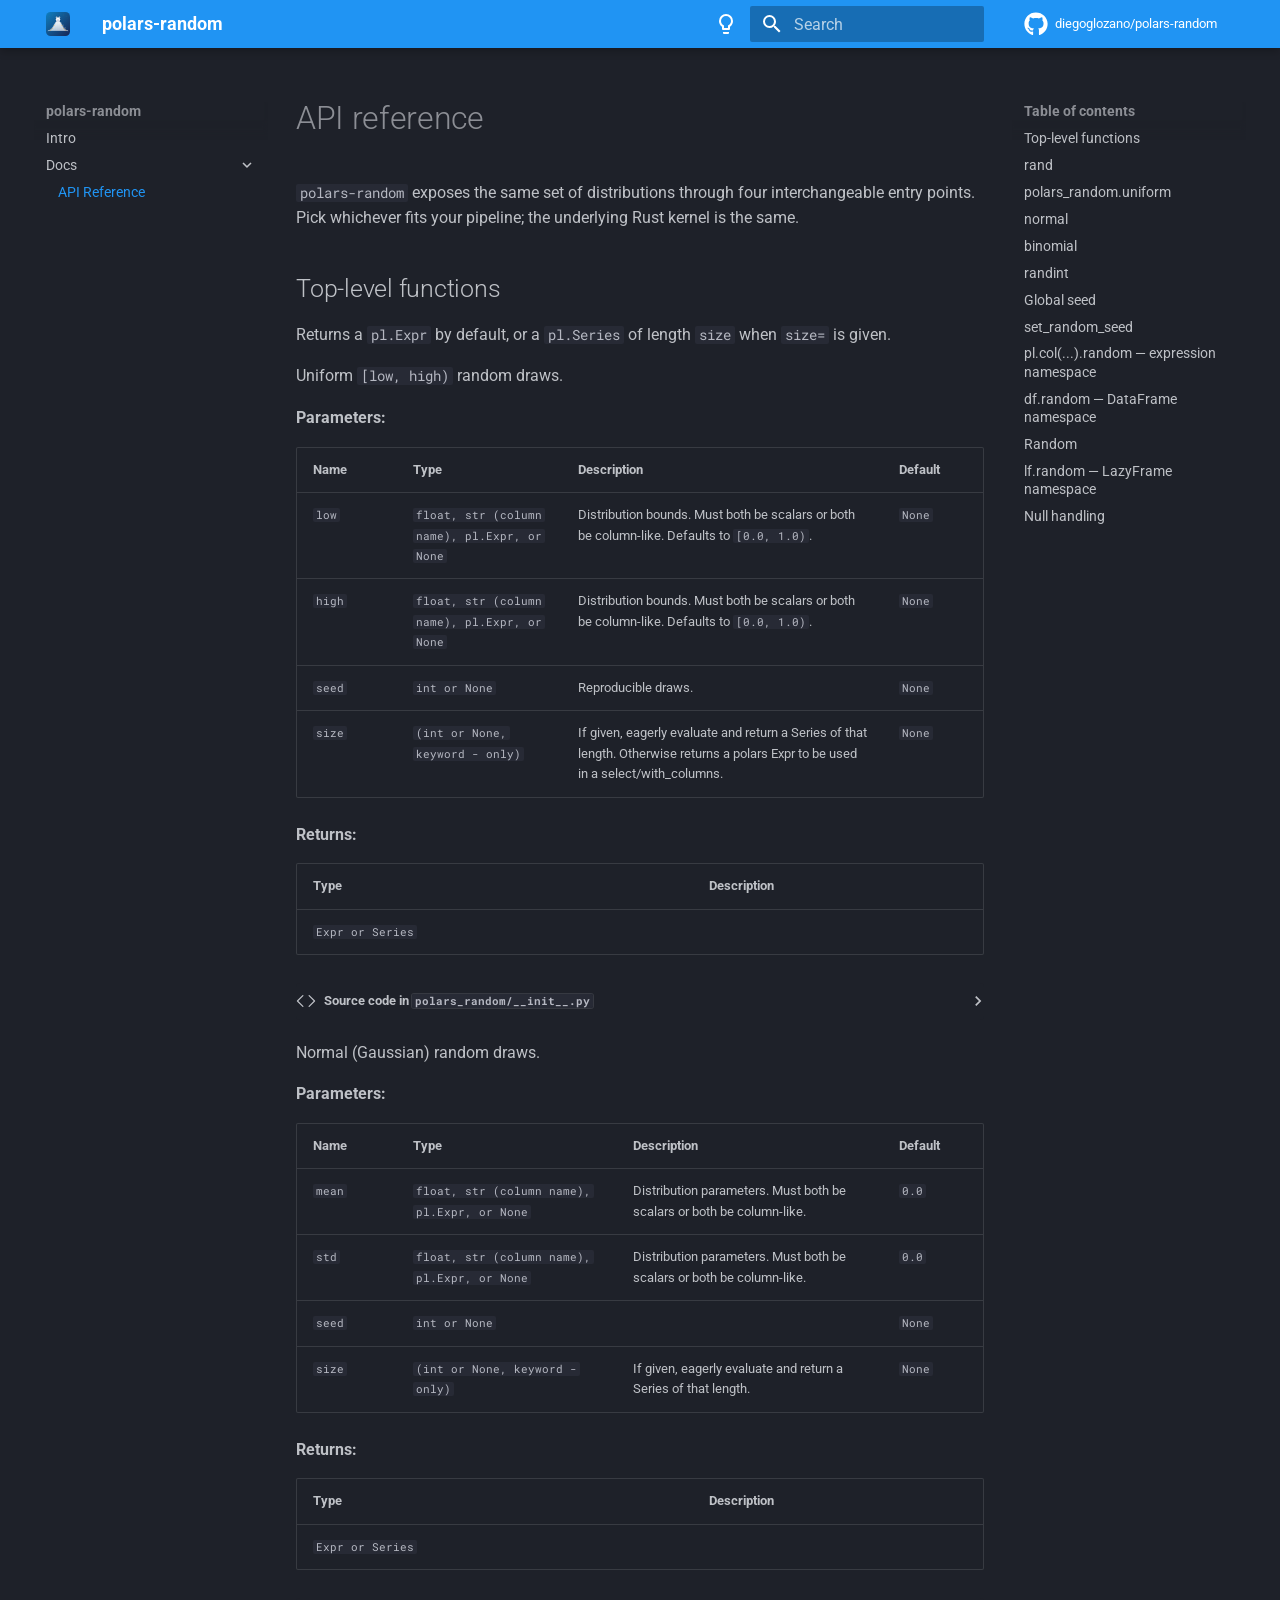
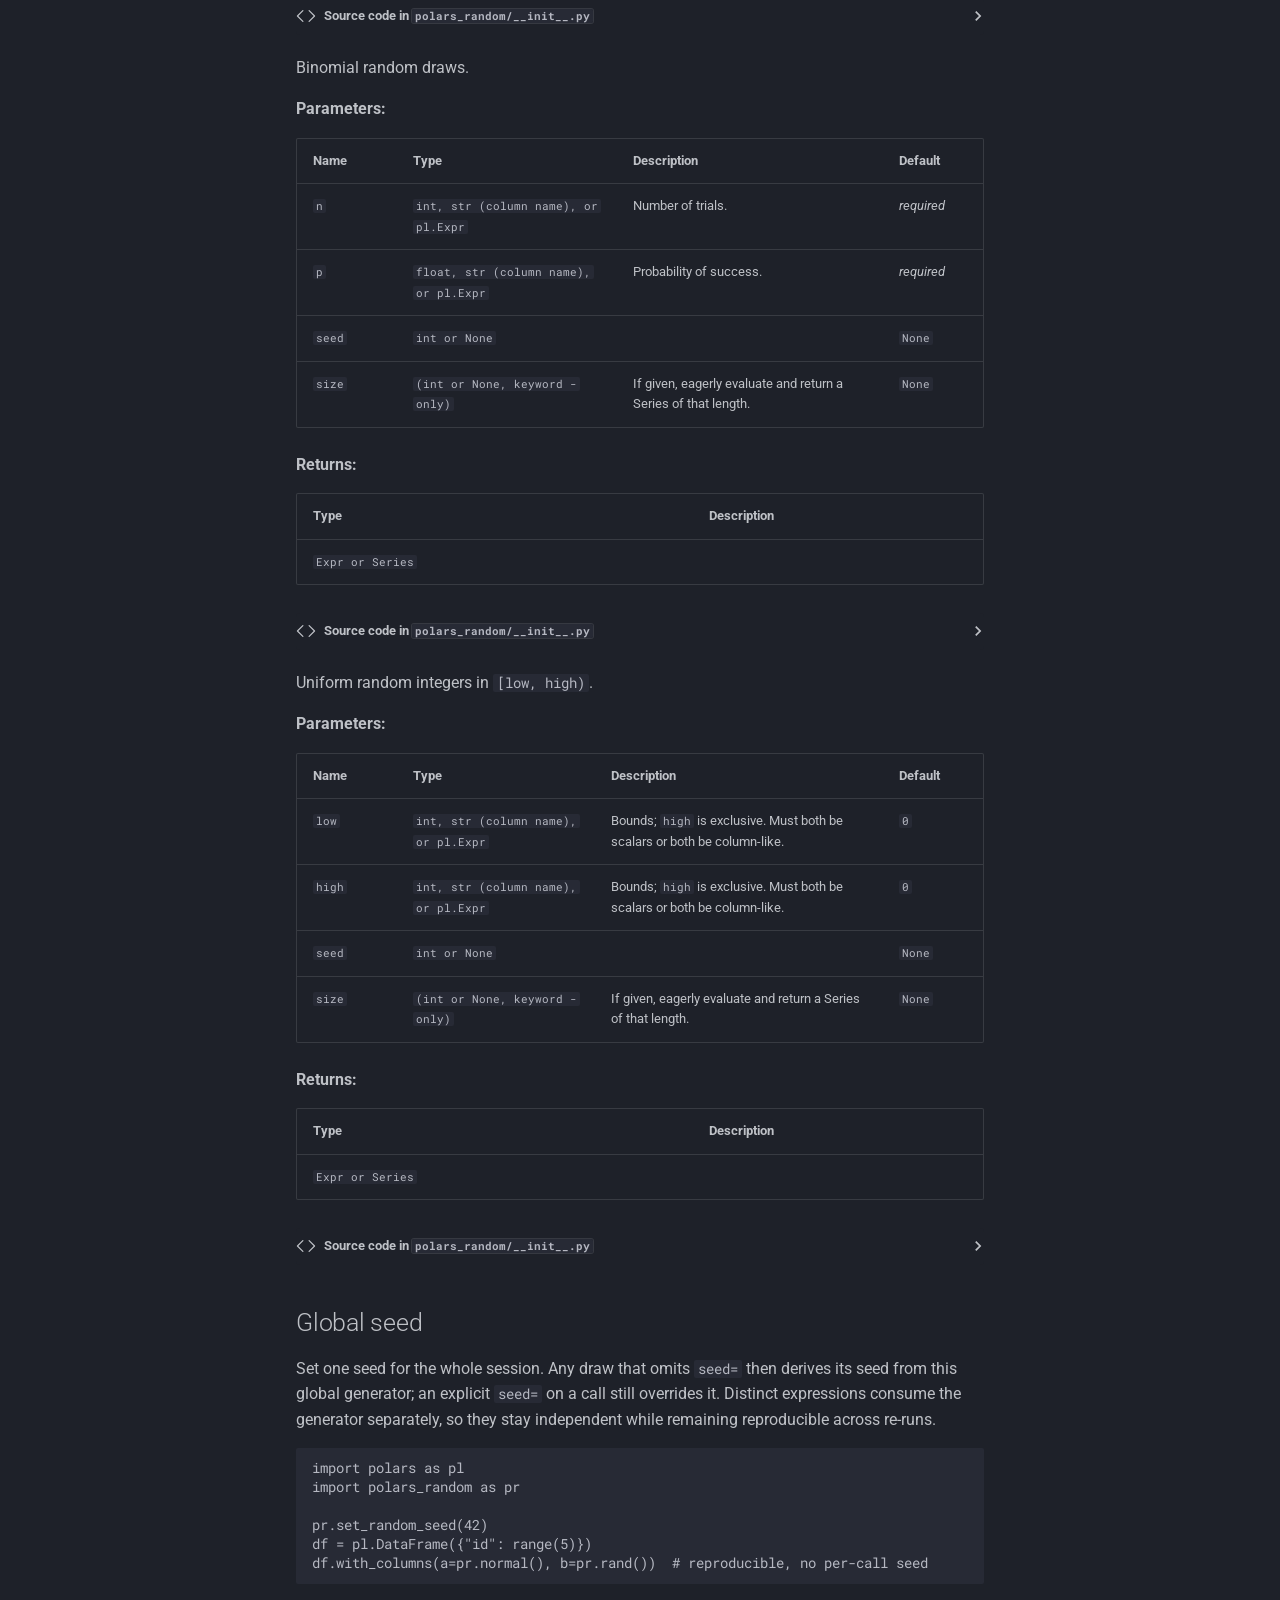
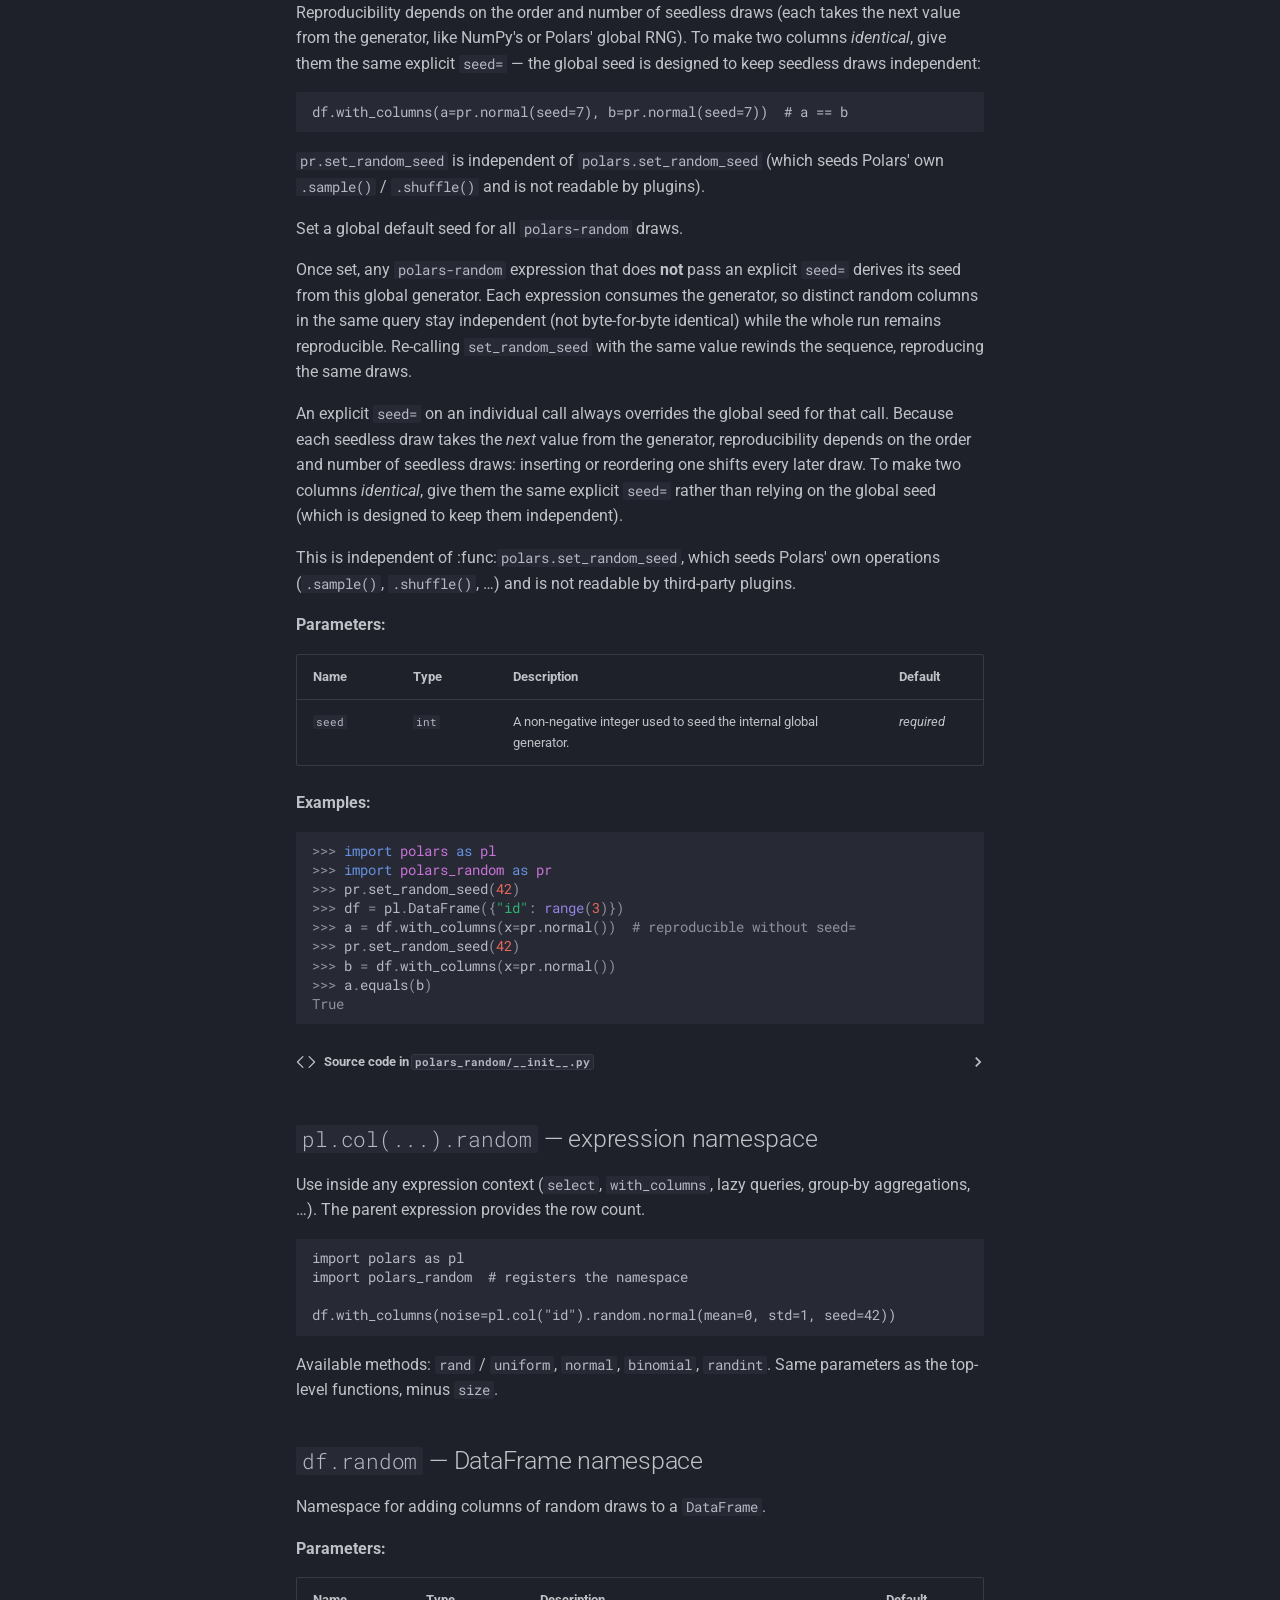
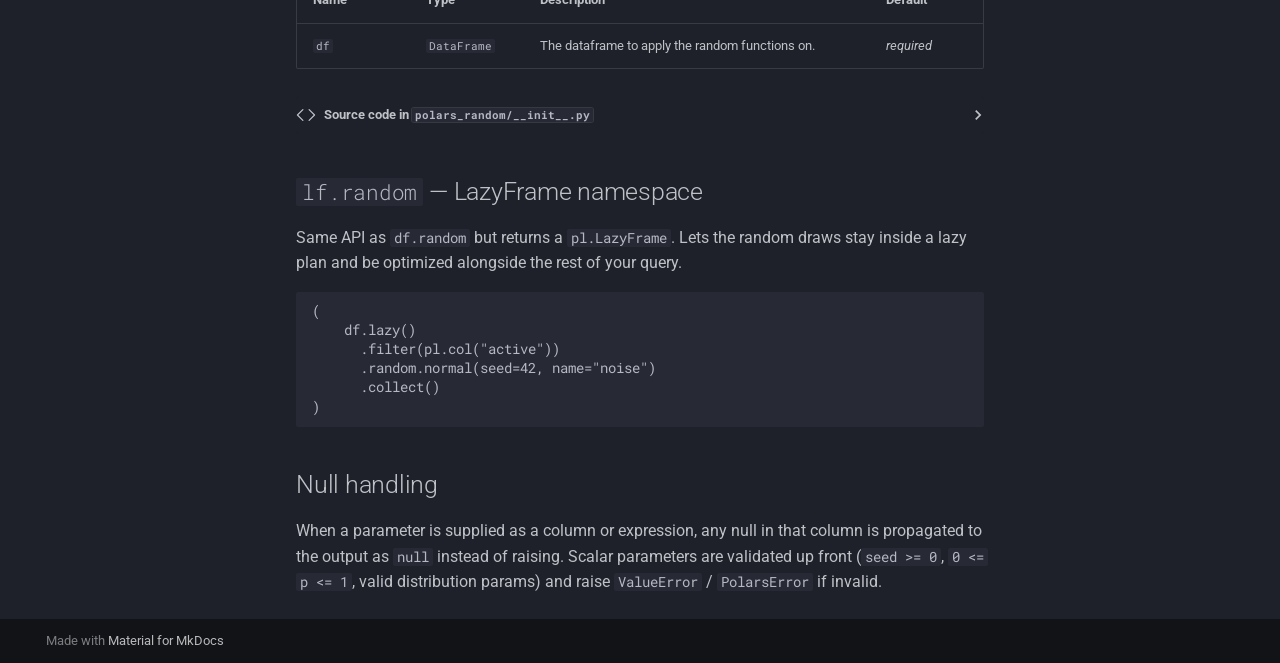
==== commit cc83c9dc: "Deployed 5e12fda with MkDocs version: 1.6.1" ====
--- a/api_reference/index.html
+++ b/api_reference/index.html
@@ -866,19 +866,7 @@
 
             <details class="mkdocstrings-source">
               <summary>Source code in <code>polars_random/__init__.py</code></summary>
-              <div class="highlight"><table class="highlighttable"><tr><td class="linenos"><div class="linenodiv"><pre><span></span><span class="normal">250</span>
-<span class="normal">251</span>
-<span class="normal">252</span>
-<span class="normal">253</span>
-<span class="normal">254</span>
-<span class="normal">255</span>
-<span class="normal">256</span>
-<span class="normal">257</span>
-<span class="normal">258</span>
-<span class="normal">259</span>
-<span class="normal">260</span>
-<span class="normal">261</span>
-<span class="normal">262</span>
+              <div class="highlight"><table class="highlighttable"><tr><td class="linenos"><div class="linenodiv"><pre><span></span><span class="normal">262</span>
 <span class="normal">263</span>
 <span class="normal">264</span>
 <span class="normal">265</span>
@@ -895,7 +883,19 @@
 <span class="normal">276</span>
 <span class="normal">277</span>
 <span class="normal">278</span>
-<span class="normal">279</span></pre></div></td><td class="code"><div><pre><span></span><code><span class="k">def</span><span class="w"> </span><span class="nf">rand</span><span class="p">(</span>
+<span class="normal">279</span>
+<span class="normal">280</span>
+<span class="normal">281</span>
+<span class="normal">282</span>
+<span class="normal">283</span>
+<span class="normal">284</span>
+<span class="normal">285</span>
+<span class="normal">286</span>
+<span class="normal">287</span>
+<span class="normal">288</span>
+<span class="normal">289</span>
+<span class="normal">290</span>
+<span class="normal">291</span></pre></div></td><td class="code"><div><pre><span></span><code><span class="k">def</span><span class="w"> </span><span class="nf">rand</span><span class="p">(</span>
     <span class="n">low</span><span class="p">:</span> <span class="n">FloatParam</span> <span class="o">=</span> <span class="kc">None</span><span class="p">,</span>
     <span class="n">high</span><span class="p">:</span> <span class="n">FloatParam</span> <span class="o">=</span> <span class="kc">None</span><span class="p">,</span>
     <span class="n">seed</span><span class="p">:</span> <span class="nb">int</span> <span class="o">|</span> <span class="kc">None</span> <span class="o">=</span> <span class="kc">None</span><span class="p">,</span>
@@ -1057,19 +1057,7 @@
 
             <details class="mkdocstrings-source">
               <summary>Source code in <code>polars_random/__init__.py</code></summary>
-              <div class="highlight"><table class="highlighttable"><tr><td class="linenos"><div class="linenodiv"><pre><span></span><span class="normal">285</span>
-<span class="normal">286</span>
-<span class="normal">287</span>
-<span class="normal">288</span>
-<span class="normal">289</span>
-<span class="normal">290</span>
-<span class="normal">291</span>
-<span class="normal">292</span>
-<span class="normal">293</span>
-<span class="normal">294</span>
-<span class="normal">295</span>
-<span class="normal">296</span>
-<span class="normal">297</span>
+              <div class="highlight"><table class="highlighttable"><tr><td class="linenos"><div class="linenodiv"><pre><span></span><span class="normal">297</span>
 <span class="normal">298</span>
 <span class="normal">299</span>
 <span class="normal">300</span>
@@ -1083,7 +1071,19 @@
 <span class="normal">308</span>
 <span class="normal">309</span>
 <span class="normal">310</span>
-<span class="normal">311</span></pre></div></td><td class="code"><div><pre><span></span><code><span class="k">def</span><span class="w"> </span><span class="nf">normal</span><span class="p">(</span>
+<span class="normal">311</span>
+<span class="normal">312</span>
+<span class="normal">313</span>
+<span class="normal">314</span>
+<span class="normal">315</span>
+<span class="normal">316</span>
+<span class="normal">317</span>
+<span class="normal">318</span>
+<span class="normal">319</span>
+<span class="normal">320</span>
+<span class="normal">321</span>
+<span class="normal">322</span>
+<span class="normal">323</span></pre></div></td><td class="code"><div><pre><span></span><code><span class="k">def</span><span class="w"> </span><span class="nf">normal</span><span class="p">(</span>
     <span class="n">mean</span><span class="p">:</span> <span class="n">FloatParam</span> <span class="o">=</span> <span class="mf">0.0</span><span class="p">,</span>
     <span class="n">std</span><span class="p">:</span> <span class="n">FloatParam</span> <span class="o">=</span> <span class="mf">1.0</span><span class="p">,</span>
     <span class="n">seed</span><span class="p">:</span> <span class="nb">int</span> <span class="o">|</span> <span class="kc">None</span> <span class="o">=</span> <span class="kc">None</span><span class="p">,</span>
@@ -1230,19 +1230,7 @@
 
             <details class="mkdocstrings-source">
               <summary>Source code in <code>polars_random/__init__.py</code></summary>
-              <div class="highlight"><table class="highlighttable"><tr><td class="linenos"><div class="linenodiv"><pre><span></span><span class="normal">314</span>
-<span class="normal">315</span>
-<span class="normal">316</span>
-<span class="normal">317</span>
-<span class="normal">318</span>
-<span class="normal">319</span>
-<span class="normal">320</span>
-<span class="normal">321</span>
-<span class="normal">322</span>
-<span class="normal">323</span>
-<span class="normal">324</span>
-<span class="normal">325</span>
-<span class="normal">326</span>
+              <div class="highlight"><table class="highlighttable"><tr><td class="linenos"><div class="linenodiv"><pre><span></span><span class="normal">326</span>
 <span class="normal">327</span>
 <span class="normal">328</span>
 <span class="normal">329</span>
@@ -1258,7 +1246,19 @@
 <span class="normal">339</span>
 <span class="normal">340</span>
 <span class="normal">341</span>
-<span class="normal">342</span></pre></div></td><td class="code"><div><pre><span></span><code><span class="k">def</span><span class="w"> </span><span class="nf">binomial</span><span class="p">(</span>
+<span class="normal">342</span>
+<span class="normal">343</span>
+<span class="normal">344</span>
+<span class="normal">345</span>
+<span class="normal">346</span>
+<span class="normal">347</span>
+<span class="normal">348</span>
+<span class="normal">349</span>
+<span class="normal">350</span>
+<span class="normal">351</span>
+<span class="normal">352</span>
+<span class="normal">353</span>
+<span class="normal">354</span></pre></div></td><td class="code"><div><pre><span></span><code><span class="k">def</span><span class="w"> </span><span class="nf">binomial</span><span class="p">(</span>
     <span class="n">n</span><span class="p">:</span> <span class="n">IntParam</span><span class="p">,</span>
     <span class="n">p</span><span class="p">:</span> <span class="n">FloatParam</span><span class="p">,</span>
     <span class="n">seed</span><span class="p">:</span> <span class="nb">int</span> <span class="o">|</span> <span class="kc">None</span> <span class="o">=</span> <span class="kc">None</span><span class="p">,</span>
@@ -1407,19 +1407,7 @@
 
             <details class="mkdocstrings-source">
               <summary>Source code in <code>polars_random/__init__.py</code></summary>
-              <div class="highlight"><table class="highlighttable"><tr><td class="linenos"><div class="linenodiv"><pre><span></span><span class="normal">345</span>
-<span class="normal">346</span>
-<span class="normal">347</span>
-<span class="normal">348</span>
-<span class="normal">349</span>
-<span class="normal">350</span>
-<span class="normal">351</span>
-<span class="normal">352</span>
-<span class="normal">353</span>
-<span class="normal">354</span>
-<span class="normal">355</span>
-<span class="normal">356</span>
-<span class="normal">357</span>
+              <div class="highlight"><table class="highlighttable"><tr><td class="linenos"><div class="linenodiv"><pre><span></span><span class="normal">357</span>
 <span class="normal">358</span>
 <span class="normal">359</span>
 <span class="normal">360</span>
@@ -1433,7 +1421,19 @@
 <span class="normal">368</span>
 <span class="normal">369</span>
 <span class="normal">370</span>
-<span class="normal">371</span></pre></div></td><td class="code"><div><pre><span></span><code><span class="k">def</span><span class="w"> </span><span class="nf">randint</span><span class="p">(</span>
+<span class="normal">371</span>
+<span class="normal">372</span>
+<span class="normal">373</span>
+<span class="normal">374</span>
+<span class="normal">375</span>
+<span class="normal">376</span>
+<span class="normal">377</span>
+<span class="normal">378</span>
+<span class="normal">379</span>
+<span class="normal">380</span>
+<span class="normal">381</span>
+<span class="normal">382</span>
+<span class="normal">383</span></pre></div></td><td class="code"><div><pre><span></span><code><span class="k">def</span><span class="w"> </span><span class="nf">randint</span><span class="p">(</span>
     <span class="n">low</span><span class="p">:</span> <span class="n">IntParam</span> <span class="o">=</span> <span class="mi">0</span><span class="p">,</span>
     <span class="n">high</span><span class="p">:</span> <span class="n">IntParam</span> <span class="o">=</span> <span class="mi">2</span><span class="p">,</span>
     <span class="n">seed</span><span class="p">:</span> <span class="nb">int</span> <span class="o">|</span> <span class="kc">None</span> <span class="o">=</span> <span class="kc">None</span><span class="p">,</span>
@@ -1557,7 +1557,8 @@
 
             <details class="mkdocstrings-source">
               <summary>Source code in <code>polars_random/__init__.py</code></summary>
-              <div class="highlight"><table class="highlighttable"><tr><td class="linenos"><div class="linenodiv"><pre><span></span><span class="normal">36</span>
+              <div class="highlight"><table class="highlighttable"><tr><td class="linenos"><div class="linenodiv"><pre><span></span><span class="normal">35</span>
+<span class="normal">36</span>
 <span class="normal">37</span>
 <span class="normal">38</span>
 <span class="normal">39</span>
@@ -1598,8 +1599,7 @@
 <span class="normal">74</span>
 <span class="normal">75</span>
 <span class="normal">76</span>
-<span class="normal">77</span>
-<span class="normal">78</span></pre></div></td><td class="code"><div><pre><span></span><code><span class="k">def</span><span class="w"> </span><span class="nf">set_random_seed</span><span class="p">(</span><span class="n">seed</span><span class="p">:</span> <span class="nb">int</span><span class="p">)</span> <span class="o">-&gt;</span> <span class="kc">None</span><span class="p">:</span>
+<span class="normal">77</span></pre></div></td><td class="code"><div><pre><span></span><code><span class="k">def</span><span class="w"> </span><span class="nf">set_random_seed</span><span class="p">(</span><span class="n">seed</span><span class="p">:</span> <span class="nb">int</span><span class="p">)</span> <span class="o">-&gt;</span> <span class="kc">None</span><span class="p">:</span>
 <span class="w">    </span><span class="sd">&quot;&quot;&quot;</span>
 <span class="sd">    Set a global default seed for all ``polars-random`` draws.</span>
 
@@ -1708,19 +1708,7 @@
 
               <details class="mkdocstrings-source">
                 <summary>Source code in <code>polars_random/__init__.py</code></summary>
-                <div class="highlight"><table class="highlighttable"><tr><td class="linenos"><div class="linenodiv"><pre><span></span><span class="normal">416</span>
-<span class="normal">417</span>
-<span class="normal">418</span>
-<span class="normal">419</span>
-<span class="normal">420</span>
-<span class="normal">421</span>
-<span class="normal">422</span>
-<span class="normal">423</span>
-<span class="normal">424</span>
-<span class="normal">425</span>
-<span class="normal">426</span>
-<span class="normal">427</span>
-<span class="normal">428</span>
+                <div class="highlight"><table class="highlighttable"><tr><td class="linenos"><div class="linenodiv"><pre><span></span><span class="normal">428</span>
 <span class="normal">429</span>
 <span class="normal">430</span>
 <span class="normal">431</span>
@@ -1764,7 +1752,19 @@
 <span class="normal">469</span>
 <span class="normal">470</span>
 <span class="normal">471</span>
-<span class="normal">472</span></pre></div></td><td class="code"><div><pre><span></span><code><span class="nd">@pl</span><span class="o">.</span><span class="n">api</span><span class="o">.</span><span class="n">register_dataframe_namespace</span><span class="p">(</span><span class="s2">&quot;random&quot;</span><span class="p">)</span>
+<span class="normal">472</span>
+<span class="normal">473</span>
+<span class="normal">474</span>
+<span class="normal">475</span>
+<span class="normal">476</span>
+<span class="normal">477</span>
+<span class="normal">478</span>
+<span class="normal">479</span>
+<span class="normal">480</span>
+<span class="normal">481</span>
+<span class="normal">482</span>
+<span class="normal">483</span>
+<span class="normal">484</span></pre></div></td><td class="code"><div><pre><span></span><code><span class="nd">@pl</span><span class="o">.</span><span class="n">api</span><span class="o">.</span><span class="n">register_dataframe_namespace</span><span class="p">(</span><span class="s2">&quot;random&quot;</span><span class="p">)</span>
 <span class="k">class</span><span class="w"> </span><span class="nc">Random</span><span class="p">:</span>
 <span class="w">    </span><span class="sd">&quot;&quot;&quot;</span>
 <span class="sd">    Namespace for adding columns of random draws to a ``DataFrame``.</span>
